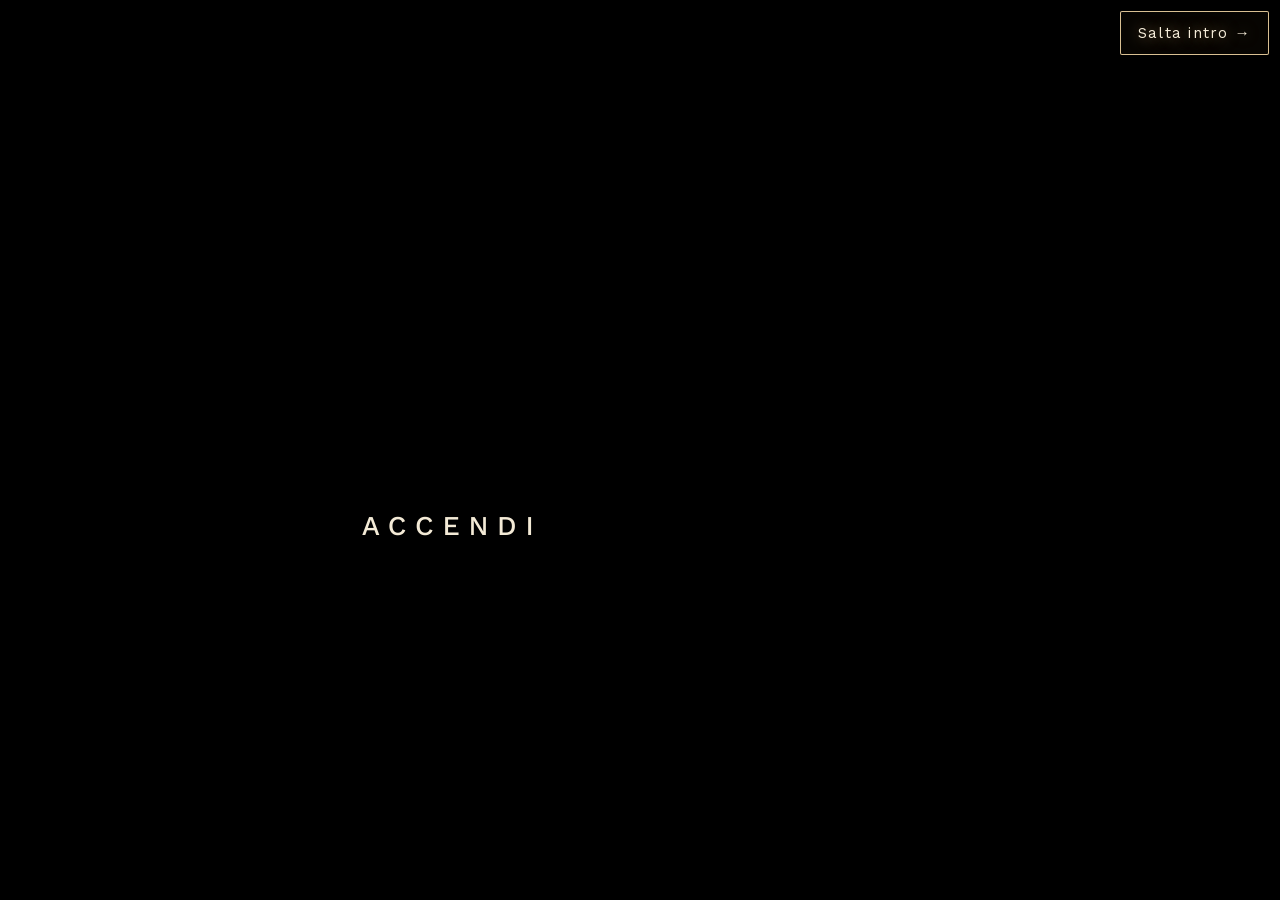
==== index.html @ a12b442b "Anteprima: fiamma piu piccola, Accendi piu in alto" ====
<!DOCTYPE html><html lang="it"><head><meta charSet="utf-8"/><meta name="viewport" content="width=device-width, initial-scale=1, viewport-fit=cover"/><link rel="preload" href="/_next/static/media/6ba5f591ae6c56f6-s.p.woff2" as="font" crossorigin="" type="font/woff2"/><link rel="preload" href="/_next/static/media/87069f06a4f1ee13-s.p.woff2" as="font" crossorigin="" type="font/woff2"/><link rel="preload" href="/_next/static/media/af4bf8399d1aacdf-s.p.woff2" as="font" crossorigin="" type="font/woff2"/><link rel="preload" href="/_next/static/media/c9e6921c7fc300d8-s.p.woff2" as="font" crossorigin="" type="font/woff2"/><link rel="preload" as="image" href="/images/logo-bottega-corona.png"/><link rel="preload" as="image" href="/images/asporto-kf-1.png"/><link rel="preload" as="image" href="/images/menu-asporto.jpg"/><link rel="preload" as="image" href="/images/tavola-sala.png"/><link rel="preload" as="image" href="/images/contatti-page.png"/><link rel="stylesheet" href="/_next/static/css/d52656f56b5d2362.css" data-precedence="next"/><link rel="stylesheet" href="/_next/static/css/df1c307e728e1927.css" data-precedence="next"/><link rel="stylesheet" href="/_next/static/css/0bf7b33f3ce89c4a.css" data-precedence="next"/><link rel="preload" as="script" fetchPriority="low" href="/_next/static/chunks/webpack-6dbf7d933fd09b98.js"/><script src="/_next/static/chunks/fd9d1056-65332a031ad937ac.js" async=""></script><script src="/_next/static/chunks/117-2fbd37e157126edd.js" async=""></script><script src="/_next/static/chunks/main-app-62ab36a6db87a66d.js" async=""></script><script src="/_next/static/chunks/718-ef84189339f17ed2.js" async=""></script><script src="/_next/static/chunks/app/page-3d5e47e44d1b2013.js" async=""></script><title>La Bottega Roma</title><meta name="description" content="Cucina di sostanza e mixology d&#x27;autore nel cuore di Roma, dal 2016."/><meta name="next-size-adjust"/><script src="/_next/static/chunks/polyfills-42372ed130431b0a.js" noModule=""></script></head><body><div class="IntroExperience_root__WcEtL __variable_dd45d0 __variable_b25b6e __variable_3c58c0"><div class="IntroExperience_full___cg0J IntroExperience_gate__bGM25"></div><div class="IntroExperience_full___cg0J IntroExperience_prelude__rFRLn"><div class="IntroExperience_preludeGlow__ZhUgM" aria-hidden="true"></div><img class="IntroExperience_preludeLogo__oQqB0" src="/images/logo-bottega-corona.png" alt="" draggable="false"/><button type="button" class="IntroExperience_preludeAccendi__fowSN">Accendi</button></div><div class="IntroExperience_flameFlash__oqZbN" aria-hidden="true"></div><button class="IntroExperience_skip__A72X5">Salta intro →</button><button type="button" class="IntroExperience_replayIntro__3iPoN">Rivedi intro</button><div class="IntroExperience_full___cg0J IntroExperience_intro__GiOJ1"><div class="IntroExperience_wakeLayer__KO1cQ"><div class="IntroExperience_wakeVeil__K62kF"></div><div class="IntroExperience_wakeFlame__dwJIY" aria-hidden="true"></div><img class="IntroExperience_wakeLogo__ti6WD" src="/images/logo-bottega-corona.png" alt="" draggable="false"/></div><div class="IntroExperience_scene__GtgSl IntroExperience_sceneCard__zH_v8"><div class="IntroExperience_rays__T7Q60"></div><div class="IntroExperience_presenta__ujwMh">PRESENTA</div><div class="IntroExperience_brand__qotDK">La Bottega <span class="IntroExperience_brandRoma__N3cMB">Roma</span></div><div class="IntroExperience_ragione__5GSnI">S.R.L.</div><div class="IntroExperience_filo__uVNzK"></div></div><div class="IntroExperience_scene__GtgSl IntroExperience_sceneCountdown__YYTrM IntroExperience_flicker__61wC5"><div class="IntroExperience_wheel__QIVkY"><svg viewBox="0 0 200 200"><circle cx="100" cy="100" r="92" fill="none" stroke="#171717" stroke-width="2"></circle><circle cx="100" cy="100" r="85" fill="none" stroke="#171717" stroke-width="2"></circle></svg><div class="IntroExperience_num__zJdkq">3</div></div><div class="IntroExperience_dust__0qQx0" style="top:22%;left:38%;animation-delay:.3s"></div><div class="IntroExperience_dust__0qQx0" style="top:64%;left:70%;animation-delay:1.4s"></div><div class="IntroExperience_dust__0qQx0" style="top:78%;left:30%;animation-delay:2.1s"></div><div class="IntroExperience_dust__0qQx0" style="top:35%;left:82%;animation-delay:.9s"></div><div class="IntroExperience_grain__JC4yp"></div><div class="IntroExperience_grain2__vFQzq"></div><div class="IntroExperience_scratches__h9PSv"></div></div><div class="IntroExperience_scene__GtgSl IntroExperience_sceneReel__hMjik"><div class="IntroExperience_letterbox__MqDfe IntroExperience_top__TfP9o"></div><div class="IntroExperience_letterbox__MqDfe IntroExperience_bottom__w7LhG"></div><div class="IntroExperience_sprocket__ai3rq IntroExperience_left__4omrA"></div><div class="IntroExperience_sprocket__ai3rq IntroExperience_right__xHvzP"></div><div class="IntroExperience_screen__RsZ1l"><div class="IntroExperience_frame__pNX6u IntroExperience_show__QHjaz" data-i="0"><span>anteprima — sostituire con video reale</span></div><div class="IntroExperience_frame__pNX6u" data-i="1"><span>clienti al tavolo</span></div><div class="IntroExperience_frame__pNX6u" data-i="2"><span>cucina al lavoro</span></div><div class="IntroExperience_grain__JC4yp IntroExperience_jitter__xOl_1"></div></div><div class="IntroExperience_devnote__tnvQN">bozza — qui andrà il montaggio reale con colonna sonora</div></div><div class="IntroExperience_scene__GtgSl IntroExperience_sceneFlash__NYPw4"><div class="IntroExperience_flashwhite__6F2yH"></div><div class="IntroExperience_logoReveal__X2Xdf"><img alt="La Bottega Roma" loading="lazy" width="1622" height="970" decoding="async" data-nimg="1" class="IntroExperience_logoImg__0SXFh" style="color:transparent" src="/images/logo-bottega.png"/></div></div></div><div class="IntroExperience_full___cg0J IntroExperience_menuWrap__TGirk"><div class="IntroExperience_bookStage__8FA2U"><div class="IntroExperience_prenotaUnder__7l3hJ" aria-hidden="true"><iframe class="IntroExperience_prenotaUnderFrame__Xhjdf" src="/prenota/" title="" tabindex="-1" scrolling="no"></iframe></div><div class="IntroExperience_asportoUnder__9QeoV" aria-hidden="true"><div class="IntroExperience_asportoRideAnim__WTTjP IntroExperience_asportoRideAnimVideo__XH92E" aria-hidden="true"><img class="IntroExperience_asportoRidePoster__lwOr8" src="/images/asporto-kf-1.png" alt="" draggable="false"/><video class="IntroExperience_asportoRideVideo__wJRaK" muted="" playsInline="" loop="" preload="auto" poster="/images/asporto-kf-1.png" disablePictureInPicture="" disableRemotePlayback="" webkit-playsinline="true" x5-playsinline="true" x5-video-player-type="h5"><source src="/images/asporto-rider.mp4" type="video/mp4"/><source src="/images/asporto-rider.webm" type="video/webm"/></video></div><div class="IntroExperience_asportoZoom__4JZ7I"><div class="IntroExperience_asportoZoomPan__s35nZ"><img class="IntroExperience_asportoImg__QMzJo" src="/images/menu-asporto.jpg" alt="" draggable="false"/></div></div></div><div class="IntroExperience_pageSheet__au3uT"><div class="IntroExperience_pageSheetBack__7kYon" aria-hidden="true"><video class="IntroExperience_pageSheetBackVideo__WqfQ8" muted="" playsInline="" loop="" preload="auto" poster="/images/asporto-kf-1.png" disablePictureInPicture=""><source src="/images/asporto-rider.mp4" type="video/mp4"/><source src="/images/asporto-rider.webm" type="video/webm"/></video><img class="IntroExperience_pageSheetBackImg__BVpGj" src="/images/menu-asporto.jpg" alt="" draggable="false"/></div><span class="IntroExperience_peelCurl__Nc2ZB" aria-hidden="true"></span><span class="IntroExperience_asportoCurl__0Pbrg" aria-hidden="true"></span><div class="IntroExperience_tableChrome__dGpDT"><header class="IntroExperience_header___jAcA"><div class="IntroExperience_brandMark__PBIEz"><img alt="La Bottega Roma" fetchPriority="high" width="280" height="220" decoding="async" data-nimg="1" class="IntroExperience_brandMarkImg__BzQWq" style="color:transparent" src="/images/logo-bottega-corona.png"/></div></header><div class="IntroExperience_tableNav__iQYNY"><button type="button" class="IntroExperience_storiaBtn__C2Jle">Il Ristorante — La Storia</button><div class="IntroExperience_tableNavRight__hYjsm"><button type="button" class="IntroExperience_contattiBtn__VsDex">Contatti</button><button type="button" class="IntroExperience_asportoBtn__HbTRZ">Menù d&#x27;asporto</button><button type="button" class="IntroExperience_prenotaBtn__dgs0Y">Prenota</button></div></div></div><div class="IntroExperience_tablePage__Y_8b3"><div class="IntroExperience_tableScene__D47ST"><div class="IntroExperience_woodBg__kpeM8"></div><div class="IntroExperience_glow___3e7R"></div><div class="IntroExperience_headerSpacer__Uoszm" aria-hidden="true"></div><div class="IntroExperience_photoStage__39yK0"><div class="IntroExperience_photoFrame__kAtEa"><div class="IntroExperience_phoneZoomPan__nIOR5"><img src="/images/tavola-sala.png" alt="Tavola apparecchiata da La Bottega Roma: forchetta, calice di vino, candela accesa e locandina di benvenuto" class="IntroExperience_tablePhoto__kjcyr" draggable="false"/><button type="button" class="IntroExperience_zone__r4ig1 IntroExperience_zonePhone___fZJr" aria-haspopup="dialog"><span class="IntroExperience_zoneLabel__rS2ws"><b>Gallery &amp; Social</b><span>Tocca per seguirci</span></span></button><button type="button" class="IntroExperience_zone__r4ig1 IntroExperience_zoneCandle__ZFZH3" aria-label="Occasioni Speciali, pagina in arrivo"><span class="IntroExperience_zoneLabel__rS2ws"><b>Occasioni Speciali</b><span>Pagina in arrivo</span></span></button><button type="button" class="IntroExperience_zone__r4ig1 IntroExperience_zoneMenuCover__WNmzc" aria-haspopup="dialog"><span class="IntroExperience_menuTableFold__sm3zf" aria-hidden="true"><span class="IntroExperience_menuTableLeaf__c3G2g IntroExperience_menuTableLeafLeft__fAbyw"></span><span class="IntroExperience_menuTableLeaf__c3G2g IntroExperience_menuTableLeafRight__FXo9V"></span><span class="IntroExperience_menuCrease__lQLb5"></span></span><span class="IntroExperience_zoneLabel__rS2ws"><b>Il Menù</b><span>Antipasti, primi, secondi, dolci</span></span></button></div></div></div></div></div><div class="IntroExperience_phoneOverlay__A0535"><div class="IntroExperience_phoneOverlayBackdrop__rbm3S"></div></div><div class="IntroExperience_phoneZoomBox__3xbGX"><span class="IntroExperience_phoneHoloFrame__gfaiF" aria-hidden="true"></span><span class="IntroExperience_phoneHoloNotch__9YWyj" aria-hidden="true"></span><span class="IntroExperience_phoneHoloBtnLeft__CYJ2B" aria-hidden="true"></span><span class="IntroExperience_phoneHoloBtnRight__fm5Yt" aria-hidden="true"></span><span class="IntroExperience_phoneHoloWall__31veR" aria-hidden="true"></span><div class="IntroExperience_phoneHoloLock__5ySvX"><span class="IntroExperience_phoneHoloCarrier__vDB76">La Bottega</span><span class="IntroExperience_phoneHoloClock__Mma_T"></span><span class="IntroExperience_phoneHoloDate__SOtlr"></span><span class="IntroExperience_phoneHoloWeather__xOcrc"></span></div><div class="IntroExperience_phoneHoloStatus__L2WDN" aria-hidden="true"><svg class="IntroExperience_phoneHoloStatusIcon__Yl5cq IntroExperience_phoneHoloWifi__0roWv" viewBox="0 0 24 24"><path d="M12 19.4a1.35 1.35 0 1 1 0-2.7 1.35 1.35 0 0 1 0 2.7z"></path><path d="M8.2 15.3a5.5 5.5 0 0 1 7.6 0l-1.45 1.15a3.6 3.6 0 0 0-4.7 0z"></path><path d="M4.8 11.8A10.2 10.2 0 0 1 19.2 11.8l-1.45 1.15a8.2 8.2 0 0 0-11.5 0z"></path></svg><span class="IntroExperience_phoneHoloSignalWrap__XYZyi"><span class="IntroExperience_phoneHolo5g__63jtn">5G</span><svg class="IntroExperience_phoneHoloStatusIcon__Yl5cq" viewBox="0 0 24 24"><rect x="2" y="16.5" width="3.2" height="4.5" rx="0.4"></rect><rect x="6.6" y="13.5" width="3.2" height="7.5" rx="0.4"></rect><rect x="11.2" y="10.2" width="3.2" height="10.8" rx="0.4"></rect><rect x="15.8" y="6.5" width="3.2" height="14.5" rx="0.4" opacity="0.35"></rect></svg></span><svg class="IntroExperience_phoneHoloStatusIcon__Yl5cq IntroExperience_phoneHoloBattery__2ZRHZ" viewBox="0 0 28 14"><rect x="1" y="3" width="22" height="8" rx="1.6" fill="none" stroke="currentColor" stroke-width="1.4"></rect><rect x="23.4" y="5.2" width="2.2" height="3.6" rx="0.5"></rect><rect x="2.6" y="4.6" width="16.2" height="4.8" rx="0.7"></rect></svg></div><span class="IntroExperience_phoneHoloNoise__ANjLe" aria-hidden="true"></span><div class="IntroExperience_phoneZoomPanIcons__i_LY0"><a href="https://www.instagram.com/bottega.roma/" target="_blank" rel="noopener noreferrer" class="IntroExperience_phoneAppIcon__0ckaa IntroExperience_phoneAppIconIg__5J51K" aria-label="Apri Instagram di La Bottega Roma in una nuova scheda" draggable="false"><svg viewBox="0 0 24 24" aria-hidden="true"><defs><linearGradient id="lbIgLogo" x1="0" y1="24" x2="24" y2="0" gradientUnits="userSpaceOnUse"><stop offset="0" stop-color="#feda75"></stop><stop offset="0.25" stop-color="#fa7e1e"></stop><stop offset="0.5" stop-color="#d62976"></stop><stop offset="0.75" stop-color="#962fbf"></stop><stop offset="1" stop-color="#4f5bd5"></stop></linearGradient></defs><rect width="24" height="24" rx="6" fill="url(#lbIgLogo)" stroke="none"></rect><rect x="5" y="5" width="14" height="14" rx="4" fill="none" stroke="#fff" stroke-width="1.7"></rect><circle cx="12" cy="12" r="3.3" fill="none" stroke="#fff" stroke-width="1.7"></circle><circle cx="16.6" cy="7.5" r="0.9" fill="#fff" stroke="none"></circle></svg><span>Instagram</span></a><a href="https://www.facebook.com/BottegaRoma?locale=it_IT" target="_blank" rel="noopener noreferrer" class="IntroExperience_phoneAppIcon__0ckaa IntroExperience_phoneAppIconFb__TPweI" aria-label="Apri Facebook di La Bottega Roma in una nuova scheda" draggable="false"><svg viewBox="0 0 24 24" aria-hidden="true"><path fill="#1877F2" stroke="none" d="M24 12.07C24 5.4 18.63 0 12 0S0 5.4 0 12.07C0 18.1 4.39 23.09 10.13 24v-8.44H7.08v-3.49h3.05V9.41c0-3.02 1.79-4.7 4.53-4.7 1.31 0 2.69.24 2.69.24v2.96h-1.51c-1.49 0-1.96.93-1.96 1.89v2.27h3.33l-.53 3.49h-2.8V24C19.61 23.09 24 18.1 24 12.07z"></path></svg><span>Facebook</span></a><button type="button" class="IntroExperience_phoneAppIcon__0ckaa IntroExperience_phoneAppIconGallery__7blAP"><svg viewBox="0 0 48 48" aria-hidden="true"><defs><clipPath id="lbGalClip"><rect x="1" y="1" width="46" height="46" rx="11"></rect></clipPath><linearGradient id="lbGalSky" x1="0" y1="0" x2="0" y2="1"><stop offset="0" stop-color="#4fc3f7"></stop><stop offset="1" stop-color="#b3e5fc"></stop></linearGradient></defs><g clip-path="url(#lbGalClip)"><rect width="48" height="48" fill="url(#lbGalSky)" stroke="none"></rect><circle cx="34" cy="13" r="5" fill="#ffe082" stroke="none"></circle><path fill="#8bc34a" stroke="none" d="M0 29l14-11 9 8 8-7 17 11v18H0z"></path><path fill="#558b2f" stroke="none" d="M0 36l12-8 8 6 9-6 19 9v11H0z"></path></g></svg><span>Gallery</span></button></div></div><span class="IntroExperience_phoneHoloBeam__3LPCu" aria-hidden="true"><span class="IntroExperience_phoneHoloFlare__yM7UR"></span></span><button type="button" class="IntroExperience_phoneClose__0vn9m" aria-label="Chiudi">×</button></div></div></div><div class="IntroExperience_menuOverlay__5CQx6"><div class="IntroExperience_menuOverlayBackdrop__0OIn7"><img alt="" draggable="false" loading="lazy" decoding="async" data-nimg="fill" class="IntroExperience_sceneBlurImg__QBneM" style="position:absolute;height:100%;width:100%;left:0;top:0;right:0;bottom:0;color:transparent" src="/images/tavola-sala.png"/></div><div class="IntroExperience_menuBookSlot__SDt1t"><div class="IntroExperience_menuBookBig__VQk6s"><div class="IntroExperience_menuZoomPan__tSltZ"><div class="IntroExperience_menuBookInner__PjZGt"><div class="IntroExperience_menuFold__27cdY"><div class="IntroExperience_menuLeaf__Nrm2e IntroExperience_menuLeafLeft__kOGiM"><div class="IntroExperience_menuLeafFace__rnApY IntroExperience_menuLeafCover__f2HHU"></div><div class="IntroExperience_menuLeafFace__rnApY IntroExperience_menuLeafPages__H65TM"></div></div><div class="IntroExperience_menuLeaf__Nrm2e IntroExperience_menuLeafRight__bOUKr"><div class="IntroExperience_menuLeafFace__rnApY IntroExperience_menuLeafCover__f2HHU"></div><div class="IntroExperience_menuLeafFace__rnApY IntroExperience_menuLeafPages__H65TM"></div></div><span class="IntroExperience_menuCrease__lQLb5" aria-hidden="true"></span></div></div></div></div></div><button type="button" class="IntroExperience_menuClose__FjkQK" aria-label="Chiudi il menù">×</button></div><button type="button" class="IntroExperience_asportoBack__ahkMB">← Torna alla tavola</button><div class="IntroExperience_storiaOverlay__ds6yu" role="dialog" aria-label="La Storia"><div class="IntroExperience_storiaBackdrop__A6PZ8"></div><div class="IntroExperience_storiaSheet__22oLN"><video class="IntroExperience_storiaVideo__37gpe" muted="" playsInline="" preload="auto" poster="/images/pergamena.png"><source src="/images/pergamena-storia.webm" type="video/webm"/><source src="/images/pergamena-storia.mp4" type="video/mp4"/></video></div></div><div class="IntroExperience_contattiOverlay__LOSeH" role="dialog" aria-label="Contatti"><div class="IntroExperience_contattiTrack__DQQUm"><div class="IntroExperience_contattiSlide__oH3_m"><div class="IntroExperience_contattiVeil__uxxAP"><button type="button" class="IntroExperience_contattiBack__2VZcg">← Torna alla tavola</button><div class="IntroExperience_contattiFit__Dand3"><div class="IntroExperience_contattiGlobeWrap__dwKKV" aria-hidden="true"><video class="IntroExperience_contattiGlobe__ur8nc" src="/images/contatti-bg.mp4" poster="/images/contatti-bg-poster.jpg" muted="" playsInline="" loop="" autoPlay="" preload="auto" disablePictureInPicture=""></video></div><img class="IntroExperience_contattiPhoto__oTvOg" src="/images/contatti-page.png" alt="" draggable="false"/><form class="IntroExperience_contattiCard__1h79h IntroExperience_contattiCardDocked__Eedfw" noValidate="" autoComplete="off"><button type="button" class="IntroExperience_contattiCardClose__Nfgdq" aria-label="Chiudi scheda contatti">×</button><div class="IntroExperience_contattiCardZoom__xwp7w"><p class="IntroExperience_contattiOpenHint__QspLI" aria-hidden="true"><span class="IntroExperience_contattiOpenArrow__SzKhJ">↑</span>APRI</p><h2 class="IntroExperience_contattiCardTitle__r0e0J"><i></i><span>I nostri contatti</span><i></i></h2><p class="IntroExperience_contattiCardLead__Dd1nK">Siamo sempre a disposizione<br/>per voi</p><label class="IntroExperience_cfRow__AO4qB"><span class="IntroExperience_cfIco__0uvUA" aria-hidden="true"><svg viewBox="0 0 24 24"><path fill="currentColor" d="M12 12a4.15 4.15 0 1 0-4.15-4.15A4.15 4.15 0 0 0 12 12Zm0 2c-3.4 0-7.4 1.6-7.4 4.6V20h14.8v-1.4c0-3-4-4.6-7.4-4.6Z"></path></svg></span><span class="IntroExperience_srOnly__Bv6iH">Nome e cognome</span><input type="text" autoComplete="off" placeholder="Nome e cognome" required="" name="lb_fn"/></label><label class="IntroExperience_cfRow__AO4qB"><span class="IntroExperience_cfIco__0uvUA" aria-hidden="true"><svg viewBox="0 0 24 24"><path fill="currentColor" d="M6.7 3.8h2.1l1 3.9-1.7 1a12.4 12.4 0 0 0 6.7 6.7l1-1.7 3.9 1v2.1c0 .7-.6 1.3-1.3 1.3C10.7 18.1 5.4 12.8 5.4 6.1c0-.7.6-1.3 1.3-1.3Z"></path></svg></span><span class="IntroExperience_srOnly__Bv6iH">Telefono</span><input type="tel" autoComplete="off" inputMode="tel" placeholder="Telefono" name="lb_ph"/><span class="IntroExperience_cfLock__BDEC9" aria-hidden="true"><svg viewBox="0 0 24 24"><path fill="#c45c4a" d="M17 10h-1V8a4 4 0 0 0-8 0v2H7a1 1 0 0 0-1 1v8a1 1 0 0 0 1 1h10a1 1 0 0 0 1-1v-8a1 1 0 0 0-1-1Zm-6 0V8a2 2 0 0 1 4 0v2Z"></path></svg></span></label><label class="IntroExperience_cfRow__AO4qB"><span class="IntroExperience_cfIco__0uvUA" aria-hidden="true"><svg viewBox="0 0 24 24"><path fill="currentColor" d="M3.5 6.2h17v11.6h-17Zm8.5 6.2 8.5-5.3H3.5Z"></path></svg></span><span class="IntroExperience_srOnly__Bv6iH">Email</span><input type="text" inputMode="email" autoComplete="off" autoCorrect="off" autoCapitalize="off" spellCheck="false" data-lpignore="true" data-1p-ignore="true" data-form-type="other" placeholder="Email" required="" readOnly="" name="lb_em"/><span class="IntroExperience_cfLock__BDEC9" aria-hidden="true"><svg viewBox="0 0 24 24"><path fill="#c45c4a" d="M17 10h-1V8a4 4 0 0 0-8 0v2H7a1 1 0 0 0-1 1v8a1 1 0 0 0 1 1h10a1 1 0 0 0 1-1v-8a1 1 0 0 0-1-1Zm-6 0V8a2 2 0 0 1 4 0v2Z"></path></svg></span></label><label class="IntroExperience_cfRow__AO4qB IntroExperience_cfMsg__x7x9L"><span class="IntroExperience_cfIco__0uvUA" aria-hidden="true"><svg viewBox="0 0 24 24"><path fill="currentColor" d="M4.2 5.4h15.6v13.2H4.2Zm2.6 3.6h10.4v1.3H6.8Zm0 3h7.8v1.3H6.8Z"></path></svg></span><span class="IntroExperience_srOnly__Bv6iH">Messaggio</span><textarea name="lb_ms" rows="2" autoComplete="off" placeholder="Messaggio" required=""></textarea></label><button type="submit" class="IntroExperience_cfSend__Jv3_Y">Invia messaggio <span aria-hidden="true">→</span></button><p class="IntroExperience_contattiFeel__AuuEE">Ci piacerebbe sentirti</p><div class="IntroExperience_contattiReach__md6dm"><a href="tel:+390689015088"><svg viewBox="0 0 24 24" aria-hidden="true"><path fill="currentColor" d="M6.7 3.8h2.1l1 3.9-1.7 1a12.4 12.4 0 0 0 6.7 6.7l1-1.7 3.9 1v2.1c0 .7-.6 1.3-1.3 1.3C10.7 18.1 5.4 12.8 5.4 6.1c0-.7.6-1.3 1.3-1.3Z"></path></svg>06.89015088 - 327.2483027</a><span class="IntroExperience_contattiReachDiv__p6Deb" aria-hidden="true"></span><a href="mailto:clienti.labottegaroma@gmail.com"><svg viewBox="0 0 24 24" aria-hidden="true"><path fill="currentColor" d="M3.5 6.2h17v11.6h-17Zm8.5 6.2 8.5-5.3H3.5Z"></path></svg>clienti.labottegaroma@gmail.com</a></div><div class="IntroExperience_contattiHours__5Pva7"><p class="IntroExperience_contattiHoursTitle__zcY45"><svg viewBox="0 0 24 24" aria-hidden="true"><path fill="currentColor" d="M12 3.2A8.8 8.8 0 1 0 20.8 12 8.8 8.8 0 0 0 12 3.2Zm.7 8.3V7.4h-1.5v5.4l4.2 2.5.8-1.2Z"></path></svg>Orari di apertura</p><p class="IntroExperience_contattiHoursDays__BPmVG">Lun - Dom</p><p>12:30 – 15:00</p><p>18:00 – 23:00</p><p class="IntroExperience_contattiHoursDays__BPmVG">Ogni giorno</p><p class="IntroExperience_contattiHoursNote__FaNRf">Dalle 18,00 vieni a gustare il nostro aperitivo</p></div><a class="IntroExperience_contattiMaps__f4S7q" href="https://www.google.com/maps/dir/?api=1&amp;destination=Ristorante%20La%20Bottega%20Roma%2C%20Viale%20Battista%20Bardanzellu%2027-29%2C%2000155%20Roma%20RM&amp;travelmode=driving" target="_blank" rel="noopener noreferrer">Dove siamo</a><div class="IntroExperience_contattiLeaf__p67lp" aria-hidden="true"><svg viewBox="0 0 64 28"><path fill="#c4a36a" d="M32 26c8-9 18-14 30-16-6 8-16 14-30 16C18 24 8 18 2 10c12 2 22 7 30 16Zm-2-7c-2-6-1-12 3-18 5 6 6 12 3 18-1 2-4 2-6 0Z"></path></svg></div><p class="IntroExperience_contattiCardFoot__ei7oB">Un ristorante,<br/>tante belle conversazioni.</p></div></form></div></div><span class="IntroExperience_contattiCurl__y118j" aria-hidden="true"></span></div></div></div><div class="IntroExperience_prenotaFlip__gRt7T" aria-hidden="true"><div class="IntroExperience_prenotaBook__LMH4y"><div class="IntroExperience_prenotaLeaf__2hF1N"><div class="IntroExperience_prenotaLeafFront__oZY_A" style="background-image:url(/images/tavola-sala.png)"></div><div class="IntroExperience_prenotaLeafBack__Oa84n">Prenotazioni</div></div></div></div></div><script src="/_next/static/chunks/webpack-6dbf7d933fd09b98.js" async=""></script><script>(self.__next_f=self.__next_f||[]).push([0]);self.__next_f.push([2,null])</script><script>self.__next_f.push([1,"1:HL[\"/_next/static/css/d52656f56b5d2362.css\",\"style\"]\n2:HL[\"/_next/static/media/6ba5f591ae6c56f6-s.p.woff2\",\"font\",{\"crossOrigin\":\"\",\"type\":\"font/woff2\"}]\n3:HL[\"/_next/static/media/87069f06a4f1ee13-s.p.woff2\",\"font\",{\"crossOrigin\":\"\",\"type\":\"font/woff2\"}]\n4:HL[\"/_next/static/media/af4bf8399d1aacdf-s.p.woff2\",\"font\",{\"crossOrigin\":\"\",\"type\":\"font/woff2\"}]\n5:HL[\"/_next/static/media/c9e6921c7fc300d8-s.p.woff2\",\"font\",{\"crossOrigin\":\"\",\"type\":\"font/woff2\"}]\n6:HL[\"/_next/static/css/df1c307e728e1927.css\",\"style\"]\n7:HL[\"/_next/static/css/0bf7b33f3ce89c4a.css\",\"style\"]\n"])</script><script>self.__next_f.push([1,"8:I[2846,[],\"\"]\na:I[7807,[\"718\",\"static/chunks/718-ef84189339f17ed2.js\",\"931\",\"static/chunks/app/page-3d5e47e44d1b2013.js\"],\"default\"]\nb:I[4707,[],\"\"]\nc:I[6423,[],\"\"]\ne:I[1060,[],\"\"]\nf:[]\n"])</script><script>self.__next_f.push([1,"0:[\"$\",\"$L8\",null,{\"buildId\":\"Asz2WapRBizBKHHZL6EOA\",\"assetPrefix\":\"\",\"urlParts\":[\"\",\"\"],\"initialTree\":[\"\",{\"children\":[\"__PAGE__\",{}]},\"$undefined\",\"$undefined\",true],\"initialSeedData\":[\"\",{\"children\":[\"__PAGE__\",{},[[\"$L9\",[\"$\",\"$La\",null,{}],[[\"$\",\"link\",\"0\",{\"rel\":\"stylesheet\",\"href\":\"/_next/static/css/df1c307e728e1927.css\",\"precedence\":\"next\",\"crossOrigin\":\"$undefined\"}],[\"$\",\"link\",\"1\",{\"rel\":\"stylesheet\",\"href\":\"/_next/static/css/0bf7b33f3ce89c4a.css\",\"precedence\":\"next\",\"crossOrigin\":\"$undefined\"}]]],null],null]},[[[[\"$\",\"link\",\"0\",{\"rel\":\"stylesheet\",\"href\":\"/_next/static/css/d52656f56b5d2362.css\",\"precedence\":\"next\",\"crossOrigin\":\"$undefined\"}]],[\"$\",\"html\",null,{\"lang\":\"it\",\"children\":[\"$\",\"body\",null,{\"children\":[\"$\",\"$Lb\",null,{\"parallelRouterKey\":\"children\",\"segmentPath\":[\"children\"],\"error\":\"$undefined\",\"errorStyles\":\"$undefined\",\"errorScripts\":\"$undefined\",\"template\":[\"$\",\"$Lc\",null,{}],\"templateStyles\":\"$undefined\",\"templateScripts\":\"$undefined\",\"notFound\":[[\"$\",\"title\",null,{\"children\":\"404: This page could not be found.\"}],[\"$\",\"div\",null,{\"style\":{\"fontFamily\":\"system-ui,\\\"Segoe UI\\\",Roboto,Helvetica,Arial,sans-serif,\\\"Apple Color Emoji\\\",\\\"Segoe UI Emoji\\\"\",\"height\":\"100vh\",\"textAlign\":\"center\",\"display\":\"flex\",\"flexDirection\":\"column\",\"alignItems\":\"center\",\"justifyContent\":\"center\"},\"children\":[\"$\",\"div\",null,{\"children\":[[\"$\",\"style\",null,{\"dangerouslySetInnerHTML\":{\"__html\":\"body{color:#000;background:#fff;margin:0}.next-error-h1{border-right:1px solid rgba(0,0,0,.3)}@media (prefers-color-scheme:dark){body{color:#fff;background:#000}.next-error-h1{border-right:1px solid rgba(255,255,255,.3)}}\"}}],[\"$\",\"h1\",null,{\"className\":\"next-error-h1\",\"style\":{\"display\":\"inline-block\",\"margin\":\"0 20px 0 0\",\"padding\":\"0 23px 0 0\",\"fontSize\":24,\"fontWeight\":500,\"verticalAlign\":\"top\",\"lineHeight\":\"49px\"},\"children\":\"404\"}],[\"$\",\"div\",null,{\"style\":{\"display\":\"inline-block\"},\"children\":[\"$\",\"h2\",null,{\"style\":{\"fontSize\":14,\"fontWeight\":400,\"lineHeight\":\"49px\",\"margin\":0},\"children\":\"This page could not be found.\"}]}]]}]}]],\"notFoundStyles\":[]}]}]}]],null],null],\"couldBeIntercepted\":false,\"initialHead\":[null,\"$Ld\"],\"globalErrorComponent\":\"$e\",\"missingSlots\":\"$Wf\"}]\n"])</script><script>self.__next_f.push([1,"d:[[\"$\",\"meta\",\"0\",{\"name\":\"viewport\",\"content\":\"width=device-width, initial-scale=1, viewport-fit=cover\"}],[\"$\",\"meta\",\"1\",{\"charSet\":\"utf-8\"}],[\"$\",\"title\",\"2\",{\"children\":\"La Bottega Roma\"}],[\"$\",\"meta\",\"3\",{\"name\":\"description\",\"content\":\"Cucina di sostanza e mixology d'autore nel cuore di Roma, dal 2016.\"}],[\"$\",\"meta\",\"4\",{\"name\":\"next-size-adjust\"}]]\n9:null\n"])</script></body></html>
---- _next/static/css/d52656f56b5d2362.css ----
*,:after,:before{--tw-border-spacing-x:0;--tw-border-spacing-y:0;--tw-translate-x:0;--tw-translate-y:0;--tw-rotate:0;--tw-skew-x:0;--tw-skew-y:0;--tw-scale-x:1;--tw-scale-y:1;--tw-pan-x: ;--tw-pan-y: ;--tw-pinch-zoom: ;--tw-scroll-snap-strictness:proximity;--tw-gradient-from-position: ;--tw-gradient-via-position: ;--tw-gradient-to-position: ;--tw-ordinal: ;--tw-slashed-zero: ;--tw-numeric-figure: ;--tw-numeric-spacing: ;--tw-numeric-fraction: ;--tw-ring-inset: ;--tw-ring-offset-width:0px;--tw-ring-offset-color:#fff;--tw-ring-color:rgba(59,130,246,.5);--tw-ring-offset-shadow:0 0 #0000;--tw-ring-shadow:0 0 #0000;--tw-shadow:0 0 #0000;--tw-shadow-colored:0 0 #0000;--tw-blur: ;--tw-brightness: ;--tw-contrast: ;--tw-grayscale: ;--tw-hue-rotate: ;--tw-invert: ;--tw-saturate: ;--tw-sepia: ;--tw-drop-shadow: ;--tw-backdrop-blur: ;--tw-backdrop-brightness: ;--tw-backdrop-contrast: ;--tw-backdrop-grayscale: ;--tw-backdrop-hue-rotate: ;--tw-backdrop-invert: ;--tw-backdrop-opacity: ;--tw-backdrop-saturate: ;--tw-backdrop-sepia: ;--tw-contain-size: ;--tw-contain-layout: ;--tw-contain-paint: ;--tw-contain-style: }::backdrop{--tw-border-spacing-x:0;--tw-border-spacing-y:0;--tw-translate-x:0;--tw-translate-y:0;--tw-rotate:0;--tw-skew-x:0;--tw-skew-y:0;--tw-scale-x:1;--tw-scale-y:1;--tw-pan-x: ;--tw-pan-y: ;--tw-pinch-zoom: ;--tw-scroll-snap-strictness:proximity;--tw-gradient-from-position: ;--tw-gradient-via-position: ;--tw-gradient-to-position: ;--tw-ordinal: ;--tw-slashed-zero: ;--tw-numeric-figure: ;--tw-numeric-spacing: ;--tw-numeric-fraction: ;--tw-ring-inset: ;--tw-ring-offset-width:0px;--tw-ring-offset-color:#fff;--tw-ring-color:rgba(59,130,246,.5);--tw-ring-offset-shadow:0 0 #0000;--tw-ring-shadow:0 0 #0000;--tw-shadow:0 0 #0000;--tw-shadow-colored:0 0 #0000;--tw-blur: ;--tw-brightness: ;--tw-contrast: ;--tw-grayscale: ;--tw-hue-rotate: ;--tw-invert: ;--tw-saturate: ;--tw-sepia: ;--tw-drop-shadow: ;--tw-backdrop-blur: ;--tw-backdrop-brightness: ;--tw-backdrop-contrast: ;--tw-backdrop-grayscale: ;--tw-backdrop-hue-rotate: ;--tw-backdrop-invert: ;--tw-backdrop-opacity: ;--tw-backdrop-saturate: ;--tw-backdrop-sepia: ;--tw-contain-size: ;--tw-contain-layout: ;--tw-contain-paint: ;--tw-contain-style: }/*
! tailwindcss v3.4.19 | MIT License | https://tailwindcss.com
*/*,:after,:before{box-sizing:border-box;border:0 solid #e5e7eb}:after,:before{--tw-content:""}:host,html{line-height:1.5;-webkit-text-size-adjust:100%;-moz-tab-size:4;-o-tab-size:4;tab-size:4;font-family:ui-sans-serif,system-ui,sans-serif,Apple Color Emoji,Segoe UI Emoji,Segoe UI Symbol,Noto Color Emoji;font-feature-settings:normal;font-variation-settings:normal;-webkit-tap-highlight-color:transparent}body{margin:0;line-height:inherit}hr{height:0;color:inherit;border-top-width:1px}abbr:where([title]){-webkit-text-decoration:underline dotted;text-decoration:underline dotted}h1,h2,h3,h4,h5,h6{font-size:inherit;font-weight:inherit}a{color:inherit;text-decoration:inherit}b,strong{font-weight:bolder}code,kbd,pre,samp{font-family:ui-monospace,SFMono-Regular,Menlo,Monaco,Consolas,Liberation Mono,Courier New,monospace;font-feature-settings:normal;font-variation-settings:normal;font-size:1em}small{font-size:80%}sub,sup{font-size:75%;line-height:0;position:relative;vertical-align:baseline}sub{bottom:-.25em}sup{top:-.5em}table{text-indent:0;border-color:inherit;border-collapse:collapse}button,input,optgroup,select,textarea{font-family:inherit;font-feature-settings:inherit;font-variation-settings:inherit;font-size:100%;font-weight:inherit;line-height:inherit;letter-spacing:inherit;color:inherit;margin:0;padding:0}button,select{text-transform:none}button,input:where([type=button]),input:where([type=reset]),input:where([type=submit]){-webkit-appearance:button;background-color:transparent;background-image:none}:-moz-focusring{outline:auto}:-moz-ui-invalid{box-shadow:none}progress{vertical-align:baseline}::-webkit-inner-spin-button,::-webkit-outer-spin-button{height:auto}[type=search]{-webkit-appearance:textfield;outline-offset:-2px}::-webkit-search-decoration{-webkit-appearance:none}::-webkit-file-upload-button{-webkit-appearance:button;font:inherit}summary{display:list-item}blockquote,dd,dl,figure,h1,h2,h3,h4,h5,h6,hr,p,pre{margin:0}fieldset{margin:0}fieldset,legend{padding:0}menu,ol,ul{list-style:none;margin:0;padding:0}dialog{padding:0}textarea{resize:vertical}input::-moz-placeholder,textarea::-moz-placeholder{opacity:1;color:#9ca3af}input::placeholder,textarea::placeholder{opacity:1;color:#9ca3af}[role=button],button{cursor:pointer}:disabled{cursor:default}audio,canvas,embed,iframe,img,object,svg,video{display:block;vertical-align:middle}img,video{max-width:100%;height:auto}[hidden]:where(:not([hidden=until-found])){display:none}.block{display:block}.hidden{display:none}.transform{transform:translate(var(--tw-translate-x),var(--tw-translate-y)) rotate(var(--tw-rotate)) skewX(var(--tw-skew-x)) skewY(var(--tw-skew-y)) scaleX(var(--tw-scale-x)) scaleY(var(--tw-scale-y))}.resize{resize:both}.italic{font-style:italic}.filter{filter:var(--tw-blur) var(--tw-brightness) var(--tw-contrast) var(--tw-grayscale) var(--tw-hue-rotate) var(--tw-invert) var(--tw-saturate) var(--tw-sepia) var(--tw-drop-shadow)}.transition{transition-property:color,background-color,border-color,text-decoration-color,fill,stroke,opacity,box-shadow,transform,filter,backdrop-filter;transition-timing-function:cubic-bezier(.4,0,.2,1);transition-duration:.15s}.ease-in{transition-timing-function:cubic-bezier(.4,0,1,1)}.ease-out{transition-timing-function:cubic-bezier(0,0,.2,1)}@import url("https://fonts.googleapis.com/css2?family=Playfair+Display:ital,wght@0,500;0,700;0,900;1,500&family=Cormorant+Garamond:ital,wght@0,400;0,600;1,500&family=Jost:wght@300;400;500&family=Tangerine:wght@700&family=Caveat:wght@400;600;700&family=Lora:ital,wght@1,500;1,600&display=swap");body,html{background:#14120f;color:#ede6d6;touch-action:manipulation;-webkit-text-size-adjust:100%;-moz-text-size-adjust:100%;text-size-adjust:100%}.font-display{font-family:Playfair Display,serif}.font-script{font-family:Tangerine,cursive}.font-accent{font-family:Cormorant Garamond,serif}.font-caveat{font-family:Caveat,cursive}.hairline{border-color:#3a362f}.gold{color:#c9a15e}.gold-bg{background-color:#c9a15e}.wine-bg{background-color:#6b1f2a}.spice-float{position:absolute;z-index:-1;pointer-events:none;animation:spiceFloat var(--duration,16s) ease-in-out infinite;animation-delay:var(--delay,0s)}@keyframes spiceFloat{0%{transform:translate(0) rotate(0deg)}25%{transform:translate(var(--drift,10px),-14px) rotate(4deg)}50%{transform:translateY(-26px) rotate(-3deg)}75%{transform:translate(calc(var(--drift, 10px) * -1),-14px) rotate(3deg)}to{transform:translate(0) rotate(0deg)}}.hero-breathing-bg{background:linear-gradient(120deg,#14120f,#1b1815 50%,#1a1013);background-size:220% 220%;animation:heroBreathe 20s ease-in-out infinite alternate}@keyframes heroBreathe{0%{background-position:0 50%}to{background-position:100% 50%}}@keyframes fadeUp{0%{opacity:0;transform:translateY(14px)}to{opacity:1;transform:translateY(0)}}.fade-up{animation:fadeUp .9s ease-out both}.reveal{opacity:0;transform:translateY(24px);transition:opacity .9s ease-out,transform .9s ease-out}.reveal.in-view{opacity:1;transform:translateY(0)}.reveal.in-view.reveal-settled{transform:none}.reveal.menu-book-zoom-active{transform:none!important;transition:none!important}.nav-link{color:#a79c87;background:none;border:none;cursor:pointer;transition:color .2s ease}.btn-outline,.nav-link:hover{color:#ede6d6}.btn-outline{border:1px solid #3a362f;background:transparent;cursor:pointer;transition:background-color .2s ease,color .2s ease}.btn-outline:hover{background-color:#c9a15e;color:#14120f}.field{background:transparent;border:1px solid #3a362f;color:#ede6d6;transition:border-color .2s ease}.field:focus{outline:none;border-color:#c9a15e}.link-gold{color:#a79c87;text-decoration:underline;background:none;border:none;cursor:pointer;transition:color .2s ease}.link-gold:hover,.tag-pill{color:#c9a15e}.tag-pill{font-size:10px;letter-spacing:.15em;text-transform:uppercase;border:1px solid #3a362f;padding:2px 8px;display:inline-block}.stf__parent{display:block;transform:translateZ(0);touch-action:pan-y}.stf__parent,.stf__wrapper{position:relative;box-sizing:border-box}.stf__wrapper{width:100%}.stf__parent canvas{left:0;top:0}.stf__block,.stf__parent canvas{position:absolute;width:100%;height:100%}.stf__block{box-sizing:border-box;perspective:2000px}.stf__item{display:none;position:absolute;transform-style:preserve-3d}.stf__hardInnerShadow,.stf__hardShadow,.stf__innerShadow,.stf__outerShadow{position:absolute;left:0;top:0}.menu-book-wrapper{position:relative;overflow:hidden;background-image:url(/legno-sfondo.jpg);background-size:cover;background-position:50%;background-repeat:no-repeat}.menu-book-mover{position:relative;box-shadow:0 40px 80px rgba(0,0,0,.55);opacity:1;transform:translateX(0) scale(1);transition:opacity .19s ease,transform .55s ease-in-out}.menu-book-mover--closed-front{transform:translateX(calc(var(--menu-book-shift, 0px) * -1)) scale(1)}.menu-book-mover--open{transform:translateX(0) scale(1)}.menu-book-mover--closed-back{transform:translateX(var(--menu-book-shift,0)) scale(1)}.menu-book-mover--quick-transition{opacity:.15}:root{--menu-zoom-scale:1.4}@media (max-height:640px),(max-width:640px){:root{--menu-zoom-scale:1.08}}.menu-book-mover--closing,.menu-book-mover--zoomed{position:fixed;inset:0;display:flex;align-items:center;justify-content:center;z-index:210;box-shadow:none}.menu-book-mover--zoomed{transform:translateX(0) scale(var(--menu-zoom-scale));transition:transform var(--menu-zoom-open-ms,.55s) cubic-bezier(.22,1,.36,1)}.menu-book-mover--closing.menu-book-mover--closed-front{transform:translateX(calc(var(--menu-book-shift, 0px) * -1)) scale(1)}.menu-book-mover--closing.menu-book-mover--open{transform:translateX(0) scale(1)}.menu-book-mover--closing.menu-book-mover--closed-back{transform:translateX(var(--menu-book-shift,0)) scale(1)}.menu-book-mover--closing{transition:transform var(--menu-zoom-close-ms,2.12s) cubic-bezier(.22,1,.36,1)}.menu-book-spine{position:absolute;top:0;left:50%;transform:translateX(-50%);width:44px;height:100%;pointer-events:none;z-index:3;opacity:1;transition:opacity .15s ease;background:linear-gradient(90deg,transparent 0,rgba(0,0,0,.14) 42%,rgba(0,0,0,.2) 50%,rgba(0,0,0,.14) 58%,transparent)}.menu-book-spine--hidden{opacity:0}.menu-flipbook{margin:0 auto}.menu-flip-page{background-color:#f5f0e6;background-image:linear-gradient(160deg,hsla(0,0%,100%,.5),transparent 45%),radial-gradient(circle at 88% 92%,rgba(150,130,95,.1) 0,transparent 55%),radial-gradient(circle at 6% 8%,rgba(150,130,95,.07) 0,transparent 45%);border:1px solid #d9cdb8;color:#2a2620;overflow:hidden;backface-visibility:hidden;-webkit-backface-visibility:hidden}.menu-flip-page--left{border-radius:4px 0 0 4px;box-shadow:inset -16px 0 22px -20px rgba(0,0,0,.25)}.menu-flip-page--right{border-radius:0 4px 4px 0;box-shadow:inset 16px 0 22px -20px rgba(0,0,0,.25)}.menu-flip-page .gold{color:#8a6a2e}.menu-flip-page .tag-pill{color:#8a6a2e;border-color:#c9bba0}.menu-cover{background-color:#14120f;border:none;cursor:pointer;padding:0;font:inherit;text-align:inherit;backface-visibility:hidden;-webkit-backface-visibility:hidden}.menu-cover,.menu-cover-image{display:block;width:100%;height:100%}.menu-cover-image{-o-object-fit:cover;object-fit:cover;pointer-events:none}.menu-flip-page-inner{height:100%;display:flex;flex-direction:column;padding:32px 24px;box-sizing:border-box;background-color:#f5f0e6;background-image:url(/parchment-texture.jpg);background-size:cover;background-position:50%;background-repeat:no-repeat;position:relative;isolation:isolate}.menu-page-ornaments{position:absolute;inset:0;pointer-events:none;z-index:-1}.menu-page-frame{position:absolute;inset:22px;border:1px solid #a87c2d;outline:1px solid #a87c2d;outline-offset:5px}.menu-page-corner{position:absolute;width:clamp(50px,10vw,130px);height:clamp(50px,10vw,130px);background-image:url(/corner-flourish.svg);background-repeat:no-repeat;background-size:contain;background-position:0 0;opacity:.85}.menu-page-corner--tl{top:4px;left:4px}.menu-page-corner--bl{bottom:4px;left:4px;transform:scaleY(-1)}.menu-page-corner--tr{top:4px;right:4px;transform:scaleX(-1)}.menu-page-corner--br{bottom:4px;right:4px;transform:scale(-1)}.menu-flip-page-items{flex:1;overflow:hidden}.menu-item-name{font-size:var(--menu-name-size,18px);line-height:var(--menu-name-line,23.4px)}.menu-item-desc{font-size:var(--menu-desc-size,14px);line-height:var(--menu-desc-line,18.2px)}.menu-item-allergeni{font-size:var(--menu-allergeni-size,12px);line-height:var(--menu-allergeni-line,15.6px)}.menu-item-price{font-size:var(--menu-name-size,18px)}.menu-cat-title-wrap{display:flex;flex-direction:column;align-items:center;font-size:var(--menu-title-size,24px)}.menu-cat-title-row{display:inline-flex;align-items:center;gap:.55em;max-width:min(84%,430px)}.menu-cat-dropcap-box{flex:none;width:2.6em;height:2.6em;box-sizing:border-box;display:flex;align-items:center;justify-content:center;background-color:#4f161e;border:2px solid #a87c2d;box-shadow:inset 0 0 0 1px #c49b4e;background-image:radial-gradient(circle,#c49b4e 0 1.6px,transparent 1.8px) top 5px left 5px /7px 7px no-repeat,radial-gradient(circle,#c49b4e 0 1.6px,transparent 1.8px) top 5px right 5px /7px 7px no-repeat,radial-gradient(circle,#c49b4e 0 1.6px,transparent 1.8px) bottom 5px left 5px /7px 7px no-repeat,radial-gradient(circle,#c49b4e 0 1.6px,transparent 1.8px) bottom 5px right 5px /7px 7px no-repeat}.menu-cat-dropcap{font-weight:600;font-size:2.3em;line-height:1;color:#c49b4e}.menu-cat-dropcap,.menu-cat-title-rest{font-family:Lora,serif;font-style:italic}.menu-cat-title-rest{font-weight:500;font-size:1.3em;color:#a87c2d;letter-spacing:.01em;min-width:0}.menu-cat-divider{display:block;width:250px;max-width:90%;height:16px;margin:10px auto 0}.menu-item-bullet{position:relative;flex:none;width:8px;height:8px;border:1px solid #a87c2d;transform:rotate(45deg)}.menu-item-bullet:after{content:"";position:absolute;top:50%;left:50%;width:3px;height:3px;background:#a87c2d;transform:translate(-50%,-50%)}.menu-cat-block--stacked{margin-top:20px;padding-top:7px;border-top:1px solid #3a362f}.menu-item-row{opacity:0;transform:translateY(8px)}.menu-page-active .menu-item-row{animation:menuItemIn .45s ease forwards;animation-delay:calc(var(--i, 0) * .1s)}@keyframes menuItemIn{to{opacity:1;transform:translateY(0)}}.menu-anim-off .menu-item-row{opacity:1!important;transform:none!important;animation:none!important}.menu-item-name-trigger{cursor:pointer;display:inline-block;border-bottom:1px dashed transparent;transition:color .2s ease,border-color .2s ease}.menu-item-name-trigger:focus-visible,.menu-item-name-trigger:hover{color:#8a6a2e;border-bottom-color:#8a6a2e}.menu-preview-popover{position:absolute;left:50%;box-sizing:border-box;transform:translateX(-50%);background:#1b1815;border:1px solid #c9a15e;border-radius:10px;box-shadow:0 14px 32px rgba(0,0,0,.45);padding:10px;display:flex;flex-direction:column;gap:8px;z-index:40;animation:menuPreviewIn .16s ease forwards}@keyframes menuPreviewIn{0%{opacity:0;transform:translateX(-50%) scale(.96)}to{opacity:1;transform:translateX(-50%) scale(1)}}.menu-preview-photo{-o-object-fit:cover;object-fit:cover;display:block}.menu-preview-photo,.menu-preview-placeholder{width:100%;height:auto;aspect-ratio:2/3;border-radius:6px}.menu-preview-placeholder{background:radial-gradient(circle at 50% 35%,rgba(201,161,94,.14) 0,transparent 70%),#14120f;border:1px solid #3a362f;display:flex;flex-direction:column;align-items:center;justify-content:center;gap:10px;color:#c9a15e}.menu-preview-placeholder-icon{width:54px;height:41px}.menu-preview-placeholder-text{font-family:Cormorant Garamond,serif;font-style:italic;font-size:14px;letter-spacing:.04em;color:#a79c87}.menu-preview-name{margin:0;font-family:Cormorant Garamond,serif;font-size:13px;line-height:1.2;color:#ede6d6;text-align:center;white-space:nowrap;overflow:hidden;text-overflow:ellipsis}.menu-flip-corner-hotspot{position:absolute;width:50px;height:50px;z-index:50;cursor:grab}.menu-flip-corner-hotspot--top-left{top:0;left:0}.menu-flip-corner-hotspot--top-right{top:0;right:0}.menu-flip-corner-hotspot--bottom-left{bottom:0;left:0}.menu-flip-corner-hotspot--bottom-right{bottom:0;right:0}.menu-flip-arrow{display:flex;align-items:center;justify-content:center;width:44px;height:44px;min-width:44px;border-radius:50%;border:1px solid #3a362f;background:transparent;color:#c9a15e;font-size:1.6rem;line-height:1;cursor:pointer;transition:background-color .2s ease,color .2s ease,border-color .2s ease}.menu-flip-arrow:hover{background-color:#c9a15e;color:#14120f;border-color:#c9a15e}.menu-flip-arrow--zoomed-hidden{opacity:0;pointer-events:none;transition:opacity .2s ease}.typewriter-cursor{display:inline-block;margin-left:2px;animation:typewriterBlink .9s steps(1) infinite}.typewriter-cursor-done{opacity:0;animation:none}@keyframes typewriterBlink{0%,50%{opacity:1}50.01%,to{opacity:0}}.shimmer-gold{background-image:linear-gradient(100deg,#c9a15e 35%,#f5e4c3 50%,#c9a15e 65%);background-size:300% 100%;-webkit-background-clip:text;background-clip:text;color:transparent;animation:shimmerGold 5s ease-in-out infinite}@keyframes shimmerGold{0%{background-position:200% 0}30%{background-position:-100% 0}to{background-position:-100% 0}}.flourish-path{stroke-dasharray:300;stroke-dashoffset:300;transition:stroke-dashoffset 1s ease-in-out}.flourish-path.flourish-drawn{stroke-dashoffset:0}.flourish-dot{opacity:0;transition:opacity .4s ease .9s}.flourish-dot.flourish-dot-in{opacity:.8}.btn-prenota-glow{animation:prenotaGlow 2.6s ease-in-out infinite}@keyframes prenotaGlow{0%,to{box-shadow:0 0 4px rgba(201,161,94,.25)}50%{box-shadow:0 0 12px rgba(201,161,94,.6)}}.ls-1{letter-spacing:.15em}.ls-2{letter-spacing:.2em}.ls-3{letter-spacing:.3em}.lh-tight2{line-height:.95}
---- _next/static/css/df1c307e728e1927.css ----
.IntroExperience_root__WcEtL{--ink:#0e0b09;--bordeaux:#5c1a26;--gold:#b8935a;--gold-light:#d9bc8c;--cream:#f3ead6;--wine:#6b1522;--wood:#1c130f;--wood-light:#2b1d15;position:fixed;inset:0;height:100%;overflow:hidden;background:#000;color:var(--cream);font-family:var(--font-work-sans),sans-serif;box-sizing:border-box}.IntroExperience_root__WcEtL *,.IntroExperience_root__WcEtL :after,.IntroExperience_root__WcEtL :before{box-sizing:inherit}.IntroExperience_full___cg0J{position:fixed;inset:0}.IntroExperience_gate__bGM25{z-index:50;display:flex;flex-direction:column;align-items:center;justify-content:center;gap:1.4rem;background:var(--ink);cursor:pointer}.IntroExperience_prelude__rFRLn{z-index:130;display:none;align-items:center;justify-content:center;background:#000}.IntroExperience_prelude__rFRLn.IntroExperience_on__8hMtS{display:flex}.IntroExperience_preludeGlow__ZhUgM{position:absolute;width:min(80vw,760px);height:min(80vw,760px);border-radius:50%;background:radial-gradient(circle,rgba(255,214,150,.42) 0,rgba(255,170,70,.12) 42%,transparent 70%);opacity:0;pointer-events:none;animation:IntroExperience_preludeGlow__ZhUgM 13.2s linear 2s forwards}.IntroExperience_preludeLogo__oQqB0{width:min(92vw,1080px);height:auto;opacity:0;filter:drop-shadow(0 0 22px rgba(255,220,160,.45));transform:translateZ(0);pointer-events:none;-webkit-user-select:none;-moz-user-select:none;user-select:none;-webkit-user-drag:none;animation:IntroExperience_preludeLogo__oQqB0 13.2s linear 2s forwards}@keyframes IntroExperience_preludeGlow__ZhUgM{0%{opacity:0}6%{opacity:.04}13%{opacity:.16}19%{opacity:.36}26%{opacity:.58}32%{opacity:.78}38%{opacity:.92}43%{opacity:.9}71%{opacity:.9}76%{opacity:.84}82%{opacity:.68}88%{opacity:.4}94%{opacity:.14}to{opacity:0}}@keyframes IntroExperience_preludeLogo__oQqB0{0%{opacity:0}6%{opacity:.04}13%{opacity:.16}19%{opacity:.36}26%{opacity:.58}32%{opacity:.8}38%{opacity:.94}43%{opacity:1}71%{opacity:1}76%{opacity:.94}82%{opacity:.74}88%{opacity:.42}94%{opacity:.14}to{opacity:0}}.IntroExperience_preludeAccendi__fowSN{position:absolute;left:50%;top:50%;transform:translate(-50%,-50%);display:flex;flex-direction:column;align-items:center;gap:.85rem;min-width:44px;min-height:44px;padding:1rem 1.4rem;border:0;background:transparent;color:#f3ead6;cursor:pointer;font-family:var(--font-work-sans),sans-serif;font-size:clamp(1.15rem,2.2vw,1.7rem);font-weight:500;letter-spacing:.32em;text-transform:uppercase;-webkit-font-smoothing:antialiased;text-rendering:geometricPrecision;opacity:0;pointer-events:auto;animation:IntroExperience_preludeAccendi__fowSN 13.2s linear 2s forwards}.IntroExperience_preludeAccendi__fowSN:disabled{cursor:default}.IntroExperience_flameFlash__oqZbN{position:fixed;z-index:240;left:0;top:0;width:22px;height:36px;margin:0;pointer-events:none;opacity:0;border-radius:50% 50% 46% 46%;background:radial-gradient(ellipse at 50% 70%,#fffef8 0,#ffe7a8 38%,rgba(255,186,70,.35) 68%,rgba(255,160,40,0) 78%);box-shadow:0 0 6px 2px rgba(255,236,190,.9),0 0 12px 4px rgba(255,190,80,.4);transform:translate(-50%,-88%)}.IntroExperience_flameFlashOn__UBfBr{animation:IntroExperience_flameBurst__KBmZO .16s ease-out forwards}@keyframes IntroExperience_flameBurst__KBmZO{0%{opacity:0;transform:translate(-50%,-88%) scale(.72)}12%{opacity:1;transform:translate(-50%,-88%) scale(1)}to{opacity:0;transform:translate(-50%,-88%) scale(1.08)}}.IntroExperience_preludeFlame__o3Z_r{position:relative;width:34px;height:58px;border-radius:50% 50% 45% 45%;background:radial-gradient(ellipse at 50% 82%,#fffef6 0 7%,#ffe7a0 18%,#ffb13a 42%,#f15c12 64%,rgba(160,36,0,0) 76%);box-shadow:0 0 8px rgba(255,214,140,.9),0 0 18px rgba(255,140,40,.45);animation:IntroExperience_wakeFlicker__Pm77o .16s ease-in-out infinite alternate}.IntroExperience_preludeFlame__o3Z_r:before{content:"";position:absolute;left:50%;bottom:10px;width:10px;height:28px;transform:translateX(-50%);border-radius:50%;background:radial-gradient(ellipse at 50% 80%,#fff 0,#fff4c8 42%,rgba(255,210,110,0) 74%)}.IntroExperience_preludeFlame__o3Z_r:after{content:"";position:absolute;left:50%;bottom:0;width:3px;height:9px;transform:translateX(-50%);border-radius:1px;background:linear-gradient(#6a4324,#e0a04a)}@keyframes IntroExperience_preludeAccendi__fowSN{0%,71%{opacity:0}78%{opacity:.08}84%{opacity:.28}90%{opacity:.58}96%{opacity:.86}to{opacity:1}}.IntroExperience_prelude__rFRLn.IntroExperience_instant__jb7uF .IntroExperience_preludeGlow__ZhUgM,.IntroExperience_prelude__rFRLn.IntroExperience_instant__jb7uF .IntroExperience_preludeLogo__oQqB0{animation:none;opacity:0}.IntroExperience_preludeAccendi__fowSN.IntroExperience_ready__51vry,.IntroExperience_prelude__rFRLn.IntroExperience_instant__jb7uF .IntroExperience_preludeAccendi__fowSN{animation:none;opacity:1;pointer-events:auto}.IntroExperience_intro__GiOJ1{z-index:40;background:#000;display:none;pointer-events:none}.IntroExperience_intro__GiOJ1.IntroExperience_active__LtE3R{display:block}.IntroExperience_intro__GiOJ1.IntroExperience_wake__G7TlI{background:transparent}.IntroExperience_wakeLayer__KO1cQ{display:none}.IntroExperience_intro__GiOJ1.IntroExperience_wake__G7TlI .IntroExperience_wakeLayer__KO1cQ{display:block;position:absolute;inset:0;pointer-events:none;z-index:6}.IntroExperience_wakeVeil__K62kF{position:absolute;inset:0;background:#070503;z-index:1}.IntroExperience_wakeFlame__dwJIY{position:absolute;z-index:2;width:10px;height:16px;margin:-14px 0 0 -5px;border-radius:50% 50% 42% 42%;background:radial-gradient(ellipse at 50% 75%,#fff6dc 0,#ffc56a 36%,rgba(255,90,20,0) 74%);mix-blend-mode:screen;filter:blur(.4px);opacity:0;animation:IntroExperience_wakeFlicker__Pm77o .16s ease-in-out infinite alternate,IntroExperience_wakeFlameLife__QNnu7 6.4s linear forwards}@keyframes IntroExperience_wakeFlicker__Pm77o{0%{transform:scaleX(.88) translateY(0)}to{transform:scale(1.08,1.2) translateY(-2px)}}@keyframes IntroExperience_wakeFlameLife__QNnu7{0%,6%{opacity:0}14%,30%{opacity:1}50%{opacity:.3}64%,to{opacity:0}}.IntroExperience_wakeLogo__ti6WD{position:fixed;left:0;top:0;z-index:4;width:280px;height:auto;margin:0;pointer-events:none;opacity:0;-webkit-user-select:none;-moz-user-select:none;user-select:none;-webkit-user-drag:none}.IntroExperience_introFilm__CkOHc{position:absolute;inset:0;z-index:5;width:100%;height:100%;-o-object-fit:cover;object-fit:cover;-o-object-position:center center;object-position:center center;background:#000;pointer-events:none}.IntroExperience_scene__GtgSl{position:absolute;inset:0;display:flex;align-items:center;justify-content:center;opacity:0;pointer-events:none;transition:opacity .6s ease}.IntroExperience_scene__GtgSl.IntroExperience_show__QHjaz{opacity:1}.IntroExperience_skip__A72X5{position:fixed;top:max(.7rem,env(safe-area-inset-top));right:max(.7rem,env(safe-area-inset-right));z-index:160;min-height:44px;font-size:.95rem;letter-spacing:.08em;color:rgba(255,246,226,.96);background:rgba(18,12,6,.42);border:1px solid hsla(39,72%,79%,.9);border-radius:2px;padding:.55rem 1.05rem;cursor:pointer;font-family:var(--font-work-sans),sans-serif;text-shadow:0 0 14px rgba(255,214,150,.55);touch-action:manipulation;display:none}.IntroExperience_skip__A72X5:hover{color:#fff;border-color:#ffe7bf;background:rgba(28,18,8,.55)}.IntroExperience_replayIntro__3iPoN{position:fixed;left:max(.85rem,env(safe-area-inset-left));bottom:max(.7rem,env(safe-area-inset-bottom));z-index:120;white-space:nowrap;font-size:clamp(.55rem,.72vw,.8rem);font-weight:500;letter-spacing:.16em;text-transform:uppercase;color:transparent;background:linear-gradient(90deg,#f3ead6,#f3ead6 35%,#d9bc8c 45%,#fff4d4 50%,#b8935a 55%,#f3ead6 65%,#f3ead6);background-size:220% 100%;-webkit-background-clip:text;background-clip:text;-webkit-text-fill-color:transparent;animation:IntroExperience_goldFlow__zZjzk 3.6s linear infinite;border:0;border-bottom:1px solid var(--gold);border-radius:0;padding:.35rem .15rem .4rem;box-shadow:none;cursor:pointer;font-family:var(--font-work-sans),sans-serif;touch-action:manipulation}.IntroExperience_replayIntro__3iPoN:focus-visible,.IntroExperience_replayIntro__3iPoN:hover{border-bottom-color:var(--gold-light)}.IntroExperience_sceneCard__zH_v8{flex-direction:column;gap:1rem;text-align:center;background:#000}.IntroExperience_rays__T7Q60{position:absolute;inset:-20%;background:repeating-conic-gradient(from 0deg,rgba(184,147,90,.08) 0deg 4deg,transparent 4deg 12deg);animation:IntroExperience_spin__25Uw3 40s linear infinite}@keyframes IntroExperience_spin__25Uw3{to{transform:rotate(1turn)}}.IntroExperience_presenta__ujwMh{font-size:.72rem;letter-spacing:.22em;color:var(--gold-light);opacity:0;transform:translateY(6px);transition:opacity .9s ease .35s,transform .9s ease .35s}.IntroExperience_sceneCard__zH_v8.IntroExperience_show__QHjaz .IntroExperience_presenta__ujwMh{opacity:1;transform:none}.IntroExperience_brand__qotDK{font-family:var(--font-fraunces),serif;font-weight:500;font-size:clamp(2rem,6vw,3.4rem);opacity:0;transform:translateY(10px);transition:opacity 1s ease 1s,transform 1s ease 1s}.IntroExperience_sceneCard__zH_v8.IntroExperience_show__QHjaz .IntroExperience_brand__qotDK{opacity:1;transform:none}.IntroExperience_brandRoma__N3cMB{font-size:.6em}.IntroExperience_ragione__5GSnI{font-size:.68rem;letter-spacing:.16em;color:var(--gold-light);opacity:0;transition:opacity .9s ease 1.4s}.IntroExperience_sceneCard__zH_v8.IntroExperience_show__QHjaz .IntroExperience_ragione__5GSnI{opacity:.85}.IntroExperience_filo__uVNzK{width:0;height:1px;background:var(--gold);transition:width 1.1s ease 1.9s}.IntroExperience_sceneCard__zH_v8.IntroExperience_show__QHjaz .IntroExperience_filo__uVNzK{width:64px}.IntroExperience_sceneCountdown__YYTrM{flex-direction:column;background:linear-gradient(128deg,hsla(0,0%,100%,.24),transparent 40%),linear-gradient(200deg,#7c7c7c,#949494 55%,#838383);filter:grayscale(1) contrast(1.14) brightness(.98)}.IntroExperience_sceneCountdown__YYTrM:after,.IntroExperience_sceneCountdown__YYTrM:before{content:"";position:absolute;background:hsla(0,0%,6%,.6)}.IntroExperience_sceneCountdown__YYTrM:before{top:0;bottom:0;left:50%;width:1px;transform:translateX(-50%)}.IntroExperience_sceneCountdown__YYTrM:after{left:0;right:0;top:50%;height:1px;transform:translateY(-50%)}.IntroExperience_wheel__QIVkY{position:relative;width:min(50vh,340px);height:min(50vh,340px)}.IntroExperience_wheel__QIVkY svg{width:100%;height:100%;overflow:visible}.IntroExperience_num__zJdkq{position:absolute;inset:0;display:flex;align-items:center;justify-content:center;font-family:Arial Black,Arial,sans-serif;font-weight:900;font-size:min(20vh,150px);color:#171717;letter-spacing:-.02em}.IntroExperience_grain__JC4yp{position:absolute;inset:0;pointer-events:none;mix-blend-mode:overlay;opacity:.5;background-image:url("data:image/svg+xml,%3Csvg xmlns='http://www.w3.org/2000/svg' width='120' height='120'%3E%3Cfilter id='n'%3E%3CfeTurbulence type='fractalNoise' baseFrequency='0.9' numOctaves='2' stitchTiles='stitch'/%3E%3C/filter%3E%3Crect width='100%25' height='100%25' filter='url(%23n)'/%3E%3C/svg%3E")}.IntroExperience_sceneCountdown__YYTrM .IntroExperience_grain__JC4yp{opacity:.7}.IntroExperience_grain2__vFQzq{position:absolute;inset:0;pointer-events:none;mix-blend-mode:overlay;opacity:.4;background-image:url("data:image/svg+xml,%3Csvg xmlns='http://www.w3.org/2000/svg' width='50' height='50'%3E%3Cfilter id='n2'%3E%3CfeTurbulence type='fractalNoise' baseFrequency='1.7' numOctaves='2' stitchTiles='stitch'/%3E%3C/filter%3E%3Crect width='100%25' height='100%25' filter='url(%23n2)'/%3E%3C/svg%3E")}.IntroExperience_dust__0qQx0{position:absolute;width:2px;height:2px;border-radius:50%;background:#fff;opacity:0;animation:IntroExperience_speck__FJeT4 3.2s linear infinite}@keyframes IntroExperience_speck__FJeT4{0%,96%{opacity:0}97%{opacity:.9}98%{opacity:0}to{opacity:0}}.IntroExperience_scratches__h9PSv{position:absolute;inset:0;pointer-events:none;opacity:.4;mix-blend-mode:screen;background-image:repeating-linear-gradient(90deg,transparent 0 6%,hsla(0,0%,100%,.55) 6.05% 6.1%,transparent 6.15% 21%),repeating-linear-gradient(90deg,transparent 0 58%,hsla(0,0%,100%,.4) 58.05% 58.1%,transparent 58.15% 100%);animation:IntroExperience_scratchdrift__hRmox 2.6s linear infinite}@keyframes IntroExperience_scratchdrift__hRmox{0%{background-position:0 0,0 0}to{background-position:3% 0,-4% 0}}.IntroExperience_flicker__61wC5{animation:IntroExperience_flick__ygD4w 6s steps(30) infinite}@keyframes IntroExperience_flick__ygD4w{0%,to{filter:grayscale(1) contrast(1.14) brightness(.98)}12%{filter:grayscale(1) contrast(1.14) brightness(.86)}13%{filter:grayscale(1) contrast(1.14) brightness(1)}47%{filter:grayscale(1) contrast(1.14) brightness(.9)}48%{filter:grayscale(1) contrast(1.14) brightness(1)}}.IntroExperience_sceneReel__hMjik{inset:0}.IntroExperience_screen__RsZ1l{position:absolute;inset:0 4.6%;overflow:hidden}.IntroExperience_frame__pNX6u{position:absolute;inset:0;opacity:0;transition:opacity .35s ease,filter .35s ease;background:linear-gradient(135deg,#241713,#150e0c 60%);display:flex;align-items:center;justify-content:center;filter:saturate(.85) contrast(1.05) blur(6px)}.IntroExperience_frame__pNX6u.IntroExperience_show__QHjaz{opacity:1;filter:saturate(.85) contrast(1.05) blur(0)}.IntroExperience_frame__pNX6u span{font-size:.75rem;letter-spacing:.1em;color:hsla(37,50%,70%,.55);font-style:italic;font-family:var(--font-fraunces),serif}.IntroExperience_jitter__xOl_1{animation:IntroExperience_jit__J1oY5 .12s steps(2) infinite}@keyframes IntroExperience_jit__J1oY5{0%{transform:translate(0)}50%{transform:translateY(1px)}to{transform:translate(0)}}.IntroExperience_letterbox__MqDfe{position:absolute;left:0;right:0;height:9%;background:#000;z-index:3}.IntroExperience_letterbox__MqDfe.IntroExperience_top__TfP9o{top:0}.IntroExperience_letterbox__MqDfe.IntroExperience_bottom__w7LhG{bottom:0}.IntroExperience_sprocket__ai3rq{position:absolute;top:0;bottom:0;width:4.6%;z-index:3;background:#0b0806 repeating-linear-gradient(180deg,transparent 0 3%,rgba(20,16,13,.9) 3% 5%,transparent 5% 12%)}.IntroExperience_sprocket__ai3rq.IntroExperience_left__4omrA{left:0}.IntroExperience_sprocket__ai3rq.IntroExperience_right__xHvzP{right:0}.IntroExperience_devnote__tnvQN{position:absolute;top:12%;left:8%;z-index:4;font-size:.7rem;font-style:italic;letter-spacing:.02em;color:hsla(41,55%,90%,.45);font-family:var(--font-fraunces),serif}.IntroExperience_sceneFlash__NYPw4{background:transparent}.IntroExperience_flashwhite__6F2yH{position:absolute;inset:0;background:#fff;opacity:0;pointer-events:none}.IntroExperience_logoReveal__X2Xdf{position:relative;display:flex;flex-direction:column;align-items:center;gap:.7rem;opacity:0;transform:scale(1)}.IntroExperience_logoReveal__X2Xdf.IntroExperience_show__QHjaz{animation:IntroExperience_logoApproach__xXvXN 8.7s linear forwards}@keyframes IntroExperience_logoApproach__xXvXN{0%{opacity:0;transform:scale(1)}10%{opacity:1}to{opacity:1;transform:scale(2.14)}}.IntroExperience_logoImg__0SXFh{width:min(58vw,280px);height:auto;display:block}.IntroExperience_menuWrap__TGirk{z-index:30;opacity:0;filter:blur(18px);transition:opacity 1.7s ease,filter 1.7s ease;pointer-events:none}.IntroExperience_menuWrap__TGirk.IntroExperience_show__QHjaz{opacity:1;filter:none;pointer-events:auto}@media (prefers-reduced-motion:reduce){.IntroExperience_root__WcEtL *{animation-duration:.01ms!important;animation-iteration-count:1!important;transition-duration:.2s!important}}.IntroExperience_bookStage__8FA2U{--peel-ease:cubic-bezier(0.22,0.61,0.36,1);--peel-ms:1.5s;position:fixed;inset:0;z-index:2;isolation:isolate;overflow:visible}.IntroExperience_prenotaUnder__7l3hJ{position:absolute;inset:0;z-index:0;display:flex;align-items:center;justify-content:center;background-color:#000;background-image:none;background-size:cover;background-position:50%;overflow:hidden;color:#e6d3a0;font-family:var(--font-fraunces),serif;font-size:clamp(2rem,6vw,3.4rem)}.IntroExperience_prenotaUnderFrame__Xhjdf{position:absolute;inset:0;width:100%;height:100%;border:0;pointer-events:none;overflow:hidden}.IntroExperience_bookStage__8FA2U.IntroExperience_prenotaOpen__U8n33 .IntroExperience_prenotaUnderFrame__Xhjdf{pointer-events:auto}.IntroExperience_bookStage__8FA2U.IntroExperience_prenotaOpen__U8n33 .IntroExperience_tableChrome__dGpDT,.IntroExperience_bookStage__8FA2U.IntroExperience_prenotaOpen__U8n33 .IntroExperience_tablePage__Y_8b3{clip-path:polygon(0 0,0 0,0 100%,0 100%)}.IntroExperience_bookStage__8FA2U.IntroExperience_prenotaOpen__U8n33 .IntroExperience_peelCurl__Nc2ZB{opacity:0;visibility:hidden;pointer-events:none}.IntroExperience_tableChrome__dGpDT{position:fixed;inset:0;z-index:8;pointer-events:none;transform:translateZ(0);will-change:clip-path;backface-visibility:hidden;contain:paint}.IntroExperience_tableNav__iQYNY{position:absolute;top:0;left:0;right:0;z-index:4;justify-content:space-between;gap:1.2rem;padding:max(.55rem,env(safe-area-inset-top)) max(4vw,env(safe-area-inset-right)) 0 max(4vw,env(safe-area-inset-left));box-sizing:border-box}.IntroExperience_tableNavRight__hYjsm,.IntroExperience_tableNav__iQYNY{display:flex;flex-direction:row;align-items:baseline;pointer-events:none}.IntroExperience_tableNavRight__hYjsm{justify-content:flex-end;-moz-column-gap:clamp(.7rem,4.2vw,5rem);column-gap:clamp(.7rem,4.2vw,5rem);min-width:0}.IntroExperience_tableNavRight__hYjsm .IntroExperience_asportoBtn__HbTRZ,.IntroExperience_tableNavRight__hYjsm .IntroExperience_contattiBtn__VsDex,.IntroExperience_tableNavRight__hYjsm .IntroExperience_prenotaBtn__dgs0Y,.IntroExperience_tableNav__iQYNY .IntroExperience_storiaBtn__C2Jle{position:static;top:auto;right:auto;left:auto;flex:0 0 auto;pointer-events:auto}.IntroExperience_tablePage__Y_8b3{position:absolute;inset:0;z-index:1;background:#000;clip-path:polygon(0 0,100% 0,100% 100%,0 100%);transform:translateZ(0);will-change:clip-path;backface-visibility:hidden}.IntroExperience_peelCurl__Nc2ZB{position:fixed;top:0;bottom:0;height:100%;width:88px;right:-100px;z-index:12;pointer-events:none;opacity:0;transform:translateZ(0);will-change:right,opacity;backface-visibility:hidden;border-radius:2px 10px 10px 2px;background:linear-gradient(90deg,#2a1c12,#8a6a3a 10%,#e8d5a8 22%,#f6ecd2 38%,#efe0c0 55%,#d9bc8c 78%,#6b4e2c 92%,#1a120c);box-shadow:-10px 0 18px rgba(20,12,6,.35),8px 0 16px rgba(20,12,6,.28),inset 8px 0 10px rgba(255,244,220,.35),inset -6px 0 8px rgba(80,50,20,.25)}.IntroExperience_peelCurl__Nc2ZB:after{content:"";position:absolute;inset:8px 13px;pointer-events:none;border-left:1px solid rgba(107,78,44,.38);border-right:1px solid hsla(43,67%,89%,.32)}.IntroExperience_peelCurl__Nc2ZB:before{content:"";position:absolute;inset:0 18px 0 16px;pointer-events:none;opacity:.64;background-image:url("data:image/svg+xml;utf8,<svg xmlns='http://www.w3.org/2000/svg' viewBox='0 0 40 160'><g fill='none' stroke='%236b4e2c' stroke-width='1.1' stroke-linecap='round' stroke-linejoin='round'><path d='M20 4v28'/><path d='M20 10c-6-2-10 2-9 7 4 1 8-2 9-7z'/><path d='M20 16c6-2 10 2 9 7-4 1-8-2-9-7z'/><path d='M20 22c-5-1-9 3-8 7 4 0 7-3 8-7z'/><circle cx='20' cy='42' r='2.2' fill='%237a3a2a' stroke='%235c1a26'/><circle cx='16.5' cy='46' r='2' fill='%237a3a2a' stroke='%235c1a26'/><circle cx='23.5' cy='46' r='2' fill='%237a3a2a' stroke='%235c1a26'/><circle cx='18' cy='50' r='1.8' fill='%237a3a2a' stroke='%235c1a26'/><circle cx='22' cy='50' r='1.8' fill='%237a3a2a' stroke='%235c1a26'/><path d='M20 58v26'/><path d='M20 64l-7-6M20 68l-8-4M20 72l-7-2M20 64l7-6M20 68l8-4M20 72l7-2'/><path d='M20 92v28'/><path d='M20 98c-6-1-10 3-8 8 4 0 7-4 8-8z'/><path d='M20 104c6-1 10 3 8 8-4 0-7-4-8-8z'/><path d='M20 110c-5 0-9 4-7 8 4-1 6-5 7-8z'/><path d='M20 128v24'/><path d='M20 134l-6-5M20 138l-7-3M20 142l-6-1M20 134l6-5M20 138l7-3M20 142l6-1'/></g></svg>");background-repeat:repeat-y;background-position:top;background-size:32px 120px}.IntroExperience_bookStage__8FA2U.IntroExperience_bookTurn__N24EV .IntroExperience_tableChrome__dGpDT,.IntroExperience_bookStage__8FA2U.IntroExperience_bookTurn__N24EV .IntroExperience_tablePage__Y_8b3{clip-path:polygon(0 0,0 0,0 100%,0 100%);transition:clip-path var(--peel-ms) var(--peel-ease)}.IntroExperience_bookStage__8FA2U.IntroExperience_bookTurn__N24EV .IntroExperience_peelCurl__Nc2ZB{right:100%;opacity:1;transform:translateZ(0);transition:right var(--peel-ms) var(--peel-ease),opacity .18s linear}.IntroExperience_bookStage__8FA2U.IntroExperience_bookTurnSnap__fOL35 .IntroExperience_peelCurl__Nc2ZB,.IntroExperience_bookStage__8FA2U.IntroExperience_bookTurnSnap__fOL35 .IntroExperience_tableChrome__dGpDT,.IntroExperience_bookStage__8FA2U.IntroExperience_bookTurnSnap__fOL35 .IntroExperience_tablePage__Y_8b3{transition:none!important}.IntroExperience_bookStage__8FA2U.IntroExperience_bookReturnStart__eQYRi .IntroExperience_tableChrome__dGpDT,.IntroExperience_bookStage__8FA2U.IntroExperience_bookReturnStart__eQYRi .IntroExperience_tablePage__Y_8b3{clip-path:polygon(0 0,0 0,0 100%,0 100%);transition:none!important}.IntroExperience_bookStage__8FA2U.IntroExperience_bookReturnStart__eQYRi .IntroExperience_peelCurl__Nc2ZB{right:100%;opacity:1;transform:translateZ(0);transition:none!important}.IntroExperience_bookStage__8FA2U.IntroExperience_bookReturn__tEvew .IntroExperience_tableChrome__dGpDT,.IntroExperience_bookStage__8FA2U.IntroExperience_bookReturn__tEvew .IntroExperience_tablePage__Y_8b3{clip-path:polygon(0 0,100% 0,100% 100%,0 100%);transition:clip-path var(--peel-ms) var(--peel-ease)}.IntroExperience_bookStage__8FA2U.IntroExperience_bookReturn__tEvew .IntroExperience_peelCurl__Nc2ZB{right:-46px;opacity:1;transform:translateZ(0);transition:right var(--peel-ms) var(--peel-ease),opacity .18s linear}.IntroExperience_tableScene__D47ST{position:absolute;inset:0;display:flex;flex-direction:column}.IntroExperience_woodBg__kpeM8{position:absolute;inset:0;z-index:-2;pointer-events:none;background:#000}.IntroExperience_glow___3e7R{display:none}.IntroExperience_glow___3e7R:after,.IntroExperience_glow___3e7R:before{content:"";position:absolute;width:28vw;height:22vw;max-width:340px;max-height:260px;border-radius:50%;pointer-events:none;filter:blur(18px)}.IntroExperience_glow___3e7R:before{top:18%;left:6%;background:radial-gradient(circle,rgba(255,214,150,.2),transparent 68%);animation:IntroExperience_lampPulse__3M3Ex 7.5s ease-in-out infinite}.IntroExperience_glow___3e7R:after{top:14%;right:7%;background:radial-gradient(circle,rgba(255,214,150,.16),transparent 68%);animation:IntroExperience_lampPulse__3M3Ex 8.6s ease-in-out 1.2s infinite}@keyframes IntroExperience_breathe__Of3By{0%,to{opacity:.72}50%{opacity:1}}@keyframes IntroExperience_lampPulse__3M3Ex{0%,to{opacity:.45;transform:scale(1)}50%{opacity:.9;transform:scale(1.08)}}@keyframes IntroExperience_tickerMove__EVC3E{0%{transform:translateX(0)}to{transform:translateX(-50%)}}.IntroExperience_headerSpacer__Uoszm{flex:none;min-height:3.2rem;padding:max(.35rem,env(safe-area-inset-top)) 1.5rem 0;visibility:hidden;pointer-events:none}@media (max-width:640px){.IntroExperience_headerSpacer__Uoszm{padding:max(3vh,env(safe-area-inset-top)) 1rem 0}}.IntroExperience_header___jAcA{text-align:center;padding:max(.35rem,env(safe-area-inset-top)) 1.5rem 0;position:relative;z-index:5;flex:none;min-height:3.2rem;pointer-events:none}.IntroExperience_brandMark__PBIEz{position:absolute;left:50%;top:max(-5.2vw,calc(env(safe-area-inset-top) - 3.2vw));transform:translateX(-50%);width:clamp(160px,18vw,300px);z-index:6;pointer-events:none}.IntroExperience_brandMarkImg__BzQWq{width:100%;height:auto;display:block;-o-object-fit:contain;object-fit:contain;animation:IntroExperience_logoGoldPulse__jLiAm 2.6s ease-in-out infinite}@keyframes IntroExperience_logoGoldPulse__jLiAm{0%,to{filter:drop-shadow(0 0 3px rgba(255,236,190,.45)) drop-shadow(0 0 10px rgba(184,147,90,.35))}50%{filter:drop-shadow(0 0 6px rgba(255,244,214,.95)) drop-shadow(0 0 18px rgba(217,188,140,.8)) drop-shadow(0 0 32px rgba(184,147,90,.45))}}@media (max-width:720px){.IntroExperience_brandMark__PBIEz{width:clamp(150px,48vw,240px)}}@media (orientation:landscape) and (max-height:500px){.IntroExperience_brandMark__PBIEz{width:clamp(120px,22vw,200px);top:0}}.IntroExperience_headerLogoTicker__1LHg7{overflow:hidden;width:calc(100% + 3rem);margin:0 -1.5rem;pointer-events:none}.IntroExperience_headerLogoTrack__xMN5D{display:flex;align-items:center;gap:3.2rem;width:-moz-max-content;width:max-content;animation:IntroExperience_tickerMove__EVC3E 28s linear infinite}.IntroExperience_headerLogo__zTnBP{height:clamp(50px,11vw,162px);width:auto;display:block;flex:none}.IntroExperience_tagline__mZ885{margin-top:0;font-size:.82rem;color:var(--gold-light);font-style:italic;font-family:var(--font-fraunces),serif;opacity:.85}@keyframes IntroExperience_goldFlow__zZjzk{0%{background-position:0 50%}to{background-position:200% 50%}}.IntroExperience_storiaBtn__C2Jle{position:static;white-space:nowrap;font-size:clamp(.62rem,1.05vw,1.15rem);font-weight:500;letter-spacing:.16em;text-transform:uppercase;color:transparent;background:linear-gradient(90deg,#f3ead6,#f3ead6 35%,#d9bc8c 45%,#fff4d4 50%,#b8935a 55%,#f3ead6 65%,#f3ead6);background-size:220% 100%;-webkit-background-clip:text;background-clip:text;-webkit-text-fill-color:transparent;animation:IntroExperience_goldFlow__zZjzk 3.6s linear infinite;border:0;border-bottom:1px solid var(--gold);border-radius:0;padding:.35rem .15rem .4rem;box-shadow:none;cursor:pointer;font-family:var(--font-work-sans),sans-serif;transition:border-color .25s ease;touch-action:manipulation}.IntroExperience_storiaBtn__C2Jle:focus-visible,.IntroExperience_storiaBtn__C2Jle:hover{border-bottom-color:var(--gold);transform:none}.IntroExperience_asportoBack__ahkMB,.IntroExperience_asportoBtn__HbTRZ,.IntroExperience_contattiBtn__VsDex,.IntroExperience_menuClose__FjkQK,.IntroExperience_phoneClose__0vn9m,.IntroExperience_prenotaBtn__dgs0Y{touch-action:manipulation}.IntroExperience_prenotaBtn__dgs0Y{position:static;white-space:nowrap;font-size:clamp(.62rem,1.05vw,1.15rem);font-weight:500;text-transform:uppercase;color:transparent;text-decoration:none;background:linear-gradient(90deg,#f3ead6,#f3ead6 35%,#d9bc8c 45%,#fff4d4 50%,#b8935a 55%,#f3ead6 65%,#f3ead6);background-size:220% 100%;-webkit-background-clip:text;background-clip:text;-webkit-text-fill-color:transparent;animation:IntroExperience_goldFlow__zZjzk 3.6s linear infinite;border:0;border-bottom:1px solid var(--gold);border-radius:0;padding:.35rem .15rem .4rem;box-shadow:none;letter-spacing:.16em;transition:color .25s ease,border-color .25s ease}.IntroExperience_asportoBtn__HbTRZ:focus-visible,.IntroExperience_asportoBtn__HbTRZ:hover,.IntroExperience_prenotaBtn__dgs0Y:focus-visible,.IntroExperience_prenotaBtn__dgs0Y:hover{border-bottom-color:var(--gold);transform:none}.IntroExperience_asportoBtn__HbTRZ,.IntroExperience_contattiBtn__VsDex{position:static;white-space:nowrap;font-size:clamp(.62rem,1.05vw,1.15rem);font-weight:500;letter-spacing:.16em;text-transform:uppercase;color:transparent;text-decoration:none;background:linear-gradient(90deg,#f3ead6,#f3ead6 35%,#d9bc8c 45%,#fff4d4 50%,#b8935a 55%,#f3ead6 65%,#f3ead6);background-size:220% 100%;-webkit-background-clip:text;background-clip:text;-webkit-text-fill-color:transparent;animation:IntroExperience_goldFlow__zZjzk 3.6s linear infinite;border:0;border-bottom:1px solid var(--gold);border-radius:0;padding:.35rem .15rem .4rem;box-shadow:none;cursor:pointer;font-family:var(--font-work-sans),sans-serif;transition:color .25s ease,border-color .25s ease}.IntroExperience_contattiBtn__VsDex:focus-visible,.IntroExperience_contattiBtn__VsDex:hover{border-bottom-color:var(--gold);transform:none}.IntroExperience_photoStage__39yK0{position:relative;z-index:1;flex:none;height:calc(100dvh - 3.2rem);min-height:0;margin:0;padding:.4vh max(4vw,env(safe-area-inset-right)) 3vh max(4vw,env(safe-area-inset-left));box-sizing:border-box}@media (orientation:portrait){.IntroExperience_photoStage__39yK0{margin-top:1vh;margin-bottom:2.4vh}}@media (orientation:landscape){.IntroExperience_photoStage__39yK0{margin:.2vh max(2vw,env(safe-area-inset-right)) 1.2vh max(2vw,env(safe-area-inset-left))}}.IntroExperience_photoFrame__kAtEa{position:absolute;left:0;right:0;top:50%;transform:translateY(-50%);aspect-ratio:1842/854;width:100%;height:auto;max-width:100%;max-height:100%;--photo-zoom-duration:1.7s;transition:none}.IntroExperience_tablePhoto__kjcyr{position:absolute;inset:0;width:100%;height:100%;-o-object-fit:contain;object-fit:contain;-o-object-position:center;object-position:center;display:block;pointer-events:none}.IntroExperience_photoFrame__kAtEa.IntroExperience_zooming__Yad_g{transition:none;animation:IntroExperience_photoApproach__csadQ var(--photo-zoom-duration) linear forwards;z-index:45}@keyframes IntroExperience_photoApproach__csadQ{0%{transform:translateY(-50%) scale(1)}to{transform:translateY(-50%) scale(36)}}.IntroExperience_photoFrame__kAtEa.IntroExperience_zoomingPhone__mMqPz{transition:none;animation:IntroExperience_phoneZoomApproach__rVF8d var(--photo-zoom-duration) linear forwards;z-index:81}.IntroExperience_photoFrame__kAtEa.IntroExperience_zoomingPhoneOut__fwl1Z{transition:none;animation:IntroExperience_phoneZoomApproach__rVF8d var(--photo-zoom-duration) linear reverse forwards;z-index:81}@keyframes IntroExperience_phoneZoomApproach__rVF8d{0%{transform:translateY(-50%) scale(1)}to{transform:translateY(-50%) scale(var(--phone-zoom-scale,8))}}.IntroExperience_zone__r4ig1{position:absolute;display:block;text-decoration:none;color:inherit;font:inherit;background:none;border:none;padding:0;margin:0;cursor:pointer;outline:none;-webkit-tap-highlight-color:transparent;touch-action:manipulation;-webkit-touch-callout:none;min-width:44px;min-height:44px}.IntroExperience_zone__r4ig1:before{content:"";position:absolute;inset:0;border-radius:12px;border:1px solid transparent;box-shadow:0 0 0 hsla(37,50%,70%,0);transition:box-shadow .35s ease,border-color .35s ease;pointer-events:none}.IntroExperience_zone__r4ig1:active:before,.IntroExperience_zone__r4ig1:focus-visible:before,.IntroExperience_zone__r4ig1:hover:before{border-color:hsla(37,50%,70%,.55);box-shadow:0 0 18px hsla(37,50%,70%,.35),inset 0 0 14px hsla(37,50%,70%,.18)}.IntroExperience_zoneLabel__rS2ws{position:absolute;top:100%;left:50%;transform:translate(-50%,-6px) scale(.86);margin-top:.6rem;width:-moz-max-content;width:max-content;max-width:min(17rem,72vw);padding:.32rem .7rem .38rem;border-radius:8px;background:rgba(8,5,4,.82);box-shadow:0 6px 18px rgba(0,0,0,.45);text-align:center;opacity:0;pointer-events:none;z-index:6;white-space:normal;transform-origin:center;transition:opacity .12s cubic-bezier(.16,1,.3,1),transform .12s cubic-bezier(.16,1,.3,1)}.IntroExperience_zone__r4ig1:active .IntroExperience_zoneLabel__rS2ws,.IntroExperience_zone__r4ig1:focus-visible .IntroExperience_zoneLabel__rS2ws,.IntroExperience_zone__r4ig1:hover .IntroExperience_zoneLabel__rS2ws{opacity:1;transform:translate(-50%) scale(1)}.IntroExperience_zoneCandle__ZFZH3 .IntroExperience_zoneLabel__rS2ws,.IntroExperience_zoneMenuCover__WNmzc .IntroExperience_zoneLabel__rS2ws{top:auto;bottom:100%;margin-top:0;margin-bottom:.45rem;transform:translate(-50%,8px) scale(.86)}.IntroExperience_zoneCandle__ZFZH3:active .IntroExperience_zoneLabel__rS2ws,.IntroExperience_zoneCandle__ZFZH3:focus-visible .IntroExperience_zoneLabel__rS2ws,.IntroExperience_zoneCandle__ZFZH3:hover .IntroExperience_zoneLabel__rS2ws,.IntroExperience_zoneMenuCover__WNmzc:active .IntroExperience_zoneLabel__rS2ws,.IntroExperience_zoneMenuCover__WNmzc:focus-visible .IntroExperience_zoneLabel__rS2ws,.IntroExperience_zoneMenuCover__WNmzc:hover .IntroExperience_zoneLabel__rS2ws{transform:translate(-50%) scale(1)}.IntroExperience_zoneGlass__kInnE .IntroExperience_zoneLabel__rS2ws{top:50%;bottom:auto;left:100%;margin:0 0 0 .55rem;transform:translate(8px,-50%) scale(.86);text-align:left}.IntroExperience_zoneGlass__kInnE:active .IntroExperience_zoneLabel__rS2ws,.IntroExperience_zoneGlass__kInnE:focus-visible .IntroExperience_zoneLabel__rS2ws,.IntroExperience_zoneGlass__kInnE:hover .IntroExperience_zoneLabel__rS2ws{transform:translateY(-50%) scale(1)}.IntroExperience_zoneLabel__rS2ws b{font-family:var(--font-fraunces),serif;font-style:italic;font-weight:500;font-size:1.14rem;color:#f7f0e2;text-shadow:0 1px 2px rgba(0,0,0,.65);display:block}.IntroExperience_zoneLabel__rS2ws span{display:block;margin-top:.12rem;font-size:.78rem;color:#f3ead6;line-height:1.35;white-space:normal}.IntroExperience_zonePhone___fZJr{left:23.78%;top:65.22%;width:7.6%;height:19.2%;transform:skewX(-10.2deg);transform-origin:50% 100%}.IntroExperience_zonePhone___fZJr .IntroExperience_zoneLabel__rS2ws{margin-top:.45rem;transform-origin:50% 0;transform:translate(-50%,-6px) skewX(10.2deg) scale(.86)}.IntroExperience_zonePhone___fZJr:active .IntroExperience_zoneLabel__rS2ws,.IntroExperience_zonePhone___fZJr:focus-visible .IntroExperience_zoneLabel__rS2ws,.IntroExperience_zonePhone___fZJr:hover .IntroExperience_zoneLabel__rS2ws{transform:translate(-50%) skewX(10.2deg) scale(1)}.IntroExperience_zoneGlass__kInnE{display:none;pointer-events:none}.IntroExperience_zoneCandle__ZFZH3{left:30.8%;top:50.2%;width:7.2%;height:16%}.IntroExperience_zoneMenuCover__WNmzc{left:40%;top:36%;width:18.8%;height:30%;background:transparent;overflow:visible;perspective:900px}.IntroExperience_menuTableFold__sm3zf{position:absolute;inset:-1% -1% 0;transform-style:preserve-3d;transform:rotateX(-8deg);transform-origin:50% 100%;pointer-events:none;z-index:2}.IntroExperience_menuTableLeaf__c3G2g{position:absolute;top:0;width:50.6%;height:100%;background-image:url(/images/copertina-menu.jpeg);background-repeat:no-repeat;background-size:200% 100%;box-shadow:0 10px 14px rgba(0,0,0,.2);backface-visibility:hidden}.IntroExperience_menuTableLeafLeft__fAbyw{left:0;transform-origin:100% 50%;transform:rotateY(42deg);background-position:0}.IntroExperience_menuTableLeafRight__FXo9V{right:0;transform-origin:0 50%;transform:rotateY(-42deg);background-position:100%}.IntroExperience_menuCrease__lQLb5{position:absolute;top:0;bottom:0;left:50%;width:1px;transform:translateX(-50%);pointer-events:none;z-index:6;background:rgba(28,16,8,.28);box-shadow:1px 0 0 rgba(255,246,226,.16)}.IntroExperience_zoneMenuCover__WNmzc:before{content:none}.IntroExperience_menuCoverSharp__PVwyw{position:absolute;inset:0;width:100%;height:100%;-o-object-fit:fill;object-fit:fill;pointer-events:none;display:block}.IntroExperience_menuCoverHalf__LwwPH{position:relative;width:50%;height:100%;background-image:url(/images/copertina-menu.jpeg);background-size:200% 100%;background-repeat:no-repeat}.IntroExperience_menuCoverHalfLeft__Yko__{background-position:0;transform:none;border-radius:3px 0 0 3px}.IntroExperience_menuCoverHalfRight__Qov15{background-position:100%;transform:none;border-radius:0 3px 3px 0}.IntroExperience_zoneMenuCover__WNmzc:active .IntroExperience_menuCoverFold__yNh3Q,.IntroExperience_zoneMenuCover__WNmzc:focus-visible .IntroExperience_menuCoverFold__yNh3Q,.IntroExperience_zoneMenuCover__WNmzc:hover .IntroExperience_menuCoverFold__yNh3Q{filter:drop-shadow(0 14px 26px rgba(0,0,0,.65)) drop-shadow(0 0 14px rgba(217,188,140,.35))}.IntroExperience_phoneOverlay__A0535{position:fixed;inset:0;z-index:80;opacity:0;pointer-events:none;transition:opacity .4s ease}.IntroExperience_phoneOverlay__A0535.IntroExperience_show__QHjaz{opacity:1;pointer-events:auto}.IntroExperience_phoneOverlayBackdrop__rbm3S{position:absolute;inset:0;background:rgba(6,4,3,.62)}.IntroExperience_phoneClose__0vn9m{position:fixed;top:1.4rem;right:1.6rem;z-index:90;opacity:0;pointer-events:none;transition:opacity .3s ease;background:rgba(14,11,9,.82);border:1px solid #d9bc8c;color:#f4e6c8;width:38px;height:38px;border-radius:50%;font-size:1.3rem;line-height:1;cursor:pointer}.IntroExperience_phoneClose__0vn9m.IntroExperience_show__QHjaz{opacity:1;pointer-events:auto}.IntroExperience_phoneClose__0vn9m:hover{border-color:var(--gold-light)}.IntroExperience_phoneZoomBox__3xbGX{position:fixed;z-index:81;left:50%;top:12vh;width:min(78vw,340px);height:min(72dvh,640px);aspect-ratio:9/19.5;border-radius:38px;overflow:visible;opacity:0;pointer-events:none;contain:layout style;will-change:left,top,width,height,transform;touch-action:manipulation;-webkit-tap-highlight-color:transparent;transform:translateZ(0) scale(.86);background:repeating-linear-gradient(180deg,rgba(80,200,255,.16) 0 1px,rgba(20,60,110,.08) 1px 3px),linear-gradient(180deg,rgba(40,90,140,.22),rgba(10,30,55,.32));border:3px solid rgba(210,235,255,.55);box-shadow:0 0 0 2px rgba(160,210,240,.25),0 0 28px rgba(100,190,240,.35),inset 0 0 0 10px rgba(18,40,70,.45),inset 0 0 40px rgba(180,230,255,.12);animation:IntroExperience_holoBoxShake__nPNWi .45s steps(2) infinite;backdrop-filter:blur(8px);-webkit-backdrop-filter:blur(8px);transition:opacity .35s ease,transform .45s cubic-bezier(.22,1,.36,1)}.IntroExperience_phoneZoomBox__3xbGX.IntroExperience_show__QHjaz{opacity:1;pointer-events:auto;transform:translateZ(0) scale(1)}.IntroExperience_phoneHoloFrame__gfaiF{position:absolute;inset:0;border-radius:inherit;pointer-events:none;box-shadow:inset 0 0 0 1px hsla(0,0%,100%,.28);animation:IntroExperience_holoEdge__txxjw 2.8s ease-in-out infinite}.IntroExperience_phoneHoloFrame__gfaiF:before{content:"";position:absolute;inset:-3px;border-radius:inherit;pointer-events:none;background:conic-gradient(from 0deg,transparent 0 70%,rgba(170,230,255,0) 74%,rgba(220,250,255,.95) 77%,rgba(170,230,255,0) 80%,transparent 100%);-webkit-mask:radial-gradient(farthest-side,transparent calc(100% - 3px),#000 calc(100% - 2px));mask:radial-gradient(farthest-side,transparent calc(100% - 3px),#000 calc(100% - 2px));animation:IntroExperience_holoRing__Tnjsh 8s linear infinite}.IntroExperience_phoneHoloFrame__gfaiF:after{content:"";position:absolute;inset:10px;border-radius:28px;pointer-events:none;background:linear-gradient(118deg,hsla(0,0%,100%,.16),hsla(0,0%,100%,.03) 18%,transparent 42%,transparent);animation:IntroExperience_holoGlare___6Bbs 7s ease-in-out infinite}.IntroExperience_phoneHoloNotch__9YWyj{position:absolute;top:10px;left:50%;width:18%;height:14px;transform:translateX(-50%);border-radius:10px;background:rgba(8,18,32,.7);box-shadow:inset 0 0 0 1px rgba(200,240,255,.35);pointer-events:none;z-index:4}.IntroExperience_phoneHoloNotch__9YWyj:after{content:"";position:absolute;right:6px;top:50%;width:6px;height:6px;transform:translateY(-50%);border-radius:50%;background:rgba(160,210,255,.55)}.IntroExperience_phoneHoloBtnLeft__CYJ2B,.IntroExperience_phoneHoloBtnRight__fm5Yt{position:absolute;width:3px;background:rgba(190,230,255,.45);border-radius:2px;pointer-events:none;z-index:4}.IntroExperience_phoneHoloBtnLeft__CYJ2B{left:-5px;top:22%;height:14%}.IntroExperience_phoneHoloBtnRight__fm5Yt{right:-5px;top:28%;height:8%}.IntroExperience_phoneHoloWall__31veR{position:absolute;inset:10px;border-radius:28px;z-index:0;pointer-events:none;background:url(/images/holo-lockscreen.png) 50%/cover no-repeat;transform-origin:center center;animation:IntroExperience_holoBreathe__wqtbU 3.2s ease-in-out infinite}.IntroExperience_phoneHoloWall__31veR:after,.IntroExperience_phoneHoloWall__31veR:before{content:"";position:absolute;inset:-1px;border-radius:inherit;pointer-events:none;background:inherit;background-size:cover;mix-blend-mode:screen}.IntroExperience_phoneHoloWall__31veR:before{transform:translate(1px);filter:drop-shadow(1px 0 0 rgba(255,40,70,.28));opacity:.22}.IntroExperience_phoneHoloWall__31veR:after{transform:translate(-1px);filter:drop-shadow(-1px 0 0 rgba(40,210,255,.28));opacity:.22}.IntroExperience_phoneAppDragging__HTV4F{z-index:6;filter:drop-shadow(0 6px 10px rgba(0,0,0,.45))}.IntroExperience_phoneHoloStatus__L2WDN{position:absolute;top:11px;right:12%;z-index:4;display:flex;align-items:center;gap:3px;height:12px;pointer-events:none}.IntroExperience_phoneHoloWifi__0roWv{width:13px;height:12px}.IntroExperience_phoneHoloBattery__2ZRHZ{width:16px;height:10px}.IntroExperience_phoneHoloSignalWrap__XYZyi{position:relative;display:inline-flex;flex-direction:row;align-items:center;height:12px;gap:1px}.IntroExperience_phoneHolo5g__63jtn{position:static;font-size:4px;line-height:1;font-weight:700;margin:0 1px 0 0;color:rgba(245,252,255,.95);font-family:-apple-system,system-ui,sans-serif;pointer-events:none}.IntroExperience_phoneHoloStatusIcon__Yl5cq{width:13px;height:13px;fill:rgba(245,252,255,.92);color:rgba(245,252,255,.92)}.IntroExperience_phoneHoloLock__5ySvX{position:absolute;top:11%;left:8%;right:10%;z-index:4;display:flex;flex-direction:column;align-items:flex-start;gap:.12rem;pointer-events:none;font-family:Roboto,Google Sans,Noto Sans,Arial,sans-serif;color:rgba(245,252,255,.96);text-shadow:0 1px 8px rgba(0,0,0,.35)}.IntroExperience_phoneHoloLock__5ySvX span{pointer-events:auto;touch-action:manipulation}.IntroExperience_phoneHoloCarrier__vDB76{font-size:clamp(.62rem,2.4vw,.78rem);font-weight:400;letter-spacing:.08em;text-transform:uppercase;opacity:.92;margin-bottom:.15rem}.IntroExperience_phoneHoloClock__Mma_T{font-size:clamp(2.5rem,9.4vw,3.25rem);line-height:.95;font-variant-numeric:tabular-nums lining-nums;font-feature-settings:"tnum" 1,"lnum" 1}.IntroExperience_phoneHoloClock__Mma_T,.IntroExperience_phoneHoloDate__SOtlr{display:block;margin:0;font-weight:300;letter-spacing:0;padding:0 0 0 .06em;text-align:left}.IntroExperience_phoneHoloDate__SOtlr{font-size:clamp(1.82rem,7vw,2.4rem);line-height:1;font-variant-numeric:tabular-nums lining-nums;font-feature-settings:"tnum" 1,"lnum" 1}.IntroExperience_phoneHoloDate__SOtlr span{font-size:.42em;font-weight:400;letter-spacing:.06em;margin-left:.25em;vertical-align:super}.IntroExperience_phoneHoloWeather__xOcrc{font-weight:300;font-size:clamp(1.72rem,6.6vw,2.25rem);line-height:1.1;margin:.15rem 0 0;font-variant-numeric:tabular-nums lining-nums;font-feature-settings:"tnum" 1,"lnum" 1;padding:0 0 0 .06em;text-align:left}.IntroExperience_phoneHoloTail___WGZU{display:none}.IntroExperience_phoneHoloBeam__3LPCu{position:fixed;z-index:80;inset:0;width:100%;height:100%;margin:0;pointer-events:none;opacity:0;will-change:opacity,clip-path;transition:opacity .35s ease}.IntroExperience_phoneHoloBeam__3LPCu.IntroExperience_show__QHjaz{opacity:1}.IntroExperience_phoneHoloFlare__yM7UR{position:absolute;left:0;top:0;width:46px;height:46px;margin:-23px 0 0 -23px;pointer-events:none;background:radial-gradient(circle,hsla(0,0%,100%,.95) 0 3px,rgba(180,235,255,.55) 7px,transparent 18px),radial-gradient(circle at 70% 130%,rgba(255,210,160,.35) 0 5px,transparent 13px),radial-gradient(circle at 30% 220%,rgba(120,200,255,.28) 0 8px,transparent 18px);filter:blur(.3px);animation:IntroExperience_holoFlick__vUUkf .18s steps(2) infinite}.IntroExperience_phoneHoloBeam__3LPCu:before{content:"";position:absolute;inset:0;background:linear-gradient(180deg,rgba(160,230,255,.85) 0,rgba(80,200,255,.28) 35%,rgba(70,190,255,.12));filter:drop-shadow(0 0 12px rgba(90,210,255,.75));animation:IntroExperience_holoFlick__vUUkf .14s steps(2) infinite}.IntroExperience_phoneHoloBeam__3LPCu:after{content:"";position:absolute;inset:0;background:linear-gradient(180deg,hsla(0,0%,100%,.7) 0,rgba(190,240,255,.28) 28%,transparent 70%),repeating-linear-gradient(-18deg,transparent 0 18px,hsla(0,0%,100%,.07) 18px 20px),radial-gradient(circle at 50% 12%,hsla(0,0%,100%,.9) 0 1.2px,transparent 2.2px),radial-gradient(circle at 42% 38%,rgba(180,230,255,.75) 0 1px,transparent 2px),radial-gradient(circle at 58% 55%,hsla(0,0%,100%,.65) 0 1px,transparent 2px),radial-gradient(circle at 47% 78%,rgba(160,220,255,.55) 0 1.1px,transparent 2.2px);background-size:auto,auto,14px 42px,18px 50px,16px 46px,20px 54px;mix-blend-mode:screen;pointer-events:none;animation:IntroExperience_holoFlick__vUUkf .16s steps(2) infinite,IntroExperience_holoDust__QXt2_ 1.05s linear infinite}@keyframes IntroExperience_holoDust__QXt2_{0%{background-position:0 0,0 0,50% 0,42% 0,58% 0,47% 0}to{background-position:0 0,0 0,50% 42px,42% 50px,58% 46px,47% 54px}}.IntroExperience_phoneHoloNoise__ANjLe{position:absolute;inset:10px;border-radius:28px;overflow:hidden;pointer-events:none;z-index:3;background:repeating-linear-gradient(180deg,rgba(180,230,255,.09) 0 1px,transparent 1px 5px),repeating-radial-gradient(circle at 20% 30%,hsla(0,0%,100%,.07) 0 1px,transparent 1px 3px);mix-blend-mode:screen;opacity:.38;animation:IntroExperience_holoScan__DsJhY 2.4s linear infinite,IntroExperience_holoGrain__gJcL2 .18s steps(3) infinite}.IntroExperience_phoneHoloNoise__ANjLe:after{content:"";position:absolute;left:0;right:0;height:18%;background:linear-gradient(180deg,transparent,rgba(220,245,255,.16) 45%,hsla(0,0%,100%,.28) 50%,rgba(220,245,255,.14) 55%,transparent);animation:IntroExperience_holoSweep__xzq7b 4.8s ease-in-out infinite;pointer-events:none}@keyframes IntroExperience_holoScan__DsJhY{0%{background-position:0 0}to{background-position:0 12px}}@keyframes IntroExperience_holoFlick__vUUkf{0%,to{opacity:.32}50%{opacity:.5}}@keyframes IntroExperience_holoBars__hOGi7{0%{transform:translateY(-20%)}to{transform:translateY(120%)}}@keyframes IntroExperience_holoSweep__xzq7b{0%{transform:translateY(-80%);opacity:0}12%{opacity:.85}to{transform:translateY(420%);opacity:.15}}@keyframes IntroExperience_holoRing__Tnjsh{to{transform:rotate(1turn)}}@keyframes IntroExperience_holoSlashA__oy_vK{0%{top:-4%;transform:rotate(-11deg) translateX(-8%);opacity:.15}35%{opacity:.9}to{top:108%;transform:rotate(-6deg) translateX(12%);opacity:.2}}@keyframes IntroExperience_holoSlashB__0bMRo{0%{top:-8%;transform:rotate(14deg) translateX(10%);opacity:.1}40%{opacity:.8}to{top:112%;transform:rotate(8deg) translateX(-14%);opacity:.15}}@keyframes IntroExperience_holoBoxShake__nPNWi{0%,to{filter:contrast(1) saturate(1.05)}50%{filter:contrast(1.08) saturate(1.1)}}@keyframes IntroExperience_holoBreathe__wqtbU{0%,to{opacity:1}50%{opacity:.86}}@keyframes IntroExperience_holoGrain__gJcL2{0%{opacity:.3;background-position:0 0,0 0}50%{opacity:.46;background-position:1px 2px,-1px 1px}to{opacity:.34;background-position:0 4px,2px 0}}@keyframes IntroExperience_holoGlare___6Bbs{0%,to{opacity:.35;transform:translateX(0)}50%{opacity:.55;transform:translateX(6%)}}@keyframes IntroExperience_holoEdge__txxjw{0%,to{box-shadow:inset 0 0 0 1px hsla(0,0%,100%,.22)}50%{box-shadow:inset 0 0 0 1px rgba(180,230,255,.5)}}.IntroExperience_phoneZoomBox__3xbGX.IntroExperience_show__QHjaz .IntroExperience_phoneAppIcon__0ckaa{animation:IntroExperience_holoIn__bvErf .45s ease forwards;opacity:0}.IntroExperience_phoneZoomBox__3xbGX.IntroExperience_show__QHjaz .IntroExperience_phoneAppIconIg__5J51K{animation-delay:.12s}.IntroExperience_phoneZoomBox__3xbGX.IntroExperience_show__QHjaz .IntroExperience_phoneAppIconFb__TPweI{animation-delay:.24s}.IntroExperience_phoneZoomBox__3xbGX.IntroExperience_show__QHjaz .IntroExperience_phoneAppIconGallery__7blAP{animation-delay:.36s}.IntroExperience_phoneZoomBox__3xbGX.IntroExperience_show__QHjaz .IntroExperience_phoneAppIconAsporto__tEnYJ{animation-delay:.48s}.IntroExperience_phoneZoomBox__3xbGX.IntroExperience_show__QHjaz .IntroExperience_phoneAppIconContatti__TLj6t{animation-delay:.6s}@keyframes IntroExperience_holoIn__bvErf{0%{opacity:0;filter:blur(6px)}to{opacity:1;filter:blur(0)}}.IntroExperience_phoneZoomPanIcons__i_LY0{position:absolute;inset:10px;z-index:5;display:block;padding:0;box-sizing:border-box;pointer-events:none;container-type:size}.IntroExperience_phoneZoomPanIcons__i_LY0 a,.IntroExperience_phoneZoomPanIcons__i_LY0 button{pointer-events:none}.IntroExperience_phoneZoomBox__3xbGX.IntroExperience_show__QHjaz .IntroExperience_phoneZoomPanIcons__i_LY0 a,.IntroExperience_phoneZoomBox__3xbGX.IntroExperience_show__QHjaz .IntroExperience_phoneZoomPanIcons__i_LY0 button{pointer-events:auto}.IntroExperience_phoneZoomPan__nIOR5{position:absolute;inset:0}.IntroExperience_phoneHitZone__kd1PQ{position:absolute;width:15%;aspect-ratio:1;transform:translate(-50%,-50%);border-radius:50%;transition:box-shadow .3s ease}.IntroExperience_phoneHitZone__kd1PQ:active,.IntroExperience_phoneHitZone__kd1PQ:focus-visible,.IntroExperience_phoneHitZone__kd1PQ:hover{box-shadow:0 0 0 4px hsla(0,0%,100%,.28)}.IntroExperience_phoneHitLabel__lqbHu{position:absolute;bottom:100%;left:50%;transform:translate(-50%,6px);margin-bottom:.3rem;font-size:.65rem;font-family:var(--font-fraunces),serif;font-style:italic;color:#fff;background:rgba(0,0,0,.55);padding:.15rem .5rem;border-radius:2px;white-space:nowrap;opacity:0;pointer-events:none;transition:opacity .25s ease,transform .25s ease}.IntroExperience_phoneHitZone__kd1PQ:active .IntroExperience_phoneHitLabel__lqbHu,.IntroExperience_phoneHitZone__kd1PQ:focus-visible .IntroExperience_phoneHitLabel__lqbHu,.IntroExperience_phoneHitZone__kd1PQ:hover .IntroExperience_phoneHitLabel__lqbHu{opacity:1;transform:translate(-50%)}.IntroExperience_phoneAppIcon__0ckaa{position:relative;width:64%;max-width:80px;touch-action:none;-webkit-user-select:none;-moz-user-select:none;user-select:none;-webkit-touch-callout:none;aspect-ratio:1;transform:translate(var(--drag-x,0),var(--drag-y,0));margin:0;display:flex;flex-direction:column;align-items:center;gap:.3rem;text-decoration:none;background:none;border:0;padding:0;color:inherit}.IntroExperience_phoneAppIcon__0ckaa svg{width:100%;height:100%;stroke:#f4ebff;fill:none;stroke-width:1.6;filter:drop-shadow(0 2px 1px rgba(0,0,0,.85)) drop-shadow(0 6px 10px rgba(0,0,0,.55));transition:transform .3s ease}.IntroExperience_phoneAppIconFb__TPweI svg,.IntroExperience_phoneAppIconGallery__7blAP svg,.IntroExperience_phoneAppIconIg__5J51K svg{stroke:none;fill:none}.IntroExperience_phoneAppIcon__0ckaa:active svg,.IntroExperience_phoneAppIcon__0ckaa:focus-visible svg,.IntroExperience_phoneAppIcon__0ckaa:hover svg{transform:translateY(-4px) scale(1.08)}.IntroExperience_phoneAppIcon__0ckaa span{position:absolute;top:100%;left:50%;transform:translateX(-50%);margin-top:3.2cqw;font-size:6.3cqw;font-family:var(--font-fraunces),serif;font-style:italic;letter-spacing:.02em;color:#fff;background:rgba(0,0,0,.58);padding:.6cqw 2.2cqw;box-shadow:0 2px 8px rgba(0,0,0,.45);border-radius:2px;white-space:nowrap;opacity:1;transition:opacity .25s ease}.IntroExperience_phoneAppIconAsporto__tEnYJ{position:absolute;left:18%;top:44%;width:17%;max-width:72px}.IntroExperience_phoneAppIconContatti__TLj6t{position:absolute;left:65%;top:44%;width:17%;max-width:72px}.IntroExperience_phoneAppIconGallery__7blAP{position:absolute;left:50%;top:47.7%;width:18%;max-width:none;transform:translateX(-50%) translate(var(--drag-x,0),var(--drag-y,0))}.IntroExperience_phoneAppIconFb__TPweI{position:absolute;left:66%;top:67.5%;width:18%;max-width:none}.IntroExperience_phoneAppIconIg__5J51K{position:absolute;left:15.9%;top:67.5%;width:18%;max-width:none}.IntroExperience_menuOverlay__5CQx6{position:fixed;inset:0;z-index:80;display:flex;align-items:center;justify-content:center;padding:5vh 4vw;container-type:size;opacity:0;pointer-events:none;transition:opacity .35s ease}.IntroExperience_menuOverlay__5CQx6.IntroExperience_show__QHjaz{opacity:1;pointer-events:auto;touch-action:none}.IntroExperience_menuOverlayBackdrop__0OIn7{position:absolute;inset:0;overflow:hidden;background:#0e0b09}.IntroExperience_sceneBlurImg__QBneM{-o-object-fit:cover;object-fit:cover;filter:blur(22px) saturate(.85);transform:scale(1.08)}.IntroExperience_menuOverlayBackdrop__0OIn7:after,.IntroExperience_phoneOverlayBackdrop__rbm3S:after{content:"";position:absolute;inset:0;background:rgba(10,7,5,.45)}.IntroExperience_menuOverlayClose__A7YUO{position:absolute;top:1.4rem;right:1.6rem;z-index:2;background:rgba(14,11,9,.82);border:1px solid #d9bc8c;color:#f4e6c8;width:38px;height:38px;border-radius:50%;font-size:1.3rem;line-height:1;cursor:pointer}.IntroExperience_menuOverlayClose__A7YUO:hover{border-color:var(--gold-light)}.IntroExperience_menuClose__FjkQK{position:fixed;top:1.2rem;right:1.4rem;z-index:200;width:44px;height:44px;border-radius:50%;border:1px solid #d9bc8c;background:#1a1510;color:#f4e6c8;font-size:1.7rem;line-height:1;cursor:pointer;pointer-events:none}.IntroExperience_menuOverlay__5CQx6.IntroExperience_show__QHjaz .IntroExperience_menuClose__FjkQK{pointer-events:auto}.IntroExperience_menuBookSlot__SDt1t{position:relative;z-index:1;touch-action:none;-webkit-user-select:none;-moz-user-select:none;user-select:none;aspect-ratio:1726/1137;width:min(92vw,calc(88dvh * 1726 / 1137));max-width:92vw;max-height:88dvh;perspective:2400px}.IntroExperience_menuBookBig__VQk6s{position:absolute;inset:0;filter:drop-shadow(0 25px 60px rgba(0,0,0,.6));transition:transform .75s cubic-bezier(.22,.7,.25,1);will-change:transform}.IntroExperience_menuZoomPan__tSltZ{position:absolute;inset:0}.IntroExperience_menuBookInner__PjZGt{position:absolute;inset:0;perspective:1800px;transform-style:preserve-3d}.IntroExperience_menuFold__27cdY{position:absolute;inset:0;transform-style:preserve-3d;transform-origin:50% 100%;transition:transform .7s cubic-bezier(.33,1,.68,1)}.IntroExperience_menuBookInner__PjZGt.IntroExperience_menuBookFolding__HvLO4 .IntroExperience_menuFold__27cdY{transform:rotateX(-8deg)}.IntroExperience_menuBookInner__PjZGt.IntroExperience_menuBookOpen__QY7tI .IntroExperience_menuFold__27cdY{transform:rotateX(0deg)}.IntroExperience_menuLeaf__Nrm2e{position:absolute;top:0;width:50.4%;height:100%;transform-style:preserve-3d;transition:transform .7s cubic-bezier(.33,1,.68,1)}.IntroExperience_menuLeafLeft__kOGiM{left:0;transform-origin:right center;transform:rotateY(42deg)}.IntroExperience_menuLeafRight__bOUKr{right:0;transform-origin:left center;transform:rotateY(-42deg)}.IntroExperience_menuBookInner__PjZGt.IntroExperience_menuBookOpen__QY7tI .IntroExperience_menuLeafLeft__kOGiM,.IntroExperience_menuBookInner__PjZGt.IntroExperience_menuBookOpen__QY7tI .IntroExperience_menuLeafRight__bOUKr{transform:rotateY(0deg);transition:transform .95s cubic-bezier(.22,.7,.25,1)}.IntroExperience_menuBookInner__PjZGt.IntroExperience_menuBookOpen__QY7tI .IntroExperience_menuFold__27cdY{transition:transform .95s cubic-bezier(.22,.7,.25,1)}.IntroExperience_menuBookInner__PjZGt.IntroExperience_menuBookOpen__QY7tI .IntroExperience_menuLeafCover__f2HHU,.IntroExperience_menuBookInner__PjZGt.IntroExperience_menuBookOpen__QY7tI .IntroExperience_menuLeafPages__H65TM{transition:none}.IntroExperience_menuBookInner__PjZGt.IntroExperience_menuBookShowPages__WYIjU .IntroExperience_menuLeafPages__H65TM{opacity:1;transition:none}.IntroExperience_menuBookInner__PjZGt.IntroExperience_menuBookShowPages__WYIjU .IntroExperience_menuLeafCover__f2HHU{opacity:0;transition:none}.IntroExperience_menuBookInner__PjZGt.IntroExperience_menuBookFolding__HvLO4 .IntroExperience_menuLeafLeft__kOGiM{transform:rotateY(42deg)}.IntroExperience_menuBookInner__PjZGt.IntroExperience_menuBookFolding__HvLO4 .IntroExperience_menuLeafRight__bOUKr{transform:rotateY(-42deg)}.IntroExperience_menuLeafFace__rnApY{position:absolute;inset:0;background-repeat:no-repeat;background-size:200% 100%;transition:opacity .45s ease}.IntroExperience_menuLeafLeft__kOGiM .IntroExperience_menuLeafCover__f2HHU{background-image:url(/images/copertina-menu.jpeg);background-position:0}.IntroExperience_menuLeafRight__bOUKr .IntroExperience_menuLeafCover__f2HHU{background-image:url(/images/copertina-menu.jpeg);background-position:100%}.IntroExperience_menuLeafLeft__kOGiM .IntroExperience_menuLeafPages__H65TM{background-image:url(/images/pagine-menu.jpeg);background-position:0}.IntroExperience_menuLeafRight__bOUKr .IntroExperience_menuLeafPages__H65TM{background-image:url(/images/pagine-menu.jpeg);background-position:100%}.IntroExperience_menuLeafPages__H65TM{opacity:0}.IntroExperience_menuBookInner__PjZGt.IntroExperience_menuBookOpen__QY7tI .IntroExperience_menuLeafPages__H65TM,.IntroExperience_menuLeafCover__f2HHU{opacity:1}.IntroExperience_menuBookInner__PjZGt.IntroExperience_menuBookOpen__QY7tI .IntroExperience_menuLeafCover__f2HHU{opacity:0}.IntroExperience_menuBookInner__PjZGt.IntroExperience_menuBookTurning__Irx3i .IntroExperience_menuFold__27cdY{transform-origin:50% 50%;animation:IntroExperience_menuFlipCover__H_oDf .58s linear forwards}.IntroExperience_menuBookInner__PjZGt.IntroExperience_menuBookTurning__Irx3i .IntroExperience_menuLeafPages__H65TM{animation:IntroExperience_menuPagesOut__ymqZR .58s linear forwards}.IntroExperience_menuBookInner__PjZGt.IntroExperience_menuBookTurning__Irx3i .IntroExperience_menuLeafCover__f2HHU{transform:rotateX(180deg);animation:IntroExperience_menuCoverIn__Detza .58s linear forwards}@keyframes IntroExperience_menuFlipCover__H_oDf{0%{transform:rotateX(0deg)}50%{transform:rotateX(90deg)}to{transform:rotateX(180deg)}}@keyframes IntroExperience_menuPagesOut__ymqZR{0%,49%{opacity:1}50%,to{opacity:0}}@keyframes IntroExperience_menuCoverIn__Detza{0%,49%{opacity:0}50%,to{opacity:1}}.IntroExperience_menuBookInner__PjZGt.IntroExperience_menuBookFlat__C50xK .IntroExperience_menuFold__27cdY{transform:rotateX(0deg);transition:none;animation:none}.IntroExperience_menuBookInner__PjZGt.IntroExperience_menuBookFlat__C50xK .IntroExperience_menuLeafLeft__kOGiM,.IntroExperience_menuBookInner__PjZGt.IntroExperience_menuBookFlat__C50xK .IntroExperience_menuLeafRight__bOUKr{transform:rotateY(0deg);transition:none}.IntroExperience_menuBookInner__PjZGt.IntroExperience_menuBookFlat__C50xK .IntroExperience_menuLeafPages__H65TM{opacity:0;transition:none;animation:none}.IntroExperience_menuBookInner__PjZGt.IntroExperience_menuBookFlat__C50xK .IntroExperience_menuLeafCover__f2HHU{opacity:1;transform:none;transition:none;animation:none}.IntroExperience_menuBookInner__PjZGt.IntroExperience_menuBookQuick__5n4qQ .IntroExperience_menuFold__27cdY,.IntroExperience_menuBookInner__PjZGt.IntroExperience_menuBookQuick__5n4qQ .IntroExperience_menuLeaf__Nrm2e{transition-duration:.52s}@media (prefers-reduced-motion:reduce){.IntroExperience_menuLeafFace__rnApY,.IntroExperience_menuLeaf__Nrm2e{transition:none}}.IntroExperience_menuBookInner__PjZGt.IntroExperience_menuBookCoverOnly__4Mq2Z .IntroExperience_menuBookFaceBack__qGaWr{display:none!important;visibility:hidden!important}.IntroExperience_menuBookFace__VdsbQ{position:absolute;inset:0;backface-visibility:hidden}.IntroExperience_menuBookFaceBack__qGaWr{transform:rotateY(180deg)}.IntroExperience_menuBookFaceInner__Fm5Fu{position:absolute;inset:0;border-radius:4px;overflow:hidden;background:#fff}.IntroExperience_menuBookImg__4mkYz{-o-object-fit:contain;object-fit:contain;-webkit-user-drag:none;-moz-user-select:none;user-select:none;-webkit-user-select:none;pointer-events:none}.IntroExperience_menuBookBig__VQk6s,.IntroExperience_menuBookSlot__SDt1t,.IntroExperience_menuZoomPan__tSltZ{-webkit-user-drag:none;-moz-user-select:none;user-select:none;-webkit-user-select:none;cursor:grab}.IntroExperience_menuBookBig__VQk6s:active,.IntroExperience_menuZoomPan__tSltZ:active{cursor:grabbing}@media (max-width:640px){.IntroExperience_photoStage__39yK0{margin:1vh 4vw 5vh}.IntroExperience_header___jAcA{padding:max(3vh,env(safe-area-inset-top)) 1rem 0}.IntroExperience_asportoBtn__HbTRZ,.IntroExperience_contattiBtn__VsDex,.IntroExperience_prenotaBtn__dgs0Y,.IntroExperience_replayIntro__3iPoN,.IntroExperience_storiaBtn__C2Jle{font-size:clamp(.58rem,3.1vw,.74rem);letter-spacing:.05em;padding:.8rem .28rem .55rem}.IntroExperience_tableNavRight__hYjsm{-moz-column-gap:calc(10.8rem - 2cm - 5.4em);column-gap:calc(10.8rem - 2cm - 5.4em)}.IntroExperience_menuClose__FjkQK,.IntroExperience_phoneClose__0vn9m{top:max(.8rem,env(safe-area-inset-top));right:max(.8rem,env(safe-area-inset-right))}.IntroExperience_zoneLabel__rS2ws{font-size:.68rem}}@media (max-width:430px){.IntroExperience_tagline__mZ885{font-size:.74rem}}@media (orientation:landscape) and (max-height:430px){.IntroExperience_photoStage__39yK0{margin-top:0;margin-bottom:.4vh}}@media (orientation:landscape) and (max-height:500px){.IntroExperience_phoneHoloLock__5ySvX{top:8%;left:7%;transform:scale(.82);transform-origin:top left}.IntroExperience_phoneZoomPanIcons__i_LY0{padding:46% 12% 4%;gap:.7rem .7rem}.IntroExperience_phoneAppIcon__0ckaa{max-width:76px}.IntroExperience_phoneAppIconIg__5J51K{max-width:84px}}.IntroExperience_root__WcEtL.IntroExperience_asportoMode__2DN5S .IntroExperience_asportoBtn__HbTRZ,.IntroExperience_root__WcEtL.IntroExperience_asportoMode__2DN5S .IntroExperience_contattiBtn__VsDex,.IntroExperience_root__WcEtL.IntroExperience_asportoMode__2DN5S .IntroExperience_prenotaBtn__dgs0Y,.IntroExperience_root__WcEtL.IntroExperience_asportoMode__2DN5S .IntroExperience_replayIntro__3iPoN,.IntroExperience_root__WcEtL.IntroExperience_asportoMode__2DN5S .IntroExperience_storiaBtn__C2Jle,.IntroExperience_root__WcEtL.IntroExperience_asportoMode__2DN5S .IntroExperience_zone__r4ig1,.IntroExperience_root__WcEtL.IntroExperience_contattiMode__SW2Ac .IntroExperience_asportoBtn__HbTRZ,.IntroExperience_root__WcEtL.IntroExperience_contattiMode__SW2Ac .IntroExperience_contattiBtn__VsDex,.IntroExperience_root__WcEtL.IntroExperience_contattiMode__SW2Ac .IntroExperience_prenotaBtn__dgs0Y,.IntroExperience_root__WcEtL.IntroExperience_contattiMode__SW2Ac .IntroExperience_replayIntro__3iPoN,.IntroExperience_root__WcEtL.IntroExperience_contattiMode__SW2Ac .IntroExperience_storiaBtn__C2Jle,.IntroExperience_root__WcEtL.IntroExperience_contattiMode__SW2Ac .IntroExperience_zone__r4ig1,.IntroExperience_root__WcEtL:has(.IntroExperience_asportoCloseStart__4L1lW) .IntroExperience_replayIntro__3iPoN,.IntroExperience_root__WcEtL:has(.IntroExperience_asportoClose__wHFPg) .IntroExperience_replayIntro__3iPoN,.IntroExperience_root__WcEtL:has(.IntroExperience_asportoDrop__eqY0M) .IntroExperience_replayIntro__3iPoN,.IntroExperience_root__WcEtL:has(.IntroExperience_asportoOpen__CzmSs) .IntroExperience_asportoBtn__HbTRZ,.IntroExperience_root__WcEtL:has(.IntroExperience_asportoOpen__CzmSs) .IntroExperience_contattiBtn__VsDex,.IntroExperience_root__WcEtL:has(.IntroExperience_asportoOpen__CzmSs) .IntroExperience_prenotaBtn__dgs0Y,.IntroExperience_root__WcEtL:has(.IntroExperience_asportoOpen__CzmSs) .IntroExperience_replayIntro__3iPoN,.IntroExperience_root__WcEtL:has(.IntroExperience_asportoOpen__CzmSs) .IntroExperience_storiaBtn__C2Jle,.IntroExperience_root__WcEtL:has(.IntroExperience_asportoOpen__CzmSs) .IntroExperience_zone__r4ig1,.IntroExperience_root__WcEtL:has(.IntroExperience_asportoShow__A_x6y) .IntroExperience_asportoBtn__HbTRZ,.IntroExperience_root__WcEtL:has(.IntroExperience_asportoShow__A_x6y) .IntroExperience_contattiBtn__VsDex,.IntroExperience_root__WcEtL:has(.IntroExperience_asportoShow__A_x6y) .IntroExperience_prenotaBtn__dgs0Y,.IntroExperience_root__WcEtL:has(.IntroExperience_asportoShow__A_x6y) .IntroExperience_replayIntro__3iPoN,.IntroExperience_root__WcEtL:has(.IntroExperience_asportoShow__A_x6y) .IntroExperience_storiaBtn__C2Jle,.IntroExperience_root__WcEtL:has(.IntroExperience_asportoShow__A_x6y) .IntroExperience_zone__r4ig1,.IntroExperience_root__WcEtL:has(.IntroExperience_bookReturnStart__eQYRi) .IntroExperience_replayIntro__3iPoN,.IntroExperience_root__WcEtL:has(.IntroExperience_bookReturn__tEvew) .IntroExperience_replayIntro__3iPoN,.IntroExperience_root__WcEtL:has(.IntroExperience_bookTurn__N24EV) .IntroExperience_replayIntro__3iPoN,.IntroExperience_root__WcEtL:has(.IntroExperience_contattiOverlay__LOSeH.IntroExperience_show__QHjaz) .IntroExperience_asportoBtn__HbTRZ,.IntroExperience_root__WcEtL:has(.IntroExperience_contattiOverlay__LOSeH.IntroExperience_show__QHjaz) .IntroExperience_contattiBtn__VsDex,.IntroExperience_root__WcEtL:has(.IntroExperience_contattiOverlay__LOSeH.IntroExperience_show__QHjaz) .IntroExperience_prenotaBtn__dgs0Y,.IntroExperience_root__WcEtL:has(.IntroExperience_contattiOverlay__LOSeH.IntroExperience_show__QHjaz) .IntroExperience_replayIntro__3iPoN,.IntroExperience_root__WcEtL:has(.IntroExperience_contattiOverlay__LOSeH.IntroExperience_show__QHjaz) .IntroExperience_storiaBtn__C2Jle,.IntroExperience_root__WcEtL:has(.IntroExperience_contattiOverlay__LOSeH.IntroExperience_show__QHjaz) .IntroExperience_zone__r4ig1,.IntroExperience_root__WcEtL:has(.IntroExperience_menuOverlay__5CQx6.IntroExperience_show__QHjaz) .IntroExperience_asportoBtn__HbTRZ,.IntroExperience_root__WcEtL:has(.IntroExperience_menuOverlay__5CQx6.IntroExperience_show__QHjaz) .IntroExperience_contattiBtn__VsDex,.IntroExperience_root__WcEtL:has(.IntroExperience_menuOverlay__5CQx6.IntroExperience_show__QHjaz) .IntroExperience_prenotaBtn__dgs0Y,.IntroExperience_root__WcEtL:has(.IntroExperience_menuOverlay__5CQx6.IntroExperience_show__QHjaz) .IntroExperience_replayIntro__3iPoN,.IntroExperience_root__WcEtL:has(.IntroExperience_menuOverlay__5CQx6.IntroExperience_show__QHjaz) .IntroExperience_storiaBtn__C2Jle,.IntroExperience_root__WcEtL:has(.IntroExperience_menuOverlay__5CQx6.IntroExperience_show__QHjaz) .IntroExperience_zone__r4ig1,.IntroExperience_root__WcEtL:has(.IntroExperience_phoneOverlay__A0535.IntroExperience_show__QHjaz) .IntroExperience_asportoBtn__HbTRZ,.IntroExperience_root__WcEtL:has(.IntroExperience_phoneOverlay__A0535.IntroExperience_show__QHjaz) .IntroExperience_contattiBtn__VsDex,.IntroExperience_root__WcEtL:has(.IntroExperience_phoneOverlay__A0535.IntroExperience_show__QHjaz) .IntroExperience_prenotaBtn__dgs0Y,.IntroExperience_root__WcEtL:has(.IntroExperience_phoneOverlay__A0535.IntroExperience_show__QHjaz) .IntroExperience_replayIntro__3iPoN,.IntroExperience_root__WcEtL:has(.IntroExperience_phoneOverlay__A0535.IntroExperience_show__QHjaz) .IntroExperience_storiaBtn__C2Jle,.IntroExperience_root__WcEtL:has(.IntroExperience_phoneOverlay__A0535.IntroExperience_show__QHjaz) .IntroExperience_zone__r4ig1,.IntroExperience_root__WcEtL:has(.IntroExperience_prenotaFlip__gRt7T.IntroExperience_show__QHjaz) .IntroExperience_asportoBtn__HbTRZ,.IntroExperience_root__WcEtL:has(.IntroExperience_prenotaFlip__gRt7T.IntroExperience_show__QHjaz) .IntroExperience_contattiBtn__VsDex,.IntroExperience_root__WcEtL:has(.IntroExperience_prenotaFlip__gRt7T.IntroExperience_show__QHjaz) .IntroExperience_prenotaBtn__dgs0Y,.IntroExperience_root__WcEtL:has(.IntroExperience_prenotaFlip__gRt7T.IntroExperience_show__QHjaz) .IntroExperience_storiaBtn__C2Jle,.IntroExperience_root__WcEtL:has(.IntroExperience_prenotaFlip__gRt7T.IntroExperience_show__QHjaz) .IntroExperience_zone__r4ig1,.IntroExperience_root__WcEtL:has(.IntroExperience_prenotaOpen__U8n33) .IntroExperience_replayIntro__3iPoN,.IntroExperience_root__WcEtL:has(.IntroExperience_storiaOverlay__ds6yu.IntroExperience_show__QHjaz) .IntroExperience_asportoBtn__HbTRZ,.IntroExperience_root__WcEtL:has(.IntroExperience_storiaOverlay__ds6yu.IntroExperience_show__QHjaz) .IntroExperience_contattiBtn__VsDex,.IntroExperience_root__WcEtL:has(.IntroExperience_storiaOverlay__ds6yu.IntroExperience_show__QHjaz) .IntroExperience_prenotaBtn__dgs0Y,.IntroExperience_root__WcEtL:has(.IntroExperience_storiaOverlay__ds6yu.IntroExperience_show__QHjaz) .IntroExperience_replayIntro__3iPoN,.IntroExperience_root__WcEtL:has(.IntroExperience_storiaOverlay__ds6yu.IntroExperience_show__QHjaz) .IntroExperience_storiaBtn__C2Jle,.IntroExperience_root__WcEtL:has(.IntroExperience_storiaOverlay__ds6yu.IntroExperience_show__QHjaz) .IntroExperience_zone__r4ig1{pointer-events:none}.IntroExperience_root__WcEtL.IntroExperience_asportoMode__2DN5S .IntroExperience_replayIntro__3iPoN,.IntroExperience_root__WcEtL.IntroExperience_contattiMode__SW2Ac .IntroExperience_replayIntro__3iPoN,.IntroExperience_root__WcEtL:has(.IntroExperience_asportoCloseStart__4L1lW) .IntroExperience_replayIntro__3iPoN,.IntroExperience_root__WcEtL:has(.IntroExperience_asportoClose__wHFPg) .IntroExperience_replayIntro__3iPoN,.IntroExperience_root__WcEtL:has(.IntroExperience_asportoDrop__eqY0M) .IntroExperience_replayIntro__3iPoN,.IntroExperience_root__WcEtL:has(.IntroExperience_asportoOpen__CzmSs) .IntroExperience_replayIntro__3iPoN,.IntroExperience_root__WcEtL:has(.IntroExperience_asportoShow__A_x6y) .IntroExperience_replayIntro__3iPoN,.IntroExperience_root__WcEtL:has(.IntroExperience_bookReturnStart__eQYRi) .IntroExperience_replayIntro__3iPoN,.IntroExperience_root__WcEtL:has(.IntroExperience_bookReturn__tEvew) .IntroExperience_replayIntro__3iPoN,.IntroExperience_root__WcEtL:has(.IntroExperience_bookTurn__N24EV) .IntroExperience_replayIntro__3iPoN,.IntroExperience_root__WcEtL:has(.IntroExperience_contattiOverlay__LOSeH.IntroExperience_show__QHjaz) .IntroExperience_replayIntro__3iPoN,.IntroExperience_root__WcEtL:has(.IntroExperience_menuOverlay__5CQx6.IntroExperience_show__QHjaz) .IntroExperience_replayIntro__3iPoN,.IntroExperience_root__WcEtL:has(.IntroExperience_phoneOverlay__A0535.IntroExperience_show__QHjaz) .IntroExperience_replayIntro__3iPoN,.IntroExperience_root__WcEtL:has(.IntroExperience_prenotaOpen__U8n33) .IntroExperience_replayIntro__3iPoN,.IntroExperience_root__WcEtL:has(.IntroExperience_storiaOverlay__ds6yu.IntroExperience_show__QHjaz) .IntroExperience_replayIntro__3iPoN{visibility:hidden}.IntroExperience_bookStage__8FA2U{--asporto-ms:var(--peel-ms);--asporto-ease:var(--peel-ease);--clip-full:polygon(0 0,100% 0,100% 100%,0 100%);--clip-top:polygon(0 0,100% 0,100% 0,0 0);--clip-bot:polygon(0 100%,100% 100%,100% 100%,0 100%)}.IntroExperience_asportoUnder__9QeoV{position:absolute;inset:0;z-index:0;background:#000;display:none;clip-path:var(--clip-full);transform:translateZ(0);backface-visibility:hidden}.IntroExperience_bookStage__8FA2U.IntroExperience_asportoFlip__m2RpN{overflow:visible;perspective:2400px;perspective-origin:50%;background:#000}.IntroExperience_bookStage__8FA2U.IntroExperience_asportoFlip__m2RpN .IntroExperience_asportoUnder__9QeoV{visibility:hidden!important}.IntroExperience_pageSheet__au3uT{position:absolute;inset:0;z-index:12;transform-origin:center center}.IntroExperience_bookStage__8FA2U.IntroExperience_asportoFlip__m2RpN .IntroExperience_pageSheet__au3uT{transform-style:preserve-3d;-webkit-transform-style:preserve-3d}.IntroExperience_bookStage__8FA2U.IntroExperience_asportoFlip__m2RpN .IntroExperience_pageSheet__au3uT>:not(.IntroExperience_pageSheetBack__7kYon),.IntroExperience_pageSheetBack__7kYon{backface-visibility:hidden;-webkit-backface-visibility:hidden}.IntroExperience_pageSheetBack__7kYon{position:absolute;inset:0;transform:rotateX(-180deg);background:#000 url(/images/asporto-kf-1.png) 50%/cover no-repeat;pointer-events:none;display:none}.IntroExperience_bookStage__8FA2U.IntroExperience_asportoFlip__m2RpN .IntroExperience_pageSheetBack__7kYon,.IntroExperience_bookStage__8FA2U.IntroExperience_asportoShow__A_x6y .IntroExperience_pageSheetBack__7kYon{display:block}.IntroExperience_pageSheetBackImg__BVpGj{position:relative;z-index:1;-o-object-fit:contain;object-fit:contain;display:block;background:transparent;-webkit-user-select:none;-moz-user-select:none;user-select:none;-webkit-user-drag:none;clip-path:inset(8px)}.IntroExperience_pageSheetBackImg__BVpGj,.IntroExperience_pageSheetBackVideo__WqfQ8{width:100%;height:100%;-o-object-position:center center;object-position:center center;pointer-events:none}.IntroExperience_pageSheetBackVideo__WqfQ8{position:absolute;inset:0;-o-object-fit:cover;object-fit:cover;z-index:0;background:#000}.IntroExperience_bookStage__8FA2U.IntroExperience_asportoOpen__CzmSs .IntroExperience_pageSheet__au3uT,.IntroExperience_bookStage__8FA2U.IntroExperience_prenotaOpen__U8n33 .IntroExperience_pageSheet__au3uT{visibility:hidden;pointer-events:none}.IntroExperience_bookStage__8FA2U.IntroExperience_prenotaOpen__U8n33 .IntroExperience_prenotaUnder__7l3hJ{z-index:20}.IntroExperience_bookStage__8FA2U.IntroExperience_asportoCloseStart__4L1lW .IntroExperience_asportoUnder__9QeoV,.IntroExperience_bookStage__8FA2U.IntroExperience_asportoClose__wHFPg .IntroExperience_asportoUnder__9QeoV,.IntroExperience_bookStage__8FA2U.IntroExperience_asportoDrop__eqY0M .IntroExperience_asportoUnder__9QeoV,.IntroExperience_bookStage__8FA2U.IntroExperience_asportoOpen__CzmSs .IntroExperience_asportoUnder__9QeoV,.IntroExperience_bookStage__8FA2U.IntroExperience_asportoShow__A_x6y .IntroExperience_asportoUnder__9QeoV{display:block}.IntroExperience_bookStage__8FA2U.IntroExperience_asportoCloseStart__4L1lW .IntroExperience_prenotaUnder__7l3hJ,.IntroExperience_bookStage__8FA2U.IntroExperience_asportoClose__wHFPg .IntroExperience_prenotaUnder__7l3hJ,.IntroExperience_bookStage__8FA2U.IntroExperience_asportoDrop__eqY0M .IntroExperience_prenotaUnder__7l3hJ,.IntroExperience_bookStage__8FA2U.IntroExperience_asportoOpen__CzmSs .IntroExperience_prenotaUnder__7l3hJ,.IntroExperience_bookStage__8FA2U.IntroExperience_asportoShow__A_x6y .IntroExperience_prenotaUnder__7l3hJ{display:none!important;visibility:hidden!important;pointer-events:none!important}.IntroExperience_bookStage__8FA2U.IntroExperience_bookReturnStart__eQYRi .IntroExperience_asportoUnder__9QeoV,.IntroExperience_bookStage__8FA2U.IntroExperience_bookReturn__tEvew .IntroExperience_asportoUnder__9QeoV,.IntroExperience_bookStage__8FA2U.IntroExperience_bookTurn__N24EV .IntroExperience_asportoUnder__9QeoV,.IntroExperience_bookStage__8FA2U.IntroExperience_prenotaOpen__U8n33 .IntroExperience_asportoUnder__9QeoV{display:none!important}.IntroExperience_bookStage__8FA2U.IntroExperience_asportoClose__wHFPg .IntroExperience_asportoUnder__9QeoV,.IntroExperience_bookStage__8FA2U.IntroExperience_asportoClose__wHFPg .IntroExperience_tableChrome__dGpDT,.IntroExperience_bookStage__8FA2U.IntroExperience_asportoClose__wHFPg .IntroExperience_tablePage__Y_8b3,.IntroExperience_bookStage__8FA2U.IntroExperience_asportoDrop__eqY0M .IntroExperience_tableChrome__dGpDT,.IntroExperience_bookStage__8FA2U.IntroExperience_asportoDrop__eqY0M .IntroExperience_tablePage__Y_8b3{will-change:clip-path}.IntroExperience_bookStage__8FA2U.IntroExperience_asportoDrop__eqY0M .IntroExperience_tableChrome__dGpDT,.IntroExperience_bookStage__8FA2U.IntroExperience_asportoDrop__eqY0M .IntroExperience_tablePage__Y_8b3{clip-path:var(--clip-bot);transition:clip-path var(--asporto-ms) var(--asporto-ease)}.IntroExperience_bookStage__8FA2U.IntroExperience_asportoOpen__CzmSs .IntroExperience_tableChrome__dGpDT,.IntroExperience_bookStage__8FA2U.IntroExperience_asportoOpen__CzmSs .IntroExperience_tablePage__Y_8b3{clip-path:var(--clip-bot)}.IntroExperience_bookStage__8FA2U.IntroExperience_asportoCloseStart__4L1lW .IntroExperience_tableChrome__dGpDT,.IntroExperience_bookStage__8FA2U.IntroExperience_asportoCloseStart__4L1lW .IntroExperience_tablePage__Y_8b3{clip-path:var(--clip-bot);transition:none}.IntroExperience_bookStage__8FA2U.IntroExperience_asportoClose__wHFPg .IntroExperience_tableChrome__dGpDT,.IntroExperience_bookStage__8FA2U.IntroExperience_asportoClose__wHFPg .IntroExperience_tablePage__Y_8b3{clip-path:var(--clip-full);transition:clip-path var(--asporto-ms) var(--asporto-ease)}.IntroExperience_bookStage__8FA2U.IntroExperience_asportoCloseStart__4L1lW .IntroExperience_asportoUnder__9QeoV{clip-path:var(--clip-full);transition:none}.IntroExperience_bookStage__8FA2U.IntroExperience_asportoClose__wHFPg .IntroExperience_asportoUnder__9QeoV{clip-path:var(--clip-top);transition:clip-path var(--asporto-ms) var(--asporto-ease)}.IntroExperience_asportoMissing__wHgbp{position:absolute;inset:0;display:flex;align-items:center;justify-content:center;margin:0;padding:2rem;text-align:center;color:#e2c48a;font-size:.95rem;letter-spacing:.04em}.IntroExperience_asportoRideAnim__WTTjP{position:absolute;inset:0;z-index:0;pointer-events:none;overflow:hidden;contain:paint;transform:translateZ(0);isolation:isolate;filter:brightness(.88) saturate(.97)}.IntroExperience_asportoRideAnim__WTTjP:after{content:"";position:absolute;inset:0;z-index:3;pointer-events:none;background:repeating-linear-gradient(180deg,transparent 0 12px,rgba(255,210,140,.07) 12px 13px,transparent 13px 26px),linear-gradient(90deg,rgba(0,0,0,.15),transparent 22%,transparent 78%,rgba(0,0,0,.15));mix-blend-mode:screen;opacity:.7;animation:IntroExperience_asportoSpeedLines__34wXB .18s linear infinite}.IntroExperience_asportoRideAnimVideo__XH92E{filter:brightness(.96) saturate(.94) contrast(1.06)}.IntroExperience_asportoRideAnimVideo__XH92E:after{content:"";position:absolute;inset:0;z-index:4;pointer-events:none;opacity:0;background:radial-gradient(ellipse 46% 88% at 28% 50%,hsla(0,0%,100%,.78),transparent 70%),radial-gradient(ellipse 46% 88% at 72% 50%,hsla(0,0%,100%,.78),transparent 70%),radial-gradient(ellipse 78% 64% at 50% 50%,hsla(0,0%,100%,.28),transparent 74%);mix-blend-mode:screen;transition:opacity .12s linear}.IntroExperience_asportoRideAnimVideo__XH92E.IntroExperience_asportoRideSeam__N4i86:after{opacity:1}.IntroExperience_asportoRidePoster__lwOr8{position:absolute;inset:0;width:100%;height:100%;-o-object-fit:cover;object-fit:cover;-o-object-position:center center;object-position:center center;z-index:1;pointer-events:none;opacity:1;transition:opacity .22s linear}.IntroExperience_asportoRideAnimVideo__XH92E.IntroExperience_asportoRideLive__xPJZV .IntroExperience_asportoRidePoster__lwOr8{opacity:0}.IntroExperience_asportoRideVideo__wJRaK{position:absolute;inset:0;width:100%;height:100%;-o-object-fit:cover;object-fit:cover;-o-object-position:center center;object-position:center center;display:block;pointer-events:none;background:#000;z-index:0;transform:translateZ(0);backface-visibility:hidden;contain:layout paint}@keyframes IntroExperience_asportoSpeedLines__34wXB{0%{transform:translateZ(0)}to{transform:translate3d(0,38px,0)}}.IntroExperience_asportoRideAnim__WTTjP img{position:absolute;inset:0;width:100%;height:100%;-o-object-fit:cover;object-fit:cover;-o-object-position:center;object-position:center;opacity:0;will-change:opacity;transform:translateZ(0);backface-visibility:hidden;contain:layout style paint}.IntroExperience_asportoRideAnim__WTTjP img:first-child{animation:IntroExperience_asportoKf__XOtYl 1.4s linear infinite;animation-delay:0s;animation-fill-mode:both}.IntroExperience_asportoRideAnim__WTTjP img:nth-child(2){animation:IntroExperience_asportoKf__XOtYl 1.4s linear infinite;animation-delay:61ms;animation-fill-mode:both}.IntroExperience_asportoRideAnim__WTTjP img:nth-child(3){animation:IntroExperience_asportoKf__XOtYl 1.4s linear infinite;animation-delay:.122s;animation-fill-mode:both}.IntroExperience_asportoRideAnim__WTTjP img:nth-child(4){animation:IntroExperience_asportoKf__XOtYl 1.4s linear infinite;animation-delay:.183s;animation-fill-mode:both}.IntroExperience_asportoRideAnim__WTTjP img:nth-child(5){animation:IntroExperience_asportoKf__XOtYl 1.4s linear infinite;animation-delay:.243s;animation-fill-mode:both}.IntroExperience_asportoRideAnim__WTTjP img:nth-child(6){animation:IntroExperience_asportoKf__XOtYl 1.4s linear infinite;animation-delay:.304s;animation-fill-mode:both}.IntroExperience_asportoRideAnim__WTTjP img:nth-child(7){animation:IntroExperience_asportoKf__XOtYl 1.4s linear infinite;animation-delay:.365s;animation-fill-mode:both}.IntroExperience_asportoRideAnim__WTTjP img:nth-child(8){animation:IntroExperience_asportoKf__XOtYl 1.4s linear infinite;animation-delay:.426s;animation-fill-mode:both}.IntroExperience_asportoRideAnim__WTTjP img:nth-child(9){animation:IntroExperience_asportoKf__XOtYl 1.4s linear infinite;animation-delay:.487s;animation-fill-mode:both}.IntroExperience_asportoRideAnim__WTTjP img:nth-child(10){animation:IntroExperience_asportoKf__XOtYl 1.4s linear infinite;animation-delay:.548s;animation-fill-mode:both}.IntroExperience_asportoRideAnim__WTTjP img:nth-child(11){animation:IntroExperience_asportoKf__XOtYl 1.4s linear infinite;animation-delay:.609s;animation-fill-mode:both}.IntroExperience_asportoRideAnim__WTTjP img:nth-child(12){animation:IntroExperience_asportoKf__XOtYl 1.4s linear infinite;animation-delay:.67s;animation-fill-mode:both}.IntroExperience_asportoRideAnim__WTTjP img:nth-child(13){animation:IntroExperience_asportoKf__XOtYl 1.4s linear infinite;animation-delay:.73s;animation-fill-mode:both}.IntroExperience_asportoRideAnim__WTTjP img:nth-child(14){animation:IntroExperience_asportoKf__XOtYl 1.4s linear infinite;animation-delay:.791s;animation-fill-mode:both}.IntroExperience_asportoRideAnim__WTTjP img:nth-child(15){animation:IntroExperience_asportoKf__XOtYl 1.4s linear infinite;animation-delay:.852s;animation-fill-mode:both}.IntroExperience_asportoRideAnim__WTTjP img:nth-child(16){animation:IntroExperience_asportoKf__XOtYl 1.4s linear infinite;animation-delay:.913s;animation-fill-mode:both}.IntroExperience_asportoRideAnim__WTTjP img:nth-child(17){animation:IntroExperience_asportoKf__XOtYl 1.4s linear infinite;animation-delay:.974s;animation-fill-mode:both}.IntroExperience_asportoRideAnim__WTTjP img:nth-child(18){animation:IntroExperience_asportoKf__XOtYl 1.4s linear infinite;animation-delay:1.035s;animation-fill-mode:both}.IntroExperience_asportoRideAnim__WTTjP img:nth-child(19){animation:IntroExperience_asportoKf__XOtYl 1.4s linear infinite;animation-delay:1.096s;animation-fill-mode:both}.IntroExperience_asportoRideAnim__WTTjP img:nth-child(20){animation:IntroExperience_asportoKf__XOtYl 1.4s linear infinite;animation-delay:1.157s;animation-fill-mode:both}.IntroExperience_asportoRideAnim__WTTjP img:nth-child(21){animation:IntroExperience_asportoKf__XOtYl 1.4s linear infinite;animation-delay:1.217s;animation-fill-mode:both}.IntroExperience_asportoRideAnim__WTTjP img:nth-child(22){animation:IntroExperience_asportoKf__XOtYl 1.4s linear infinite;animation-delay:1.278s;animation-fill-mode:both}.IntroExperience_asportoRideAnim__WTTjP img:nth-child(23){animation:IntroExperience_asportoKf__XOtYl 1.4s linear infinite;animation-delay:1.339s;animation-fill-mode:both}.IntroExperience_asportoRideAnimVideo__XH92E img{display:none!important;animation:none!important}.IntroExperience_asportoRideAnimVideo__XH92E.IntroExperience_asportoRideAnim__WTTjP:after{animation:none}.IntroExperience_bookStage__8FA2U.IntroExperience_asportoDrop__eqY0M .IntroExperience_asportoRideAnim__WTTjP img,.IntroExperience_bookStage__8FA2U.IntroExperience_asportoOpen__CzmSs .IntroExperience_asportoRideAnim__WTTjP img,.IntroExperience_bookStage__8FA2U.IntroExperience_asportoShow__A_x6y .IntroExperience_asportoRideAnim__WTTjP img{animation-play-state:running}@keyframes IntroExperience_asportoKf__XOtYl{0%{opacity:0}2%,6%{opacity:1}8.5%,to{opacity:0}}@media (prefers-reduced-motion:reduce){.IntroExperience_asportoRideAnim__WTTjP img{animation:none!important;opacity:0}.IntroExperience_asportoRideAnim__WTTjP img:first-child{opacity:1}}.IntroExperience_asportoZoom__4JZ7I{position:absolute;inset:0;z-index:1;overflow:hidden;touch-action:none;-webkit-user-select:none;-moz-user-select:none;user-select:none}.IntroExperience_asportoZoom__4JZ7I:before{content:"";position:absolute;inset:0;z-index:0;pointer-events:none;background:radial-gradient(ellipse 32% 90% at 36% 50%,hsla(0,0%,100%,.1),transparent 80%),radial-gradient(ellipse 32% 90% at 64% 50%,hsla(0,0%,100%,.1),transparent 80%);mix-blend-mode:screen}.IntroExperience_asportoZoomPan__s35nZ{position:relative;z-index:1;width:100%;height:100%;transform-origin:center center;will-change:transform;backface-visibility:hidden}.IntroExperience_bookStage__8FA2U.IntroExperience_asportoOpen__CzmSs .IntroExperience_asportoUnder__9QeoV{pointer-events:auto;z-index:6}.IntroExperience_asportoImg__QMzJo{width:100%;height:100%;-o-object-fit:contain;object-fit:contain;-o-object-position:center center;object-position:center center;display:block;background:transparent;pointer-events:none;-webkit-user-select:none;-moz-user-select:none;user-select:none;-webkit-user-drag:none;clip-path:inset(8px);-webkit-clip-path:inset(8px);filter:drop-shadow(0 10px 18px rgba(0,0,0,.48))}.IntroExperience_bookStage__8FA2U.IntroExperience_asportoGlow___wDax .IntroExperience_asportoImg__QMzJo{filter:drop-shadow(0 10px 18px rgba(0,0,0,.48)) drop-shadow(-10px 0 18px rgba(255,255,255,.16)) drop-shadow(10px 0 18px rgba(255,255,255,.16)) drop-shadow(-24px 0 34px rgba(255,255,255,.1)) drop-shadow(24px 0 34px rgba(255,255,255,.1)) drop-shadow(-42px 0 52px rgba(255,255,255,.06)) drop-shadow(42px 0 52px rgba(255,255,255,.06))}@media (min-resolution:2dppx){.IntroExperience_asportoImg__QMzJo{clip-path:inset(7px);-webkit-clip-path:inset(7px)}}@media (min-resolution:3dppx){.IntroExperience_asportoImg__QMzJo{clip-path:inset(6px);-webkit-clip-path:inset(6px)}}.IntroExperience_bookStage__8FA2U.IntroExperience_asportoCloseStart__4L1lW .IntroExperience_peelCurl__Nc2ZB,.IntroExperience_bookStage__8FA2U.IntroExperience_asportoClose__wHFPg .IntroExperience_peelCurl__Nc2ZB,.IntroExperience_bookStage__8FA2U.IntroExperience_asportoDrop__eqY0M .IntroExperience_peelCurl__Nc2ZB,.IntroExperience_bookStage__8FA2U.IntroExperience_asportoOpen__CzmSs .IntroExperience_peelCurl__Nc2ZB,.IntroExperience_bookStage__8FA2U.IntroExperience_asportoShow__A_x6y .IntroExperience_peelCurl__Nc2ZB{opacity:0!important;visibility:hidden!important;pointer-events:none!important}.IntroExperience_bookStage__8FA2U .IntroExperience_asportoCurl__0Pbrg{position:absolute;left:0;right:0;height:78px;top:0;z-index:12;pointer-events:none;opacity:0;transform:translate3d(0,-100%,0);will-change:top,transform;backface-visibility:hidden;isolation:isolate;contain:layout style paint;border-radius:10px 10px 2px 2px;background-color:#cbb07a;background:linear-gradient(180deg,#2a1c12,#8a6a3a 10%,#e8d5a8 22%,#f6ecd2 38%,#efe0c0 55%,#d9bc8c 78%,#6b4e2c 92%,#1a120c);box-shadow:0 10px 18px rgba(20,12,6,.35),0 -8px 16px rgba(20,12,6,.28),inset 0 8px 10px rgba(255,244,220,.35),inset 0 -6px 8px rgba(80,50,20,.25)}.IntroExperience_asportoCurl__0Pbrg:before{content:"";position:absolute;inset:16px 8px;opacity:.58;background-image:url("data:image/svg+xml;utf8,<svg xmlns='http://www.w3.org/2000/svg' viewBox='0 0 160 40'><g fill='none' stroke='%236b4e2c' stroke-width='1.1' stroke-linecap='round'><path d='M4 20h28'/><path d='M10 20c-2-6 2-10 7-9 1 4-2 8-7 9z'/><path d='M16 20c-2 6 2 10 7 9-1-4-2-8-7-9z'/><circle cx='42' cy='20' r='2.2' fill='%237a3a2a' stroke='%235c1a26'/><circle cx='46' cy='16.5' r='2' fill='%237a3a2a' stroke='%235c1a26'/><circle cx='46' cy='23.5' r='2' fill='%237a3a2a' stroke='%235c1a26'/><path d='M58 20h26'/><path d='M64 20l-6-7M68 20l-4-8M72 20l-2-7M64 20l-6 7M68 20l-4 8M72 20l-2 7'/><path d='M92 20h28'/><path d='M98 20c-1-6 3-10 8-8 0 4-4 7-8 8z'/></g></svg>");background-repeat:repeat-x;background-position:50%;background-size:148px 32px}.IntroExperience_bookStage__8FA2U.IntroExperience_asportoShow__A_x6y .IntroExperience_asportoCurl__0Pbrg{top:0;transform:translate3d(0,-100%,0);opacity:1}.IntroExperience_bookStage__8FA2U.IntroExperience_asportoDrop__eqY0M .IntroExperience_asportoCurl__0Pbrg{top:100%;transform:translate3d(0,8px,0);opacity:1;transition:top var(--asporto-ms) var(--asporto-ease),transform var(--asporto-ms) var(--asporto-ease)}.IntroExperience_bookStage__8FA2U.IntroExperience_asportoOpen__CzmSs .IntroExperience_asportoCurl__0Pbrg{top:100%;transform:translate3d(0,8px,0);opacity:0}.IntroExperience_bookStage__8FA2U.IntroExperience_asportoCloseStart__4L1lW .IntroExperience_asportoCurl__0Pbrg{top:100%;transform:translate3d(0,8px,0);opacity:1;transition:none}.IntroExperience_bookStage__8FA2U.IntroExperience_asportoClose__wHFPg .IntroExperience_asportoCurl__0Pbrg{top:0;transform:translate3d(0,-100%,0);opacity:1;transition:top var(--asporto-ms) var(--asporto-ease),transform var(--asporto-ms) var(--asporto-ease)}.IntroExperience_asportoBack__ahkMB{position:fixed;top:max(.55rem,env(safe-area-inset-top));right:max(.7rem,env(safe-area-inset-right));z-index:90;margin:0;color:#fffdf6;background:rgba(10,8,6,.92);border:2px solid #f3ead6;border-radius:999px;cursor:pointer;font:inherit;font-weight:700;letter-spacing:.14em;text-transform:uppercase;font-size:1.12rem;line-height:1.15;padding:.78rem 1.35rem .78rem 1.15rem;box-shadow:0 8px 26px rgba(0,0,0,.6);backdrop-filter:blur(10px);-webkit-backdrop-filter:blur(10px);opacity:0;pointer-events:none}.IntroExperience_root__WcEtL.IntroExperience_asportoMode__2DN5S .IntroExperience_asportoBack__ahkMB,.IntroExperience_root__WcEtL:has(.IntroExperience_asportoOpen__CzmSs) .IntroExperience_asportoBack__ahkMB{opacity:1;pointer-events:auto;animation:IntroExperience_asportoBackAlarm__Q_RBp .85s steps(2) infinite}.IntroExperience_root__WcEtL:has(.IntroExperience_asportoCloseStart__4L1lW) .IntroExperience_asportoBack__ahkMB,.IntroExperience_root__WcEtL:has(.IntroExperience_asportoClose__wHFPg) .IntroExperience_asportoBack__ahkMB{opacity:0!important;pointer-events:none!important;animation:none!important}.IntroExperience_asportoBack__ahkMB:focus-visible,.IntroExperience_asportoBack__ahkMB:hover{color:#fff;background:rgba(18,14,10,.96);border-color:#fff;animation:none}@media (max-width:640px){.IntroExperience_asportoBack__ahkMB{font-size:.98rem;letter-spacing:.12em;padding:.68rem 1.12rem .68rem .95rem}}@media (prefers-reduced-motion:reduce){.IntroExperience_root__WcEtL.IntroExperience_asportoMode__2DN5S .IntroExperience_asportoBack__ahkMB,.IntroExperience_root__WcEtL:has(.IntroExperience_asportoOpen__CzmSs) .IntroExperience_asportoBack__ahkMB{animation:none}}@keyframes IntroExperience_asportoBackAlarm__Q_RBp{0%,49%{opacity:1;color:#fff5f5;background:rgba(18,4,4,.92);border-color:#ff3b3b;box-shadow:0 8px 26px rgba(0,0,0,.6),0 0 0 0 rgba(255,50,50,0)}50%,to{opacity:1;color:#fffdfd;background:#d01212;border-color:#ff6b6b;box-shadow:0 8px 26px rgba(80,0,0,.55),0 0 22px rgba(255,48,48,.85)}}.IntroExperience_storiaOverlay__ds6yu{position:fixed;inset:0;z-index:85;display:flex;align-items:center;justify-content:center;padding:max(4vh,env(safe-area-inset-top)) 4vw max(4vh,env(safe-area-inset-bottom));opacity:0;pointer-events:none;transition:opacity .28s ease}.IntroExperience_storiaOverlay__ds6yu.IntroExperience_show__QHjaz{opacity:1;pointer-events:auto}.IntroExperience_storiaBackdrop__A6PZ8{position:absolute;inset:0;background:rgba(4,2,2,.78);pointer-events:none}.IntroExperience_storiaSheet__22oLN{position:relative;z-index:1;width:min(92vw,920px);height:min(86dvh,860px);display:flex;align-items:center;justify-content:center;transform:translate3d(0,-118%,0);cursor:pointer;-webkit-tap-highlight-color:transparent;will-change:transform;contain:layout style;backface-visibility:hidden}.IntroExperience_storiaSheet__22oLN.IntroExperience_storiaIn___riQc{transition:transform .62s cubic-bezier(.22,1,.36,1);transform:translateZ(0)}.IntroExperience_storiaSheet__22oLN.IntroExperience_storiaOut__4xUCO{transition:transform .62s cubic-bezier(.64,0,.78,0);transform:translate3d(0,-118%,0)}.IntroExperience_storiaVideo__37gpe{width:100%;height:100%;-o-object-fit:contain;object-fit:contain;background:transparent;mix-blend-mode:screen;pointer-events:none}.IntroExperience_prenotaFlip__gRt7T{position:fixed;inset:0;z-index:95;pointer-events:none;opacity:0}.IntroExperience_prenotaFlip__gRt7T.IntroExperience_show__QHjaz{pointer-events:auto;opacity:1}.IntroExperience_prenotaBook__LMH4y{position:absolute;inset:0;perspective:1800px;perspective-origin:0}.IntroExperience_prenotaLeaf__2hF1N{position:absolute;inset:0;transform-origin:left center;transform-style:preserve-3d;transform:rotateY(0deg)}.IntroExperience_prenotaFlip__gRt7T.IntroExperience_turning__KztBO .IntroExperience_prenotaLeaf__2hF1N{transform:rotateY(-178deg);transition:transform 1s cubic-bezier(.45,.05,.2,1)}.IntroExperience_prenotaLeafBack__Oa84n,.IntroExperience_prenotaLeafFront__oZY_A{position:absolute;inset:0;backface-visibility:hidden;-webkit-backface-visibility:hidden}.IntroExperience_prenotaLeafFront__oZY_A{background-color:#0e0b09;background-position:50%;background-size:cover;background-repeat:no-repeat;box-shadow:inset -18px 0 28px rgba(0,0,0,.28)}.IntroExperience_prenotaLeafBack__Oa84n{transform:rotateY(180deg);background:linear-gradient(180deg,#f3ead6,#e4d2b0);color:#5c1a26;display:flex;align-items:center;justify-content:center;font-family:var(--font-fraunces),serif;font-size:clamp(2rem,6vw,3.4rem)}@media (prefers-reduced-motion:reduce){.IntroExperience_asportoRideAnimVideo__XH92E:after,.IntroExperience_asportoRideAnim__WTTjP img,.IntroExperience_asportoRideAnim__WTTjP:after{animation:none!important}.IntroExperience_asportoRideAnimVideo__XH92E.IntroExperience_asportoRideSeam__N4i86:after{opacity:0!important}}.IntroExperience_contattiOverlay__LOSeH{position:fixed;inset:0;z-index:70;overflow:hidden;background:#000;opacity:0;visibility:hidden;pointer-events:none}.IntroExperience_contattiOverlay__LOSeH.IntroExperience_show__QHjaz{opacity:1;visibility:visible;pointer-events:auto;touch-action:none}.IntroExperience_contattiOverlay__LOSeH.IntroExperience_contattiWipe__oEGQB{background:transparent;pointer-events:none;transition:none}.IntroExperience_contattiOverlay__LOSeH.IntroExperience_contattiWipe__oEGQB .IntroExperience_contattiGlobe__ur8nc{visibility:hidden}.IntroExperience_contattiOverlay__LOSeH.IntroExperience_contattiWipe__oEGQB .IntroExperience_contattiCurl__y118j{opacity:1}.IntroExperience_contattiTrack__DQQUm{position:absolute;inset:0;z-index:1;overflow:hidden;background:transparent;isolation:isolate;transform:translateZ(0)}.IntroExperience_contattiSlide__oH3_m{position:absolute;top:0;bottom:0;left:0;width:100%;transform:translateZ(0);will-change:transform;backface-visibility:hidden;-webkit-backface-visibility:hidden}.IntroExperience_contattiVeil__uxxAP{position:absolute;inset:0;background:#000}.IntroExperience_contattiCurl__y118j{position:absolute;top:0;bottom:0;left:100%;width:110px;height:auto;margin-left:-28px;z-index:14;opacity:0;pointer-events:none;transform:none;will-change:auto;backface-visibility:hidden;border-radius:2px 10px 10px 2px;background:linear-gradient(90deg,#2a1c12,#8a6a3a 10%,#e8d5a8 22%,#f6ecd2 38%,#efe0c0 55%,#d9bc8c 78%,#6b4e2c 92%,#1a120c);box-shadow:-10px 0 18px rgba(20,12,6,.35),8px 0 16px rgba(20,12,6,.28),inset 8px 0 10px rgba(255,244,220,.35),inset -6px 0 8px rgba(80,50,20,.25)}.IntroExperience_contattiCurl__y118j:after{content:"";position:absolute;inset:8px 13px;pointer-events:none;border-left:1px solid rgba(107,78,44,.38);border-right:1px solid hsla(43,67%,89%,.32)}.IntroExperience_contattiCurl__y118j:before{content:"";position:absolute;inset:0 18px 0 16px;pointer-events:none;opacity:.64;background-image:url("data:image/svg+xml;utf8,<svg xmlns='http://www.w3.org/2000/svg' viewBox='0 0 40 160'><g fill='none' stroke='%236b4e2c' stroke-width='1.1' stroke-linecap='round' stroke-linejoin='round'><path d='M20 4v28'/><path d='M20 10c-6-2-10 2-9 7 4 1 8-2 9-7z'/><path d='M20 16c6-2 10 2 9 7-4 1-8-2-9-7z'/><path d='M20 22c-5-1-9 3-8 7 4 0 7-3 8-7z'/><circle cx='20' cy='42' r='2.2' fill='%237a3a2a' stroke='%235c1a26'/><circle cx='16.5' cy='46' r='2' fill='%237a3a2a' stroke='%235c1a26'/><circle cx='23.5' cy='46' r='2' fill='%237a3a2a' stroke='%235c1a26'/><circle cx='18' cy='50' r='1.8' fill='%237a3a2a' stroke='%235c1a26'/><circle cx='22' cy='50' r='1.8' fill='%237a3a2a' stroke='%235c1a26'/><path d='M20 58v26'/><path d='M20 64l-7-6M20 68l-8-4M20 72l-7-2M20 64l7-6M20 68l8-4M20 72l7-2'/><path d='M20 92v28'/><path d='M20 98c-6-1-10 3-8 8 4 0 7-4 8-8z'/><path d='M20 104c6-1 10 3 8 8-4 0-7-4-8-8z'/><path d='M20 110c-5 0-9 4-7 8 4-1 6-5 7-8z'/><path d='M20 128v24'/><path d='M20 134l-6-5M20 138l-7-3M20 142l-6-1M20 134l6-5M20 138l7-3M20 142l6-1'/></g></svg>");background-repeat:repeat-y;background-position:top;background-size:32px 120px}.IntroExperience_contattiOverlay__LOSeH.IntroExperience_contattiInStart__L25_c .IntroExperience_contattiCurl__y118j,.IntroExperience_contattiOverlay__LOSeH.IntroExperience_contattiIn__asv1n .IntroExperience_contattiCurl__y118j,.IntroExperience_contattiOverlay__LOSeH.IntroExperience_contattiOutStart__0tcDl .IntroExperience_contattiCurl__y118j,.IntroExperience_contattiOverlay__LOSeH.IntroExperience_contattiOut__zUxzW .IntroExperience_contattiCurl__y118j{opacity:1;transform:none;transition:none}.IntroExperience_contattiBack__2VZcg{position:absolute;top:max(.5rem,env(safe-area-inset-top));right:max(.6rem,env(safe-area-inset-right));z-index:6;margin:0;color:#fffdf6;background:rgba(10,8,6,.9);border:1px solid #d7c094;border-radius:999px;padding:.48rem .95rem;font-family:var(--font-work-sans),sans-serif;font-size:.78rem;letter-spacing:.08em;text-transform:uppercase;cursor:pointer}.IntroExperience_contattiFit__Dand3{position:absolute;z-index:2}.IntroExperience_contattiGlobeWrap__dwKKV{display:block;position:absolute;left:39.4%;top:0;width:60.6%;height:100%;z-index:1;overflow:hidden;pointer-events:none;background-color:#000;background-image:url(/images/contatti-bg-poster.jpg);background-size:cover;background-position:58% 42%;background-repeat:no-repeat}.IntroExperience_contattiGlobe__ur8nc{-o-object-fit:cover;object-fit:cover;-o-object-position:58% 42%;object-position:58% 42%;opacity:1;transform:translateZ(0);backface-visibility:hidden}.IntroExperience_contattiGlobe__ur8nc,.IntroExperience_contattiPhoto__oTvOg{position:absolute;inset:0;width:100%;height:100%;pointer-events:none;-webkit-user-select:none;-moz-user-select:none;user-select:none}.IntroExperience_contattiPhoto__oTvOg{-o-object-fit:fill;object-fit:fill;z-index:2;image-rendering:-webkit-optimize-contrast;-webkit-mask-image:linear-gradient(90deg,#000 0,#000 39.4%,rgba(0,0,0,.6) 40.6%,transparent 42%);mask-image:linear-gradient(90deg,#000 0,#000 39.4%,rgba(0,0,0,.6) 40.6%,transparent 42%)}.IntroExperience_srOnly__Bv6iH{position:absolute;width:1px;height:1px;padding:0;margin:-1px;overflow:hidden;clip:rect(0,0,0,0);white-space:nowrap;border:0}.IntroExperience_contattiCard__1h79h{position:absolute;left:auto;right:1.4%;top:auto;bottom:3.2%;width:22.5%;height:auto;max-height:88%;z-index:6;margin:0;padding:1.35rem 1.45rem 1.15rem;box-sizing:border-box;display:flex;flex-direction:column;align-items:stretch;color:#ead9b0;background:#0c0b09;border:1px solid #d7c094;border-radius:16px;box-shadow:none;overflow:hidden;pointer-events:auto;touch-action:none}.IntroExperience_contattiCard__1h79h a,.IntroExperience_contattiCard__1h79h button,.IntroExperience_contattiCard__1h79h input,.IntroExperience_contattiCard__1h79h select,.IntroExperience_contattiCard__1h79h textarea{touch-action:manipulation}.IntroExperience_contattiCard__1h79h:before{content:"";position:absolute;inset:11px;border:1px solid #cbb58a;border-radius:12px;pointer-events:none}.IntroExperience_contattiCardDocked__Eedfw{left:auto;right:2.2%;top:auto;bottom:3.4%;width:26.5%;height:auto;max-height:none;padding:1.05rem 1.2rem 1.15rem;cursor:pointer;transform:none!important}.IntroExperience_contattiCardOpen__cmeC1{position:fixed;left:50%;right:auto;top:50%;bottom:auto;width:clamp(500px,34vw,600px);max-height:none;height:auto;z-index:8;padding:1.35rem 1.45rem 1.15rem;transform:translate(-50%,-50%);transform-origin:center center;cursor:default;overflow:visible;scrollbar-width:none}.IntroExperience_contattiCardOpen__cmeC1::-webkit-scrollbar{display:none;width:0;height:0}.IntroExperience_contattiCardOpen__cmeC1 .IntroExperience_contattiCardTitle__r0e0J{font-size:clamp(2.55rem,3.9vw,3.55rem)}.IntroExperience_contattiCardOpen__cmeC1 .IntroExperience_contattiCardLead__Dd1nK{font-size:clamp(.54rem,.72vw,.64rem);margin-bottom:.82rem}.IntroExperience_contattiCardOpen__cmeC1 .IntroExperience_cfRow__AO4qB input,.IntroExperience_contattiCardOpen__cmeC1 .IntroExperience_cfRow__AO4qB textarea{font-size:max(16px,clamp(.7rem,.88vw,.9rem));padding:.56rem .4rem .56rem 0}.IntroExperience_contattiCardOpen__cmeC1 .IntroExperience_cfRow__AO4qB textarea{min-height:3.45rem}.IntroExperience_contattiCardOpen__cmeC1 .IntroExperience_cfSend__Jv3_Y{min-height:2.65rem;font-size:clamp(.62rem,.82vw,.76rem)}.IntroExperience_contattiCardClose__Nfgdq{display:none;position:absolute;top:14px;right:16px;z-index:2;width:28px;height:28px;border:1px solid #c4a36a;border-radius:50%;background:rgba(12,11,9,.9);color:#f3e6c8;font-size:1.15rem;line-height:1;cursor:pointer}.IntroExperience_contattiCardOpen__cmeC1 .IntroExperience_contattiCardClose__Nfgdq{display:block}.IntroExperience_contattiCardZoom__xwp7w{transform-origin:center center;will-change:transform}.IntroExperience_contattiOpenHint__QspLI{display:none;margin:0 0 .35rem;text-align:center;font-family:var(--font-work-sans),sans-serif;font-size:clamp(.72rem,1.05vw,.88rem);letter-spacing:.22em;text-transform:uppercase;color:#f3e6c8;font-weight:700}.IntroExperience_contattiOpenArrow__SzKhJ{display:block;margin:0 auto .12rem;font-size:1.05em;line-height:1;color:#ead9b4}.IntroExperience_contattiCardDocked__Eedfw .IntroExperience_contattiOpenHint__QspLI{display:block;animation:IntroExperience_contattiApriBlink__9ZlV0 1s steps(2) infinite}@keyframes IntroExperience_contattiApriBlink__9ZlV0{0%,49%{opacity:1;color:#fff8e8}50%,to{opacity:.28;color:#c4a36a}}.IntroExperience_contattiCardDocked__Eedfw .IntroExperience_cfRow__AO4qB,.IntroExperience_contattiCardDocked__Eedfw .IntroExperience_cfSend__Jv3_Y,.IntroExperience_contattiCardDocked__Eedfw .IntroExperience_contattiCardFoot__ei7oB,.IntroExperience_contattiCardDocked__Eedfw .IntroExperience_contattiCardLead__Dd1nK,.IntroExperience_contattiCardDocked__Eedfw .IntroExperience_contattiFeel__AuuEE,.IntroExperience_contattiCardDocked__Eedfw .IntroExperience_contattiHours__5Pva7,.IntroExperience_contattiCardDocked__Eedfw .IntroExperience_contattiLeaf__p67lp,.IntroExperience_contattiCardDocked__Eedfw .IntroExperience_contattiMaps__f4S7q,.IntroExperience_contattiCardDocked__Eedfw .IntroExperience_contattiNote__ZucXw,.IntroExperience_contattiCardDocked__Eedfw .IntroExperience_contattiReach__md6dm{display:none!important}.IntroExperience_contattiCardDocked__Eedfw .IntroExperience_contattiCardTitle__r0e0J{font-size:clamp(1.7rem,2.55vw,2.35rem)}@media (max-width:900px),(orientation:portrait){.IntroExperience_contattiCardDocked__Eedfw{width:52%;right:3.2%;bottom:3.6%}.IntroExperience_contattiCardOpen__cmeC1{width:min(86vw,520px)}}.IntroExperience_contattiCardTitle__r0e0J{display:flex;align-items:center;justify-content:center;gap:.55em;margin:.2rem .15rem;text-align:center;font-family:var(--font-great-vibes),cursive;font-weight:400;font-size:clamp(2.35rem,3.6vw,3.35rem);line-height:.95;color:#f3e6c8}.IntroExperience_contattiCardTitle__r0e0J span{display:inline-block}.IntroExperience_contattiCardTitle__r0e0J i{display:block;flex:0 0 1.35rem;width:1.35rem;height:1px;background:#c4a36a;pointer-events:none}.IntroExperience_contattiCardDocked__Eedfw .IntroExperience_contattiCardTitle__r0e0J i{flex-basis:1.05rem;width:1.05rem}.IntroExperience_contattiCardLead__Dd1nK{margin:0 0 .7rem;text-align:center;font-family:var(--font-work-sans),sans-serif;font-size:clamp(.5rem,.68vw,.6rem);letter-spacing:.22em;text-transform:uppercase;color:#d4c09a}.IntroExperience_cfRow__AO4qB{position:relative;display:flex;align-items:center;margin:0 0 .42rem;min-height:2.35rem;border:1px solid #3f3930;border-radius:8px;background:#141210}.IntroExperience_cfIco__0uvUA{flex:0 0 1.85rem;display:flex;align-items:center;justify-content:center;color:#cbb68a;pointer-events:none}.IntroExperience_cfIco__0uvUA svg,.IntroExperience_cfLock__BDEC9 svg,.IntroExperience_contattiHoursTitle__zcY45 svg,.IntroExperience_contattiReach__md6dm svg{width:15px;height:15px;display:block}.IntroExperience_cfLock__BDEC9{flex:0 0 1.5rem;display:flex;align-items:center;justify-content:center;pointer-events:none}.IntroExperience_cfRow__AO4qB input,.IntroExperience_cfRow__AO4qB textarea{flex:1 1 auto;width:auto;min-width:0;border:0;outline:none;-moz-appearance:none;appearance:none;-webkit-appearance:none;background:#141210;background-color:#141210;box-shadow:inset 0 0 0 1000px #141210;color:#f3e6c8;-webkit-text-fill-color:#f3e6c8;caret-color:#f3e6c8;color-scheme:dark;font-family:var(--font-work-sans),sans-serif;font-size:max(16px,clamp(.64rem,.8vw,.82rem));padding:.48rem .35rem .48rem 0}.IntroExperience_cfRow__AO4qB input::-webkit-contacts-auto-fill-button,.IntroExperience_cfRow__AO4qB input::-webkit-credentials-auto-fill-button,.IntroExperience_cfRow__AO4qB input::-webkit-strong-password-auto-fill-button{visibility:hidden;display:none!important;pointer-events:none;width:0;height:0;margin:0}.IntroExperience_cfMsg__x7x9L{align-items:flex-start}.IntroExperience_cfMsg__x7x9L .IntroExperience_cfIco__0uvUA{padding-top:.48rem}.IntroExperience_cfRow__AO4qB textarea{resize:none;min-height:3.1rem;padding-top:.5rem}.IntroExperience_cfRow__AO4qB input::-moz-placeholder,.IntroExperience_cfRow__AO4qB textarea::-moz-placeholder{color:#9d8e70;opacity:1}.IntroExperience_cfRow__AO4qB input::placeholder,.IntroExperience_cfRow__AO4qB textarea::placeholder{color:#9d8e70;opacity:1}.IntroExperience_cfRow__AO4qB input:-webkit-autofill,.IntroExperience_cfRow__AO4qB textarea:-webkit-autofill{-webkit-text-fill-color:#f3e6c8!important;caret-color:#f3e6c8;appearance:none!important;-webkit-appearance:none!important;box-shadow:inset 0 0 0 1000px #141210!important;-webkit-box-shadow:inset 0 0 0 1000px #141210!important;background-color:#141210!important;background-image:none!important;-webkit-transition:background-color 99999s ease-out 0s;transition:background-color 99999s ease-out 0s;filter:none;color-scheme:dark}.IntroExperience_cfRow__AO4qB input:-internal-autofill-previewed,.IntroExperience_cfRow__AO4qB input:-internal-autofill-selected,.IntroExperience_cfRow__AO4qB input:-webkit-autofill,.IntroExperience_cfRow__AO4qB input:-webkit-autofill:active,.IntroExperience_cfRow__AO4qB input:-webkit-autofill:focus,.IntroExperience_cfRow__AO4qB input:-webkit-autofill:hover,.IntroExperience_cfRow__AO4qB input:autofill,.IntroExperience_cfRow__AO4qB textarea:-webkit-autofill,.IntroExperience_cfRow__AO4qB textarea:-webkit-autofill:focus,.IntroExperience_cfRow__AO4qB textarea:-webkit-autofill:hover,.IntroExperience_cfRow__AO4qB textarea:autofill{-webkit-text-fill-color:#f3e6c8!important;caret-color:#f3e6c8;appearance:none!important;-webkit-appearance:none!important;box-shadow:inset 0 0 0 1000px #141210!important;-webkit-box-shadow:inset 0 0 0 1000px #141210!important;background-color:#141210!important;background-image:none!important;-webkit-transition:background-color 99999s ease-out 0s;transition:background-color 99999s ease-out 0s;filter:none;color-scheme:dark}.IntroExperience_cfSend__Jv3_Y{display:flex;align-items:center;justify-content:center;width:100%;align-self:stretch;margin:.28rem 0 .7rem;border:0;border-radius:8px;min-height:2.45rem;background:linear-gradient(180deg,#ead9b4,#c4a36a);color:#14100b;font-family:var(--font-work-sans),sans-serif;font-weight:600;font-size:clamp(.58rem,.76vw,.7rem);letter-spacing:.16em;text-transform:uppercase;cursor:pointer}.IntroExperience_cfSend__Jv3_Y:disabled{opacity:.65;cursor:wait}.IntroExperience_contattiFeel__AuuEE{margin:0 0 .45rem;text-align:center;font-family:var(--font-work-sans),sans-serif;font-size:clamp(.48rem,.64vw,.56rem);letter-spacing:.2em;text-transform:uppercase;color:#cbb68a;background-image:linear-gradient(#c4a36a,#c4a36a),linear-gradient(#c4a36a,#c4a36a);background-repeat:no-repeat;background-size:18% 1px,18% 1px;background-position:0,100%}.IntroExperience_contattiReach__md6dm{display:flex;flex-wrap:wrap;align-items:center;justify-content:center;gap:.35rem .45rem;margin:0 0 .55rem;font-size:clamp(.58rem,.78vw,.72rem);color:#e8d5a8}.IntroExperience_contattiReach__md6dm a{color:#e8d5a8;text-decoration:none;display:inline-flex;align-items:center;gap:.28rem}.IntroExperience_contattiReach__md6dm a:hover{color:#fff4d8}.IntroExperience_contattiReachDiv__p6Deb{width:1px;height:.9rem;background:#c4a36a;opacity:.7}.IntroExperience_contattiHours__5Pva7{margin:0 0 .35rem;text-align:center;font-family:var(--font-work-sans),sans-serif;font-size:clamp(.52rem,.7vw,.64rem);line-height:1.32;color:#e6d4ae}.IntroExperience_contattiHoursTitle__zcY45{margin:0 0 .2rem;display:flex;align-items:center;justify-content:center;gap:.35rem;font-family:var(--font-fraunces),serif;font-size:clamp(1.02rem,1.35vw,1.22rem);color:#f0e0bc}.IntroExperience_contattiHoursDays__BPmVG{margin:.12rem 0 .04rem;letter-spacing:.14em;text-transform:uppercase;font-size:.78em;color:#d7c094}.IntroExperience_contattiHours__5Pva7 p{margin:0}.IntroExperience_contattiHoursNote__FaNRf{margin-top:.22rem!important;letter-spacing:.06em;text-transform:uppercase;font-size:.78em}.IntroExperience_contattiMaps__f4S7q{display:flex;align-items:center;justify-content:center;width:100%;align-self:stretch;box-sizing:border-box;margin:.15rem 0 .4rem;padding:0;min-height:2.45rem;border-radius:8px;background:linear-gradient(180deg,#ead9b4,#c4a36a);color:#14100b;text-decoration:none;text-align:center;font-family:var(--font-work-sans),sans-serif;font-weight:600;font-size:clamp(.58rem,.76vw,.7rem);letter-spacing:.16em;text-transform:uppercase}.IntroExperience_contattiLeaf__p67lp{display:flex;justify-content:center;margin:.1rem 0 .15rem;color:#c4a36a}.IntroExperience_contattiLeaf__p67lp svg{width:42px;height:18px}.IntroExperience_contattiCardFoot__ei7oB{margin:.1rem 0 .15rem;padding-top:0;text-align:center;font-family:var(--font-work-sans),sans-serif;font-size:clamp(.48rem,.64vw,.56rem);letter-spacing:.14em;text-transform:uppercase;color:#d7c094}.IntroExperience_contattiNote__ZucXw{position:relative;left:auto;right:auto;top:auto;margin:.2rem 0 0;text-align:center;font-family:var(--font-work-sans),sans-serif;font-size:clamp(.5rem,.66vw,.6rem);letter-spacing:.06em;color:#e8d5a8;pointer-events:none}.IntroExperience_contattiNoteErr__K9mhi{color:#e8b4a0}.IntroExperience_contattiNoteOk__JCvL3{color:#c9d7b0}@media (max-width:900px),(orientation:portrait){.IntroExperience_contattiCardOpen__cmeC1 .IntroExperience_contattiCardTitle__r0e0J{font-size:clamp(1.7rem,7vw,2.4rem)}}@media (orientation:landscape) and (max-height:500px){.IntroExperience_asportoBtn__HbTRZ,.IntroExperience_contattiBtn__VsDex,.IntroExperience_prenotaBtn__dgs0Y,.IntroExperience_replayIntro__3iPoN,.IntroExperience_storiaBtn__C2Jle{font-size:clamp(.56rem,2.5vh,.78rem);letter-spacing:.05em;padding:.45rem .22rem .35rem}}@media (max-width:800px){.IntroExperience_tableNavRight__hYjsm{-moz-column-gap:.7rem;column-gap:.7rem}}@media (max-width:700px){.IntroExperience_tableNav__iQYNY{flex-wrap:wrap;row-gap:.2rem}.IntroExperience_tableNavRight__hYjsm{flex:1 1 auto;margin-left:auto;-moz-column-gap:.65rem;column-gap:.65rem}}
---- _next/static/css/0bf7b33f3ce89c4a.css ----
@font-face{font-family:__Fraunces_dd45d0;font-style:italic;font-weight:400;font-display:swap;src:url(/_next/static/media/f3deaf8281908ff2-s.woff2) format("woff2");unicode-range:u+0102-0103,u+0110-0111,u+0128-0129,u+0168-0169,u+01a0-01a1,u+01af-01b0,u+0300-0301,u+0303-0304,u+0308-0309,u+0323,u+0329,u+1ea0-1ef9,u+20ab}@font-face{font-family:__Fraunces_dd45d0;font-style:italic;font-weight:400;font-display:swap;src:url(/_next/static/media/c62081b071647022-s.woff2) format("woff2");unicode-range:u+0100-02ba,u+02bd-02c5,u+02c7-02cc,u+02ce-02d7,u+02dd-02ff,u+0304,u+0308,u+0329,u+1d00-1dbf,u+1e00-1e9f,u+1ef2-1eff,u+2020,u+20a0-20ab,u+20ad-20c4,u+2113,u+2c60-2c7f,u+a720-a7ff}@font-face{font-family:__Fraunces_dd45d0;font-style:italic;font-weight:400;font-display:swap;src:url(/_next/static/media/6ba5f591ae6c56f6-s.p.woff2) format("woff2");unicode-range:u+00??,u+0131,u+0152-0153,u+02bb-02bc,u+02c6,u+02da,u+02dc,u+0304,u+0308,u+0329,u+2000-206f,u+20ac,u+2122,u+2191,u+2193,u+2212,u+2215,u+feff,u+fffd}@font-face{font-family:__Fraunces_dd45d0;font-style:italic;font-weight:500;font-display:swap;src:url(/_next/static/media/f3deaf8281908ff2-s.woff2) format("woff2");unicode-range:u+0102-0103,u+0110-0111,u+0128-0129,u+0168-0169,u+01a0-01a1,u+01af-01b0,u+0300-0301,u+0303-0304,u+0308-0309,u+0323,u+0329,u+1ea0-1ef9,u+20ab}@font-face{font-family:__Fraunces_dd45d0;font-style:italic;font-weight:500;font-display:swap;src:url(/_next/static/media/c62081b071647022-s.woff2) format("woff2");unicode-range:u+0100-02ba,u+02bd-02c5,u+02c7-02cc,u+02ce-02d7,u+02dd-02ff,u+0304,u+0308,u+0329,u+1d00-1dbf,u+1e00-1e9f,u+1ef2-1eff,u+2020,u+20a0-20ab,u+20ad-20c4,u+2113,u+2c60-2c7f,u+a720-a7ff}@font-face{font-family:__Fraunces_dd45d0;font-style:italic;font-weight:500;font-display:swap;src:url(/_next/static/media/6ba5f591ae6c56f6-s.p.woff2) format("woff2");unicode-range:u+00??,u+0131,u+0152-0153,u+02bb-02bc,u+02c6,u+02da,u+02dc,u+0304,u+0308,u+0329,u+2000-206f,u+20ac,u+2122,u+2191,u+2193,u+2212,u+2215,u+feff,u+fffd}@font-face{font-family:__Fraunces_dd45d0;font-style:normal;font-weight:400;font-display:swap;src:url(/_next/static/media/fb526027db1fc1ae-s.woff2) format("woff2");unicode-range:u+0102-0103,u+0110-0111,u+0128-0129,u+0168-0169,u+01a0-01a1,u+01af-01b0,u+0300-0301,u+0303-0304,u+0308-0309,u+0323,u+0329,u+1ea0-1ef9,u+20ab}@font-face{font-family:__Fraunces_dd45d0;font-style:normal;font-weight:400;font-display:swap;src:url(/_next/static/media/4da3161b738b07dd-s.woff2) format("woff2");unicode-range:u+0100-02ba,u+02bd-02c5,u+02c7-02cc,u+02ce-02d7,u+02dd-02ff,u+0304,u+0308,u+0329,u+1d00-1dbf,u+1e00-1e9f,u+1ef2-1eff,u+2020,u+20a0-20ab,u+20ad-20c4,u+2113,u+2c60-2c7f,u+a720-a7ff}@font-face{font-family:__Fraunces_dd45d0;font-style:normal;font-weight:400;font-display:swap;src:url(/_next/static/media/af4bf8399d1aacdf-s.p.woff2) format("woff2");unicode-range:u+00??,u+0131,u+0152-0153,u+02bb-02bc,u+02c6,u+02da,u+02dc,u+0304,u+0308,u+0329,u+2000-206f,u+20ac,u+2122,u+2191,u+2193,u+2212,u+2215,u+feff,u+fffd}@font-face{font-family:__Fraunces_dd45d0;font-style:normal;font-weight:500;font-display:swap;src:url(/_next/static/media/fb526027db1fc1ae-s.woff2) format("woff2");unicode-range:u+0102-0103,u+0110-0111,u+0128-0129,u+0168-0169,u+01a0-01a1,u+01af-01b0,u+0300-0301,u+0303-0304,u+0308-0309,u+0323,u+0329,u+1ea0-1ef9,u+20ab}@font-face{font-family:__Fraunces_dd45d0;font-style:normal;font-weight:500;font-display:swap;src:url(/_next/static/media/4da3161b738b07dd-s.woff2) format("woff2");unicode-range:u+0100-02ba,u+02bd-02c5,u+02c7-02cc,u+02ce-02d7,u+02dd-02ff,u+0304,u+0308,u+0329,u+1d00-1dbf,u+1e00-1e9f,u+1ef2-1eff,u+2020,u+20a0-20ab,u+20ad-20c4,u+2113,u+2c60-2c7f,u+a720-a7ff}@font-face{font-family:__Fraunces_dd45d0;font-style:normal;font-weight:500;font-display:swap;src:url(/_next/static/media/af4bf8399d1aacdf-s.p.woff2) format("woff2");unicode-range:u+00??,u+0131,u+0152-0153,u+02bb-02bc,u+02c6,u+02da,u+02dc,u+0304,u+0308,u+0329,u+2000-206f,u+20ac,u+2122,u+2191,u+2193,u+2212,u+2215,u+feff,u+fffd}@font-face{font-family:__Fraunces_Fallback_dd45d0;src:local("Times New Roman");ascent-override:84.71%;descent-override:22.09%;line-gap-override:0.00%;size-adjust:115.45%}.__className_dd45d0{font-family:__Fraunces_dd45d0,__Fraunces_Fallback_dd45d0}.__variable_dd45d0{--font-fraunces:"__Fraunces_dd45d0","__Fraunces_Fallback_dd45d0"}@font-face{font-family:__Work_Sans_b25b6e;font-style:normal;font-weight:400;font-display:swap;src:url(/_next/static/media/10f65c94012f0d89-s.woff2) format("woff2");unicode-range:u+0102-0103,u+0110-0111,u+0128-0129,u+0168-0169,u+01a0-01a1,u+01af-01b0,u+0300-0301,u+0303-0304,u+0308-0309,u+0323,u+0329,u+1ea0-1ef9,u+20ab}@font-face{font-family:__Work_Sans_b25b6e;font-style:normal;font-weight:400;font-display:swap;src:url(/_next/static/media/f0a6239bc4153746-s.woff2) format("woff2");unicode-range:u+0100-02ba,u+02bd-02c5,u+02c7-02cc,u+02ce-02d7,u+02dd-02ff,u+0304,u+0308,u+0329,u+1d00-1dbf,u+1e00-1e9f,u+1ef2-1eff,u+2020,u+20a0-20ab,u+20ad-20c4,u+2113,u+2c60-2c7f,u+a720-a7ff}@font-face{font-family:__Work_Sans_b25b6e;font-style:normal;font-weight:400;font-display:swap;src:url(/_next/static/media/c9e6921c7fc300d8-s.p.woff2) format("woff2");unicode-range:u+00??,u+0131,u+0152-0153,u+02bb-02bc,u+02c6,u+02da,u+02dc,u+0304,u+0308,u+0329,u+2000-206f,u+20ac,u+2122,u+2191,u+2193,u+2212,u+2215,u+feff,u+fffd}@font-face{font-family:__Work_Sans_b25b6e;font-style:normal;font-weight:500;font-display:swap;src:url(/_next/static/media/10f65c94012f0d89-s.woff2) format("woff2");unicode-range:u+0102-0103,u+0110-0111,u+0128-0129,u+0168-0169,u+01a0-01a1,u+01af-01b0,u+0300-0301,u+0303-0304,u+0308-0309,u+0323,u+0329,u+1ea0-1ef9,u+20ab}@font-face{font-family:__Work_Sans_b25b6e;font-style:normal;font-weight:500;font-display:swap;src:url(/_next/static/media/f0a6239bc4153746-s.woff2) format("woff2");unicode-range:u+0100-02ba,u+02bd-02c5,u+02c7-02cc,u+02ce-02d7,u+02dd-02ff,u+0304,u+0308,u+0329,u+1d00-1dbf,u+1e00-1e9f,u+1ef2-1eff,u+2020,u+20a0-20ab,u+20ad-20c4,u+2113,u+2c60-2c7f,u+a720-a7ff}@font-face{font-family:__Work_Sans_b25b6e;font-style:normal;font-weight:500;font-display:swap;src:url(/_next/static/media/c9e6921c7fc300d8-s.p.woff2) format("woff2");unicode-range:u+00??,u+0131,u+0152-0153,u+02bb-02bc,u+02c6,u+02da,u+02dc,u+0304,u+0308,u+0329,u+2000-206f,u+20ac,u+2122,u+2191,u+2193,u+2212,u+2215,u+feff,u+fffd}@font-face{font-family:__Work_Sans_Fallback_b25b6e;src:local("Arial");ascent-override:83.09%;descent-override:21.71%;line-gap-override:0.00%;size-adjust:111.93%}.__className_b25b6e{font-family:__Work_Sans_b25b6e,__Work_Sans_Fallback_b25b6e;font-style:normal}.__variable_b25b6e{--font-work-sans:"__Work_Sans_b25b6e","__Work_Sans_Fallback_b25b6e"}@font-face{font-family:__Great_Vibes_3c58c0;font-style:normal;font-weight:400;font-display:swap;src:url(/_next/static/media/dad5af6a451969b9-s.woff2) format("woff2");unicode-range:u+0460-052f,u+1c80-1c8a,u+20b4,u+2de0-2dff,u+a640-a69f,u+fe2e-fe2f}@font-face{font-family:__Great_Vibes_3c58c0;font-style:normal;font-weight:400;font-display:swap;src:url(/_next/static/media/f751862dd005bbab-s.woff2) format("woff2");unicode-range:u+0301,u+0400-045f,u+0490-0491,u+04b0-04b1,u+2116}@font-face{font-family:__Great_Vibes_3c58c0;font-style:normal;font-weight:400;font-display:swap;src:url(/_next/static/media/162bae04ee86dd69-s.woff2) format("woff2");unicode-range:u+1f??}@font-face{font-family:__Great_Vibes_3c58c0;font-style:normal;font-weight:400;font-display:swap;src:url(/_next/static/media/67d172d8d0152ee1-s.woff2) format("woff2");unicode-range:u+0102-0103,u+0110-0111,u+0128-0129,u+0168-0169,u+01a0-01a1,u+01af-01b0,u+0300-0301,u+0303-0304,u+0308-0309,u+0323,u+0329,u+1ea0-1ef9,u+20ab}@font-face{font-family:__Great_Vibes_3c58c0;font-style:normal;font-weight:400;font-display:swap;src:url(/_next/static/media/536d9d896eaf4f3f-s.woff2) format("woff2");unicode-range:u+0100-02ba,u+02bd-02c5,u+02c7-02cc,u+02ce-02d7,u+02dd-02ff,u+0304,u+0308,u+0329,u+1d00-1dbf,u+1e00-1e9f,u+1ef2-1eff,u+2020,u+20a0-20ab,u+20ad-20c4,u+2113,u+2c60-2c7f,u+a720-a7ff}@font-face{font-family:__Great_Vibes_3c58c0;font-style:normal;font-weight:400;font-display:swap;src:url(/_next/static/media/87069f06a4f1ee13-s.p.woff2) format("woff2");unicode-range:u+00??,u+0131,u+0152-0153,u+02bb-02bc,u+02c6,u+02da,u+02dc,u+0304,u+0308,u+0329,u+2000-206f,u+20ac,u+2122,u+2191,u+2193,u+2212,u+2215,u+feff,u+fffd}@font-face{font-family:__Great_Vibes_Fallback_3c58c0;src:local("Arial");ascent-override:119.68%;descent-override:56.39%;line-gap-override:0.00%;size-adjust:71.11%}.__className_3c58c0{font-family:__Great_Vibes_3c58c0,__Great_Vibes_Fallback_3c58c0;font-weight:400;font-style:normal}.__variable_3c58c0{--font-great-vibes:"__Great_Vibes_3c58c0","__Great_Vibes_Fallback_3c58c0"}
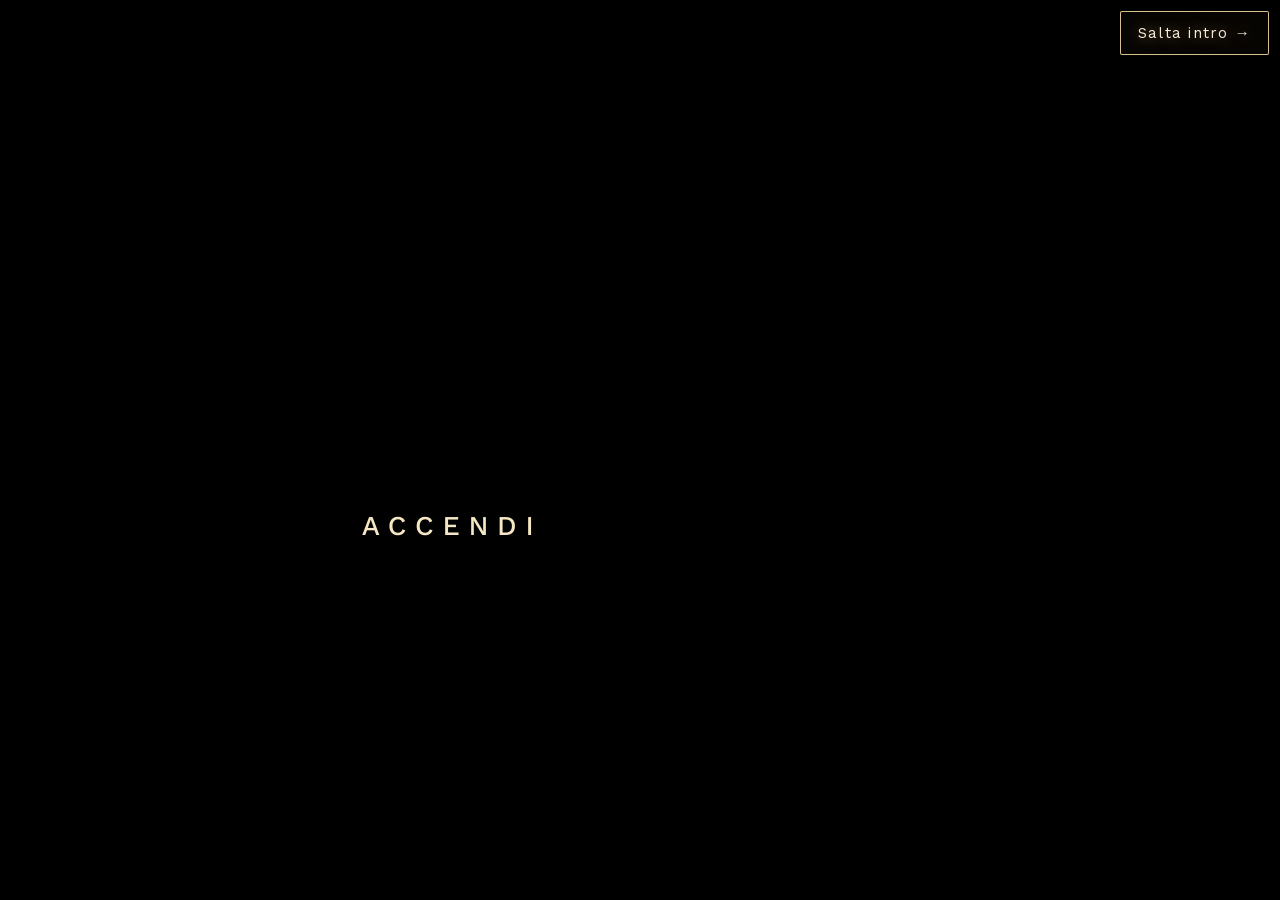
==== commit 70c4b407: "Anteprima: Accendi pulsa di luce dorata" ====
--- a/index.html
+++ b/index.html
@@ -1 +1 @@
-<!DOCTYPE html><html lang="it"><head><meta charSet="utf-8"/><meta name="viewport" content="width=device-width, initial-scale=1, viewport-fit=cover"/><link rel="preload" href="/_next/static/media/6ba5f591ae6c56f6-s.p.woff2" as="font" crossorigin="" type="font/woff2"/><link rel="preload" href="/_next/static/media/87069f06a4f1ee13-s.p.woff2" as="font" crossorigin="" type="font/woff2"/><link rel="preload" href="/_next/static/media/af4bf8399d1aacdf-s.p.woff2" as="font" crossorigin="" type="font/woff2"/><link rel="preload" href="/_next/static/media/c9e6921c7fc300d8-s.p.woff2" as="font" crossorigin="" type="font/woff2"/><link rel="preload" as="image" href="/images/logo-bottega-corona.png"/><link rel="preload" as="image" href="/images/asporto-kf-1.png"/><link rel="preload" as="image" href="/images/menu-asporto.jpg"/><link rel="preload" as="image" href="/images/tavola-sala.png"/><link rel="preload" as="image" href="/images/contatti-page.png"/><link rel="stylesheet" href="/_next/static/css/d52656f56b5d2362.css" data-precedence="next"/><link rel="stylesheet" href="/_next/static/css/df1c307e728e1927.css" data-precedence="next"/><link rel="stylesheet" href="/_next/static/css/0bf7b33f3ce89c4a.css" data-precedence="next"/><link rel="preload" as="script" fetchPriority="low" href="/_next/static/chunks/webpack-6dbf7d933fd09b98.js"/><script src="/_next/static/chunks/fd9d1056-65332a031ad937ac.js" async=""></script><script src="/_next/static/chunks/117-2fbd37e157126edd.js" async=""></script><script src="/_next/static/chunks/main-app-62ab36a6db87a66d.js" async=""></script><script src="/_next/static/chunks/718-ef84189339f17ed2.js" async=""></script><script src="/_next/static/chunks/app/page-3d5e47e44d1b2013.js" async=""></script><title>La Bottega Roma</title><meta name="description" content="Cucina di sostanza e mixology d&#x27;autore nel cuore di Roma, dal 2016."/><meta name="next-size-adjust"/><script src="/_next/static/chunks/polyfills-42372ed130431b0a.js" noModule=""></script></head><body><div class="IntroExperience_root__WcEtL __variable_dd45d0 __variable_b25b6e __variable_3c58c0"><div class="IntroExperience_full___cg0J IntroExperience_gate__bGM25"></div><div class="IntroExperience_full___cg0J IntroExperience_prelude__rFRLn"><div class="IntroExperience_preludeGlow__ZhUgM" aria-hidden="true"></div><img class="IntroExperience_preludeLogo__oQqB0" src="/images/logo-bottega-corona.png" alt="" draggable="false"/><button type="button" class="IntroExperience_preludeAccendi__fowSN">Accendi</button></div><div class="IntroExperience_flameFlash__oqZbN" aria-hidden="true"></div><button class="IntroExperience_skip__A72X5">Salta intro →</button><button type="button" class="IntroExperience_replayIntro__3iPoN">Rivedi intro</button><div class="IntroExperience_full___cg0J IntroExperience_intro__GiOJ1"><div class="IntroExperience_wakeLayer__KO1cQ"><div class="IntroExperience_wakeVeil__K62kF"></div><div class="IntroExperience_wakeFlame__dwJIY" aria-hidden="true"></div><img class="IntroExperience_wakeLogo__ti6WD" src="/images/logo-bottega-corona.png" alt="" draggable="false"/></div><div class="IntroExperience_scene__GtgSl IntroExperience_sceneCard__zH_v8"><div class="IntroExperience_rays__T7Q60"></div><div class="IntroExperience_presenta__ujwMh">PRESENTA</div><div class="IntroExperience_brand__qotDK">La Bottega <span class="IntroExperience_brandRoma__N3cMB">Roma</span></div><div class="IntroExperience_ragione__5GSnI">S.R.L.</div><div class="IntroExperience_filo__uVNzK"></div></div><div class="IntroExperience_scene__GtgSl IntroExperience_sceneCountdown__YYTrM IntroExperience_flicker__61wC5"><div class="IntroExperience_wheel__QIVkY"><svg viewBox="0 0 200 200"><circle cx="100" cy="100" r="92" fill="none" stroke="#171717" stroke-width="2"></circle><circle cx="100" cy="100" r="85" fill="none" stroke="#171717" stroke-width="2"></circle></svg><div class="IntroExperience_num__zJdkq">3</div></div><div class="IntroExperience_dust__0qQx0" style="top:22%;left:38%;animation-delay:.3s"></div><div class="IntroExperience_dust__0qQx0" style="top:64%;left:70%;animation-delay:1.4s"></div><div class="IntroExperience_dust__0qQx0" style="top:78%;left:30%;animation-delay:2.1s"></div><div class="IntroExperience_dust__0qQx0" style="top:35%;left:82%;animation-delay:.9s"></div><div class="IntroExperience_grain__JC4yp"></div><div class="IntroExperience_grain2__vFQzq"></div><div class="IntroExperience_scratches__h9PSv"></div></div><div class="IntroExperience_scene__GtgSl IntroExperience_sceneReel__hMjik"><div class="IntroExperience_letterbox__MqDfe IntroExperience_top__TfP9o"></div><div class="IntroExperience_letterbox__MqDfe IntroExperience_bottom__w7LhG"></div><div class="IntroExperience_sprocket__ai3rq IntroExperience_left__4omrA"></div><div class="IntroExperience_sprocket__ai3rq IntroExperience_right__xHvzP"></div><div class="IntroExperience_screen__RsZ1l"><div class="IntroExperience_frame__pNX6u IntroExperience_show__QHjaz" data-i="0"><span>anteprima — sostituire con video reale</span></div><div class="IntroExperience_frame__pNX6u" data-i="1"><span>clienti al tavolo</span></div><div class="IntroExperience_frame__pNX6u" data-i="2"><span>cucina al lavoro</span></div><div class="IntroExperience_grain__JC4yp IntroExperience_jitter__xOl_1"></div></div><div class="IntroExperience_devnote__tnvQN">bozza — qui andrà il montaggio reale con colonna sonora</div></div><div class="IntroExperience_scene__GtgSl IntroExperience_sceneFlash__NYPw4"><div class="IntroExperience_flashwhite__6F2yH"></div><div class="IntroExperience_logoReveal__X2Xdf"><img alt="La Bottega Roma" loading="lazy" width="1622" height="970" decoding="async" data-nimg="1" class="IntroExperience_logoImg__0SXFh" style="color:transparent" src="/images/logo-bottega.png"/></div></div></div><div class="IntroExperience_full___cg0J IntroExperience_menuWrap__TGirk"><div class="IntroExperience_bookStage__8FA2U"><div class="IntroExperience_prenotaUnder__7l3hJ" aria-hidden="true"><iframe class="IntroExperience_prenotaUnderFrame__Xhjdf" src="/prenota/" title="" tabindex="-1" scrolling="no"></iframe></div><div class="IntroExperience_asportoUnder__9QeoV" aria-hidden="true"><div class="IntroExperience_asportoRideAnim__WTTjP IntroExperience_asportoRideAnimVideo__XH92E" aria-hidden="true"><img class="IntroExperience_asportoRidePoster__lwOr8" src="/images/asporto-kf-1.png" alt="" draggable="false"/><video class="IntroExperience_asportoRideVideo__wJRaK" muted="" playsInline="" loop="" preload="auto" poster="/images/asporto-kf-1.png" disablePictureInPicture="" disableRemotePlayback="" webkit-playsinline="true" x5-playsinline="true" x5-video-player-type="h5"><source src="/images/asporto-rider.mp4" type="video/mp4"/><source src="/images/asporto-rider.webm" type="video/webm"/></video></div><div class="IntroExperience_asportoZoom__4JZ7I"><div class="IntroExperience_asportoZoomPan__s35nZ"><img class="IntroExperience_asportoImg__QMzJo" src="/images/menu-asporto.jpg" alt="" draggable="false"/></div></div></div><div class="IntroExperience_pageSheet__au3uT"><div class="IntroExperience_pageSheetBack__7kYon" aria-hidden="true"><video class="IntroExperience_pageSheetBackVideo__WqfQ8" muted="" playsInline="" loop="" preload="auto" poster="/images/asporto-kf-1.png" disablePictureInPicture=""><source src="/images/asporto-rider.mp4" type="video/mp4"/><source src="/images/asporto-rider.webm" type="video/webm"/></video><img class="IntroExperience_pageSheetBackImg__BVpGj" src="/images/menu-asporto.jpg" alt="" draggable="false"/></div><span class="IntroExperience_peelCurl__Nc2ZB" aria-hidden="true"></span><span class="IntroExperience_asportoCurl__0Pbrg" aria-hidden="true"></span><div class="IntroExperience_tableChrome__dGpDT"><header class="IntroExperience_header___jAcA"><div class="IntroExperience_brandMark__PBIEz"><img alt="La Bottega Roma" fetchPriority="high" width="280" height="220" decoding="async" data-nimg="1" class="IntroExperience_brandMarkImg__BzQWq" style="color:transparent" src="/images/logo-bottega-corona.png"/></div></header><div class="IntroExperience_tableNav__iQYNY"><button type="button" class="IntroExperience_storiaBtn__C2Jle">Il Ristorante — La Storia</button><div class="IntroExperience_tableNavRight__hYjsm"><button type="button" class="IntroExperience_contattiBtn__VsDex">Contatti</button><button type="button" class="IntroExperience_asportoBtn__HbTRZ">Menù d&#x27;asporto</button><button type="button" class="IntroExperience_prenotaBtn__dgs0Y">Prenota</button></div></div></div><div class="IntroExperience_tablePage__Y_8b3"><div class="IntroExperience_tableScene__D47ST"><div class="IntroExperience_woodBg__kpeM8"></div><div class="IntroExperience_glow___3e7R"></div><div class="IntroExperience_headerSpacer__Uoszm" aria-hidden="true"></div><div class="IntroExperience_photoStage__39yK0"><div class="IntroExperience_photoFrame__kAtEa"><div class="IntroExperience_phoneZoomPan__nIOR5"><img src="/images/tavola-sala.png" alt="Tavola apparecchiata da La Bottega Roma: forchetta, calice di vino, candela accesa e locandina di benvenuto" class="IntroExperience_tablePhoto__kjcyr" draggable="false"/><button type="button" class="IntroExperience_zone__r4ig1 IntroExperience_zonePhone___fZJr" aria-haspopup="dialog"><span class="IntroExperience_zoneLabel__rS2ws"><b>Gallery &amp; Social</b><span>Tocca per seguirci</span></span></button><button type="button" class="IntroExperience_zone__r4ig1 IntroExperience_zoneCandle__ZFZH3" aria-label="Occasioni Speciali, pagina in arrivo"><span class="IntroExperience_zoneLabel__rS2ws"><b>Occasioni Speciali</b><span>Pagina in arrivo</span></span></button><button type="button" class="IntroExperience_zone__r4ig1 IntroExperience_zoneMenuCover__WNmzc" aria-haspopup="dialog"><span class="IntroExperience_menuTableFold__sm3zf" aria-hidden="true"><span class="IntroExperience_menuTableLeaf__c3G2g IntroExperience_menuTableLeafLeft__fAbyw"></span><span class="IntroExperience_menuTableLeaf__c3G2g IntroExperience_menuTableLeafRight__FXo9V"></span><span class="IntroExperience_menuCrease__lQLb5"></span></span><span class="IntroExperience_zoneLabel__rS2ws"><b>Il Menù</b><span>Antipasti, primi, secondi, dolci</span></span></button></div></div></div></div></div><div class="IntroExperience_phoneOverlay__A0535"><div class="IntroExperience_phoneOverlayBackdrop__rbm3S"></div></div><div class="IntroExperience_phoneZoomBox__3xbGX"><span class="IntroExperience_phoneHoloFrame__gfaiF" aria-hidden="true"></span><span class="IntroExperience_phoneHoloNotch__9YWyj" aria-hidden="true"></span><span class="IntroExperience_phoneHoloBtnLeft__CYJ2B" aria-hidden="true"></span><span class="IntroExperience_phoneHoloBtnRight__fm5Yt" aria-hidden="true"></span><span class="IntroExperience_phoneHoloWall__31veR" aria-hidden="true"></span><div class="IntroExperience_phoneHoloLock__5ySvX"><span class="IntroExperience_phoneHoloCarrier__vDB76">La Bottega</span><span class="IntroExperience_phoneHoloClock__Mma_T"></span><span class="IntroExperience_phoneHoloDate__SOtlr"></span><span class="IntroExperience_phoneHoloWeather__xOcrc"></span></div><div class="IntroExperience_phoneHoloStatus__L2WDN" aria-hidden="true"><svg class="IntroExperience_phoneHoloStatusIcon__Yl5cq IntroExperience_phoneHoloWifi__0roWv" viewBox="0 0 24 24"><path d="M12 19.4a1.35 1.35 0 1 1 0-2.7 1.35 1.35 0 0 1 0 2.7z"></path><path d="M8.2 15.3a5.5 5.5 0 0 1 7.6 0l-1.45 1.15a3.6 3.6 0 0 0-4.7 0z"></path><path d="M4.8 11.8A10.2 10.2 0 0 1 19.2 11.8l-1.45 1.15a8.2 8.2 0 0 0-11.5 0z"></path></svg><span class="IntroExperience_phoneHoloSignalWrap__XYZyi"><span class="IntroExperience_phoneHolo5g__63jtn">5G</span><svg class="IntroExperience_phoneHoloStatusIcon__Yl5cq" viewBox="0 0 24 24"><rect x="2" y="16.5" width="3.2" height="4.5" rx="0.4"></rect><rect x="6.6" y="13.5" width="3.2" height="7.5" rx="0.4"></rect><rect x="11.2" y="10.2" width="3.2" height="10.8" rx="0.4"></rect><rect x="15.8" y="6.5" width="3.2" height="14.5" rx="0.4" opacity="0.35"></rect></svg></span><svg class="IntroExperience_phoneHoloStatusIcon__Yl5cq IntroExperience_phoneHoloBattery__2ZRHZ" viewBox="0 0 28 14"><rect x="1" y="3" width="22" height="8" rx="1.6" fill="none" stroke="currentColor" stroke-width="1.4"></rect><rect x="23.4" y="5.2" width="2.2" height="3.6" rx="0.5"></rect><rect x="2.6" y="4.6" width="16.2" height="4.8" rx="0.7"></rect></svg></div><span class="IntroExperience_phoneHoloNoise__ANjLe" aria-hidden="true"></span><div class="IntroExperience_phoneZoomPanIcons__i_LY0"><a href="https://www.instagram.com/bottega.roma/" target="_blank" rel="noopener noreferrer" class="IntroExperience_phoneAppIcon__0ckaa IntroExperience_phoneAppIconIg__5J51K" aria-label="Apri Instagram di La Bottega Roma in una nuova scheda" draggable="false"><svg viewBox="0 0 24 24" aria-hidden="true"><defs><linearGradient id="lbIgLogo" x1="0" y1="24" x2="24" y2="0" gradientUnits="userSpaceOnUse"><stop offset="0" stop-color="#feda75"></stop><stop offset="0.25" stop-color="#fa7e1e"></stop><stop offset="0.5" stop-color="#d62976"></stop><stop offset="0.75" stop-color="#962fbf"></stop><stop offset="1" stop-color="#4f5bd5"></stop></linearGradient></defs><rect width="24" height="24" rx="6" fill="url(#lbIgLogo)" stroke="none"></rect><rect x="5" y="5" width="14" height="14" rx="4" fill="none" stroke="#fff" stroke-width="1.7"></rect><circle cx="12" cy="12" r="3.3" fill="none" stroke="#fff" stroke-width="1.7"></circle><circle cx="16.6" cy="7.5" r="0.9" fill="#fff" stroke="none"></circle></svg><span>Instagram</span></a><a href="https://www.facebook.com/BottegaRoma?locale=it_IT" target="_blank" rel="noopener noreferrer" class="IntroExperience_phoneAppIcon__0ckaa IntroExperience_phoneAppIconFb__TPweI" aria-label="Apri Facebook di La Bottega Roma in una nuova scheda" draggable="false"><svg viewBox="0 0 24 24" aria-hidden="true"><path fill="#1877F2" stroke="none" d="M24 12.07C24 5.4 18.63 0 12 0S0 5.4 0 12.07C0 18.1 4.39 23.09 10.13 24v-8.44H7.08v-3.49h3.05V9.41c0-3.02 1.79-4.7 4.53-4.7 1.31 0 2.69.24 2.69.24v2.96h-1.51c-1.49 0-1.96.93-1.96 1.89v2.27h3.33l-.53 3.49h-2.8V24C19.61 23.09 24 18.1 24 12.07z"></path></svg><span>Facebook</span></a><button type="button" class="IntroExperience_phoneAppIcon__0ckaa IntroExperience_phoneAppIconGallery__7blAP"><svg viewBox="0 0 48 48" aria-hidden="true"><defs><clipPath id="lbGalClip"><rect x="1" y="1" width="46" height="46" rx="11"></rect></clipPath><linearGradient id="lbGalSky" x1="0" y1="0" x2="0" y2="1"><stop offset="0" stop-color="#4fc3f7"></stop><stop offset="1" stop-color="#b3e5fc"></stop></linearGradient></defs><g clip-path="url(#lbGalClip)"><rect width="48" height="48" fill="url(#lbGalSky)" stroke="none"></rect><circle cx="34" cy="13" r="5" fill="#ffe082" stroke="none"></circle><path fill="#8bc34a" stroke="none" d="M0 29l14-11 9 8 8-7 17 11v18H0z"></path><path fill="#558b2f" stroke="none" d="M0 36l12-8 8 6 9-6 19 9v11H0z"></path></g></svg><span>Gallery</span></button></div></div><span class="IntroExperience_phoneHoloBeam__3LPCu" aria-hidden="true"><span class="IntroExperience_phoneHoloFlare__yM7UR"></span></span><button type="button" class="IntroExperience_phoneClose__0vn9m" aria-label="Chiudi">×</button></div></div></div><div class="IntroExperience_menuOverlay__5CQx6"><div class="IntroExperience_menuOverlayBackdrop__0OIn7"><img alt="" draggable="false" loading="lazy" decoding="async" data-nimg="fill" class="IntroExperience_sceneBlurImg__QBneM" style="position:absolute;height:100%;width:100%;left:0;top:0;right:0;bottom:0;color:transparent" src="/images/tavola-sala.png"/></div><div class="IntroExperience_menuBookSlot__SDt1t"><div class="IntroExperience_menuBookBig__VQk6s"><div class="IntroExperience_menuZoomPan__tSltZ"><div class="IntroExperience_menuBookInner__PjZGt"><div class="IntroExperience_menuFold__27cdY"><div class="IntroExperience_menuLeaf__Nrm2e IntroExperience_menuLeafLeft__kOGiM"><div class="IntroExperience_menuLeafFace__rnApY IntroExperience_menuLeafCover__f2HHU"></div><div class="IntroExperience_menuLeafFace__rnApY IntroExperience_menuLeafPages__H65TM"></div></div><div class="IntroExperience_menuLeaf__Nrm2e IntroExperience_menuLeafRight__bOUKr"><div class="IntroExperience_menuLeafFace__rnApY IntroExperience_menuLeafCover__f2HHU"></div><div class="IntroExperience_menuLeafFace__rnApY IntroExperience_menuLeafPages__H65TM"></div></div><span class="IntroExperience_menuCrease__lQLb5" aria-hidden="true"></span></div></div></div></div></div><button type="button" class="IntroExperience_menuClose__FjkQK" aria-label="Chiudi il menù">×</button></div><button type="button" class="IntroExperience_asportoBack__ahkMB">← Torna alla tavola</button><div class="IntroExperience_storiaOverlay__ds6yu" role="dialog" aria-label="La Storia"><div class="IntroExperience_storiaBackdrop__A6PZ8"></div><div class="IntroExperience_storiaSheet__22oLN"><video class="IntroExperience_storiaVideo__37gpe" muted="" playsInline="" preload="auto" poster="/images/pergamena.png"><source src="/images/pergamena-storia.webm" type="video/webm"/><source src="/images/pergamena-storia.mp4" type="video/mp4"/></video></div></div><div class="IntroExperience_contattiOverlay__LOSeH" role="dialog" aria-label="Contatti"><div class="IntroExperience_contattiTrack__DQQUm"><div class="IntroExperience_contattiSlide__oH3_m"><div class="IntroExperience_contattiVeil__uxxAP"><button type="button" class="IntroExperience_contattiBack__2VZcg">← Torna alla tavola</button><div class="IntroExperience_contattiFit__Dand3"><div class="IntroExperience_contattiGlobeWrap__dwKKV" aria-hidden="true"><video class="IntroExperience_contattiGlobe__ur8nc" src="/images/contatti-bg.mp4" poster="/images/contatti-bg-poster.jpg" muted="" playsInline="" loop="" autoPlay="" preload="auto" disablePictureInPicture=""></video></div><img class="IntroExperience_contattiPhoto__oTvOg" src="/images/contatti-page.png" alt="" draggable="false"/><form class="IntroExperience_contattiCard__1h79h IntroExperience_contattiCardDocked__Eedfw" noValidate="" autoComplete="off"><button type="button" class="IntroExperience_contattiCardClose__Nfgdq" aria-label="Chiudi scheda contatti">×</button><div class="IntroExperience_contattiCardZoom__xwp7w"><p class="IntroExperience_contattiOpenHint__QspLI" aria-hidden="true"><span class="IntroExperience_contattiOpenArrow__SzKhJ">↑</span>APRI</p><h2 class="IntroExperience_contattiCardTitle__r0e0J"><i></i><span>I nostri contatti</span><i></i></h2><p class="IntroExperience_contattiCardLead__Dd1nK">Siamo sempre a disposizione<br/>per voi</p><label class="IntroExperience_cfRow__AO4qB"><span class="IntroExperience_cfIco__0uvUA" aria-hidden="true"><svg viewBox="0 0 24 24"><path fill="currentColor" d="M12 12a4.15 4.15 0 1 0-4.15-4.15A4.15 4.15 0 0 0 12 12Zm0 2c-3.4 0-7.4 1.6-7.4 4.6V20h14.8v-1.4c0-3-4-4.6-7.4-4.6Z"></path></svg></span><span class="IntroExperience_srOnly__Bv6iH">Nome e cognome</span><input type="text" autoComplete="off" placeholder="Nome e cognome" required="" name="lb_fn"/></label><label class="IntroExperience_cfRow__AO4qB"><span class="IntroExperience_cfIco__0uvUA" aria-hidden="true"><svg viewBox="0 0 24 24"><path fill="currentColor" d="M6.7 3.8h2.1l1 3.9-1.7 1a12.4 12.4 0 0 0 6.7 6.7l1-1.7 3.9 1v2.1c0 .7-.6 1.3-1.3 1.3C10.7 18.1 5.4 12.8 5.4 6.1c0-.7.6-1.3 1.3-1.3Z"></path></svg></span><span class="IntroExperience_srOnly__Bv6iH">Telefono</span><input type="tel" autoComplete="off" inputMode="tel" placeholder="Telefono" name="lb_ph"/><span class="IntroExperience_cfLock__BDEC9" aria-hidden="true"><svg viewBox="0 0 24 24"><path fill="#c45c4a" d="M17 10h-1V8a4 4 0 0 0-8 0v2H7a1 1 0 0 0-1 1v8a1 1 0 0 0 1 1h10a1 1 0 0 0 1-1v-8a1 1 0 0 0-1-1Zm-6 0V8a2 2 0 0 1 4 0v2Z"></path></svg></span></label><label class="IntroExperience_cfRow__AO4qB"><span class="IntroExperience_cfIco__0uvUA" aria-hidden="true"><svg viewBox="0 0 24 24"><path fill="currentColor" d="M3.5 6.2h17v11.6h-17Zm8.5 6.2 8.5-5.3H3.5Z"></path></svg></span><span class="IntroExperience_srOnly__Bv6iH">Email</span><input type="text" inputMode="email" autoComplete="off" autoCorrect="off" autoCapitalize="off" spellCheck="false" data-lpignore="true" data-1p-ignore="true" data-form-type="other" placeholder="Email" required="" readOnly="" name="lb_em"/><span class="IntroExperience_cfLock__BDEC9" aria-hidden="true"><svg viewBox="0 0 24 24"><path fill="#c45c4a" d="M17 10h-1V8a4 4 0 0 0-8 0v2H7a1 1 0 0 0-1 1v8a1 1 0 0 0 1 1h10a1 1 0 0 0 1-1v-8a1 1 0 0 0-1-1Zm-6 0V8a2 2 0 0 1 4 0v2Z"></path></svg></span></label><label class="IntroExperience_cfRow__AO4qB IntroExperience_cfMsg__x7x9L"><span class="IntroExperience_cfIco__0uvUA" aria-hidden="true"><svg viewBox="0 0 24 24"><path fill="currentColor" d="M4.2 5.4h15.6v13.2H4.2Zm2.6 3.6h10.4v1.3H6.8Zm0 3h7.8v1.3H6.8Z"></path></svg></span><span class="IntroExperience_srOnly__Bv6iH">Messaggio</span><textarea name="lb_ms" rows="2" autoComplete="off" placeholder="Messaggio" required=""></textarea></label><button type="submit" class="IntroExperience_cfSend__Jv3_Y">Invia messaggio <span aria-hidden="true">→</span></button><p class="IntroExperience_contattiFeel__AuuEE">Ci piacerebbe sentirti</p><div class="IntroExperience_contattiReach__md6dm"><a href="tel:+390689015088"><svg viewBox="0 0 24 24" aria-hidden="true"><path fill="currentColor" d="M6.7 3.8h2.1l1 3.9-1.7 1a12.4 12.4 0 0 0 6.7 6.7l1-1.7 3.9 1v2.1c0 .7-.6 1.3-1.3 1.3C10.7 18.1 5.4 12.8 5.4 6.1c0-.7.6-1.3 1.3-1.3Z"></path></svg>06.89015088 - 327.2483027</a><span class="IntroExperience_contattiReachDiv__p6Deb" aria-hidden="true"></span><a href="mailto:clienti.labottegaroma@gmail.com"><svg viewBox="0 0 24 24" aria-hidden="true"><path fill="currentColor" d="M3.5 6.2h17v11.6h-17Zm8.5 6.2 8.5-5.3H3.5Z"></path></svg>clienti.labottegaroma@gmail.com</a></div><div class="IntroExperience_contattiHours__5Pva7"><p class="IntroExperience_contattiHoursTitle__zcY45"><svg viewBox="0 0 24 24" aria-hidden="true"><path fill="currentColor" d="M12 3.2A8.8 8.8 0 1 0 20.8 12 8.8 8.8 0 0 0 12 3.2Zm.7 8.3V7.4h-1.5v5.4l4.2 2.5.8-1.2Z"></path></svg>Orari di apertura</p><p class="IntroExperience_contattiHoursDays__BPmVG">Lun - Dom</p><p>12:30 – 15:00</p><p>18:00 – 23:00</p><p class="IntroExperience_contattiHoursDays__BPmVG">Ogni giorno</p><p class="IntroExperience_contattiHoursNote__FaNRf">Dalle 18,00 vieni a gustare il nostro aperitivo</p></div><a class="IntroExperience_contattiMaps__f4S7q" href="https://www.google.com/maps/dir/?api=1&amp;destination=Ristorante%20La%20Bottega%20Roma%2C%20Viale%20Battista%20Bardanzellu%2027-29%2C%2000155%20Roma%20RM&amp;travelmode=driving" target="_blank" rel="noopener noreferrer">Dove siamo</a><div class="IntroExperience_contattiLeaf__p67lp" aria-hidden="true"><svg viewBox="0 0 64 28"><path fill="#c4a36a" d="M32 26c8-9 18-14 30-16-6 8-16 14-30 16C18 24 8 18 2 10c12 2 22 7 30 16Zm-2-7c-2-6-1-12 3-18 5 6 6 12 3 18-1 2-4 2-6 0Z"></path></svg></div><p class="IntroExperience_contattiCardFoot__ei7oB">Un ristorante,<br/>tante belle conversazioni.</p></div></form></div></div><span class="IntroExperience_contattiCurl__y118j" aria-hidden="true"></span></div></div></div><div class="IntroExperience_prenotaFlip__gRt7T" aria-hidden="true"><div class="IntroExperience_prenotaBook__LMH4y"><div class="IntroExperience_prenotaLeaf__2hF1N"><div class="IntroExperience_prenotaLeafFront__oZY_A" style="background-image:url(/images/tavola-sala.png)"></div><div class="IntroExperience_prenotaLeafBack__Oa84n">Prenotazioni</div></div></div></div></div><script src="/_next/static/chunks/webpack-6dbf7d933fd09b98.js" async=""></script><script>(self.__next_f=self.__next_f||[]).push([0]);self.__next_f.push([2,null])</script><script>self.__next_f.push([1,"1:HL[\"/_next/static/css/d52656f56b5d2362.css\",\"style\"]\n2:HL[\"/_next/static/media/6ba5f591ae6c56f6-s.p.woff2\",\"font\",{\"crossOrigin\":\"\",\"type\":\"font/woff2\"}]\n3:HL[\"/_next/static/media/87069f06a4f1ee13-s.p.woff2\",\"font\",{\"crossOrigin\":\"\",\"type\":\"font/woff2\"}]\n4:HL[\"/_next/static/media/af4bf8399d1aacdf-s.p.woff2\",\"font\",{\"crossOrigin\":\"\",\"type\":\"font/woff2\"}]\n5:HL[\"/_next/static/media/c9e6921c7fc300d8-s.p.woff2\",\"font\",{\"crossOrigin\":\"\",\"type\":\"font/woff2\"}]\n6:HL[\"/_next/static/css/df1c307e728e1927.css\",\"style\"]\n7:HL[\"/_next/static/css/0bf7b33f3ce89c4a.css\",\"style\"]\n"])</script><script>self.__next_f.push([1,"8:I[2846,[],\"\"]\na:I[7807,[\"718\",\"static/chunks/718-ef84189339f17ed2.js\",\"931\",\"static/chunks/app/page-3d5e47e44d1b2013.js\"],\"default\"]\nb:I[4707,[],\"\"]\nc:I[6423,[],\"\"]\ne:I[1060,[],\"\"]\nf:[]\n"])</script><script>self.__next_f.push([1,"0:[\"$\",\"$L8\",null,{\"buildId\":\"Asz2WapRBizBKHHZL6EOA\",\"assetPrefix\":\"\",\"urlParts\":[\"\",\"\"],\"initialTree\":[\"\",{\"children\":[\"__PAGE__\",{}]},\"$undefined\",\"$undefined\",true],\"initialSeedData\":[\"\",{\"children\":[\"__PAGE__\",{},[[\"$L9\",[\"$\",\"$La\",null,{}],[[\"$\",\"link\",\"0\",{\"rel\":\"stylesheet\",\"href\":\"/_next/static/css/df1c307e728e1927.css\",\"precedence\":\"next\",\"crossOrigin\":\"$undefined\"}],[\"$\",\"link\",\"1\",{\"rel\":\"stylesheet\",\"href\":\"/_next/static/css/0bf7b33f3ce89c4a.css\",\"precedence\":\"next\",\"crossOrigin\":\"$undefined\"}]]],null],null]},[[[[\"$\",\"link\",\"0\",{\"rel\":\"stylesheet\",\"href\":\"/_next/static/css/d52656f56b5d2362.css\",\"precedence\":\"next\",\"crossOrigin\":\"$undefined\"}]],[\"$\",\"html\",null,{\"lang\":\"it\",\"children\":[\"$\",\"body\",null,{\"children\":[\"$\",\"$Lb\",null,{\"parallelRouterKey\":\"children\",\"segmentPath\":[\"children\"],\"error\":\"$undefined\",\"errorStyles\":\"$undefined\",\"errorScripts\":\"$undefined\",\"template\":[\"$\",\"$Lc\",null,{}],\"templateStyles\":\"$undefined\",\"templateScripts\":\"$undefined\",\"notFound\":[[\"$\",\"title\",null,{\"children\":\"404: This page could not be found.\"}],[\"$\",\"div\",null,{\"style\":{\"fontFamily\":\"system-ui,\\\"Segoe UI\\\",Roboto,Helvetica,Arial,sans-serif,\\\"Apple Color Emoji\\\",\\\"Segoe UI Emoji\\\"\",\"height\":\"100vh\",\"textAlign\":\"center\",\"display\":\"flex\",\"flexDirection\":\"column\",\"alignItems\":\"center\",\"justifyContent\":\"center\"},\"children\":[\"$\",\"div\",null,{\"children\":[[\"$\",\"style\",null,{\"dangerouslySetInnerHTML\":{\"__html\":\"body{color:#000;background:#fff;margin:0}.next-error-h1{border-right:1px solid rgba(0,0,0,.3)}@media (prefers-color-scheme:dark){body{color:#fff;background:#000}.next-error-h1{border-right:1px solid rgba(255,255,255,.3)}}\"}}],[\"$\",\"h1\",null,{\"className\":\"next-error-h1\",\"style\":{\"display\":\"inline-block\",\"margin\":\"0 20px 0 0\",\"padding\":\"0 23px 0 0\",\"fontSize\":24,\"fontWeight\":500,\"verticalAlign\":\"top\",\"lineHeight\":\"49px\"},\"children\":\"404\"}],[\"$\",\"div\",null,{\"style\":{\"display\":\"inline-block\"},\"children\":[\"$\",\"h2\",null,{\"style\":{\"fontSize\":14,\"fontWeight\":400,\"lineHeight\":\"49px\",\"margin\":0},\"children\":\"This page could not be found.\"}]}]]}]}]],\"notFoundStyles\":[]}]}]}]],null],null],\"couldBeIntercepted\":false,\"initialHead\":[null,\"$Ld\"],\"globalErrorComponent\":\"$e\",\"missingSlots\":\"$Wf\"}]\n"])</script><script>self.__next_f.push([1,"d:[[\"$\",\"meta\",\"0\",{\"name\":\"viewport\",\"content\":\"width=device-width, initial-scale=1, viewport-fit=cover\"}],[\"$\",\"meta\",\"1\",{\"charSet\":\"utf-8\"}],[\"$\",\"title\",\"2\",{\"children\":\"La Bottega Roma\"}],[\"$\",\"meta\",\"3\",{\"name\":\"description\",\"content\":\"Cucina di sostanza e mixology d'autore nel cuore di Roma, dal 2016.\"}],[\"$\",\"meta\",\"4\",{\"name\":\"next-size-adjust\"}]]\n9:null\n"])</script></body></html>+<!DOCTYPE html><html lang="it"><head><meta charSet="utf-8"/><meta name="viewport" content="width=device-width, initial-scale=1, viewport-fit=cover"/><link rel="preload" href="/_next/static/media/6ba5f591ae6c56f6-s.p.woff2" as="font" crossorigin="" type="font/woff2"/><link rel="preload" href="/_next/static/media/87069f06a4f1ee13-s.p.woff2" as="font" crossorigin="" type="font/woff2"/><link rel="preload" href="/_next/static/media/af4bf8399d1aacdf-s.p.woff2" as="font" crossorigin="" type="font/woff2"/><link rel="preload" href="/_next/static/media/c9e6921c7fc300d8-s.p.woff2" as="font" crossorigin="" type="font/woff2"/><link rel="preload" as="image" href="/images/logo-bottega-corona.png"/><link rel="preload" as="image" href="/images/asporto-kf-1.png"/><link rel="preload" as="image" href="/images/menu-asporto.jpg"/><link rel="preload" as="image" href="/images/tavola-sala.png"/><link rel="preload" as="image" href="/images/contatti-page.png"/><link rel="stylesheet" href="/_next/static/css/d52656f56b5d2362.css" data-precedence="next"/><link rel="stylesheet" href="/_next/static/css/1d2bc284bf4f5623.css" data-precedence="next"/><link rel="stylesheet" href="/_next/static/css/0bf7b33f3ce89c4a.css" data-precedence="next"/><link rel="preload" as="script" fetchPriority="low" href="/_next/static/chunks/webpack-6dbf7d933fd09b98.js"/><script src="/_next/static/chunks/fd9d1056-65332a031ad937ac.js" async=""></script><script src="/_next/static/chunks/117-2fbd37e157126edd.js" async=""></script><script src="/_next/static/chunks/main-app-62ab36a6db87a66d.js" async=""></script><script src="/_next/static/chunks/718-ef84189339f17ed2.js" async=""></script><script src="/_next/static/chunks/app/page-24b878e780154a54.js" async=""></script><title>La Bottega Roma</title><meta name="description" content="Cucina di sostanza e mixology d&#x27;autore nel cuore di Roma, dal 2016."/><meta name="next-size-adjust"/><script src="/_next/static/chunks/polyfills-42372ed130431b0a.js" noModule=""></script></head><body><div class="IntroExperience_root__WcEtL __variable_dd45d0 __variable_b25b6e __variable_3c58c0"><div class="IntroExperience_full___cg0J IntroExperience_gate__bGM25"></div><div class="IntroExperience_full___cg0J IntroExperience_prelude__rFRLn"><div class="IntroExperience_preludeGlow__ZhUgM" aria-hidden="true"></div><img class="IntroExperience_preludeLogo__oQqB0" src="/images/logo-bottega-corona.png" alt="" draggable="false"/><button type="button" class="IntroExperience_preludeAccendi__fowSN">Accendi</button></div><div class="IntroExperience_flameFlash__oqZbN" aria-hidden="true"></div><button class="IntroExperience_skip__A72X5">Salta intro →</button><button type="button" class="IntroExperience_replayIntro__3iPoN">Rivedi intro</button><div class="IntroExperience_full___cg0J IntroExperience_intro__GiOJ1"><div class="IntroExperience_wakeLayer__KO1cQ"><div class="IntroExperience_wakeVeil__K62kF"></div><div class="IntroExperience_wakeFlame__dwJIY" aria-hidden="true"></div><img class="IntroExperience_wakeLogo__ti6WD" src="/images/logo-bottega-corona.png" alt="" draggable="false"/></div><div class="IntroExperience_scene__GtgSl IntroExperience_sceneCard__zH_v8"><div class="IntroExperience_rays__T7Q60"></div><div class="IntroExperience_presenta__ujwMh">PRESENTA</div><div class="IntroExperience_brand__qotDK">La Bottega <span class="IntroExperience_brandRoma__N3cMB">Roma</span></div><div class="IntroExperience_ragione__5GSnI">S.R.L.</div><div class="IntroExperience_filo__uVNzK"></div></div><div class="IntroExperience_scene__GtgSl IntroExperience_sceneCountdown__YYTrM IntroExperience_flicker__61wC5"><div class="IntroExperience_wheel__QIVkY"><svg viewBox="0 0 200 200"><circle cx="100" cy="100" r="92" fill="none" stroke="#171717" stroke-width="2"></circle><circle cx="100" cy="100" r="85" fill="none" stroke="#171717" stroke-width="2"></circle></svg><div class="IntroExperience_num__zJdkq">3</div></div><div class="IntroExperience_dust__0qQx0" style="top:22%;left:38%;animation-delay:.3s"></div><div class="IntroExperience_dust__0qQx0" style="top:64%;left:70%;animation-delay:1.4s"></div><div class="IntroExperience_dust__0qQx0" style="top:78%;left:30%;animation-delay:2.1s"></div><div class="IntroExperience_dust__0qQx0" style="top:35%;left:82%;animation-delay:.9s"></div><div class="IntroExperience_grain__JC4yp"></div><div class="IntroExperience_grain2__vFQzq"></div><div class="IntroExperience_scratches__h9PSv"></div></div><div class="IntroExperience_scene__GtgSl IntroExperience_sceneReel__hMjik"><div class="IntroExperience_letterbox__MqDfe IntroExperience_top__TfP9o"></div><div class="IntroExperience_letterbox__MqDfe IntroExperience_bottom__w7LhG"></div><div class="IntroExperience_sprocket__ai3rq IntroExperience_left__4omrA"></div><div class="IntroExperience_sprocket__ai3rq IntroExperience_right__xHvzP"></div><div class="IntroExperience_screen__RsZ1l"><div class="IntroExperience_frame__pNX6u IntroExperience_show__QHjaz" data-i="0"><span>anteprima — sostituire con video reale</span></div><div class="IntroExperience_frame__pNX6u" data-i="1"><span>clienti al tavolo</span></div><div class="IntroExperience_frame__pNX6u" data-i="2"><span>cucina al lavoro</span></div><div class="IntroExperience_grain__JC4yp IntroExperience_jitter__xOl_1"></div></div><div class="IntroExperience_devnote__tnvQN">bozza — qui andrà il montaggio reale con colonna sonora</div></div><div class="IntroExperience_scene__GtgSl IntroExperience_sceneFlash__NYPw4"><div class="IntroExperience_flashwhite__6F2yH"></div><div class="IntroExperience_logoReveal__X2Xdf"><img alt="La Bottega Roma" loading="lazy" width="1622" height="970" decoding="async" data-nimg="1" class="IntroExperience_logoImg__0SXFh" style="color:transparent" src="/images/logo-bottega.png"/></div></div></div><div class="IntroExperience_full___cg0J IntroExperience_menuWrap__TGirk"><div class="IntroExperience_bookStage__8FA2U"><div class="IntroExperience_prenotaUnder__7l3hJ" aria-hidden="true"><iframe class="IntroExperience_prenotaUnderFrame__Xhjdf" src="/prenota/" title="" tabindex="-1" scrolling="no"></iframe></div><div class="IntroExperience_asportoUnder__9QeoV" aria-hidden="true"><div class="IntroExperience_asportoRideAnim__WTTjP IntroExperience_asportoRideAnimVideo__XH92E" aria-hidden="true"><img class="IntroExperience_asportoRidePoster__lwOr8" src="/images/asporto-kf-1.png" alt="" draggable="false"/><video class="IntroExperience_asportoRideVideo__wJRaK" muted="" playsInline="" loop="" preload="auto" poster="/images/asporto-kf-1.png" disablePictureInPicture="" disableRemotePlayback="" webkit-playsinline="true" x5-playsinline="true" x5-video-player-type="h5"><source src="/images/asporto-rider.mp4" type="video/mp4"/><source src="/images/asporto-rider.webm" type="video/webm"/></video></div><div class="IntroExperience_asportoZoom__4JZ7I"><div class="IntroExperience_asportoZoomPan__s35nZ"><img class="IntroExperience_asportoImg__QMzJo" src="/images/menu-asporto.jpg" alt="" draggable="false"/></div></div></div><div class="IntroExperience_pageSheet__au3uT"><div class="IntroExperience_pageSheetBack__7kYon" aria-hidden="true"><video class="IntroExperience_pageSheetBackVideo__WqfQ8" muted="" playsInline="" loop="" preload="auto" poster="/images/asporto-kf-1.png" disablePictureInPicture=""><source src="/images/asporto-rider.mp4" type="video/mp4"/><source src="/images/asporto-rider.webm" type="video/webm"/></video><img class="IntroExperience_pageSheetBackImg__BVpGj" src="/images/menu-asporto.jpg" alt="" draggable="false"/></div><span class="IntroExperience_peelCurl__Nc2ZB" aria-hidden="true"></span><span class="IntroExperience_asportoCurl__0Pbrg" aria-hidden="true"></span><div class="IntroExperience_tableChrome__dGpDT"><header class="IntroExperience_header___jAcA"><div class="IntroExperience_brandMark__PBIEz"><img alt="La Bottega Roma" fetchPriority="high" width="280" height="220" decoding="async" data-nimg="1" class="IntroExperience_brandMarkImg__BzQWq" style="color:transparent" src="/images/logo-bottega-corona.png"/></div></header><div class="IntroExperience_tableNav__iQYNY"><button type="button" class="IntroExperience_storiaBtn__C2Jle">Il Ristorante — La Storia</button><div class="IntroExperience_tableNavRight__hYjsm"><button type="button" class="IntroExperience_contattiBtn__VsDex">Contatti</button><button type="button" class="IntroExperience_asportoBtn__HbTRZ">Menù d&#x27;asporto</button><button type="button" class="IntroExperience_prenotaBtn__dgs0Y">Prenota</button></div></div></div><div class="IntroExperience_tablePage__Y_8b3"><div class="IntroExperience_tableScene__D47ST"><div class="IntroExperience_woodBg__kpeM8"></div><div class="IntroExperience_glow___3e7R"></div><div class="IntroExperience_headerSpacer__Uoszm" aria-hidden="true"></div><div class="IntroExperience_photoStage__39yK0"><div class="IntroExperience_photoFrame__kAtEa"><div class="IntroExperience_phoneZoomPan__nIOR5"><img src="/images/tavola-sala.png" alt="Tavola apparecchiata da La Bottega Roma: forchetta, calice di vino, candela accesa e locandina di benvenuto" class="IntroExperience_tablePhoto__kjcyr" draggable="false"/><button type="button" class="IntroExperience_zone__r4ig1 IntroExperience_zonePhone___fZJr" aria-haspopup="dialog"><span class="IntroExperience_zoneLabel__rS2ws"><b>Gallery &amp; Social</b><span>Tocca per seguirci</span></span></button><button type="button" class="IntroExperience_zone__r4ig1 IntroExperience_zoneCandle__ZFZH3" aria-label="Occasioni Speciali, pagina in arrivo"><span class="IntroExperience_zoneLabel__rS2ws"><b>Occasioni Speciali</b><span>Pagina in arrivo</span></span></button><button type="button" class="IntroExperience_zone__r4ig1 IntroExperience_zoneMenuCover__WNmzc" aria-haspopup="dialog"><span class="IntroExperience_menuTableFold__sm3zf" aria-hidden="true"><span class="IntroExperience_menuTableLeaf__c3G2g IntroExperience_menuTableLeafLeft__fAbyw"></span><span class="IntroExperience_menuTableLeaf__c3G2g IntroExperience_menuTableLeafRight__FXo9V"></span><span class="IntroExperience_menuCrease__lQLb5"></span></span><span class="IntroExperience_zoneLabel__rS2ws"><b>Il Menù</b><span>Antipasti, primi, secondi, dolci</span></span></button></div></div></div></div></div><div class="IntroExperience_phoneOverlay__A0535"><div class="IntroExperience_phoneOverlayBackdrop__rbm3S"></div></div><div class="IntroExperience_phoneZoomBox__3xbGX"><span class="IntroExperience_phoneHoloFrame__gfaiF" aria-hidden="true"></span><span class="IntroExperience_phoneHoloNotch__9YWyj" aria-hidden="true"></span><span class="IntroExperience_phoneHoloBtnLeft__CYJ2B" aria-hidden="true"></span><span class="IntroExperience_phoneHoloBtnRight__fm5Yt" aria-hidden="true"></span><span class="IntroExperience_phoneHoloWall__31veR" aria-hidden="true"></span><div class="IntroExperience_phoneHoloLock__5ySvX"><span class="IntroExperience_phoneHoloCarrier__vDB76">La Bottega</span><span class="IntroExperience_phoneHoloClock__Mma_T"></span><span class="IntroExperience_phoneHoloDate__SOtlr"></span><span class="IntroExperience_phoneHoloWeather__xOcrc"></span></div><div class="IntroExperience_phoneHoloStatus__L2WDN" aria-hidden="true"><svg class="IntroExperience_phoneHoloStatusIcon__Yl5cq IntroExperience_phoneHoloWifi__0roWv" viewBox="0 0 24 24"><path d="M12 19.4a1.35 1.35 0 1 1 0-2.7 1.35 1.35 0 0 1 0 2.7z"></path><path d="M8.2 15.3a5.5 5.5 0 0 1 7.6 0l-1.45 1.15a3.6 3.6 0 0 0-4.7 0z"></path><path d="M4.8 11.8A10.2 10.2 0 0 1 19.2 11.8l-1.45 1.15a8.2 8.2 0 0 0-11.5 0z"></path></svg><span class="IntroExperience_phoneHoloSignalWrap__XYZyi"><span class="IntroExperience_phoneHolo5g__63jtn">5G</span><svg class="IntroExperience_phoneHoloStatusIcon__Yl5cq" viewBox="0 0 24 24"><rect x="2" y="16.5" width="3.2" height="4.5" rx="0.4"></rect><rect x="6.6" y="13.5" width="3.2" height="7.5" rx="0.4"></rect><rect x="11.2" y="10.2" width="3.2" height="10.8" rx="0.4"></rect><rect x="15.8" y="6.5" width="3.2" height="14.5" rx="0.4" opacity="0.35"></rect></svg></span><svg class="IntroExperience_phoneHoloStatusIcon__Yl5cq IntroExperience_phoneHoloBattery__2ZRHZ" viewBox="0 0 28 14"><rect x="1" y="3" width="22" height="8" rx="1.6" fill="none" stroke="currentColor" stroke-width="1.4"></rect><rect x="23.4" y="5.2" width="2.2" height="3.6" rx="0.5"></rect><rect x="2.6" y="4.6" width="16.2" height="4.8" rx="0.7"></rect></svg></div><span class="IntroExperience_phoneHoloNoise__ANjLe" aria-hidden="true"></span><div class="IntroExperience_phoneZoomPanIcons__i_LY0"><a href="https://www.instagram.com/bottega.roma/" target="_blank" rel="noopener noreferrer" class="IntroExperience_phoneAppIcon__0ckaa IntroExperience_phoneAppIconIg__5J51K" aria-label="Apri Instagram di La Bottega Roma in una nuova scheda" draggable="false"><svg viewBox="0 0 24 24" aria-hidden="true"><defs><linearGradient id="lbIgLogo" x1="0" y1="24" x2="24" y2="0" gradientUnits="userSpaceOnUse"><stop offset="0" stop-color="#feda75"></stop><stop offset="0.25" stop-color="#fa7e1e"></stop><stop offset="0.5" stop-color="#d62976"></stop><stop offset="0.75" stop-color="#962fbf"></stop><stop offset="1" stop-color="#4f5bd5"></stop></linearGradient></defs><rect width="24" height="24" rx="6" fill="url(#lbIgLogo)" stroke="none"></rect><rect x="5" y="5" width="14" height="14" rx="4" fill="none" stroke="#fff" stroke-width="1.7"></rect><circle cx="12" cy="12" r="3.3" fill="none" stroke="#fff" stroke-width="1.7"></circle><circle cx="16.6" cy="7.5" r="0.9" fill="#fff" stroke="none"></circle></svg><span>Instagram</span></a><a href="https://www.facebook.com/BottegaRoma?locale=it_IT" target="_blank" rel="noopener noreferrer" class="IntroExperience_phoneAppIcon__0ckaa IntroExperience_phoneAppIconFb__TPweI" aria-label="Apri Facebook di La Bottega Roma in una nuova scheda" draggable="false"><svg viewBox="0 0 24 24" aria-hidden="true"><path fill="#1877F2" stroke="none" d="M24 12.07C24 5.4 18.63 0 12 0S0 5.4 0 12.07C0 18.1 4.39 23.09 10.13 24v-8.44H7.08v-3.49h3.05V9.41c0-3.02 1.79-4.7 4.53-4.7 1.31 0 2.69.24 2.69.24v2.96h-1.51c-1.49 0-1.96.93-1.96 1.89v2.27h3.33l-.53 3.49h-2.8V24C19.61 23.09 24 18.1 24 12.07z"></path></svg><span>Facebook</span></a><button type="button" class="IntroExperience_phoneAppIcon__0ckaa IntroExperience_phoneAppIconGallery__7blAP"><svg viewBox="0 0 48 48" aria-hidden="true"><defs><clipPath id="lbGalClip"><rect x="1" y="1" width="46" height="46" rx="11"></rect></clipPath><linearGradient id="lbGalSky" x1="0" y1="0" x2="0" y2="1"><stop offset="0" stop-color="#4fc3f7"></stop><stop offset="1" stop-color="#b3e5fc"></stop></linearGradient></defs><g clip-path="url(#lbGalClip)"><rect width="48" height="48" fill="url(#lbGalSky)" stroke="none"></rect><circle cx="34" cy="13" r="5" fill="#ffe082" stroke="none"></circle><path fill="#8bc34a" stroke="none" d="M0 29l14-11 9 8 8-7 17 11v18H0z"></path><path fill="#558b2f" stroke="none" d="M0 36l12-8 8 6 9-6 19 9v11H0z"></path></g></svg><span>Gallery</span></button></div></div><span class="IntroExperience_phoneHoloBeam__3LPCu" aria-hidden="true"><span class="IntroExperience_phoneHoloFlare__yM7UR"></span></span><button type="button" class="IntroExperience_phoneClose__0vn9m" aria-label="Chiudi">×</button></div></div></div><div class="IntroExperience_menuOverlay__5CQx6"><div class="IntroExperience_menuOverlayBackdrop__0OIn7"><img alt="" draggable="false" loading="lazy" decoding="async" data-nimg="fill" class="IntroExperience_sceneBlurImg__QBneM" style="position:absolute;height:100%;width:100%;left:0;top:0;right:0;bottom:0;color:transparent" src="/images/tavola-sala.png"/></div><div class="IntroExperience_menuBookSlot__SDt1t"><div class="IntroExperience_menuBookBig__VQk6s"><div class="IntroExperience_menuZoomPan__tSltZ"><div class="IntroExperience_menuBookInner__PjZGt"><div class="IntroExperience_menuFold__27cdY"><div class="IntroExperience_menuLeaf__Nrm2e IntroExperience_menuLeafLeft__kOGiM"><div class="IntroExperience_menuLeafFace__rnApY IntroExperience_menuLeafCover__f2HHU"></div><div class="IntroExperience_menuLeafFace__rnApY IntroExperience_menuLeafPages__H65TM"></div></div><div class="IntroExperience_menuLeaf__Nrm2e IntroExperience_menuLeafRight__bOUKr"><div class="IntroExperience_menuLeafFace__rnApY IntroExperience_menuLeafCover__f2HHU"></div><div class="IntroExperience_menuLeafFace__rnApY IntroExperience_menuLeafPages__H65TM"></div></div><span class="IntroExperience_menuCrease__lQLb5" aria-hidden="true"></span></div></div></div></div></div><button type="button" class="IntroExperience_menuClose__FjkQK" aria-label="Chiudi il menù">×</button></div><button type="button" class="IntroExperience_asportoBack__ahkMB">← Torna alla tavola</button><div class="IntroExperience_storiaOverlay__ds6yu" role="dialog" aria-label="La Storia"><div class="IntroExperience_storiaBackdrop__A6PZ8"></div><div class="IntroExperience_storiaSheet__22oLN"><video class="IntroExperience_storiaVideo__37gpe" muted="" playsInline="" preload="auto" poster="/images/pergamena.png"><source src="/images/pergamena-storia.webm" type="video/webm"/><source src="/images/pergamena-storia.mp4" type="video/mp4"/></video></div></div><div class="IntroExperience_contattiOverlay__LOSeH" role="dialog" aria-label="Contatti"><div class="IntroExperience_contattiTrack__DQQUm"><div class="IntroExperience_contattiSlide__oH3_m"><div class="IntroExperience_contattiVeil__uxxAP"><button type="button" class="IntroExperience_contattiBack__2VZcg">← Torna alla tavola</button><div class="IntroExperience_contattiFit__Dand3"><div class="IntroExperience_contattiGlobeWrap__dwKKV" aria-hidden="true"><video class="IntroExperience_contattiGlobe__ur8nc" src="/images/contatti-bg.mp4" poster="/images/contatti-bg-poster.jpg" muted="" playsInline="" loop="" autoPlay="" preload="auto" disablePictureInPicture=""></video></div><img class="IntroExperience_contattiPhoto__oTvOg" src="/images/contatti-page.png" alt="" draggable="false"/><form class="IntroExperience_contattiCard__1h79h IntroExperience_contattiCardDocked__Eedfw" noValidate="" autoComplete="off"><button type="button" class="IntroExperience_contattiCardClose__Nfgdq" aria-label="Chiudi scheda contatti">×</button><div class="IntroExperience_contattiCardZoom__xwp7w"><p class="IntroExperience_contattiOpenHint__QspLI" aria-hidden="true"><span class="IntroExperience_contattiOpenArrow__SzKhJ">↑</span>APRI</p><h2 class="IntroExperience_contattiCardTitle__r0e0J"><i></i><span>I nostri contatti</span><i></i></h2><p class="IntroExperience_contattiCardLead__Dd1nK">Siamo sempre a disposizione<br/>per voi</p><label class="IntroExperience_cfRow__AO4qB"><span class="IntroExperience_cfIco__0uvUA" aria-hidden="true"><svg viewBox="0 0 24 24"><path fill="currentColor" d="M12 12a4.15 4.15 0 1 0-4.15-4.15A4.15 4.15 0 0 0 12 12Zm0 2c-3.4 0-7.4 1.6-7.4 4.6V20h14.8v-1.4c0-3-4-4.6-7.4-4.6Z"></path></svg></span><span class="IntroExperience_srOnly__Bv6iH">Nome e cognome</span><input type="text" autoComplete="off" placeholder="Nome e cognome" required="" name="lb_fn"/></label><label class="IntroExperience_cfRow__AO4qB"><span class="IntroExperience_cfIco__0uvUA" aria-hidden="true"><svg viewBox="0 0 24 24"><path fill="currentColor" d="M6.7 3.8h2.1l1 3.9-1.7 1a12.4 12.4 0 0 0 6.7 6.7l1-1.7 3.9 1v2.1c0 .7-.6 1.3-1.3 1.3C10.7 18.1 5.4 12.8 5.4 6.1c0-.7.6-1.3 1.3-1.3Z"></path></svg></span><span class="IntroExperience_srOnly__Bv6iH">Telefono</span><input type="tel" autoComplete="off" inputMode="tel" placeholder="Telefono" name="lb_ph"/><span class="IntroExperience_cfLock__BDEC9" aria-hidden="true"><svg viewBox="0 0 24 24"><path fill="#c45c4a" d="M17 10h-1V8a4 4 0 0 0-8 0v2H7a1 1 0 0 0-1 1v8a1 1 0 0 0 1 1h10a1 1 0 0 0 1-1v-8a1 1 0 0 0-1-1Zm-6 0V8a2 2 0 0 1 4 0v2Z"></path></svg></span></label><label class="IntroExperience_cfRow__AO4qB"><span class="IntroExperience_cfIco__0uvUA" aria-hidden="true"><svg viewBox="0 0 24 24"><path fill="currentColor" d="M3.5 6.2h17v11.6h-17Zm8.5 6.2 8.5-5.3H3.5Z"></path></svg></span><span class="IntroExperience_srOnly__Bv6iH">Email</span><input type="text" inputMode="email" autoComplete="off" autoCorrect="off" autoCapitalize="off" spellCheck="false" data-lpignore="true" data-1p-ignore="true" data-form-type="other" placeholder="Email" required="" readOnly="" name="lb_em"/><span class="IntroExperience_cfLock__BDEC9" aria-hidden="true"><svg viewBox="0 0 24 24"><path fill="#c45c4a" d="M17 10h-1V8a4 4 0 0 0-8 0v2H7a1 1 0 0 0-1 1v8a1 1 0 0 0 1 1h10a1 1 0 0 0 1-1v-8a1 1 0 0 0-1-1Zm-6 0V8a2 2 0 0 1 4 0v2Z"></path></svg></span></label><label class="IntroExperience_cfRow__AO4qB IntroExperience_cfMsg__x7x9L"><span class="IntroExperience_cfIco__0uvUA" aria-hidden="true"><svg viewBox="0 0 24 24"><path fill="currentColor" d="M4.2 5.4h15.6v13.2H4.2Zm2.6 3.6h10.4v1.3H6.8Zm0 3h7.8v1.3H6.8Z"></path></svg></span><span class="IntroExperience_srOnly__Bv6iH">Messaggio</span><textarea name="lb_ms" rows="2" autoComplete="off" placeholder="Messaggio" required=""></textarea></label><button type="submit" class="IntroExperience_cfSend__Jv3_Y">Invia messaggio <span aria-hidden="true">→</span></button><p class="IntroExperience_contattiFeel__AuuEE">Ci piacerebbe sentirti</p><div class="IntroExperience_contattiReach__md6dm"><a href="tel:+390689015088"><svg viewBox="0 0 24 24" aria-hidden="true"><path fill="currentColor" d="M6.7 3.8h2.1l1 3.9-1.7 1a12.4 12.4 0 0 0 6.7 6.7l1-1.7 3.9 1v2.1c0 .7-.6 1.3-1.3 1.3C10.7 18.1 5.4 12.8 5.4 6.1c0-.7.6-1.3 1.3-1.3Z"></path></svg>06.89015088 - 327.2483027</a><span class="IntroExperience_contattiReachDiv__p6Deb" aria-hidden="true"></span><a href="mailto:clienti.labottegaroma@gmail.com"><svg viewBox="0 0 24 24" aria-hidden="true"><path fill="currentColor" d="M3.5 6.2h17v11.6h-17Zm8.5 6.2 8.5-5.3H3.5Z"></path></svg>clienti.labottegaroma@gmail.com</a></div><div class="IntroExperience_contattiHours__5Pva7"><p class="IntroExperience_contattiHoursTitle__zcY45"><svg viewBox="0 0 24 24" aria-hidden="true"><path fill="currentColor" d="M12 3.2A8.8 8.8 0 1 0 20.8 12 8.8 8.8 0 0 0 12 3.2Zm.7 8.3V7.4h-1.5v5.4l4.2 2.5.8-1.2Z"></path></svg>Orari di apertura</p><p class="IntroExperience_contattiHoursDays__BPmVG">Lun - Dom</p><p>12:30 – 15:00</p><p>18:00 – 23:00</p><p class="IntroExperience_contattiHoursDays__BPmVG">Ogni giorno</p><p class="IntroExperience_contattiHoursNote__FaNRf">Dalle 18,00 vieni a gustare il nostro aperitivo</p></div><a class="IntroExperience_contattiMaps__f4S7q" href="https://www.google.com/maps/dir/?api=1&amp;destination=Ristorante%20La%20Bottega%20Roma%2C%20Viale%20Battista%20Bardanzellu%2027-29%2C%2000155%20Roma%20RM&amp;travelmode=driving" target="_blank" rel="noopener noreferrer">Dove siamo</a><div class="IntroExperience_contattiLeaf__p67lp" aria-hidden="true"><svg viewBox="0 0 64 28"><path fill="#c4a36a" d="M32 26c8-9 18-14 30-16-6 8-16 14-30 16C18 24 8 18 2 10c12 2 22 7 30 16Zm-2-7c-2-6-1-12 3-18 5 6 6 12 3 18-1 2-4 2-6 0Z"></path></svg></div><p class="IntroExperience_contattiCardFoot__ei7oB">Un ristorante,<br/>tante belle conversazioni.</p></div></form></div></div><span class="IntroExperience_contattiCurl__y118j" aria-hidden="true"></span></div></div></div><div class="IntroExperience_prenotaFlip__gRt7T" aria-hidden="true"><div class="IntroExperience_prenotaBook__LMH4y"><div class="IntroExperience_prenotaLeaf__2hF1N"><div class="IntroExperience_prenotaLeafFront__oZY_A" style="background-image:url(/images/tavola-sala.png)"></div><div class="IntroExperience_prenotaLeafBack__Oa84n">Prenotazioni</div></div></div></div></div><script src="/_next/static/chunks/webpack-6dbf7d933fd09b98.js" async=""></script><script>(self.__next_f=self.__next_f||[]).push([0]);self.__next_f.push([2,null])</script><script>self.__next_f.push([1,"1:HL[\"/_next/static/css/d52656f56b5d2362.css\",\"style\"]\n2:HL[\"/_next/static/media/6ba5f591ae6c56f6-s.p.woff2\",\"font\",{\"crossOrigin\":\"\",\"type\":\"font/woff2\"}]\n3:HL[\"/_next/static/media/87069f06a4f1ee13-s.p.woff2\",\"font\",{\"crossOrigin\":\"\",\"type\":\"font/woff2\"}]\n4:HL[\"/_next/static/media/af4bf8399d1aacdf-s.p.woff2\",\"font\",{\"crossOrigin\":\"\",\"type\":\"font/woff2\"}]\n5:HL[\"/_next/static/media/c9e6921c7fc300d8-s.p.woff2\",\"font\",{\"crossOrigin\":\"\",\"type\":\"font/woff2\"}]\n6:HL[\"/_next/static/css/1d2bc284bf4f5623.css\",\"style\"]\n7:HL[\"/_next/static/css/0bf7b33f3ce89c4a.css\",\"style\"]\n"])</script><script>self.__next_f.push([1,"8:I[2846,[],\"\"]\na:I[7807,[\"718\",\"static/chunks/718-ef84189339f17ed2.js\",\"931\",\"static/chunks/app/page-24b878e780154a54.js\"],\"default\"]\nb:I[4707,[],\"\"]\nc:I[6423,[],\"\"]\ne:I[1060,[],\"\"]\nf:[]\n"])</script><script>self.__next_f.push([1,"0:[\"$\",\"$L8\",null,{\"buildId\":\"rQUeudEvDM6iVhG3GQP4X\",\"assetPrefix\":\"\",\"urlParts\":[\"\",\"\"],\"initialTree\":[\"\",{\"children\":[\"__PAGE__\",{}]},\"$undefined\",\"$undefined\",true],\"initialSeedData\":[\"\",{\"children\":[\"__PAGE__\",{},[[\"$L9\",[\"$\",\"$La\",null,{}],[[\"$\",\"link\",\"0\",{\"rel\":\"stylesheet\",\"href\":\"/_next/static/css/1d2bc284bf4f5623.css\",\"precedence\":\"next\",\"crossOrigin\":\"$undefined\"}],[\"$\",\"link\",\"1\",{\"rel\":\"stylesheet\",\"href\":\"/_next/static/css/0bf7b33f3ce89c4a.css\",\"precedence\":\"next\",\"crossOrigin\":\"$undefined\"}]]],null],null]},[[[[\"$\",\"link\",\"0\",{\"rel\":\"stylesheet\",\"href\":\"/_next/static/css/d52656f56b5d2362.css\",\"precedence\":\"next\",\"crossOrigin\":\"$undefined\"}]],[\"$\",\"html\",null,{\"lang\":\"it\",\"children\":[\"$\",\"body\",null,{\"children\":[\"$\",\"$Lb\",null,{\"parallelRouterKey\":\"children\",\"segmentPath\":[\"children\"],\"error\":\"$undefined\",\"errorStyles\":\"$undefined\",\"errorScripts\":\"$undefined\",\"template\":[\"$\",\"$Lc\",null,{}],\"templateStyles\":\"$undefined\",\"templateScripts\":\"$undefined\",\"notFound\":[[\"$\",\"title\",null,{\"children\":\"404: This page could not be found.\"}],[\"$\",\"div\",null,{\"style\":{\"fontFamily\":\"system-ui,\\\"Segoe UI\\\",Roboto,Helvetica,Arial,sans-serif,\\\"Apple Color Emoji\\\",\\\"Segoe UI Emoji\\\"\",\"height\":\"100vh\",\"textAlign\":\"center\",\"display\":\"flex\",\"flexDirection\":\"column\",\"alignItems\":\"center\",\"justifyContent\":\"center\"},\"children\":[\"$\",\"div\",null,{\"children\":[[\"$\",\"style\",null,{\"dangerouslySetInnerHTML\":{\"__html\":\"body{color:#000;background:#fff;margin:0}.next-error-h1{border-right:1px solid rgba(0,0,0,.3)}@media (prefers-color-scheme:dark){body{color:#fff;background:#000}.next-error-h1{border-right:1px solid rgba(255,255,255,.3)}}\"}}],[\"$\",\"h1\",null,{\"className\":\"next-error-h1\",\"style\":{\"display\":\"inline-block\",\"margin\":\"0 20px 0 0\",\"padding\":\"0 23px 0 0\",\"fontSize\":24,\"fontWeight\":500,\"verticalAlign\":\"top\",\"lineHeight\":\"49px\"},\"children\":\"404\"}],[\"$\",\"div\",null,{\"style\":{\"display\":\"inline-block\"},\"children\":[\"$\",\"h2\",null,{\"style\":{\"fontSize\":14,\"fontWeight\":400,\"lineHeight\":\"49px\",\"margin\":0},\"children\":\"This page could not be found.\"}]}]]}]}]],\"notFoundStyles\":[]}]}]}]],null],null],\"couldBeIntercepted\":false,\"initialHead\":[null,\"$Ld\"],\"globalErrorComponent\":\"$e\",\"missingSlots\":\"$Wf\"}]\n"])</script><script>self.__next_f.push([1,"d:[[\"$\",\"meta\",\"0\",{\"name\":\"viewport\",\"content\":\"width=device-width, initial-scale=1, viewport-fit=cover\"}],[\"$\",\"meta\",\"1\",{\"charSet\":\"utf-8\"}],[\"$\",\"title\",\"2\",{\"children\":\"La Bottega Roma\"}],[\"$\",\"meta\",\"3\",{\"name\":\"description\",\"content\":\"Cucina di sostanza e mixology d'autore nel cuore di Roma, dal 2016.\"}],[\"$\",\"meta\",\"4\",{\"name\":\"next-size-adjust\"}]]\n9:null\n"])</script></body></html>
--- a/_next/static/css/1d2bc284bf4f5623.css
+++ b/_next/static/css/1d2bc284bf4f5623.css
@@ -0,0 +1 @@
+.IntroExperience_root__WcEtL{--ink:#0e0b09;--bordeaux:#5c1a26;--gold:#b8935a;--gold-light:#d9bc8c;--cream:#f3ead6;--wine:#6b1522;--wood:#1c130f;--wood-light:#2b1d15;position:fixed;inset:0;height:100%;overflow:hidden;background:#000;color:var(--cream);font-family:var(--font-work-sans),sans-serif;box-sizing:border-box}.IntroExperience_root__WcEtL *,.IntroExperience_root__WcEtL :after,.IntroExperience_root__WcEtL :before{box-sizing:inherit}.IntroExperience_full___cg0J{position:fixed;inset:0}.IntroExperience_gate__bGM25{z-index:50;display:flex;flex-direction:column;align-items:center;justify-content:center;gap:1.4rem;background:var(--ink);cursor:pointer}.IntroExperience_prelude__rFRLn{z-index:130;display:none;align-items:center;justify-content:center;background:#000}.IntroExperience_prelude__rFRLn.IntroExperience_on__8hMtS{display:flex}.IntroExperience_preludeGlow__ZhUgM{position:absolute;width:min(80vw,760px);height:min(80vw,760px);border-radius:50%;background:radial-gradient(circle,rgba(255,214,150,.42) 0,rgba(255,170,70,.12) 42%,transparent 70%);opacity:0;pointer-events:none;animation:IntroExperience_preludeGlow__ZhUgM 13.2s linear 2s forwards}.IntroExperience_preludeLogo__oQqB0{width:min(92vw,1080px);height:auto;opacity:0;filter:drop-shadow(0 0 22px rgba(255,220,160,.45));transform:translateZ(0);pointer-events:none;-webkit-user-select:none;-moz-user-select:none;user-select:none;-webkit-user-drag:none;animation:IntroExperience_preludeLogo__oQqB0 13.2s linear 2s forwards}@keyframes IntroExperience_preludeGlow__ZhUgM{0%{opacity:0}6%{opacity:.04}13%{opacity:.16}19%{opacity:.36}26%{opacity:.58}32%{opacity:.78}38%{opacity:.92}43%{opacity:.9}71%{opacity:.9}76%{opacity:.84}82%{opacity:.68}88%{opacity:.4}94%{opacity:.14}to{opacity:0}}@keyframes IntroExperience_preludeLogo__oQqB0{0%{opacity:0}6%{opacity:.04}13%{opacity:.16}19%{opacity:.36}26%{opacity:.58}32%{opacity:.8}38%{opacity:.94}43%{opacity:1}71%{opacity:1}76%{opacity:.94}82%{opacity:.74}88%{opacity:.42}94%{opacity:.14}to{opacity:0}}.IntroExperience_preludeAccendi__fowSN{position:absolute;left:50%;top:50%;transform:translate(-50%,-50%);display:flex;flex-direction:column;align-items:center;gap:.85rem;min-width:44px;min-height:44px;padding:1rem 1.4rem;border:0;background:transparent;color:#f6e7c4;cursor:pointer;font-family:var(--font-work-sans),sans-serif;font-size:clamp(1.15rem,2.2vw,1.7rem);font-weight:500;letter-spacing:.32em;text-transform:uppercase;-webkit-font-smoothing:antialiased;text-rendering:geometricPrecision;opacity:0;pointer-events:auto;animation:IntroExperience_preludeAccendi__fowSN 13.2s linear 2s forwards,IntroExperience_accendiPulse__IDhgn 1.15s ease-in-out 2s infinite}.IntroExperience_preludeAccendi__fowSN:disabled{cursor:default}.IntroExperience_flameFlash__oqZbN{position:fixed;z-index:240;left:0;top:0;width:34px;height:52px;margin:-14px 0 0;pointer-events:none;opacity:0;border-radius:50%;background:radial-gradient(circle at 50% 62%,#fff 0,#fff6d4 28%,rgba(255,214,140,.55) 58%,rgba(255,180,60,0) 76%);box-shadow:0 0 10px 4px rgba(255,248,220,.95),0 0 22px 8px rgba(255,196,90,.45);transform:translate(-50%,-70%)}.IntroExperience_flameFlashOn__UBfBr{animation:IntroExperience_flameBurst__KBmZO .38s ease-out forwards}@keyframes IntroExperience_flameBurst__KBmZO{0%{opacity:0;transform:translate(-50%,-70%) scale(.4)}18%{opacity:1;transform:translate(-50%,-70%) scale(1)}to{opacity:0;transform:translate(-50%,-70%) scale(1.35)}}.IntroExperience_preludeFlame__o3Z_r{position:relative;width:34px;height:58px;border-radius:50% 50% 45% 45%;background:radial-gradient(ellipse at 50% 82%,#fffef6 0 7%,#ffe7a0 18%,#ffb13a 42%,#f15c12 64%,rgba(160,36,0,0) 76%);box-shadow:0 0 8px rgba(255,214,140,.9),0 0 18px rgba(255,140,40,.45);animation:IntroExperience_wakeFlicker__Pm77o .16s ease-in-out infinite alternate}.IntroExperience_preludeFlame__o3Z_r:before{content:"";position:absolute;left:50%;bottom:10px;width:10px;height:28px;transform:translateX(-50%);border-radius:50%;background:radial-gradient(ellipse at 50% 80%,#fff 0,#fff4c8 42%,rgba(255,210,110,0) 74%)}.IntroExperience_preludeFlame__o3Z_r:after{content:"";position:absolute;left:50%;bottom:0;width:3px;height:9px;transform:translateX(-50%);border-radius:1px;background:linear-gradient(#6a4324,#e0a04a)}@keyframes IntroExperience_accendiPulse__IDhgn{0%,to{color:#c4a36a;text-shadow:0 0 0 rgba(255,214,140,0)}50%{color:#fff8e4;text-shadow:0 0 6px #ffe6aa,0 0 14px rgba(217,176,96,.95),0 0 24px rgba(184,140,60,.55)}}@keyframes IntroExperience_preludeAccendi__fowSN{0%,71%{opacity:0}78%{opacity:.08}84%{opacity:.28}90%{opacity:.58}96%{opacity:.86}to{opacity:1}}.IntroExperience_prelude__rFRLn.IntroExperience_instant__jb7uF .IntroExperience_preludeGlow__ZhUgM,.IntroExperience_prelude__rFRLn.IntroExperience_instant__jb7uF .IntroExperience_preludeLogo__oQqB0{animation:none;opacity:0}.IntroExperience_preludeAccendi__fowSN.IntroExperience_ready__51vry,.IntroExperience_prelude__rFRLn.IntroExperience_instant__jb7uF .IntroExperience_preludeAccendi__fowSN{animation:none;opacity:1;pointer-events:auto}.IntroExperience_intro__GiOJ1{z-index:40;background:#000;display:none;pointer-events:none}.IntroExperience_intro__GiOJ1.IntroExperience_active__LtE3R{display:block}.IntroExperience_intro__GiOJ1.IntroExperience_wake__G7TlI{background:transparent}.IntroExperience_wakeLayer__KO1cQ{display:none}.IntroExperience_intro__GiOJ1.IntroExperience_wake__G7TlI .IntroExperience_wakeLayer__KO1cQ{display:block;position:absolute;inset:0;pointer-events:none;z-index:6}.IntroExperience_wakeVeil__K62kF{position:absolute;inset:0;background:#070503;z-index:1}.IntroExperience_wakeFlame__dwJIY{position:absolute;z-index:2;width:10px;height:16px;margin:-14px 0 0 -5px;border-radius:50% 50% 42% 42%;background:radial-gradient(ellipse at 50% 75%,#fff6dc 0,#ffc56a 36%,rgba(255,90,20,0) 74%);mix-blend-mode:screen;filter:blur(.4px);opacity:1;transform-origin:50% 80%;animation:IntroExperience_wakeExplode__wnv1n .85s ease-out forwards}@keyframes IntroExperience_wakeExplode__wnv1n{0%{opacity:1;transform:scale(.45);filter:blur(0) brightness(1.6)}18%{opacity:1;transform:scale(2.4);filter:blur(0) brightness(2)}42%{opacity:.95;transform:scale(7);filter:blur(.8px) brightness(1.5)}70%{opacity:.35;transform:scale(14);filter:blur(2px) brightness(1.15)}to{opacity:0;transform:scale(18);filter:blur(8px) brightness(1)}}@keyframes IntroExperience_wakeFlicker__Pm77o{0%{transform:scaleX(.88) translateY(0)}to{transform:scale(1.08,1.2) translateY(-2px)}}.IntroExperience_wakeLogo__ti6WD{position:fixed;left:0;top:0;z-index:4;width:280px;height:auto;margin:0;pointer-events:none;opacity:0;-webkit-user-select:none;-moz-user-select:none;user-select:none;-webkit-user-drag:none}.IntroExperience_introFilm__CkOHc{position:absolute;inset:0;z-index:5;width:100%;height:100%;-o-object-fit:cover;object-fit:cover;-o-object-position:center center;object-position:center center;background:#000;pointer-events:none}.IntroExperience_scene__GtgSl{position:absolute;inset:0;display:flex;align-items:center;justify-content:center;opacity:0;pointer-events:none;transition:opacity .6s ease}.IntroExperience_scene__GtgSl.IntroExperience_show__QHjaz{opacity:1}.IntroExperience_skip__A72X5{position:fixed;top:max(.7rem,env(safe-area-inset-top));right:max(.7rem,env(safe-area-inset-right));z-index:160;min-height:44px;font-size:.95rem;letter-spacing:.08em;color:rgba(255,246,226,.96);background:rgba(18,12,6,.42);border:1px solid hsla(39,72%,79%,.9);border-radius:2px;padding:.55rem 1.05rem;cursor:pointer;font-family:var(--font-work-sans),sans-serif;text-shadow:0 0 14px rgba(255,214,150,.55);touch-action:manipulation;display:none}.IntroExperience_skip__A72X5:hover{color:#fff;border-color:#ffe7bf;background:rgba(28,18,8,.55)}.IntroExperience_replayIntro__3iPoN{position:fixed;left:max(.85rem,env(safe-area-inset-left));bottom:max(.7rem,env(safe-area-inset-bottom));z-index:120;white-space:nowrap;font-size:clamp(.55rem,.72vw,.8rem);font-weight:500;letter-spacing:.16em;text-transform:uppercase;color:transparent;background:linear-gradient(90deg,#f3ead6,#f3ead6 35%,#d9bc8c 45%,#fff4d4 50%,#b8935a 55%,#f3ead6 65%,#f3ead6);background-size:220% 100%;-webkit-background-clip:text;background-clip:text;-webkit-text-fill-color:transparent;animation:IntroExperience_goldFlow__zZjzk 3.6s linear infinite;border:0;border-bottom:1px solid var(--gold);border-radius:0;padding:.35rem .15rem .4rem;box-shadow:none;cursor:pointer;font-family:var(--font-work-sans),sans-serif;touch-action:manipulation}.IntroExperience_replayIntro__3iPoN:focus-visible,.IntroExperience_replayIntro__3iPoN:hover{border-bottom-color:var(--gold-light)}.IntroExperience_sceneCard__zH_v8{flex-direction:column;gap:1rem;text-align:center;background:#000}.IntroExperience_rays__T7Q60{position:absolute;inset:-20%;background:repeating-conic-gradient(from 0deg,rgba(184,147,90,.08) 0deg 4deg,transparent 4deg 12deg);animation:IntroExperience_spin__25Uw3 40s linear infinite}@keyframes IntroExperience_spin__25Uw3{to{transform:rotate(1turn)}}.IntroExperience_presenta__ujwMh{font-size:.72rem;letter-spacing:.22em;color:var(--gold-light);opacity:0;transform:translateY(6px);transition:opacity .9s ease .35s,transform .9s ease .35s}.IntroExperience_sceneCard__zH_v8.IntroExperience_show__QHjaz .IntroExperience_presenta__ujwMh{opacity:1;transform:none}.IntroExperience_brand__qotDK{font-family:var(--font-fraunces),serif;font-weight:500;font-size:clamp(2rem,6vw,3.4rem);opacity:0;transform:translateY(10px);transition:opacity 1s ease 1s,transform 1s ease 1s}.IntroExperience_sceneCard__zH_v8.IntroExperience_show__QHjaz .IntroExperience_brand__qotDK{opacity:1;transform:none}.IntroExperience_brandRoma__N3cMB{font-size:.6em}.IntroExperience_ragione__5GSnI{font-size:.68rem;letter-spacing:.16em;color:var(--gold-light);opacity:0;transition:opacity .9s ease 1.4s}.IntroExperience_sceneCard__zH_v8.IntroExperience_show__QHjaz .IntroExperience_ragione__5GSnI{opacity:.85}.IntroExperience_filo__uVNzK{width:0;height:1px;background:var(--gold);transition:width 1.1s ease 1.9s}.IntroExperience_sceneCard__zH_v8.IntroExperience_show__QHjaz .IntroExperience_filo__uVNzK{width:64px}.IntroExperience_sceneCountdown__YYTrM{flex-direction:column;background:linear-gradient(128deg,hsla(0,0%,100%,.24),transparent 40%),linear-gradient(200deg,#7c7c7c,#949494 55%,#838383);filter:grayscale(1) contrast(1.14) brightness(.98)}.IntroExperience_sceneCountdown__YYTrM:after,.IntroExperience_sceneCountdown__YYTrM:before{content:"";position:absolute;background:hsla(0,0%,6%,.6)}.IntroExperience_sceneCountdown__YYTrM:before{top:0;bottom:0;left:50%;width:1px;transform:translateX(-50%)}.IntroExperience_sceneCountdown__YYTrM:after{left:0;right:0;top:50%;height:1px;transform:translateY(-50%)}.IntroExperience_wheel__QIVkY{position:relative;width:min(50vh,340px);height:min(50vh,340px)}.IntroExperience_wheel__QIVkY svg{width:100%;height:100%;overflow:visible}.IntroExperience_num__zJdkq{position:absolute;inset:0;display:flex;align-items:center;justify-content:center;font-family:Arial Black,Arial,sans-serif;font-weight:900;font-size:min(20vh,150px);color:#171717;letter-spacing:-.02em}.IntroExperience_grain__JC4yp{position:absolute;inset:0;pointer-events:none;mix-blend-mode:overlay;opacity:.5;background-image:url("data:image/svg+xml,%3Csvg xmlns='http://www.w3.org/2000/svg' width='120' height='120'%3E%3Cfilter id='n'%3E%3CfeTurbulence type='fractalNoise' baseFrequency='0.9' numOctaves='2' stitchTiles='stitch'/%3E%3C/filter%3E%3Crect width='100%25' height='100%25' filter='url(%23n)'/%3E%3C/svg%3E")}.IntroExperience_sceneCountdown__YYTrM .IntroExperience_grain__JC4yp{opacity:.7}.IntroExperience_grain2__vFQzq{position:absolute;inset:0;pointer-events:none;mix-blend-mode:overlay;opacity:.4;background-image:url("data:image/svg+xml,%3Csvg xmlns='http://www.w3.org/2000/svg' width='50' height='50'%3E%3Cfilter id='n2'%3E%3CfeTurbulence type='fractalNoise' baseFrequency='1.7' numOctaves='2' stitchTiles='stitch'/%3E%3C/filter%3E%3Crect width='100%25' height='100%25' filter='url(%23n2)'/%3E%3C/svg%3E")}.IntroExperience_dust__0qQx0{position:absolute;width:2px;height:2px;border-radius:50%;background:#fff;opacity:0;animation:IntroExperience_speck__FJeT4 3.2s linear infinite}@keyframes IntroExperience_speck__FJeT4{0%,96%{opacity:0}97%{opacity:.9}98%{opacity:0}to{opacity:0}}.IntroExperience_scratches__h9PSv{position:absolute;inset:0;pointer-events:none;opacity:.4;mix-blend-mode:screen;background-image:repeating-linear-gradient(90deg,transparent 0 6%,hsla(0,0%,100%,.55) 6.05% 6.1%,transparent 6.15% 21%),repeating-linear-gradient(90deg,transparent 0 58%,hsla(0,0%,100%,.4) 58.05% 58.1%,transparent 58.15% 100%);animation:IntroExperience_scratchdrift__hRmox 2.6s linear infinite}@keyframes IntroExperience_scratchdrift__hRmox{0%{background-position:0 0,0 0}to{background-position:3% 0,-4% 0}}.IntroExperience_flicker__61wC5{animation:IntroExperience_flick__ygD4w 6s steps(30) infinite}@keyframes IntroExperience_flick__ygD4w{0%,to{filter:grayscale(1) contrast(1.14) brightness(.98)}12%{filter:grayscale(1) contrast(1.14) brightness(.86)}13%{filter:grayscale(1) contrast(1.14) brightness(1)}47%{filter:grayscale(1) contrast(1.14) brightness(.9)}48%{filter:grayscale(1) contrast(1.14) brightness(1)}}.IntroExperience_sceneReel__hMjik{inset:0}.IntroExperience_screen__RsZ1l{position:absolute;inset:0 4.6%;overflow:hidden}.IntroExperience_frame__pNX6u{position:absolute;inset:0;opacity:0;transition:opacity .35s ease,filter .35s ease;background:linear-gradient(135deg,#241713,#150e0c 60%);display:flex;align-items:center;justify-content:center;filter:saturate(.85) contrast(1.05) blur(6px)}.IntroExperience_frame__pNX6u.IntroExperience_show__QHjaz{opacity:1;filter:saturate(.85) contrast(1.05) blur(0)}.IntroExperience_frame__pNX6u span{font-size:.75rem;letter-spacing:.1em;color:hsla(37,50%,70%,.55);font-style:italic;font-family:var(--font-fraunces),serif}.IntroExperience_jitter__xOl_1{animation:IntroExperience_jit__J1oY5 .12s steps(2) infinite}@keyframes IntroExperience_jit__J1oY5{0%{transform:translate(0)}50%{transform:translateY(1px)}to{transform:translate(0)}}.IntroExperience_letterbox__MqDfe{position:absolute;left:0;right:0;height:9%;background:#000;z-index:3}.IntroExperience_letterbox__MqDfe.IntroExperience_top__TfP9o{top:0}.IntroExperience_letterbox__MqDfe.IntroExperience_bottom__w7LhG{bottom:0}.IntroExperience_sprocket__ai3rq{position:absolute;top:0;bottom:0;width:4.6%;z-index:3;background:#0b0806 repeating-linear-gradient(180deg,transparent 0 3%,rgba(20,16,13,.9) 3% 5%,transparent 5% 12%)}.IntroExperience_sprocket__ai3rq.IntroExperience_left__4omrA{left:0}.IntroExperience_sprocket__ai3rq.IntroExperience_right__xHvzP{right:0}.IntroExperience_devnote__tnvQN{position:absolute;top:12%;left:8%;z-index:4;font-size:.7rem;font-style:italic;letter-spacing:.02em;color:hsla(41,55%,90%,.45);font-family:var(--font-fraunces),serif}.IntroExperience_sceneFlash__NYPw4{background:transparent}.IntroExperience_flashwhite__6F2yH{position:absolute;inset:0;background:#fff;opacity:0;pointer-events:none}.IntroExperience_logoReveal__X2Xdf{position:relative;display:flex;flex-direction:column;align-items:center;gap:.7rem;opacity:0;transform:scale(1)}.IntroExperience_logoReveal__X2Xdf.IntroExperience_show__QHjaz{animation:IntroExperience_logoApproach__xXvXN 8.7s linear forwards}@keyframes IntroExperience_logoApproach__xXvXN{0%{opacity:0;transform:scale(1)}10%{opacity:1}to{opacity:1;transform:scale(2.14)}}.IntroExperience_logoImg__0SXFh{width:min(58vw,280px);height:auto;display:block}.IntroExperience_menuWrap__TGirk{z-index:30;opacity:0;filter:blur(18px);transition:opacity 1.7s ease,filter 1.7s ease;pointer-events:none}.IntroExperience_menuWrap__TGirk.IntroExperience_show__QHjaz{opacity:1;filter:none;pointer-events:auto}@media (prefers-reduced-motion:reduce){.IntroExperience_root__WcEtL *{animation-duration:.01ms!important;animation-iteration-count:1!important;transition-duration:.2s!important}}.IntroExperience_bookStage__8FA2U{--peel-ease:cubic-bezier(0.22,0.61,0.36,1);--peel-ms:1.5s;position:fixed;inset:0;z-index:2;isolation:isolate;overflow:visible}.IntroExperience_prenotaUnder__7l3hJ{position:absolute;inset:0;z-index:0;display:flex;align-items:center;justify-content:center;background-color:#000;background-image:none;background-size:cover;background-position:50%;overflow:hidden;color:#e6d3a0;font-family:var(--font-fraunces),serif;font-size:clamp(2rem,6vw,3.4rem)}.IntroExperience_prenotaUnderFrame__Xhjdf{position:absolute;inset:0;width:100%;height:100%;border:0;pointer-events:none;overflow:hidden}.IntroExperience_bookStage__8FA2U.IntroExperience_prenotaOpen__U8n33 .IntroExperience_prenotaUnderFrame__Xhjdf{pointer-events:auto}.IntroExperience_bookStage__8FA2U.IntroExperience_prenotaOpen__U8n33 .IntroExperience_tableChrome__dGpDT,.IntroExperience_bookStage__8FA2U.IntroExperience_prenotaOpen__U8n33 .IntroExperience_tablePage__Y_8b3{clip-path:polygon(0 0,0 0,0 100%,0 100%)}.IntroExperience_bookStage__8FA2U.IntroExperience_prenotaOpen__U8n33 .IntroExperience_peelCurl__Nc2ZB{opacity:0;visibility:hidden;pointer-events:none}.IntroExperience_tableChrome__dGpDT{position:fixed;inset:0;z-index:8;pointer-events:none;transform:translateZ(0);will-change:clip-path;backface-visibility:hidden;contain:paint}.IntroExperience_tableNav__iQYNY{position:absolute;top:0;left:0;right:0;z-index:4;justify-content:space-between;gap:1.2rem;padding:max(.55rem,env(safe-area-inset-top)) max(4vw,env(safe-area-inset-right)) 0 max(4vw,env(safe-area-inset-left));box-sizing:border-box}.IntroExperience_tableNavRight__hYjsm,.IntroExperience_tableNav__iQYNY{display:flex;flex-direction:row;align-items:baseline;pointer-events:none}.IntroExperience_tableNavRight__hYjsm{justify-content:flex-end;-moz-column-gap:clamp(.7rem,4.2vw,5rem);column-gap:clamp(.7rem,4.2vw,5rem);min-width:0}.IntroExperience_tableNavRight__hYjsm .IntroExperience_asportoBtn__HbTRZ,.IntroExperience_tableNavRight__hYjsm .IntroExperience_contattiBtn__VsDex,.IntroExperience_tableNavRight__hYjsm .IntroExperience_prenotaBtn__dgs0Y,.IntroExperience_tableNav__iQYNY .IntroExperience_storiaBtn__C2Jle{position:static;top:auto;right:auto;left:auto;flex:0 0 auto;pointer-events:auto}.IntroExperience_tablePage__Y_8b3{position:absolute;inset:0;z-index:1;background:#000;clip-path:polygon(0 0,100% 0,100% 100%,0 100%);transform:translateZ(0);will-change:clip-path;backface-visibility:hidden}.IntroExperience_peelCurl__Nc2ZB{position:fixed;top:0;bottom:0;height:100%;width:88px;right:-100px;z-index:12;pointer-events:none;opacity:0;transform:translateZ(0);will-change:right,opacity;backface-visibility:hidden;border-radius:2px 10px 10px 2px;background:linear-gradient(90deg,#2a1c12,#8a6a3a 10%,#e8d5a8 22%,#f6ecd2 38%,#efe0c0 55%,#d9bc8c 78%,#6b4e2c 92%,#1a120c);box-shadow:-10px 0 18px rgba(20,12,6,.35),8px 0 16px rgba(20,12,6,.28),inset 8px 0 10px rgba(255,244,220,.35),inset -6px 0 8px rgba(80,50,20,.25)}.IntroExperience_peelCurl__Nc2ZB:after{content:"";position:absolute;inset:8px 13px;pointer-events:none;border-left:1px solid rgba(107,78,44,.38);border-right:1px solid hsla(43,67%,89%,.32)}.IntroExperience_peelCurl__Nc2ZB:before{content:"";position:absolute;inset:0 18px 0 16px;pointer-events:none;opacity:.64;background-image:url("data:image/svg+xml;utf8,<svg xmlns='http://www.w3.org/2000/svg' viewBox='0 0 40 160'><g fill='none' stroke='%236b4e2c' stroke-width='1.1' stroke-linecap='round' stroke-linejoin='round'><path d='M20 4v28'/><path d='M20 10c-6-2-10 2-9 7 4 1 8-2 9-7z'/><path d='M20 16c6-2 10 2 9 7-4 1-8-2-9-7z'/><path d='M20 22c-5-1-9 3-8 7 4 0 7-3 8-7z'/><circle cx='20' cy='42' r='2.2' fill='%237a3a2a' stroke='%235c1a26'/><circle cx='16.5' cy='46' r='2' fill='%237a3a2a' stroke='%235c1a26'/><circle cx='23.5' cy='46' r='2' fill='%237a3a2a' stroke='%235c1a26'/><circle cx='18' cy='50' r='1.8' fill='%237a3a2a' stroke='%235c1a26'/><circle cx='22' cy='50' r='1.8' fill='%237a3a2a' stroke='%235c1a26'/><path d='M20 58v26'/><path d='M20 64l-7-6M20 68l-8-4M20 72l-7-2M20 64l7-6M20 68l8-4M20 72l7-2'/><path d='M20 92v28'/><path d='M20 98c-6-1-10 3-8 8 4 0 7-4 8-8z'/><path d='M20 104c6-1 10 3 8 8-4 0-7-4-8-8z'/><path d='M20 110c-5 0-9 4-7 8 4-1 6-5 7-8z'/><path d='M20 128v24'/><path d='M20 134l-6-5M20 138l-7-3M20 142l-6-1M20 134l6-5M20 138l7-3M20 142l6-1'/></g></svg>");background-repeat:repeat-y;background-position:top;background-size:32px 120px}.IntroExperience_bookStage__8FA2U.IntroExperience_bookTurn__N24EV .IntroExperience_tableChrome__dGpDT,.IntroExperience_bookStage__8FA2U.IntroExperience_bookTurn__N24EV .IntroExperience_tablePage__Y_8b3{clip-path:polygon(0 0,0 0,0 100%,0 100%);transition:clip-path var(--peel-ms) var(--peel-ease)}.IntroExperience_bookStage__8FA2U.IntroExperience_bookTurn__N24EV .IntroExperience_peelCurl__Nc2ZB{right:100%;opacity:1;transform:translateZ(0);transition:right var(--peel-ms) var(--peel-ease),opacity .18s linear}.IntroExperience_bookStage__8FA2U.IntroExperience_bookTurnSnap__fOL35 .IntroExperience_peelCurl__Nc2ZB,.IntroExperience_bookStage__8FA2U.IntroExperience_bookTurnSnap__fOL35 .IntroExperience_tableChrome__dGpDT,.IntroExperience_bookStage__8FA2U.IntroExperience_bookTurnSnap__fOL35 .IntroExperience_tablePage__Y_8b3{transition:none!important}.IntroExperience_bookStage__8FA2U.IntroExperience_bookReturnStart__eQYRi .IntroExperience_tableChrome__dGpDT,.IntroExperience_bookStage__8FA2U.IntroExperience_bookReturnStart__eQYRi .IntroExperience_tablePage__Y_8b3{clip-path:polygon(0 0,0 0,0 100%,0 100%);transition:none!important}.IntroExperience_bookStage__8FA2U.IntroExperience_bookReturnStart__eQYRi .IntroExperience_peelCurl__Nc2ZB{right:100%;opacity:1;transform:translateZ(0);transition:none!important}.IntroExperience_bookStage__8FA2U.IntroExperience_bookReturn__tEvew .IntroExperience_tableChrome__dGpDT,.IntroExperience_bookStage__8FA2U.IntroExperience_bookReturn__tEvew .IntroExperience_tablePage__Y_8b3{clip-path:polygon(0 0,100% 0,100% 100%,0 100%);transition:clip-path var(--peel-ms) var(--peel-ease)}.IntroExperience_bookStage__8FA2U.IntroExperience_bookReturn__tEvew .IntroExperience_peelCurl__Nc2ZB{right:-46px;opacity:1;transform:translateZ(0);transition:right var(--peel-ms) var(--peel-ease),opacity .18s linear}.IntroExperience_tableScene__D47ST{position:absolute;inset:0;display:flex;flex-direction:column}.IntroExperience_woodBg__kpeM8{position:absolute;inset:0;z-index:-2;pointer-events:none;background:#000}.IntroExperience_glow___3e7R{display:none}.IntroExperience_glow___3e7R:after,.IntroExperience_glow___3e7R:before{content:"";position:absolute;width:28vw;height:22vw;max-width:340px;max-height:260px;border-radius:50%;pointer-events:none;filter:blur(18px)}.IntroExperience_glow___3e7R:before{top:18%;left:6%;background:radial-gradient(circle,rgba(255,214,150,.2),transparent 68%);animation:IntroExperience_lampPulse__3M3Ex 7.5s ease-in-out infinite}.IntroExperience_glow___3e7R:after{top:14%;right:7%;background:radial-gradient(circle,rgba(255,214,150,.16),transparent 68%);animation:IntroExperience_lampPulse__3M3Ex 8.6s ease-in-out 1.2s infinite}@keyframes IntroExperience_breathe__Of3By{0%,to{opacity:.72}50%{opacity:1}}@keyframes IntroExperience_lampPulse__3M3Ex{0%,to{opacity:.45;transform:scale(1)}50%{opacity:.9;transform:scale(1.08)}}@keyframes IntroExperience_tickerMove__EVC3E{0%{transform:translateX(0)}to{transform:translateX(-50%)}}.IntroExperience_headerSpacer__Uoszm{flex:none;min-height:3.2rem;padding:max(.35rem,env(safe-area-inset-top)) 1.5rem 0;visibility:hidden;pointer-events:none}@media (max-width:640px){.IntroExperience_headerSpacer__Uoszm{padding:max(3vh,env(safe-area-inset-top)) 1rem 0}}.IntroExperience_header___jAcA{text-align:center;padding:max(.35rem,env(safe-area-inset-top)) 1.5rem 0;position:relative;z-index:5;flex:none;min-height:3.2rem;pointer-events:none}.IntroExperience_brandMark__PBIEz{position:absolute;left:50%;top:max(-5.2vw,calc(env(safe-area-inset-top) - 3.2vw));transform:translateX(-50%);width:clamp(160px,18vw,300px);z-index:6;pointer-events:none}.IntroExperience_brandMarkImg__BzQWq{width:100%;height:auto;display:block;-o-object-fit:contain;object-fit:contain;animation:IntroExperience_logoGoldPulse__jLiAm 2.6s ease-in-out infinite}@keyframes IntroExperience_logoGoldPulse__jLiAm{0%,to{filter:drop-shadow(0 0 3px rgba(255,236,190,.45)) drop-shadow(0 0 10px rgba(184,147,90,.35))}50%{filter:drop-shadow(0 0 6px rgba(255,244,214,.95)) drop-shadow(0 0 18px rgba(217,188,140,.8)) drop-shadow(0 0 32px rgba(184,147,90,.45))}}@media (max-width:720px){.IntroExperience_brandMark__PBIEz{width:clamp(150px,48vw,240px)}}@media (orientation:landscape) and (max-height:500px){.IntroExperience_brandMark__PBIEz{width:clamp(120px,22vw,200px);top:0}}.IntroExperience_headerLogoTicker__1LHg7{overflow:hidden;width:calc(100% + 3rem);margin:0 -1.5rem;pointer-events:none}.IntroExperience_headerLogoTrack__xMN5D{display:flex;align-items:center;gap:3.2rem;width:-moz-max-content;width:max-content;animation:IntroExperience_tickerMove__EVC3E 28s linear infinite}.IntroExperience_headerLogo__zTnBP{height:clamp(50px,11vw,162px);width:auto;display:block;flex:none}.IntroExperience_tagline__mZ885{margin-top:0;font-size:.82rem;color:var(--gold-light);font-style:italic;font-family:var(--font-fraunces),serif;opacity:.85}@keyframes IntroExperience_goldFlow__zZjzk{0%{background-position:0 50%}to{background-position:200% 50%}}.IntroExperience_storiaBtn__C2Jle{position:static;white-space:nowrap;font-size:clamp(.62rem,1.05vw,1.15rem);font-weight:500;letter-spacing:.16em;text-transform:uppercase;color:transparent;background:linear-gradient(90deg,#f3ead6,#f3ead6 35%,#d9bc8c 45%,#fff4d4 50%,#b8935a 55%,#f3ead6 65%,#f3ead6);background-size:220% 100%;-webkit-background-clip:text;background-clip:text;-webkit-text-fill-color:transparent;animation:IntroExperience_goldFlow__zZjzk 3.6s linear infinite;border:0;border-bottom:1px solid var(--gold);border-radius:0;padding:.35rem .15rem .4rem;box-shadow:none;cursor:pointer;font-family:var(--font-work-sans),sans-serif;transition:border-color .25s ease;touch-action:manipulation}.IntroExperience_storiaBtn__C2Jle:focus-visible,.IntroExperience_storiaBtn__C2Jle:hover{border-bottom-color:var(--gold);transform:none}.IntroExperience_asportoBack__ahkMB,.IntroExperience_asportoBtn__HbTRZ,.IntroExperience_contattiBtn__VsDex,.IntroExperience_menuClose__FjkQK,.IntroExperience_phoneClose__0vn9m,.IntroExperience_prenotaBtn__dgs0Y{touch-action:manipulation}.IntroExperience_prenotaBtn__dgs0Y{position:static;white-space:nowrap;font-size:clamp(.62rem,1.05vw,1.15rem);font-weight:500;text-transform:uppercase;color:transparent;text-decoration:none;background:linear-gradient(90deg,#f3ead6,#f3ead6 35%,#d9bc8c 45%,#fff4d4 50%,#b8935a 55%,#f3ead6 65%,#f3ead6);background-size:220% 100%;-webkit-background-clip:text;background-clip:text;-webkit-text-fill-color:transparent;animation:IntroExperience_goldFlow__zZjzk 3.6s linear infinite;border:0;border-bottom:1px solid var(--gold);border-radius:0;padding:.35rem .15rem .4rem;box-shadow:none;letter-spacing:.16em;transition:color .25s ease,border-color .25s ease}.IntroExperience_asportoBtn__HbTRZ:focus-visible,.IntroExperience_asportoBtn__HbTRZ:hover,.IntroExperience_prenotaBtn__dgs0Y:focus-visible,.IntroExperience_prenotaBtn__dgs0Y:hover{border-bottom-color:var(--gold);transform:none}.IntroExperience_asportoBtn__HbTRZ,.IntroExperience_contattiBtn__VsDex{position:static;white-space:nowrap;font-size:clamp(.62rem,1.05vw,1.15rem);font-weight:500;letter-spacing:.16em;text-transform:uppercase;color:transparent;text-decoration:none;background:linear-gradient(90deg,#f3ead6,#f3ead6 35%,#d9bc8c 45%,#fff4d4 50%,#b8935a 55%,#f3ead6 65%,#f3ead6);background-size:220% 100%;-webkit-background-clip:text;background-clip:text;-webkit-text-fill-color:transparent;animation:IntroExperience_goldFlow__zZjzk 3.6s linear infinite;border:0;border-bottom:1px solid var(--gold);border-radius:0;padding:.35rem .15rem .4rem;box-shadow:none;cursor:pointer;font-family:var(--font-work-sans),sans-serif;transition:color .25s ease,border-color .25s ease}.IntroExperience_contattiBtn__VsDex:focus-visible,.IntroExperience_contattiBtn__VsDex:hover{border-bottom-color:var(--gold);transform:none}.IntroExperience_photoStage__39yK0{position:relative;z-index:1;flex:none;height:calc(100dvh - 3.2rem);min-height:0;margin:0;padding:.4vh max(4vw,env(safe-area-inset-right)) 3vh max(4vw,env(safe-area-inset-left));box-sizing:border-box}@media (orientation:portrait){.IntroExperience_photoStage__39yK0{margin-top:1vh;margin-bottom:2.4vh}}@media (orientation:landscape){.IntroExperience_photoStage__39yK0{margin:.2vh max(2vw,env(safe-area-inset-right)) 1.2vh max(2vw,env(safe-area-inset-left))}}.IntroExperience_photoFrame__kAtEa{position:absolute;left:0;right:0;top:50%;transform:translateY(-50%);aspect-ratio:1842/854;width:100%;height:auto;max-width:100%;max-height:100%;--photo-zoom-duration:1.7s;transition:none}.IntroExperience_tablePhoto__kjcyr{position:absolute;inset:0;width:100%;height:100%;-o-object-fit:contain;object-fit:contain;-o-object-position:center;object-position:center;display:block;pointer-events:none}.IntroExperience_photoFrame__kAtEa.IntroExperience_zooming__Yad_g{transition:none;animation:IntroExperience_photoApproach__csadQ var(--photo-zoom-duration) linear forwards;z-index:45}@keyframes IntroExperience_photoApproach__csadQ{0%{transform:translateY(-50%) scale(1)}to{transform:translateY(-50%) scale(36)}}.IntroExperience_photoFrame__kAtEa.IntroExperience_zoomingPhone__mMqPz{transition:none;animation:IntroExperience_phoneZoomApproach__rVF8d var(--photo-zoom-duration) linear forwards;z-index:81}.IntroExperience_photoFrame__kAtEa.IntroExperience_zoomingPhoneOut__fwl1Z{transition:none;animation:IntroExperience_phoneZoomApproach__rVF8d var(--photo-zoom-duration) linear reverse forwards;z-index:81}@keyframes IntroExperience_phoneZoomApproach__rVF8d{0%{transform:translateY(-50%) scale(1)}to{transform:translateY(-50%) scale(var(--phone-zoom-scale,8))}}.IntroExperience_zone__r4ig1{position:absolute;display:block;text-decoration:none;color:inherit;font:inherit;background:none;border:none;padding:0;margin:0;cursor:pointer;outline:none;-webkit-tap-highlight-color:transparent;touch-action:manipulation;-webkit-touch-callout:none;min-width:44px;min-height:44px}.IntroExperience_zone__r4ig1:before{content:"";position:absolute;inset:0;border-radius:12px;border:1px solid transparent;box-shadow:0 0 0 hsla(37,50%,70%,0);transition:box-shadow .35s ease,border-color .35s ease;pointer-events:none}.IntroExperience_zone__r4ig1:active:before,.IntroExperience_zone__r4ig1:focus-visible:before,.IntroExperience_zone__r4ig1:hover:before{border-color:hsla(37,50%,70%,.55);box-shadow:0 0 18px hsla(37,50%,70%,.35),inset 0 0 14px hsla(37,50%,70%,.18)}.IntroExperience_zoneLabel__rS2ws{position:absolute;top:100%;left:50%;transform:translate(-50%,-6px) scale(.86);margin-top:.6rem;width:-moz-max-content;width:max-content;max-width:min(17rem,72vw);padding:.32rem .7rem .38rem;border-radius:8px;background:rgba(8,5,4,.82);box-shadow:0 6px 18px rgba(0,0,0,.45);text-align:center;opacity:0;pointer-events:none;z-index:6;white-space:normal;transform-origin:center;transition:opacity .12s cubic-bezier(.16,1,.3,1),transform .12s cubic-bezier(.16,1,.3,1)}.IntroExperience_zone__r4ig1:active .IntroExperience_zoneLabel__rS2ws,.IntroExperience_zone__r4ig1:focus-visible .IntroExperience_zoneLabel__rS2ws,.IntroExperience_zone__r4ig1:hover .IntroExperience_zoneLabel__rS2ws{opacity:1;transform:translate(-50%) scale(1)}.IntroExperience_zoneCandle__ZFZH3 .IntroExperience_zoneLabel__rS2ws,.IntroExperience_zoneMenuCover__WNmzc .IntroExperience_zoneLabel__rS2ws{top:auto;bottom:100%;margin-top:0;margin-bottom:.45rem;transform:translate(-50%,8px) scale(.86)}.IntroExperience_zoneCandle__ZFZH3:active .IntroExperience_zoneLabel__rS2ws,.IntroExperience_zoneCandle__ZFZH3:focus-visible .IntroExperience_zoneLabel__rS2ws,.IntroExperience_zoneCandle__ZFZH3:hover .IntroExperience_zoneLabel__rS2ws,.IntroExperience_zoneMenuCover__WNmzc:active .IntroExperience_zoneLabel__rS2ws,.IntroExperience_zoneMenuCover__WNmzc:focus-visible .IntroExperience_zoneLabel__rS2ws,.IntroExperience_zoneMenuCover__WNmzc:hover .IntroExperience_zoneLabel__rS2ws{transform:translate(-50%) scale(1)}.IntroExperience_zoneGlass__kInnE .IntroExperience_zoneLabel__rS2ws{top:50%;bottom:auto;left:100%;margin:0 0 0 .55rem;transform:translate(8px,-50%) scale(.86);text-align:left}.IntroExperience_zoneGlass__kInnE:active .IntroExperience_zoneLabel__rS2ws,.IntroExperience_zoneGlass__kInnE:focus-visible .IntroExperience_zoneLabel__rS2ws,.IntroExperience_zoneGlass__kInnE:hover .IntroExperience_zoneLabel__rS2ws{transform:translateY(-50%) scale(1)}.IntroExperience_zoneLabel__rS2ws b{font-family:var(--font-fraunces),serif;font-style:italic;font-weight:500;font-size:1.14rem;color:#f7f0e2;text-shadow:0 1px 2px rgba(0,0,0,.65);display:block}.IntroExperience_zoneLabel__rS2ws span{display:block;margin-top:.12rem;font-size:.78rem;color:#f3ead6;line-height:1.35;white-space:normal}.IntroExperience_zonePhone___fZJr{left:23.78%;top:65.22%;width:7.6%;height:19.2%;transform:skewX(-10.2deg);transform-origin:50% 100%}.IntroExperience_zonePhone___fZJr .IntroExperience_zoneLabel__rS2ws{margin-top:.45rem;transform-origin:50% 0;transform:translate(-50%,-6px) skewX(10.2deg) scale(.86)}.IntroExperience_zonePhone___fZJr:active .IntroExperience_zoneLabel__rS2ws,.IntroExperience_zonePhone___fZJr:focus-visible .IntroExperience_zoneLabel__rS2ws,.IntroExperience_zonePhone___fZJr:hover .IntroExperience_zoneLabel__rS2ws{transform:translate(-50%) skewX(10.2deg) scale(1)}.IntroExperience_zoneGlass__kInnE{display:none;pointer-events:none}.IntroExperience_zoneCandle__ZFZH3{left:30.8%;top:50.2%;width:7.2%;height:16%}.IntroExperience_zoneMenuCover__WNmzc{left:40%;top:36%;width:18.8%;height:30%;background:transparent;overflow:visible;perspective:900px}.IntroExperience_menuTableFold__sm3zf{position:absolute;inset:-1% -1% 0;transform-style:preserve-3d;transform:rotateX(-8deg);transform-origin:50% 100%;pointer-events:none;z-index:2}.IntroExperience_menuTableLeaf__c3G2g{position:absolute;top:0;width:50.6%;height:100%;background-image:url(/images/copertina-menu.jpeg);background-repeat:no-repeat;background-size:200% 100%;box-shadow:0 10px 14px rgba(0,0,0,.2);backface-visibility:hidden}.IntroExperience_menuTableLeafLeft__fAbyw{left:0;transform-origin:100% 50%;transform:rotateY(42deg);background-position:0}.IntroExperience_menuTableLeafRight__FXo9V{right:0;transform-origin:0 50%;transform:rotateY(-42deg);background-position:100%}.IntroExperience_menuCrease__lQLb5{position:absolute;top:0;bottom:0;left:50%;width:1px;transform:translateX(-50%);pointer-events:none;z-index:6;background:rgba(28,16,8,.28);box-shadow:1px 0 0 rgba(255,246,226,.16)}.IntroExperience_zoneMenuCover__WNmzc:before{content:none}.IntroExperience_menuCoverSharp__PVwyw{position:absolute;inset:0;width:100%;height:100%;-o-object-fit:fill;object-fit:fill;pointer-events:none;display:block}.IntroExperience_menuCoverHalf__LwwPH{position:relative;width:50%;height:100%;background-image:url(/images/copertina-menu.jpeg);background-size:200% 100%;background-repeat:no-repeat}.IntroExperience_menuCoverHalfLeft__Yko__{background-position:0;transform:none;border-radius:3px 0 0 3px}.IntroExperience_menuCoverHalfRight__Qov15{background-position:100%;transform:none;border-radius:0 3px 3px 0}.IntroExperience_zoneMenuCover__WNmzc:active .IntroExperience_menuCoverFold__yNh3Q,.IntroExperience_zoneMenuCover__WNmzc:focus-visible .IntroExperience_menuCoverFold__yNh3Q,.IntroExperience_zoneMenuCover__WNmzc:hover .IntroExperience_menuCoverFold__yNh3Q{filter:drop-shadow(0 14px 26px rgba(0,0,0,.65)) drop-shadow(0 0 14px rgba(217,188,140,.35))}.IntroExperience_phoneOverlay__A0535{position:fixed;inset:0;z-index:80;opacity:0;pointer-events:none;transition:opacity .4s ease}.IntroExperience_phoneOverlay__A0535.IntroExperience_show__QHjaz{opacity:1;pointer-events:auto}.IntroExperience_phoneOverlayBackdrop__rbm3S{position:absolute;inset:0;background:rgba(6,4,3,.62)}.IntroExperience_phoneClose__0vn9m{position:fixed;top:1.4rem;right:1.6rem;z-index:90;opacity:0;pointer-events:none;transition:opacity .3s ease;background:rgba(14,11,9,.82);border:1px solid #d9bc8c;color:#f4e6c8;width:38px;height:38px;border-radius:50%;font-size:1.3rem;line-height:1;cursor:pointer}.IntroExperience_phoneClose__0vn9m.IntroExperience_show__QHjaz{opacity:1;pointer-events:auto}.IntroExperience_phoneClose__0vn9m:hover{border-color:var(--gold-light)}.IntroExperience_phoneZoomBox__3xbGX{position:fixed;z-index:81;left:50%;top:12vh;width:min(78vw,340px);height:min(72dvh,640px);aspect-ratio:9/19.5;border-radius:38px;overflow:visible;opacity:0;pointer-events:none;contain:layout style;will-change:left,top,width,height,transform;touch-action:manipulation;-webkit-tap-highlight-color:transparent;transform:translateZ(0) scale(.86);background:repeating-linear-gradient(180deg,rgba(80,200,255,.16) 0 1px,rgba(20,60,110,.08) 1px 3px),linear-gradient(180deg,rgba(40,90,140,.22),rgba(10,30,55,.32));border:3px solid rgba(210,235,255,.55);box-shadow:0 0 0 2px rgba(160,210,240,.25),0 0 28px rgba(100,190,240,.35),inset 0 0 0 10px rgba(18,40,70,.45),inset 0 0 40px rgba(180,230,255,.12);animation:IntroExperience_holoBoxShake__nPNWi .45s steps(2) infinite;backdrop-filter:blur(8px);-webkit-backdrop-filter:blur(8px);transition:opacity .35s ease,transform .45s cubic-bezier(.22,1,.36,1)}.IntroExperience_phoneZoomBox__3xbGX.IntroExperience_show__QHjaz{opacity:1;pointer-events:auto;transform:translateZ(0) scale(1)}.IntroExperience_phoneHoloFrame__gfaiF{position:absolute;inset:0;border-radius:inherit;pointer-events:none;box-shadow:inset 0 0 0 1px hsla(0,0%,100%,.28);animation:IntroExperience_holoEdge__txxjw 2.8s ease-in-out infinite}.IntroExperience_phoneHoloFrame__gfaiF:before{content:"";position:absolute;inset:-3px;border-radius:inherit;pointer-events:none;background:conic-gradient(from 0deg,transparent 0 70%,rgba(170,230,255,0) 74%,rgba(220,250,255,.95) 77%,rgba(170,230,255,0) 80%,transparent 100%);-webkit-mask:radial-gradient(farthest-side,transparent calc(100% - 3px),#000 calc(100% - 2px));mask:radial-gradient(farthest-side,transparent calc(100% - 3px),#000 calc(100% - 2px));animation:IntroExperience_holoRing__Tnjsh 8s linear infinite}.IntroExperience_phoneHoloFrame__gfaiF:after{content:"";position:absolute;inset:10px;border-radius:28px;pointer-events:none;background:linear-gradient(118deg,hsla(0,0%,100%,.16),hsla(0,0%,100%,.03) 18%,transparent 42%,transparent);animation:IntroExperience_holoGlare___6Bbs 7s ease-in-out infinite}.IntroExperience_phoneHoloNotch__9YWyj{position:absolute;top:10px;left:50%;width:18%;height:14px;transform:translateX(-50%);border-radius:10px;background:rgba(8,18,32,.7);box-shadow:inset 0 0 0 1px rgba(200,240,255,.35);pointer-events:none;z-index:4}.IntroExperience_phoneHoloNotch__9YWyj:after{content:"";position:absolute;right:6px;top:50%;width:6px;height:6px;transform:translateY(-50%);border-radius:50%;background:rgba(160,210,255,.55)}.IntroExperience_phoneHoloBtnLeft__CYJ2B,.IntroExperience_phoneHoloBtnRight__fm5Yt{position:absolute;width:3px;background:rgba(190,230,255,.45);border-radius:2px;pointer-events:none;z-index:4}.IntroExperience_phoneHoloBtnLeft__CYJ2B{left:-5px;top:22%;height:14%}.IntroExperience_phoneHoloBtnRight__fm5Yt{right:-5px;top:28%;height:8%}.IntroExperience_phoneHoloWall__31veR{position:absolute;inset:10px;border-radius:28px;z-index:0;pointer-events:none;background:url(/images/holo-lockscreen.png) 50%/cover no-repeat;transform-origin:center center;animation:IntroExperience_holoBreathe__wqtbU 3.2s ease-in-out infinite}.IntroExperience_phoneHoloWall__31veR:after,.IntroExperience_phoneHoloWall__31veR:before{content:"";position:absolute;inset:-1px;border-radius:inherit;pointer-events:none;background:inherit;background-size:cover;mix-blend-mode:screen}.IntroExperience_phoneHoloWall__31veR:before{transform:translate(1px);filter:drop-shadow(1px 0 0 rgba(255,40,70,.28));opacity:.22}.IntroExperience_phoneHoloWall__31veR:after{transform:translate(-1px);filter:drop-shadow(-1px 0 0 rgba(40,210,255,.28));opacity:.22}.IntroExperience_phoneAppDragging__HTV4F{z-index:6;filter:drop-shadow(0 6px 10px rgba(0,0,0,.45))}.IntroExperience_phoneHoloStatus__L2WDN{position:absolute;top:11px;right:12%;z-index:4;display:flex;align-items:center;gap:3px;height:12px;pointer-events:none}.IntroExperience_phoneHoloWifi__0roWv{width:13px;height:12px}.IntroExperience_phoneHoloBattery__2ZRHZ{width:16px;height:10px}.IntroExperience_phoneHoloSignalWrap__XYZyi{position:relative;display:inline-flex;flex-direction:row;align-items:center;height:12px;gap:1px}.IntroExperience_phoneHolo5g__63jtn{position:static;font-size:4px;line-height:1;font-weight:700;margin:0 1px 0 0;color:rgba(245,252,255,.95);font-family:-apple-system,system-ui,sans-serif;pointer-events:none}.IntroExperience_phoneHoloStatusIcon__Yl5cq{width:13px;height:13px;fill:rgba(245,252,255,.92);color:rgba(245,252,255,.92)}.IntroExperience_phoneHoloLock__5ySvX{position:absolute;top:11%;left:8%;right:10%;z-index:4;display:flex;flex-direction:column;align-items:flex-start;gap:.12rem;pointer-events:none;font-family:Roboto,Google Sans,Noto Sans,Arial,sans-serif;color:rgba(245,252,255,.96);text-shadow:0 1px 8px rgba(0,0,0,.35)}.IntroExperience_phoneHoloLock__5ySvX span{pointer-events:auto;touch-action:manipulation}.IntroExperience_phoneHoloCarrier__vDB76{font-size:clamp(.62rem,2.4vw,.78rem);font-weight:400;letter-spacing:.08em;text-transform:uppercase;opacity:.92;margin-bottom:.15rem}.IntroExperience_phoneHoloClock__Mma_T{font-size:clamp(2.5rem,9.4vw,3.25rem);line-height:.95;font-variant-numeric:tabular-nums lining-nums;font-feature-settings:"tnum" 1,"lnum" 1}.IntroExperience_phoneHoloClock__Mma_T,.IntroExperience_phoneHoloDate__SOtlr{display:block;margin:0;font-weight:300;letter-spacing:0;padding:0 0 0 .06em;text-align:left}.IntroExperience_phoneHoloDate__SOtlr{font-size:clamp(1.82rem,7vw,2.4rem);line-height:1;font-variant-numeric:tabular-nums lining-nums;font-feature-settings:"tnum" 1,"lnum" 1}.IntroExperience_phoneHoloDate__SOtlr span{font-size:.42em;font-weight:400;letter-spacing:.06em;margin-left:.25em;vertical-align:super}.IntroExperience_phoneHoloWeather__xOcrc{font-weight:300;font-size:clamp(1.72rem,6.6vw,2.25rem);line-height:1.1;margin:.15rem 0 0;font-variant-numeric:tabular-nums lining-nums;font-feature-settings:"tnum" 1,"lnum" 1;padding:0 0 0 .06em;text-align:left}.IntroExperience_phoneHoloTail___WGZU{display:none}.IntroExperience_phoneHoloBeam__3LPCu{position:fixed;z-index:80;inset:0;width:100%;height:100%;margin:0;pointer-events:none;opacity:0;will-change:opacity,clip-path;transition:opacity .35s ease}.IntroExperience_phoneHoloBeam__3LPCu.IntroExperience_show__QHjaz{opacity:1}.IntroExperience_phoneHoloFlare__yM7UR{position:absolute;left:0;top:0;width:46px;height:46px;margin:-23px 0 0 -23px;pointer-events:none;background:radial-gradient(circle,hsla(0,0%,100%,.95) 0 3px,rgba(180,235,255,.55) 7px,transparent 18px),radial-gradient(circle at 70% 130%,rgba(255,210,160,.35) 0 5px,transparent 13px),radial-gradient(circle at 30% 220%,rgba(120,200,255,.28) 0 8px,transparent 18px);filter:blur(.3px);animation:IntroExperience_holoFlick__vUUkf .18s steps(2) infinite}.IntroExperience_phoneHoloBeam__3LPCu:before{content:"";position:absolute;inset:0;background:linear-gradient(180deg,rgba(160,230,255,.85) 0,rgba(80,200,255,.28) 35%,rgba(70,190,255,.12));filter:drop-shadow(0 0 12px rgba(90,210,255,.75));animation:IntroExperience_holoFlick__vUUkf .14s steps(2) infinite}.IntroExperience_phoneHoloBeam__3LPCu:after{content:"";position:absolute;inset:0;background:linear-gradient(180deg,hsla(0,0%,100%,.7) 0,rgba(190,240,255,.28) 28%,transparent 70%),repeating-linear-gradient(-18deg,transparent 0 18px,hsla(0,0%,100%,.07) 18px 20px),radial-gradient(circle at 50% 12%,hsla(0,0%,100%,.9) 0 1.2px,transparent 2.2px),radial-gradient(circle at 42% 38%,rgba(180,230,255,.75) 0 1px,transparent 2px),radial-gradient(circle at 58% 55%,hsla(0,0%,100%,.65) 0 1px,transparent 2px),radial-gradient(circle at 47% 78%,rgba(160,220,255,.55) 0 1.1px,transparent 2.2px);background-size:auto,auto,14px 42px,18px 50px,16px 46px,20px 54px;mix-blend-mode:screen;pointer-events:none;animation:IntroExperience_holoFlick__vUUkf .16s steps(2) infinite,IntroExperience_holoDust__QXt2_ 1.05s linear infinite}@keyframes IntroExperience_holoDust__QXt2_{0%{background-position:0 0,0 0,50% 0,42% 0,58% 0,47% 0}to{background-position:0 0,0 0,50% 42px,42% 50px,58% 46px,47% 54px}}.IntroExperience_phoneHoloNoise__ANjLe{position:absolute;inset:10px;border-radius:28px;overflow:hidden;pointer-events:none;z-index:3;background:repeating-linear-gradient(180deg,rgba(180,230,255,.09) 0 1px,transparent 1px 5px),repeating-radial-gradient(circle at 20% 30%,hsla(0,0%,100%,.07) 0 1px,transparent 1px 3px);mix-blend-mode:screen;opacity:.38;animation:IntroExperience_holoScan__DsJhY 2.4s linear infinite,IntroExperience_holoGrain__gJcL2 .18s steps(3) infinite}.IntroExperience_phoneHoloNoise__ANjLe:after{content:"";position:absolute;left:0;right:0;height:18%;background:linear-gradient(180deg,transparent,rgba(220,245,255,.16) 45%,hsla(0,0%,100%,.28) 50%,rgba(220,245,255,.14) 55%,transparent);animation:IntroExperience_holoSweep__xzq7b 4.8s ease-in-out infinite;pointer-events:none}@keyframes IntroExperience_holoScan__DsJhY{0%{background-position:0 0}to{background-position:0 12px}}@keyframes IntroExperience_holoFlick__vUUkf{0%,to{opacity:.32}50%{opacity:.5}}@keyframes IntroExperience_holoBars__hOGi7{0%{transform:translateY(-20%)}to{transform:translateY(120%)}}@keyframes IntroExperience_holoSweep__xzq7b{0%{transform:translateY(-80%);opacity:0}12%{opacity:.85}to{transform:translateY(420%);opacity:.15}}@keyframes IntroExperience_holoRing__Tnjsh{to{transform:rotate(1turn)}}@keyframes IntroExperience_holoSlashA__oy_vK{0%{top:-4%;transform:rotate(-11deg) translateX(-8%);opacity:.15}35%{opacity:.9}to{top:108%;transform:rotate(-6deg) translateX(12%);opacity:.2}}@keyframes IntroExperience_holoSlashB__0bMRo{0%{top:-8%;transform:rotate(14deg) translateX(10%);opacity:.1}40%{opacity:.8}to{top:112%;transform:rotate(8deg) translateX(-14%);opacity:.15}}@keyframes IntroExperience_holoBoxShake__nPNWi{0%,to{filter:contrast(1) saturate(1.05)}50%{filter:contrast(1.08) saturate(1.1)}}@keyframes IntroExperience_holoBreathe__wqtbU{0%,to{opacity:1}50%{opacity:.86}}@keyframes IntroExperience_holoGrain__gJcL2{0%{opacity:.3;background-position:0 0,0 0}50%{opacity:.46;background-position:1px 2px,-1px 1px}to{opacity:.34;background-position:0 4px,2px 0}}@keyframes IntroExperience_holoGlare___6Bbs{0%,to{opacity:.35;transform:translateX(0)}50%{opacity:.55;transform:translateX(6%)}}@keyframes IntroExperience_holoEdge__txxjw{0%,to{box-shadow:inset 0 0 0 1px hsla(0,0%,100%,.22)}50%{box-shadow:inset 0 0 0 1px rgba(180,230,255,.5)}}.IntroExperience_phoneZoomBox__3xbGX.IntroExperience_show__QHjaz .IntroExperience_phoneAppIcon__0ckaa{animation:IntroExperience_holoIn__bvErf .45s ease forwards;opacity:0}.IntroExperience_phoneZoomBox__3xbGX.IntroExperience_show__QHjaz .IntroExperience_phoneAppIconIg__5J51K{animation-delay:.12s}.IntroExperience_phoneZoomBox__3xbGX.IntroExperience_show__QHjaz .IntroExperience_phoneAppIconFb__TPweI{animation-delay:.24s}.IntroExperience_phoneZoomBox__3xbGX.IntroExperience_show__QHjaz .IntroExperience_phoneAppIconGallery__7blAP{animation-delay:.36s}.IntroExperience_phoneZoomBox__3xbGX.IntroExperience_show__QHjaz .IntroExperience_phoneAppIconAsporto__tEnYJ{animation-delay:.48s}.IntroExperience_phoneZoomBox__3xbGX.IntroExperience_show__QHjaz .IntroExperience_phoneAppIconContatti__TLj6t{animation-delay:.6s}@keyframes IntroExperience_holoIn__bvErf{0%{opacity:0;filter:blur(6px)}to{opacity:1;filter:blur(0)}}.IntroExperience_phoneZoomPanIcons__i_LY0{position:absolute;inset:10px;z-index:5;display:block;padding:0;box-sizing:border-box;pointer-events:none;container-type:size}.IntroExperience_phoneZoomPanIcons__i_LY0 a,.IntroExperience_phoneZoomPanIcons__i_LY0 button{pointer-events:none}.IntroExperience_phoneZoomBox__3xbGX.IntroExperience_show__QHjaz .IntroExperience_phoneZoomPanIcons__i_LY0 a,.IntroExperience_phoneZoomBox__3xbGX.IntroExperience_show__QHjaz .IntroExperience_phoneZoomPanIcons__i_LY0 button{pointer-events:auto}.IntroExperience_phoneZoomPan__nIOR5{position:absolute;inset:0}.IntroExperience_phoneHitZone__kd1PQ{position:absolute;width:15%;aspect-ratio:1;transform:translate(-50%,-50%);border-radius:50%;transition:box-shadow .3s ease}.IntroExperience_phoneHitZone__kd1PQ:active,.IntroExperience_phoneHitZone__kd1PQ:focus-visible,.IntroExperience_phoneHitZone__kd1PQ:hover{box-shadow:0 0 0 4px hsla(0,0%,100%,.28)}.IntroExperience_phoneHitLabel__lqbHu{position:absolute;bottom:100%;left:50%;transform:translate(-50%,6px);margin-bottom:.3rem;font-size:.65rem;font-family:var(--font-fraunces),serif;font-style:italic;color:#fff;background:rgba(0,0,0,.55);padding:.15rem .5rem;border-radius:2px;white-space:nowrap;opacity:0;pointer-events:none;transition:opacity .25s ease,transform .25s ease}.IntroExperience_phoneHitZone__kd1PQ:active .IntroExperience_phoneHitLabel__lqbHu,.IntroExperience_phoneHitZone__kd1PQ:focus-visible .IntroExperience_phoneHitLabel__lqbHu,.IntroExperience_phoneHitZone__kd1PQ:hover .IntroExperience_phoneHitLabel__lqbHu{opacity:1;transform:translate(-50%)}.IntroExperience_phoneAppIcon__0ckaa{position:relative;width:64%;max-width:80px;touch-action:none;-webkit-user-select:none;-moz-user-select:none;user-select:none;-webkit-touch-callout:none;aspect-ratio:1;transform:translate(var(--drag-x,0),var(--drag-y,0));margin:0;display:flex;flex-direction:column;align-items:center;gap:.3rem;text-decoration:none;background:none;border:0;padding:0;color:inherit}.IntroExperience_phoneAppIcon__0ckaa svg{width:100%;height:100%;stroke:#f4ebff;fill:none;stroke-width:1.6;filter:drop-shadow(0 2px 1px rgba(0,0,0,.85)) drop-shadow(0 6px 10px rgba(0,0,0,.55));transition:transform .3s ease}.IntroExperience_phoneAppIconFb__TPweI svg,.IntroExperience_phoneAppIconGallery__7blAP svg,.IntroExperience_phoneAppIconIg__5J51K svg{stroke:none;fill:none}.IntroExperience_phoneAppIcon__0ckaa:active svg,.IntroExperience_phoneAppIcon__0ckaa:focus-visible svg,.IntroExperience_phoneAppIcon__0ckaa:hover svg{transform:translateY(-4px) scale(1.08)}.IntroExperience_phoneAppIcon__0ckaa span{position:absolute;top:100%;left:50%;transform:translateX(-50%);margin-top:3.2cqw;font-size:6.3cqw;font-family:var(--font-fraunces),serif;font-style:italic;letter-spacing:.02em;color:#fff;background:rgba(0,0,0,.58);padding:.6cqw 2.2cqw;box-shadow:0 2px 8px rgba(0,0,0,.45);border-radius:2px;white-space:nowrap;opacity:1;transition:opacity .25s ease}.IntroExperience_phoneAppIconAsporto__tEnYJ{position:absolute;left:18%;top:44%;width:17%;max-width:72px}.IntroExperience_phoneAppIconContatti__TLj6t{position:absolute;left:65%;top:44%;width:17%;max-width:72px}.IntroExperience_phoneAppIconGallery__7blAP{position:absolute;left:50%;top:47.7%;width:18%;max-width:none;transform:translateX(-50%) translate(var(--drag-x,0),var(--drag-y,0))}.IntroExperience_phoneAppIconFb__TPweI{position:absolute;left:66%;top:67.5%;width:18%;max-width:none}.IntroExperience_phoneAppIconIg__5J51K{position:absolute;left:15.9%;top:67.5%;width:18%;max-width:none}.IntroExperience_menuOverlay__5CQx6{position:fixed;inset:0;z-index:80;display:flex;align-items:center;justify-content:center;padding:5vh 4vw;container-type:size;opacity:0;pointer-events:none;transition:opacity .35s ease}.IntroExperience_menuOverlay__5CQx6.IntroExperience_show__QHjaz{opacity:1;pointer-events:auto;touch-action:none}.IntroExperience_menuOverlayBackdrop__0OIn7{position:absolute;inset:0;overflow:hidden;background:#0e0b09}.IntroExperience_sceneBlurImg__QBneM{-o-object-fit:cover;object-fit:cover;filter:blur(22px) saturate(.85);transform:scale(1.08)}.IntroExperience_menuOverlayBackdrop__0OIn7:after,.IntroExperience_phoneOverlayBackdrop__rbm3S:after{content:"";position:absolute;inset:0;background:rgba(10,7,5,.45)}.IntroExperience_menuOverlayClose__A7YUO{position:absolute;top:1.4rem;right:1.6rem;z-index:2;background:rgba(14,11,9,.82);border:1px solid #d9bc8c;color:#f4e6c8;width:38px;height:38px;border-radius:50%;font-size:1.3rem;line-height:1;cursor:pointer}.IntroExperience_menuOverlayClose__A7YUO:hover{border-color:var(--gold-light)}.IntroExperience_menuClose__FjkQK{position:fixed;top:1.2rem;right:1.4rem;z-index:200;width:44px;height:44px;border-radius:50%;border:1px solid #d9bc8c;background:#1a1510;color:#f4e6c8;font-size:1.7rem;line-height:1;cursor:pointer;pointer-events:none}.IntroExperience_menuOverlay__5CQx6.IntroExperience_show__QHjaz .IntroExperience_menuClose__FjkQK{pointer-events:auto}.IntroExperience_menuBookSlot__SDt1t{position:relative;z-index:1;touch-action:none;-webkit-user-select:none;-moz-user-select:none;user-select:none;aspect-ratio:1726/1137;width:min(92vw,calc(88dvh * 1726 / 1137));max-width:92vw;max-height:88dvh;perspective:2400px}.IntroExperience_menuBookBig__VQk6s{position:absolute;inset:0;filter:drop-shadow(0 25px 60px rgba(0,0,0,.6));transition:transform .75s cubic-bezier(.22,.7,.25,1);will-change:transform}.IntroExperience_menuZoomPan__tSltZ{position:absolute;inset:0}.IntroExperience_menuBookInner__PjZGt{position:absolute;inset:0;perspective:1800px;transform-style:preserve-3d}.IntroExperience_menuFold__27cdY{position:absolute;inset:0;transform-style:preserve-3d;transform-origin:50% 100%;transition:transform .7s cubic-bezier(.33,1,.68,1)}.IntroExperience_menuBookInner__PjZGt.IntroExperience_menuBookFolding__HvLO4 .IntroExperience_menuFold__27cdY{transform:rotateX(-8deg)}.IntroExperience_menuBookInner__PjZGt.IntroExperience_menuBookOpen__QY7tI .IntroExperience_menuFold__27cdY{transform:rotateX(0deg)}.IntroExperience_menuLeaf__Nrm2e{position:absolute;top:0;width:50.4%;height:100%;transform-style:preserve-3d;transition:transform .7s cubic-bezier(.33,1,.68,1)}.IntroExperience_menuLeafLeft__kOGiM{left:0;transform-origin:right center;transform:rotateY(42deg)}.IntroExperience_menuLeafRight__bOUKr{right:0;transform-origin:left center;transform:rotateY(-42deg)}.IntroExperience_menuBookInner__PjZGt.IntroExperience_menuBookOpen__QY7tI .IntroExperience_menuLeafLeft__kOGiM,.IntroExperience_menuBookInner__PjZGt.IntroExperience_menuBookOpen__QY7tI .IntroExperience_menuLeafRight__bOUKr{transform:rotateY(0deg);transition:transform .95s cubic-bezier(.22,.7,.25,1)}.IntroExperience_menuBookInner__PjZGt.IntroExperience_menuBookOpen__QY7tI .IntroExperience_menuFold__27cdY{transition:transform .95s cubic-bezier(.22,.7,.25,1)}.IntroExperience_menuBookInner__PjZGt.IntroExperience_menuBookOpen__QY7tI .IntroExperience_menuLeafCover__f2HHU,.IntroExperience_menuBookInner__PjZGt.IntroExperience_menuBookOpen__QY7tI .IntroExperience_menuLeafPages__H65TM{transition:none}.IntroExperience_menuBookInner__PjZGt.IntroExperience_menuBookShowPages__WYIjU .IntroExperience_menuLeafPages__H65TM{opacity:1;transition:none}.IntroExperience_menuBookInner__PjZGt.IntroExperience_menuBookShowPages__WYIjU .IntroExperience_menuLeafCover__f2HHU{opacity:0;transition:none}.IntroExperience_menuBookInner__PjZGt.IntroExperience_menuBookFolding__HvLO4 .IntroExperience_menuLeafLeft__kOGiM{transform:rotateY(42deg)}.IntroExperience_menuBookInner__PjZGt.IntroExperience_menuBookFolding__HvLO4 .IntroExperience_menuLeafRight__bOUKr{transform:rotateY(-42deg)}.IntroExperience_menuLeafFace__rnApY{position:absolute;inset:0;background-repeat:no-repeat;background-size:200% 100%;transition:opacity .45s ease}.IntroExperience_menuLeafLeft__kOGiM .IntroExperience_menuLeafCover__f2HHU{background-image:url(/images/copertina-menu.jpeg);background-position:0}.IntroExperience_menuLeafRight__bOUKr .IntroExperience_menuLeafCover__f2HHU{background-image:url(/images/copertina-menu.jpeg);background-position:100%}.IntroExperience_menuLeafLeft__kOGiM .IntroExperience_menuLeafPages__H65TM{background-image:url(/images/pagine-menu.jpeg);background-position:0}.IntroExperience_menuLeafRight__bOUKr .IntroExperience_menuLeafPages__H65TM{background-image:url(/images/pagine-menu.jpeg);background-position:100%}.IntroExperience_menuLeafPages__H65TM{opacity:0}.IntroExperience_menuBookInner__PjZGt.IntroExperience_menuBookOpen__QY7tI .IntroExperience_menuLeafPages__H65TM,.IntroExperience_menuLeafCover__f2HHU{opacity:1}.IntroExperience_menuBookInner__PjZGt.IntroExperience_menuBookOpen__QY7tI .IntroExperience_menuLeafCover__f2HHU{opacity:0}.IntroExperience_menuBookInner__PjZGt.IntroExperience_menuBookTurning__Irx3i .IntroExperience_menuFold__27cdY{transform-origin:50% 50%;animation:IntroExperience_menuFlipCover__H_oDf .58s linear forwards}.IntroExperience_menuBookInner__PjZGt.IntroExperience_menuBookTurning__Irx3i .IntroExperience_menuLeafPages__H65TM{animation:IntroExperience_menuPagesOut__ymqZR .58s linear forwards}.IntroExperience_menuBookInner__PjZGt.IntroExperience_menuBookTurning__Irx3i .IntroExperience_menuLeafCover__f2HHU{transform:rotateX(180deg);animation:IntroExperience_menuCoverIn__Detza .58s linear forwards}@keyframes IntroExperience_menuFlipCover__H_oDf{0%{transform:rotateX(0deg)}50%{transform:rotateX(90deg)}to{transform:rotateX(180deg)}}@keyframes IntroExperience_menuPagesOut__ymqZR{0%,49%{opacity:1}50%,to{opacity:0}}@keyframes IntroExperience_menuCoverIn__Detza{0%,49%{opacity:0}50%,to{opacity:1}}.IntroExperience_menuBookInner__PjZGt.IntroExperience_menuBookFlat__C50xK .IntroExperience_menuFold__27cdY{transform:rotateX(0deg);transition:none;animation:none}.IntroExperience_menuBookInner__PjZGt.IntroExperience_menuBookFlat__C50xK .IntroExperience_menuLeafLeft__kOGiM,.IntroExperience_menuBookInner__PjZGt.IntroExperience_menuBookFlat__C50xK .IntroExperience_menuLeafRight__bOUKr{transform:rotateY(0deg);transition:none}.IntroExperience_menuBookInner__PjZGt.IntroExperience_menuBookFlat__C50xK .IntroExperience_menuLeafPages__H65TM{opacity:0;transition:none;animation:none}.IntroExperience_menuBookInner__PjZGt.IntroExperience_menuBookFlat__C50xK .IntroExperience_menuLeafCover__f2HHU{opacity:1;transform:none;transition:none;animation:none}.IntroExperience_menuBookInner__PjZGt.IntroExperience_menuBookQuick__5n4qQ .IntroExperience_menuFold__27cdY,.IntroExperience_menuBookInner__PjZGt.IntroExperience_menuBookQuick__5n4qQ .IntroExperience_menuLeaf__Nrm2e{transition-duration:.52s}@media (prefers-reduced-motion:reduce){.IntroExperience_menuLeafFace__rnApY,.IntroExperience_menuLeaf__Nrm2e{transition:none}}.IntroExperience_menuBookInner__PjZGt.IntroExperience_menuBookCoverOnly__4Mq2Z .IntroExperience_menuBookFaceBack__qGaWr{display:none!important;visibility:hidden!important}.IntroExperience_menuBookFace__VdsbQ{position:absolute;inset:0;backface-visibility:hidden}.IntroExperience_menuBookFaceBack__qGaWr{transform:rotateY(180deg)}.IntroExperience_menuBookFaceInner__Fm5Fu{position:absolute;inset:0;border-radius:4px;overflow:hidden;background:#fff}.IntroExperience_menuBookImg__4mkYz{-o-object-fit:contain;object-fit:contain;-webkit-user-drag:none;-moz-user-select:none;user-select:none;-webkit-user-select:none;pointer-events:none}.IntroExperience_menuBookBig__VQk6s,.IntroExperience_menuBookSlot__SDt1t,.IntroExperience_menuZoomPan__tSltZ{-webkit-user-drag:none;-moz-user-select:none;user-select:none;-webkit-user-select:none;cursor:grab}.IntroExperience_menuBookBig__VQk6s:active,.IntroExperience_menuZoomPan__tSltZ:active{cursor:grabbing}@media (max-width:640px){.IntroExperience_photoStage__39yK0{margin:1vh 4vw 5vh}.IntroExperience_header___jAcA{padding:max(3vh,env(safe-area-inset-top)) 1rem 0}.IntroExperience_asportoBtn__HbTRZ,.IntroExperience_contattiBtn__VsDex,.IntroExperience_prenotaBtn__dgs0Y,.IntroExperience_replayIntro__3iPoN,.IntroExperience_storiaBtn__C2Jle{font-size:clamp(.58rem,3.1vw,.74rem);letter-spacing:.05em;padding:.8rem .28rem .55rem}.IntroExperience_tableNavRight__hYjsm{-moz-column-gap:calc(10.8rem - 2cm - 5.4em);column-gap:calc(10.8rem - 2cm - 5.4em)}.IntroExperience_menuClose__FjkQK,.IntroExperience_phoneClose__0vn9m{top:max(.8rem,env(safe-area-inset-top));right:max(.8rem,env(safe-area-inset-right))}.IntroExperience_zoneLabel__rS2ws{font-size:.68rem}}@media (max-width:430px){.IntroExperience_tagline__mZ885{font-size:.74rem}}@media (orientation:landscape) and (max-height:430px){.IntroExperience_photoStage__39yK0{margin-top:0;margin-bottom:.4vh}}@media (orientation:landscape) and (max-height:500px){.IntroExperience_phoneHoloLock__5ySvX{top:8%;left:7%;transform:scale(.82);transform-origin:top left}.IntroExperience_phoneZoomPanIcons__i_LY0{padding:46% 12% 4%;gap:.7rem .7rem}.IntroExperience_phoneAppIcon__0ckaa{max-width:76px}.IntroExperience_phoneAppIconIg__5J51K{max-width:84px}}.IntroExperience_root__WcEtL.IntroExperience_asportoMode__2DN5S .IntroExperience_asportoBtn__HbTRZ,.IntroExperience_root__WcEtL.IntroExperience_asportoMode__2DN5S .IntroExperience_contattiBtn__VsDex,.IntroExperience_root__WcEtL.IntroExperience_asportoMode__2DN5S .IntroExperience_prenotaBtn__dgs0Y,.IntroExperience_root__WcEtL.IntroExperience_asportoMode__2DN5S .IntroExperience_replayIntro__3iPoN,.IntroExperience_root__WcEtL.IntroExperience_asportoMode__2DN5S .IntroExperience_storiaBtn__C2Jle,.IntroExperience_root__WcEtL.IntroExperience_asportoMode__2DN5S .IntroExperience_zone__r4ig1,.IntroExperience_root__WcEtL.IntroExperience_contattiMode__SW2Ac .IntroExperience_asportoBtn__HbTRZ,.IntroExperience_root__WcEtL.IntroExperience_contattiMode__SW2Ac .IntroExperience_contattiBtn__VsDex,.IntroExperience_root__WcEtL.IntroExperience_contattiMode__SW2Ac .IntroExperience_prenotaBtn__dgs0Y,.IntroExperience_root__WcEtL.IntroExperience_contattiMode__SW2Ac .IntroExperience_replayIntro__3iPoN,.IntroExperience_root__WcEtL.IntroExperience_contattiMode__SW2Ac .IntroExperience_storiaBtn__C2Jle,.IntroExperience_root__WcEtL.IntroExperience_contattiMode__SW2Ac .IntroExperience_zone__r4ig1,.IntroExperience_root__WcEtL:has(.IntroExperience_asportoCloseStart__4L1lW) .IntroExperience_replayIntro__3iPoN,.IntroExperience_root__WcEtL:has(.IntroExperience_asportoClose__wHFPg) .IntroExperience_replayIntro__3iPoN,.IntroExperience_root__WcEtL:has(.IntroExperience_asportoDrop__eqY0M) .IntroExperience_replayIntro__3iPoN,.IntroExperience_root__WcEtL:has(.IntroExperience_asportoOpen__CzmSs) .IntroExperience_asportoBtn__HbTRZ,.IntroExperience_root__WcEtL:has(.IntroExperience_asportoOpen__CzmSs) .IntroExperience_contattiBtn__VsDex,.IntroExperience_root__WcEtL:has(.IntroExperience_asportoOpen__CzmSs) .IntroExperience_prenotaBtn__dgs0Y,.IntroExperience_root__WcEtL:has(.IntroExperience_asportoOpen__CzmSs) .IntroExperience_replayIntro__3iPoN,.IntroExperience_root__WcEtL:has(.IntroExperience_asportoOpen__CzmSs) .IntroExperience_storiaBtn__C2Jle,.IntroExperience_root__WcEtL:has(.IntroExperience_asportoOpen__CzmSs) .IntroExperience_zone__r4ig1,.IntroExperience_root__WcEtL:has(.IntroExperience_asportoShow__A_x6y) .IntroExperience_asportoBtn__HbTRZ,.IntroExperience_root__WcEtL:has(.IntroExperience_asportoShow__A_x6y) .IntroExperience_contattiBtn__VsDex,.IntroExperience_root__WcEtL:has(.IntroExperience_asportoShow__A_x6y) .IntroExperience_prenotaBtn__dgs0Y,.IntroExperience_root__WcEtL:has(.IntroExperience_asportoShow__A_x6y) .IntroExperience_replayIntro__3iPoN,.IntroExperience_root__WcEtL:has(.IntroExperience_asportoShow__A_x6y) .IntroExperience_storiaBtn__C2Jle,.IntroExperience_root__WcEtL:has(.IntroExperience_asportoShow__A_x6y) .IntroExperience_zone__r4ig1,.IntroExperience_root__WcEtL:has(.IntroExperience_bookReturnStart__eQYRi) .IntroExperience_replayIntro__3iPoN,.IntroExperience_root__WcEtL:has(.IntroExperience_bookReturn__tEvew) .IntroExperience_replayIntro__3iPoN,.IntroExperience_root__WcEtL:has(.IntroExperience_bookTurn__N24EV) .IntroExperience_replayIntro__3iPoN,.IntroExperience_root__WcEtL:has(.IntroExperience_contattiOverlay__LOSeH.IntroExperience_show__QHjaz) .IntroExperience_asportoBtn__HbTRZ,.IntroExperience_root__WcEtL:has(.IntroExperience_contattiOverlay__LOSeH.IntroExperience_show__QHjaz) .IntroExperience_contattiBtn__VsDex,.IntroExperience_root__WcEtL:has(.IntroExperience_contattiOverlay__LOSeH.IntroExperience_show__QHjaz) .IntroExperience_prenotaBtn__dgs0Y,.IntroExperience_root__WcEtL:has(.IntroExperience_contattiOverlay__LOSeH.IntroExperience_show__QHjaz) .IntroExperience_replayIntro__3iPoN,.IntroExperience_root__WcEtL:has(.IntroExperience_contattiOverlay__LOSeH.IntroExperience_show__QHjaz) .IntroExperience_storiaBtn__C2Jle,.IntroExperience_root__WcEtL:has(.IntroExperience_contattiOverlay__LOSeH.IntroExperience_show__QHjaz) .IntroExperience_zone__r4ig1,.IntroExperience_root__WcEtL:has(.IntroExperience_menuOverlay__5CQx6.IntroExperience_show__QHjaz) .IntroExperience_asportoBtn__HbTRZ,.IntroExperience_root__WcEtL:has(.IntroExperience_menuOverlay__5CQx6.IntroExperience_show__QHjaz) .IntroExperience_contattiBtn__VsDex,.IntroExperience_root__WcEtL:has(.IntroExperience_menuOverlay__5CQx6.IntroExperience_show__QHjaz) .IntroExperience_prenotaBtn__dgs0Y,.IntroExperience_root__WcEtL:has(.IntroExperience_menuOverlay__5CQx6.IntroExperience_show__QHjaz) .IntroExperience_replayIntro__3iPoN,.IntroExperience_root__WcEtL:has(.IntroExperience_menuOverlay__5CQx6.IntroExperience_show__QHjaz) .IntroExperience_storiaBtn__C2Jle,.IntroExperience_root__WcEtL:has(.IntroExperience_menuOverlay__5CQx6.IntroExperience_show__QHjaz) .IntroExperience_zone__r4ig1,.IntroExperience_root__WcEtL:has(.IntroExperience_phoneOverlay__A0535.IntroExperience_show__QHjaz) .IntroExperience_asportoBtn__HbTRZ,.IntroExperience_root__WcEtL:has(.IntroExperience_phoneOverlay__A0535.IntroExperience_show__QHjaz) .IntroExperience_contattiBtn__VsDex,.IntroExperience_root__WcEtL:has(.IntroExperience_phoneOverlay__A0535.IntroExperience_show__QHjaz) .IntroExperience_prenotaBtn__dgs0Y,.IntroExperience_root__WcEtL:has(.IntroExperience_phoneOverlay__A0535.IntroExperience_show__QHjaz) .IntroExperience_replayIntro__3iPoN,.IntroExperience_root__WcEtL:has(.IntroExperience_phoneOverlay__A0535.IntroExperience_show__QHjaz) .IntroExperience_storiaBtn__C2Jle,.IntroExperience_root__WcEtL:has(.IntroExperience_phoneOverlay__A0535.IntroExperience_show__QHjaz) .IntroExperience_zone__r4ig1,.IntroExperience_root__WcEtL:has(.IntroExperience_prenotaFlip__gRt7T.IntroExperience_show__QHjaz) .IntroExperience_asportoBtn__HbTRZ,.IntroExperience_root__WcEtL:has(.IntroExperience_prenotaFlip__gRt7T.IntroExperience_show__QHjaz) .IntroExperience_contattiBtn__VsDex,.IntroExperience_root__WcEtL:has(.IntroExperience_prenotaFlip__gRt7T.IntroExperience_show__QHjaz) .IntroExperience_prenotaBtn__dgs0Y,.IntroExperience_root__WcEtL:has(.IntroExperience_prenotaFlip__gRt7T.IntroExperience_show__QHjaz) .IntroExperience_storiaBtn__C2Jle,.IntroExperience_root__WcEtL:has(.IntroExperience_prenotaFlip__gRt7T.IntroExperience_show__QHjaz) .IntroExperience_zone__r4ig1,.IntroExperience_root__WcEtL:has(.IntroExperience_prenotaOpen__U8n33) .IntroExperience_replayIntro__3iPoN,.IntroExperience_root__WcEtL:has(.IntroExperience_storiaOverlay__ds6yu.IntroExperience_show__QHjaz) .IntroExperience_asportoBtn__HbTRZ,.IntroExperience_root__WcEtL:has(.IntroExperience_storiaOverlay__ds6yu.IntroExperience_show__QHjaz) .IntroExperience_contattiBtn__VsDex,.IntroExperience_root__WcEtL:has(.IntroExperience_storiaOverlay__ds6yu.IntroExperience_show__QHjaz) .IntroExperience_prenotaBtn__dgs0Y,.IntroExperience_root__WcEtL:has(.IntroExperience_storiaOverlay__ds6yu.IntroExperience_show__QHjaz) .IntroExperience_replayIntro__3iPoN,.IntroExperience_root__WcEtL:has(.IntroExperience_storiaOverlay__ds6yu.IntroExperience_show__QHjaz) .IntroExperience_storiaBtn__C2Jle,.IntroExperience_root__WcEtL:has(.IntroExperience_storiaOverlay__ds6yu.IntroExperience_show__QHjaz) .IntroExperience_zone__r4ig1{pointer-events:none}.IntroExperience_root__WcEtL.IntroExperience_asportoMode__2DN5S .IntroExperience_replayIntro__3iPoN,.IntroExperience_root__WcEtL.IntroExperience_contattiMode__SW2Ac .IntroExperience_replayIntro__3iPoN,.IntroExperience_root__WcEtL:has(.IntroExperience_asportoCloseStart__4L1lW) .IntroExperience_replayIntro__3iPoN,.IntroExperience_root__WcEtL:has(.IntroExperience_asportoClose__wHFPg) .IntroExperience_replayIntro__3iPoN,.IntroExperience_root__WcEtL:has(.IntroExperience_asportoDrop__eqY0M) .IntroExperience_replayIntro__3iPoN,.IntroExperience_root__WcEtL:has(.IntroExperience_asportoOpen__CzmSs) .IntroExperience_replayIntro__3iPoN,.IntroExperience_root__WcEtL:has(.IntroExperience_asportoShow__A_x6y) .IntroExperience_replayIntro__3iPoN,.IntroExperience_root__WcEtL:has(.IntroExperience_bookReturnStart__eQYRi) .IntroExperience_replayIntro__3iPoN,.IntroExperience_root__WcEtL:has(.IntroExperience_bookReturn__tEvew) .IntroExperience_replayIntro__3iPoN,.IntroExperience_root__WcEtL:has(.IntroExperience_bookTurn__N24EV) .IntroExperience_replayIntro__3iPoN,.IntroExperience_root__WcEtL:has(.IntroExperience_contattiOverlay__LOSeH.IntroExperience_show__QHjaz) .IntroExperience_replayIntro__3iPoN,.IntroExperience_root__WcEtL:has(.IntroExperience_menuOverlay__5CQx6.IntroExperience_show__QHjaz) .IntroExperience_replayIntro__3iPoN,.IntroExperience_root__WcEtL:has(.IntroExperience_phoneOverlay__A0535.IntroExperience_show__QHjaz) .IntroExperience_replayIntro__3iPoN,.IntroExperience_root__WcEtL:has(.IntroExperience_prenotaOpen__U8n33) .IntroExperience_replayIntro__3iPoN,.IntroExperience_root__WcEtL:has(.IntroExperience_storiaOverlay__ds6yu.IntroExperience_show__QHjaz) .IntroExperience_replayIntro__3iPoN{visibility:hidden}.IntroExperience_bookStage__8FA2U{--asporto-ms:var(--peel-ms);--asporto-ease:var(--peel-ease);--clip-full:polygon(0 0,100% 0,100% 100%,0 100%);--clip-top:polygon(0 0,100% 0,100% 0,0 0);--clip-bot:polygon(0 100%,100% 100%,100% 100%,0 100%)}.IntroExperience_asportoUnder__9QeoV{position:absolute;inset:0;z-index:0;background:#000;display:none;clip-path:var(--clip-full);transform:translateZ(0);backface-visibility:hidden}.IntroExperience_bookStage__8FA2U.IntroExperience_asportoFlip__m2RpN{overflow:visible;perspective:2400px;perspective-origin:50%;background:#000}.IntroExperience_bookStage__8FA2U.IntroExperience_asportoFlip__m2RpN .IntroExperience_asportoUnder__9QeoV{visibility:hidden!important}.IntroExperience_pageSheet__au3uT{position:absolute;inset:0;z-index:12;transform-origin:center center}.IntroExperience_bookStage__8FA2U.IntroExperience_asportoFlip__m2RpN .IntroExperience_pageSheet__au3uT{transform-style:preserve-3d;-webkit-transform-style:preserve-3d}.IntroExperience_bookStage__8FA2U.IntroExperience_asportoFlip__m2RpN .IntroExperience_pageSheet__au3uT>:not(.IntroExperience_pageSheetBack__7kYon),.IntroExperience_pageSheetBack__7kYon{backface-visibility:hidden;-webkit-backface-visibility:hidden}.IntroExperience_pageSheetBack__7kYon{position:absolute;inset:0;transform:rotateX(-180deg);background:#000 url(/images/asporto-kf-1.png) 50%/cover no-repeat;pointer-events:none;display:none}.IntroExperience_bookStage__8FA2U.IntroExperience_asportoFlip__m2RpN .IntroExperience_pageSheetBack__7kYon,.IntroExperience_bookStage__8FA2U.IntroExperience_asportoShow__A_x6y .IntroExperience_pageSheetBack__7kYon{display:block}.IntroExperience_pageSheetBackImg__BVpGj{position:relative;z-index:1;-o-object-fit:contain;object-fit:contain;display:block;background:transparent;-webkit-user-select:none;-moz-user-select:none;user-select:none;-webkit-user-drag:none;clip-path:inset(8px)}.IntroExperience_pageSheetBackImg__BVpGj,.IntroExperience_pageSheetBackVideo__WqfQ8{width:100%;height:100%;-o-object-position:center center;object-position:center center;pointer-events:none}.IntroExperience_pageSheetBackVideo__WqfQ8{position:absolute;inset:0;-o-object-fit:cover;object-fit:cover;z-index:0;background:#000}.IntroExperience_bookStage__8FA2U.IntroExperience_asportoOpen__CzmSs .IntroExperience_pageSheet__au3uT,.IntroExperience_bookStage__8FA2U.IntroExperience_prenotaOpen__U8n33 .IntroExperience_pageSheet__au3uT{visibility:hidden;pointer-events:none}.IntroExperience_bookStage__8FA2U.IntroExperience_prenotaOpen__U8n33 .IntroExperience_prenotaUnder__7l3hJ{z-index:20}.IntroExperience_bookStage__8FA2U.IntroExperience_asportoCloseStart__4L1lW .IntroExperience_asportoUnder__9QeoV,.IntroExperience_bookStage__8FA2U.IntroExperience_asportoClose__wHFPg .IntroExperience_asportoUnder__9QeoV,.IntroExperience_bookStage__8FA2U.IntroExperience_asportoDrop__eqY0M .IntroExperience_asportoUnder__9QeoV,.IntroExperience_bookStage__8FA2U.IntroExperience_asportoOpen__CzmSs .IntroExperience_asportoUnder__9QeoV,.IntroExperience_bookStage__8FA2U.IntroExperience_asportoShow__A_x6y .IntroExperience_asportoUnder__9QeoV{display:block}.IntroExperience_bookStage__8FA2U.IntroExperience_asportoCloseStart__4L1lW .IntroExperience_prenotaUnder__7l3hJ,.IntroExperience_bookStage__8FA2U.IntroExperience_asportoClose__wHFPg .IntroExperience_prenotaUnder__7l3hJ,.IntroExperience_bookStage__8FA2U.IntroExperience_asportoDrop__eqY0M .IntroExperience_prenotaUnder__7l3hJ,.IntroExperience_bookStage__8FA2U.IntroExperience_asportoOpen__CzmSs .IntroExperience_prenotaUnder__7l3hJ,.IntroExperience_bookStage__8FA2U.IntroExperience_asportoShow__A_x6y .IntroExperience_prenotaUnder__7l3hJ{display:none!important;visibility:hidden!important;pointer-events:none!important}.IntroExperience_bookStage__8FA2U.IntroExperience_bookReturnStart__eQYRi .IntroExperience_asportoUnder__9QeoV,.IntroExperience_bookStage__8FA2U.IntroExperience_bookReturn__tEvew .IntroExperience_asportoUnder__9QeoV,.IntroExperience_bookStage__8FA2U.IntroExperience_bookTurn__N24EV .IntroExperience_asportoUnder__9QeoV,.IntroExperience_bookStage__8FA2U.IntroExperience_prenotaOpen__U8n33 .IntroExperience_asportoUnder__9QeoV{display:none!important}.IntroExperience_bookStage__8FA2U.IntroExperience_asportoClose__wHFPg .IntroExperience_asportoUnder__9QeoV,.IntroExperience_bookStage__8FA2U.IntroExperience_asportoClose__wHFPg .IntroExperience_tableChrome__dGpDT,.IntroExperience_bookStage__8FA2U.IntroExperience_asportoClose__wHFPg .IntroExperience_tablePage__Y_8b3,.IntroExperience_bookStage__8FA2U.IntroExperience_asportoDrop__eqY0M .IntroExperience_tableChrome__dGpDT,.IntroExperience_bookStage__8FA2U.IntroExperience_asportoDrop__eqY0M .IntroExperience_tablePage__Y_8b3{will-change:clip-path}.IntroExperience_bookStage__8FA2U.IntroExperience_asportoDrop__eqY0M .IntroExperience_tableChrome__dGpDT,.IntroExperience_bookStage__8FA2U.IntroExperience_asportoDrop__eqY0M .IntroExperience_tablePage__Y_8b3{clip-path:var(--clip-bot);transition:clip-path var(--asporto-ms) var(--asporto-ease)}.IntroExperience_bookStage__8FA2U.IntroExperience_asportoOpen__CzmSs .IntroExperience_tableChrome__dGpDT,.IntroExperience_bookStage__8FA2U.IntroExperience_asportoOpen__CzmSs .IntroExperience_tablePage__Y_8b3{clip-path:var(--clip-bot)}.IntroExperience_bookStage__8FA2U.IntroExperience_asportoCloseStart__4L1lW .IntroExperience_tableChrome__dGpDT,.IntroExperience_bookStage__8FA2U.IntroExperience_asportoCloseStart__4L1lW .IntroExperience_tablePage__Y_8b3{clip-path:var(--clip-bot);transition:none}.IntroExperience_bookStage__8FA2U.IntroExperience_asportoClose__wHFPg .IntroExperience_tableChrome__dGpDT,.IntroExperience_bookStage__8FA2U.IntroExperience_asportoClose__wHFPg .IntroExperience_tablePage__Y_8b3{clip-path:var(--clip-full);transition:clip-path var(--asporto-ms) var(--asporto-ease)}.IntroExperience_bookStage__8FA2U.IntroExperience_asportoCloseStart__4L1lW .IntroExperience_asportoUnder__9QeoV{clip-path:var(--clip-full);transition:none}.IntroExperience_bookStage__8FA2U.IntroExperience_asportoClose__wHFPg .IntroExperience_asportoUnder__9QeoV{clip-path:var(--clip-top);transition:clip-path var(--asporto-ms) var(--asporto-ease)}.IntroExperience_asportoMissing__wHgbp{position:absolute;inset:0;display:flex;align-items:center;justify-content:center;margin:0;padding:2rem;text-align:center;color:#e2c48a;font-size:.95rem;letter-spacing:.04em}.IntroExperience_asportoRideAnim__WTTjP{position:absolute;inset:0;z-index:0;pointer-events:none;overflow:hidden;contain:paint;transform:translateZ(0);isolation:isolate;filter:brightness(.88) saturate(.97)}.IntroExperience_asportoRideAnim__WTTjP:after{content:"";position:absolute;inset:0;z-index:3;pointer-events:none;background:repeating-linear-gradient(180deg,transparent 0 12px,rgba(255,210,140,.07) 12px 13px,transparent 13px 26px),linear-gradient(90deg,rgba(0,0,0,.15),transparent 22%,transparent 78%,rgba(0,0,0,.15));mix-blend-mode:screen;opacity:.7;animation:IntroExperience_asportoSpeedLines__34wXB .18s linear infinite}.IntroExperience_asportoRideAnimVideo__XH92E{filter:brightness(.96) saturate(.94) contrast(1.06)}.IntroExperience_asportoRideAnimVideo__XH92E:after{content:"";position:absolute;inset:0;z-index:4;pointer-events:none;opacity:0;background:radial-gradient(ellipse 46% 88% at 28% 50%,hsla(0,0%,100%,.78),transparent 70%),radial-gradient(ellipse 46% 88% at 72% 50%,hsla(0,0%,100%,.78),transparent 70%),radial-gradient(ellipse 78% 64% at 50% 50%,hsla(0,0%,100%,.28),transparent 74%);mix-blend-mode:screen;transition:opacity .12s linear}.IntroExperience_asportoRideAnimVideo__XH92E.IntroExperience_asportoRideSeam__N4i86:after{opacity:1}.IntroExperience_asportoRidePoster__lwOr8{position:absolute;inset:0;width:100%;height:100%;-o-object-fit:cover;object-fit:cover;-o-object-position:center center;object-position:center center;z-index:1;pointer-events:none;opacity:1;transition:opacity .22s linear}.IntroExperience_asportoRideAnimVideo__XH92E.IntroExperience_asportoRideLive__xPJZV .IntroExperience_asportoRidePoster__lwOr8{opacity:0}.IntroExperience_asportoRideVideo__wJRaK{position:absolute;inset:0;width:100%;height:100%;-o-object-fit:cover;object-fit:cover;-o-object-position:center center;object-position:center center;display:block;pointer-events:none;background:#000;z-index:0;transform:translateZ(0);backface-visibility:hidden;contain:layout paint}@keyframes IntroExperience_asportoSpeedLines__34wXB{0%{transform:translateZ(0)}to{transform:translate3d(0,38px,0)}}.IntroExperience_asportoRideAnim__WTTjP img{position:absolute;inset:0;width:100%;height:100%;-o-object-fit:cover;object-fit:cover;-o-object-position:center;object-position:center;opacity:0;will-change:opacity;transform:translateZ(0);backface-visibility:hidden;contain:layout style paint}.IntroExperience_asportoRideAnim__WTTjP img:first-child{animation:IntroExperience_asportoKf__XOtYl 1.4s linear infinite;animation-delay:0s;animation-fill-mode:both}.IntroExperience_asportoRideAnim__WTTjP img:nth-child(2){animation:IntroExperience_asportoKf__XOtYl 1.4s linear infinite;animation-delay:61ms;animation-fill-mode:both}.IntroExperience_asportoRideAnim__WTTjP img:nth-child(3){animation:IntroExperience_asportoKf__XOtYl 1.4s linear infinite;animation-delay:.122s;animation-fill-mode:both}.IntroExperience_asportoRideAnim__WTTjP img:nth-child(4){animation:IntroExperience_asportoKf__XOtYl 1.4s linear infinite;animation-delay:.183s;animation-fill-mode:both}.IntroExperience_asportoRideAnim__WTTjP img:nth-child(5){animation:IntroExperience_asportoKf__XOtYl 1.4s linear infinite;animation-delay:.243s;animation-fill-mode:both}.IntroExperience_asportoRideAnim__WTTjP img:nth-child(6){animation:IntroExperience_asportoKf__XOtYl 1.4s linear infinite;animation-delay:.304s;animation-fill-mode:both}.IntroExperience_asportoRideAnim__WTTjP img:nth-child(7){animation:IntroExperience_asportoKf__XOtYl 1.4s linear infinite;animation-delay:.365s;animation-fill-mode:both}.IntroExperience_asportoRideAnim__WTTjP img:nth-child(8){animation:IntroExperience_asportoKf__XOtYl 1.4s linear infinite;animation-delay:.426s;animation-fill-mode:both}.IntroExperience_asportoRideAnim__WTTjP img:nth-child(9){animation:IntroExperience_asportoKf__XOtYl 1.4s linear infinite;animation-delay:.487s;animation-fill-mode:both}.IntroExperience_asportoRideAnim__WTTjP img:nth-child(10){animation:IntroExperience_asportoKf__XOtYl 1.4s linear infinite;animation-delay:.548s;animation-fill-mode:both}.IntroExperience_asportoRideAnim__WTTjP img:nth-child(11){animation:IntroExperience_asportoKf__XOtYl 1.4s linear infinite;animation-delay:.609s;animation-fill-mode:both}.IntroExperience_asportoRideAnim__WTTjP img:nth-child(12){animation:IntroExperience_asportoKf__XOtYl 1.4s linear infinite;animation-delay:.67s;animation-fill-mode:both}.IntroExperience_asportoRideAnim__WTTjP img:nth-child(13){animation:IntroExperience_asportoKf__XOtYl 1.4s linear infinite;animation-delay:.73s;animation-fill-mode:both}.IntroExperience_asportoRideAnim__WTTjP img:nth-child(14){animation:IntroExperience_asportoKf__XOtYl 1.4s linear infinite;animation-delay:.791s;animation-fill-mode:both}.IntroExperience_asportoRideAnim__WTTjP img:nth-child(15){animation:IntroExperience_asportoKf__XOtYl 1.4s linear infinite;animation-delay:.852s;animation-fill-mode:both}.IntroExperience_asportoRideAnim__WTTjP img:nth-child(16){animation:IntroExperience_asportoKf__XOtYl 1.4s linear infinite;animation-delay:.913s;animation-fill-mode:both}.IntroExperience_asportoRideAnim__WTTjP img:nth-child(17){animation:IntroExperience_asportoKf__XOtYl 1.4s linear infinite;animation-delay:.974s;animation-fill-mode:both}.IntroExperience_asportoRideAnim__WTTjP img:nth-child(18){animation:IntroExperience_asportoKf__XOtYl 1.4s linear infinite;animation-delay:1.035s;animation-fill-mode:both}.IntroExperience_asportoRideAnim__WTTjP img:nth-child(19){animation:IntroExperience_asportoKf__XOtYl 1.4s linear infinite;animation-delay:1.096s;animation-fill-mode:both}.IntroExperience_asportoRideAnim__WTTjP img:nth-child(20){animation:IntroExperience_asportoKf__XOtYl 1.4s linear infinite;animation-delay:1.157s;animation-fill-mode:both}.IntroExperience_asportoRideAnim__WTTjP img:nth-child(21){animation:IntroExperience_asportoKf__XOtYl 1.4s linear infinite;animation-delay:1.217s;animation-fill-mode:both}.IntroExperience_asportoRideAnim__WTTjP img:nth-child(22){animation:IntroExperience_asportoKf__XOtYl 1.4s linear infinite;animation-delay:1.278s;animation-fill-mode:both}.IntroExperience_asportoRideAnim__WTTjP img:nth-child(23){animation:IntroExperience_asportoKf__XOtYl 1.4s linear infinite;animation-delay:1.339s;animation-fill-mode:both}.IntroExperience_asportoRideAnimVideo__XH92E img{display:none!important;animation:none!important}.IntroExperience_asportoRideAnimVideo__XH92E.IntroExperience_asportoRideAnim__WTTjP:after{animation:none}.IntroExperience_bookStage__8FA2U.IntroExperience_asportoDrop__eqY0M .IntroExperience_asportoRideAnim__WTTjP img,.IntroExperience_bookStage__8FA2U.IntroExperience_asportoOpen__CzmSs .IntroExperience_asportoRideAnim__WTTjP img,.IntroExperience_bookStage__8FA2U.IntroExperience_asportoShow__A_x6y .IntroExperience_asportoRideAnim__WTTjP img{animation-play-state:running}@keyframes IntroExperience_asportoKf__XOtYl{0%{opacity:0}2%,6%{opacity:1}8.5%,to{opacity:0}}@media (prefers-reduced-motion:reduce){.IntroExperience_asportoRideAnim__WTTjP img{animation:none!important;opacity:0}.IntroExperience_asportoRideAnim__WTTjP img:first-child{opacity:1}}.IntroExperience_asportoZoom__4JZ7I{position:absolute;inset:0;z-index:1;overflow:hidden;touch-action:none;-webkit-user-select:none;-moz-user-select:none;user-select:none}.IntroExperience_asportoZoom__4JZ7I:before{content:"";position:absolute;inset:0;z-index:0;pointer-events:none;background:radial-gradient(ellipse 32% 90% at 36% 50%,hsla(0,0%,100%,.1),transparent 80%),radial-gradient(ellipse 32% 90% at 64% 50%,hsla(0,0%,100%,.1),transparent 80%);mix-blend-mode:screen}.IntroExperience_asportoZoomPan__s35nZ{position:relative;z-index:1;width:100%;height:100%;transform-origin:center center;will-change:transform;backface-visibility:hidden}.IntroExperience_bookStage__8FA2U.IntroExperience_asportoOpen__CzmSs .IntroExperience_asportoUnder__9QeoV{pointer-events:auto;z-index:6}.IntroExperience_asportoImg__QMzJo{width:100%;height:100%;-o-object-fit:contain;object-fit:contain;-o-object-position:center center;object-position:center center;display:block;background:transparent;pointer-events:none;-webkit-user-select:none;-moz-user-select:none;user-select:none;-webkit-user-drag:none;clip-path:inset(8px);-webkit-clip-path:inset(8px);filter:drop-shadow(0 10px 18px rgba(0,0,0,.48))}.IntroExperience_bookStage__8FA2U.IntroExperience_asportoGlow___wDax .IntroExperience_asportoImg__QMzJo{filter:drop-shadow(0 10px 18px rgba(0,0,0,.48)) drop-shadow(-10px 0 18px rgba(255,255,255,.16)) drop-shadow(10px 0 18px rgba(255,255,255,.16)) drop-shadow(-24px 0 34px rgba(255,255,255,.1)) drop-shadow(24px 0 34px rgba(255,255,255,.1)) drop-shadow(-42px 0 52px rgba(255,255,255,.06)) drop-shadow(42px 0 52px rgba(255,255,255,.06))}@media (min-resolution:2dppx){.IntroExperience_asportoImg__QMzJo{clip-path:inset(7px);-webkit-clip-path:inset(7px)}}@media (min-resolution:3dppx){.IntroExperience_asportoImg__QMzJo{clip-path:inset(6px);-webkit-clip-path:inset(6px)}}.IntroExperience_bookStage__8FA2U.IntroExperience_asportoCloseStart__4L1lW .IntroExperience_peelCurl__Nc2ZB,.IntroExperience_bookStage__8FA2U.IntroExperience_asportoClose__wHFPg .IntroExperience_peelCurl__Nc2ZB,.IntroExperience_bookStage__8FA2U.IntroExperience_asportoDrop__eqY0M .IntroExperience_peelCurl__Nc2ZB,.IntroExperience_bookStage__8FA2U.IntroExperience_asportoOpen__CzmSs .IntroExperience_peelCurl__Nc2ZB,.IntroExperience_bookStage__8FA2U.IntroExperience_asportoShow__A_x6y .IntroExperience_peelCurl__Nc2ZB{opacity:0!important;visibility:hidden!important;pointer-events:none!important}.IntroExperience_bookStage__8FA2U .IntroExperience_asportoCurl__0Pbrg{position:absolute;left:0;right:0;height:78px;top:0;z-index:12;pointer-events:none;opacity:0;transform:translate3d(0,-100%,0);will-change:top,transform;backface-visibility:hidden;isolation:isolate;contain:layout style paint;border-radius:10px 10px 2px 2px;background-color:#cbb07a;background:linear-gradient(180deg,#2a1c12,#8a6a3a 10%,#e8d5a8 22%,#f6ecd2 38%,#efe0c0 55%,#d9bc8c 78%,#6b4e2c 92%,#1a120c);box-shadow:0 10px 18px rgba(20,12,6,.35),0 -8px 16px rgba(20,12,6,.28),inset 0 8px 10px rgba(255,244,220,.35),inset 0 -6px 8px rgba(80,50,20,.25)}.IntroExperience_asportoCurl__0Pbrg:before{content:"";position:absolute;inset:16px 8px;opacity:.58;background-image:url("data:image/svg+xml;utf8,<svg xmlns='http://www.w3.org/2000/svg' viewBox='0 0 160 40'><g fill='none' stroke='%236b4e2c' stroke-width='1.1' stroke-linecap='round'><path d='M4 20h28'/><path d='M10 20c-2-6 2-10 7-9 1 4-2 8-7 9z'/><path d='M16 20c-2 6 2 10 7 9-1-4-2-8-7-9z'/><circle cx='42' cy='20' r='2.2' fill='%237a3a2a' stroke='%235c1a26'/><circle cx='46' cy='16.5' r='2' fill='%237a3a2a' stroke='%235c1a26'/><circle cx='46' cy='23.5' r='2' fill='%237a3a2a' stroke='%235c1a26'/><path d='M58 20h26'/><path d='M64 20l-6-7M68 20l-4-8M72 20l-2-7M64 20l-6 7M68 20l-4 8M72 20l-2 7'/><path d='M92 20h28'/><path d='M98 20c-1-6 3-10 8-8 0 4-4 7-8 8z'/></g></svg>");background-repeat:repeat-x;background-position:50%;background-size:148px 32px}.IntroExperience_bookStage__8FA2U.IntroExperience_asportoShow__A_x6y .IntroExperience_asportoCurl__0Pbrg{top:0;transform:translate3d(0,-100%,0);opacity:1}.IntroExperience_bookStage__8FA2U.IntroExperience_asportoDrop__eqY0M .IntroExperience_asportoCurl__0Pbrg{top:100%;transform:translate3d(0,8px,0);opacity:1;transition:top var(--asporto-ms) var(--asporto-ease),transform var(--asporto-ms) var(--asporto-ease)}.IntroExperience_bookStage__8FA2U.IntroExperience_asportoOpen__CzmSs .IntroExperience_asportoCurl__0Pbrg{top:100%;transform:translate3d(0,8px,0);opacity:0}.IntroExperience_bookStage__8FA2U.IntroExperience_asportoCloseStart__4L1lW .IntroExperience_asportoCurl__0Pbrg{top:100%;transform:translate3d(0,8px,0);opacity:1;transition:none}.IntroExperience_bookStage__8FA2U.IntroExperience_asportoClose__wHFPg .IntroExperience_asportoCurl__0Pbrg{top:0;transform:translate3d(0,-100%,0);opacity:1;transition:top var(--asporto-ms) var(--asporto-ease),transform var(--asporto-ms) var(--asporto-ease)}.IntroExperience_asportoBack__ahkMB{position:fixed;top:max(.55rem,env(safe-area-inset-top));right:max(.7rem,env(safe-area-inset-right));z-index:90;margin:0;color:#fffdf6;background:rgba(10,8,6,.92);border:2px solid #f3ead6;border-radius:999px;cursor:pointer;font:inherit;font-weight:700;letter-spacing:.14em;text-transform:uppercase;font-size:1.12rem;line-height:1.15;padding:.78rem 1.35rem .78rem 1.15rem;box-shadow:0 8px 26px rgba(0,0,0,.6);backdrop-filter:blur(10px);-webkit-backdrop-filter:blur(10px);opacity:0;pointer-events:none}.IntroExperience_root__WcEtL.IntroExperience_asportoMode__2DN5S .IntroExperience_asportoBack__ahkMB,.IntroExperience_root__WcEtL:has(.IntroExperience_asportoOpen__CzmSs) .IntroExperience_asportoBack__ahkMB{opacity:1;pointer-events:auto;animation:IntroExperience_asportoBackAlarm__Q_RBp .85s steps(2) infinite}.IntroExperience_root__WcEtL:has(.IntroExperience_asportoCloseStart__4L1lW) .IntroExperience_asportoBack__ahkMB,.IntroExperience_root__WcEtL:has(.IntroExperience_asportoClose__wHFPg) .IntroExperience_asportoBack__ahkMB{opacity:0!important;pointer-events:none!important;animation:none!important}.IntroExperience_asportoBack__ahkMB:focus-visible,.IntroExperience_asportoBack__ahkMB:hover{color:#fff;background:rgba(18,14,10,.96);border-color:#fff;animation:none}@media (max-width:640px){.IntroExperience_asportoBack__ahkMB{font-size:.98rem;letter-spacing:.12em;padding:.68rem 1.12rem .68rem .95rem}}@media (prefers-reduced-motion:reduce){.IntroExperience_root__WcEtL.IntroExperience_asportoMode__2DN5S .IntroExperience_asportoBack__ahkMB,.IntroExperience_root__WcEtL:has(.IntroExperience_asportoOpen__CzmSs) .IntroExperience_asportoBack__ahkMB{animation:none}}@keyframes IntroExperience_asportoBackAlarm__Q_RBp{0%,49%{opacity:1;color:#fff5f5;background:rgba(18,4,4,.92);border-color:#ff3b3b;box-shadow:0 8px 26px rgba(0,0,0,.6),0 0 0 0 rgba(255,50,50,0)}50%,to{opacity:1;color:#fffdfd;background:#d01212;border-color:#ff6b6b;box-shadow:0 8px 26px rgba(80,0,0,.55),0 0 22px rgba(255,48,48,.85)}}.IntroExperience_storiaOverlay__ds6yu{position:fixed;inset:0;z-index:85;display:flex;align-items:center;justify-content:center;padding:max(4vh,env(safe-area-inset-top)) 4vw max(4vh,env(safe-area-inset-bottom));opacity:0;pointer-events:none;transition:opacity .28s ease}.IntroExperience_storiaOverlay__ds6yu.IntroExperience_show__QHjaz{opacity:1;pointer-events:auto}.IntroExperience_storiaBackdrop__A6PZ8{position:absolute;inset:0;background:rgba(4,2,2,.78);pointer-events:none}.IntroExperience_storiaSheet__22oLN{position:relative;z-index:1;width:min(92vw,920px);height:min(86dvh,860px);display:flex;align-items:center;justify-content:center;transform:translate3d(0,-118%,0);cursor:pointer;-webkit-tap-highlight-color:transparent;will-change:transform;contain:layout style;backface-visibility:hidden}.IntroExperience_storiaSheet__22oLN.IntroExperience_storiaIn___riQc{transition:transform .62s cubic-bezier(.22,1,.36,1);transform:translateZ(0)}.IntroExperience_storiaSheet__22oLN.IntroExperience_storiaOut__4xUCO{transition:transform .62s cubic-bezier(.64,0,.78,0);transform:translate3d(0,-118%,0)}.IntroExperience_storiaVideo__37gpe{width:100%;height:100%;-o-object-fit:contain;object-fit:contain;background:transparent;mix-blend-mode:screen;pointer-events:none}.IntroExperience_prenotaFlip__gRt7T{position:fixed;inset:0;z-index:95;pointer-events:none;opacity:0}.IntroExperience_prenotaFlip__gRt7T.IntroExperience_show__QHjaz{pointer-events:auto;opacity:1}.IntroExperience_prenotaBook__LMH4y{position:absolute;inset:0;perspective:1800px;perspective-origin:0}.IntroExperience_prenotaLeaf__2hF1N{position:absolute;inset:0;transform-origin:left center;transform-style:preserve-3d;transform:rotateY(0deg)}.IntroExperience_prenotaFlip__gRt7T.IntroExperience_turning__KztBO .IntroExperience_prenotaLeaf__2hF1N{transform:rotateY(-178deg);transition:transform 1s cubic-bezier(.45,.05,.2,1)}.IntroExperience_prenotaLeafBack__Oa84n,.IntroExperience_prenotaLeafFront__oZY_A{position:absolute;inset:0;backface-visibility:hidden;-webkit-backface-visibility:hidden}.IntroExperience_prenotaLeafFront__oZY_A{background-color:#0e0b09;background-position:50%;background-size:cover;background-repeat:no-repeat;box-shadow:inset -18px 0 28px rgba(0,0,0,.28)}.IntroExperience_prenotaLeafBack__Oa84n{transform:rotateY(180deg);background:linear-gradient(180deg,#f3ead6,#e4d2b0);color:#5c1a26;display:flex;align-items:center;justify-content:center;font-family:var(--font-fraunces),serif;font-size:clamp(2rem,6vw,3.4rem)}@media (prefers-reduced-motion:reduce){.IntroExperience_asportoRideAnimVideo__XH92E:after,.IntroExperience_asportoRideAnim__WTTjP img,.IntroExperience_asportoRideAnim__WTTjP:after{animation:none!important}.IntroExperience_asportoRideAnimVideo__XH92E.IntroExperience_asportoRideSeam__N4i86:after{opacity:0!important}}.IntroExperience_contattiOverlay__LOSeH{position:fixed;inset:0;z-index:70;overflow:hidden;background:#000;opacity:0;visibility:hidden;pointer-events:none}.IntroExperience_contattiOverlay__LOSeH.IntroExperience_show__QHjaz{opacity:1;visibility:visible;pointer-events:auto;touch-action:none}.IntroExperience_contattiOverlay__LOSeH.IntroExperience_contattiWipe__oEGQB{background:transparent;pointer-events:none;transition:none}.IntroExperience_contattiOverlay__LOSeH.IntroExperience_contattiWipe__oEGQB .IntroExperience_contattiGlobe__ur8nc{visibility:hidden}.IntroExperience_contattiOverlay__LOSeH.IntroExperience_contattiWipe__oEGQB .IntroExperience_contattiCurl__y118j{opacity:1}.IntroExperience_contattiTrack__DQQUm{position:absolute;inset:0;z-index:1;overflow:hidden;background:transparent;isolation:isolate;transform:translateZ(0)}.IntroExperience_contattiSlide__oH3_m{position:absolute;top:0;bottom:0;left:0;width:100%;transform:translateZ(0);will-change:transform;backface-visibility:hidden;-webkit-backface-visibility:hidden}.IntroExperience_contattiVeil__uxxAP{position:absolute;inset:0;background:#000}.IntroExperience_contattiCurl__y118j{position:absolute;top:0;bottom:0;left:100%;width:110px;height:auto;margin-left:-28px;z-index:14;opacity:0;pointer-events:none;transform:none;will-change:auto;backface-visibility:hidden;border-radius:2px 10px 10px 2px;background:linear-gradient(90deg,#2a1c12,#8a6a3a 10%,#e8d5a8 22%,#f6ecd2 38%,#efe0c0 55%,#d9bc8c 78%,#6b4e2c 92%,#1a120c);box-shadow:-10px 0 18px rgba(20,12,6,.35),8px 0 16px rgba(20,12,6,.28),inset 8px 0 10px rgba(255,244,220,.35),inset -6px 0 8px rgba(80,50,20,.25)}.IntroExperience_contattiCurl__y118j:after{content:"";position:absolute;inset:8px 13px;pointer-events:none;border-left:1px solid rgba(107,78,44,.38);border-right:1px solid hsla(43,67%,89%,.32)}.IntroExperience_contattiCurl__y118j:before{content:"";position:absolute;inset:0 18px 0 16px;pointer-events:none;opacity:.64;background-image:url("data:image/svg+xml;utf8,<svg xmlns='http://www.w3.org/2000/svg' viewBox='0 0 40 160'><g fill='none' stroke='%236b4e2c' stroke-width='1.1' stroke-linecap='round' stroke-linejoin='round'><path d='M20 4v28'/><path d='M20 10c-6-2-10 2-9 7 4 1 8-2 9-7z'/><path d='M20 16c6-2 10 2 9 7-4 1-8-2-9-7z'/><path d='M20 22c-5-1-9 3-8 7 4 0 7-3 8-7z'/><circle cx='20' cy='42' r='2.2' fill='%237a3a2a' stroke='%235c1a26'/><circle cx='16.5' cy='46' r='2' fill='%237a3a2a' stroke='%235c1a26'/><circle cx='23.5' cy='46' r='2' fill='%237a3a2a' stroke='%235c1a26'/><circle cx='18' cy='50' r='1.8' fill='%237a3a2a' stroke='%235c1a26'/><circle cx='22' cy='50' r='1.8' fill='%237a3a2a' stroke='%235c1a26'/><path d='M20 58v26'/><path d='M20 64l-7-6M20 68l-8-4M20 72l-7-2M20 64l7-6M20 68l8-4M20 72l7-2'/><path d='M20 92v28'/><path d='M20 98c-6-1-10 3-8 8 4 0 7-4 8-8z'/><path d='M20 104c6-1 10 3 8 8-4 0-7-4-8-8z'/><path d='M20 110c-5 0-9 4-7 8 4-1 6-5 7-8z'/><path d='M20 128v24'/><path d='M20 134l-6-5M20 138l-7-3M20 142l-6-1M20 134l6-5M20 138l7-3M20 142l6-1'/></g></svg>");background-repeat:repeat-y;background-position:top;background-size:32px 120px}.IntroExperience_contattiOverlay__LOSeH.IntroExperience_contattiInStart__L25_c .IntroExperience_contattiCurl__y118j,.IntroExperience_contattiOverlay__LOSeH.IntroExperience_contattiIn__asv1n .IntroExperience_contattiCurl__y118j,.IntroExperience_contattiOverlay__LOSeH.IntroExperience_contattiOutStart__0tcDl .IntroExperience_contattiCurl__y118j,.IntroExperience_contattiOverlay__LOSeH.IntroExperience_contattiOut__zUxzW .IntroExperience_contattiCurl__y118j{opacity:1;transform:none;transition:none}.IntroExperience_contattiBack__2VZcg{position:absolute;top:max(.5rem,env(safe-area-inset-top));right:max(.6rem,env(safe-area-inset-right));z-index:6;margin:0;color:#fffdf6;background:rgba(10,8,6,.9);border:1px solid #d7c094;border-radius:999px;padding:.48rem .95rem;font-family:var(--font-work-sans),sans-serif;font-size:.78rem;letter-spacing:.08em;text-transform:uppercase;cursor:pointer}.IntroExperience_contattiFit__Dand3{position:absolute;z-index:2}.IntroExperience_contattiGlobeWrap__dwKKV{display:block;position:absolute;left:39.4%;top:0;width:60.6%;height:100%;z-index:1;overflow:hidden;pointer-events:none;background-color:#000;background-image:url(/images/contatti-bg-poster.jpg);background-size:cover;background-position:58% 42%;background-repeat:no-repeat}.IntroExperience_contattiGlobe__ur8nc{-o-object-fit:cover;object-fit:cover;-o-object-position:58% 42%;object-position:58% 42%;opacity:1;transform:translateZ(0);backface-visibility:hidden}.IntroExperience_contattiGlobe__ur8nc,.IntroExperience_contattiPhoto__oTvOg{position:absolute;inset:0;width:100%;height:100%;pointer-events:none;-webkit-user-select:none;-moz-user-select:none;user-select:none}.IntroExperience_contattiPhoto__oTvOg{-o-object-fit:fill;object-fit:fill;z-index:2;image-rendering:-webkit-optimize-contrast;-webkit-mask-image:linear-gradient(90deg,#000 0,#000 39.4%,rgba(0,0,0,.6) 40.6%,transparent 42%);mask-image:linear-gradient(90deg,#000 0,#000 39.4%,rgba(0,0,0,.6) 40.6%,transparent 42%)}.IntroExperience_srOnly__Bv6iH{position:absolute;width:1px;height:1px;padding:0;margin:-1px;overflow:hidden;clip:rect(0,0,0,0);white-space:nowrap;border:0}.IntroExperience_contattiCard__1h79h{position:absolute;left:auto;right:1.4%;top:auto;bottom:3.2%;width:22.5%;height:auto;max-height:88%;z-index:6;margin:0;padding:1.35rem 1.45rem 1.15rem;box-sizing:border-box;display:flex;flex-direction:column;align-items:stretch;color:#ead9b0;background:#0c0b09;border:1px solid #d7c094;border-radius:16px;box-shadow:none;overflow:hidden;pointer-events:auto;touch-action:none}.IntroExperience_contattiCard__1h79h a,.IntroExperience_contattiCard__1h79h button,.IntroExperience_contattiCard__1h79h input,.IntroExperience_contattiCard__1h79h select,.IntroExperience_contattiCard__1h79h textarea{touch-action:manipulation}.IntroExperience_contattiCard__1h79h:before{content:"";position:absolute;inset:11px;border:1px solid #cbb58a;border-radius:12px;pointer-events:none}.IntroExperience_contattiCardDocked__Eedfw{left:auto;right:2.2%;top:auto;bottom:3.4%;width:26.5%;height:auto;max-height:none;padding:1.05rem 1.2rem 1.15rem;cursor:pointer;transform:none!important}.IntroExperience_contattiCardOpen__cmeC1{position:fixed;left:50%;right:auto;top:50%;bottom:auto;width:clamp(500px,34vw,600px);max-height:none;height:auto;z-index:8;padding:1.35rem 1.45rem 1.15rem;transform:translate(-50%,-50%);transform-origin:center center;cursor:default;overflow:visible;scrollbar-width:none}.IntroExperience_contattiCardOpen__cmeC1::-webkit-scrollbar{display:none;width:0;height:0}.IntroExperience_contattiCardOpen__cmeC1 .IntroExperience_contattiCardTitle__r0e0J{font-size:clamp(2.55rem,3.9vw,3.55rem)}.IntroExperience_contattiCardOpen__cmeC1 .IntroExperience_contattiCardLead__Dd1nK{font-size:clamp(.54rem,.72vw,.64rem);margin-bottom:.82rem}.IntroExperience_contattiCardOpen__cmeC1 .IntroExperience_cfRow__AO4qB input,.IntroExperience_contattiCardOpen__cmeC1 .IntroExperience_cfRow__AO4qB textarea{font-size:max(16px,clamp(.7rem,.88vw,.9rem));padding:.56rem .4rem .56rem 0}.IntroExperience_contattiCardOpen__cmeC1 .IntroExperience_cfRow__AO4qB textarea{min-height:3.45rem}.IntroExperience_contattiCardOpen__cmeC1 .IntroExperience_cfSend__Jv3_Y{min-height:2.65rem;font-size:clamp(.62rem,.82vw,.76rem)}.IntroExperience_contattiCardClose__Nfgdq{display:none;position:absolute;top:14px;right:16px;z-index:2;width:28px;height:28px;border:1px solid #c4a36a;border-radius:50%;background:rgba(12,11,9,.9);color:#f3e6c8;font-size:1.15rem;line-height:1;cursor:pointer}.IntroExperience_contattiCardOpen__cmeC1 .IntroExperience_contattiCardClose__Nfgdq{display:block}.IntroExperience_contattiCardZoom__xwp7w{transform-origin:center center;will-change:transform}.IntroExperience_contattiOpenHint__QspLI{display:none;margin:0 0 .35rem;text-align:center;font-family:var(--font-work-sans),sans-serif;font-size:clamp(.72rem,1.05vw,.88rem);letter-spacing:.22em;text-transform:uppercase;color:#f3e6c8;font-weight:700}.IntroExperience_contattiOpenArrow__SzKhJ{display:block;margin:0 auto .12rem;font-size:1.05em;line-height:1;color:#ead9b4}.IntroExperience_contattiCardDocked__Eedfw .IntroExperience_contattiOpenHint__QspLI{display:block;animation:IntroExperience_contattiApriBlink__9ZlV0 1s steps(2) infinite}@keyframes IntroExperience_contattiApriBlink__9ZlV0{0%,49%{opacity:1;color:#fff8e8}50%,to{opacity:.28;color:#c4a36a}}.IntroExperience_contattiCardDocked__Eedfw .IntroExperience_cfRow__AO4qB,.IntroExperience_contattiCardDocked__Eedfw .IntroExperience_cfSend__Jv3_Y,.IntroExperience_contattiCardDocked__Eedfw .IntroExperience_contattiCardFoot__ei7oB,.IntroExperience_contattiCardDocked__Eedfw .IntroExperience_contattiCardLead__Dd1nK,.IntroExperience_contattiCardDocked__Eedfw .IntroExperience_contattiFeel__AuuEE,.IntroExperience_contattiCardDocked__Eedfw .IntroExperience_contattiHours__5Pva7,.IntroExperience_contattiCardDocked__Eedfw .IntroExperience_contattiLeaf__p67lp,.IntroExperience_contattiCardDocked__Eedfw .IntroExperience_contattiMaps__f4S7q,.IntroExperience_contattiCardDocked__Eedfw .IntroExperience_contattiNote__ZucXw,.IntroExperience_contattiCardDocked__Eedfw .IntroExperience_contattiReach__md6dm{display:none!important}.IntroExperience_contattiCardDocked__Eedfw .IntroExperience_contattiCardTitle__r0e0J{font-size:clamp(1.7rem,2.55vw,2.35rem)}@media (max-width:900px),(orientation:portrait){.IntroExperience_contattiCardDocked__Eedfw{width:52%;right:3.2%;bottom:3.6%}.IntroExperience_contattiCardOpen__cmeC1{width:min(86vw,520px)}}.IntroExperience_contattiCardTitle__r0e0J{display:flex;align-items:center;justify-content:center;gap:.55em;margin:.2rem .15rem;text-align:center;font-family:var(--font-great-vibes),cursive;font-weight:400;font-size:clamp(2.35rem,3.6vw,3.35rem);line-height:.95;color:#f3e6c8}.IntroExperience_contattiCardTitle__r0e0J span{display:inline-block}.IntroExperience_contattiCardTitle__r0e0J i{display:block;flex:0 0 1.35rem;width:1.35rem;height:1px;background:#c4a36a;pointer-events:none}.IntroExperience_contattiCardDocked__Eedfw .IntroExperience_contattiCardTitle__r0e0J i{flex-basis:1.05rem;width:1.05rem}.IntroExperience_contattiCardLead__Dd1nK{margin:0 0 .7rem;text-align:center;font-family:var(--font-work-sans),sans-serif;font-size:clamp(.5rem,.68vw,.6rem);letter-spacing:.22em;text-transform:uppercase;color:#d4c09a}.IntroExperience_cfRow__AO4qB{position:relative;display:flex;align-items:center;margin:0 0 .42rem;min-height:2.35rem;border:1px solid #3f3930;border-radius:8px;background:#141210}.IntroExperience_cfIco__0uvUA{flex:0 0 1.85rem;display:flex;align-items:center;justify-content:center;color:#cbb68a;pointer-events:none}.IntroExperience_cfIco__0uvUA svg,.IntroExperience_cfLock__BDEC9 svg,.IntroExperience_contattiHoursTitle__zcY45 svg,.IntroExperience_contattiReach__md6dm svg{width:15px;height:15px;display:block}.IntroExperience_cfLock__BDEC9{flex:0 0 1.5rem;display:flex;align-items:center;justify-content:center;pointer-events:none}.IntroExperience_cfRow__AO4qB input,.IntroExperience_cfRow__AO4qB textarea{flex:1 1 auto;width:auto;min-width:0;border:0;outline:none;-moz-appearance:none;appearance:none;-webkit-appearance:none;background:#141210;background-color:#141210;box-shadow:inset 0 0 0 1000px #141210;color:#f3e6c8;-webkit-text-fill-color:#f3e6c8;caret-color:#f3e6c8;color-scheme:dark;font-family:var(--font-work-sans),sans-serif;font-size:max(16px,clamp(.64rem,.8vw,.82rem));padding:.48rem .35rem .48rem 0}.IntroExperience_cfRow__AO4qB input::-webkit-contacts-auto-fill-button,.IntroExperience_cfRow__AO4qB input::-webkit-credentials-auto-fill-button,.IntroExperience_cfRow__AO4qB input::-webkit-strong-password-auto-fill-button{visibility:hidden;display:none!important;pointer-events:none;width:0;height:0;margin:0}.IntroExperience_cfMsg__x7x9L{align-items:flex-start}.IntroExperience_cfMsg__x7x9L .IntroExperience_cfIco__0uvUA{padding-top:.48rem}.IntroExperience_cfRow__AO4qB textarea{resize:none;min-height:3.1rem;padding-top:.5rem}.IntroExperience_cfRow__AO4qB input::-moz-placeholder,.IntroExperience_cfRow__AO4qB textarea::-moz-placeholder{color:#9d8e70;opacity:1}.IntroExperience_cfRow__AO4qB input::placeholder,.IntroExperience_cfRow__AO4qB textarea::placeholder{color:#9d8e70;opacity:1}.IntroExperience_cfRow__AO4qB input:-webkit-autofill,.IntroExperience_cfRow__AO4qB textarea:-webkit-autofill{-webkit-text-fill-color:#f3e6c8!important;caret-color:#f3e6c8;appearance:none!important;-webkit-appearance:none!important;box-shadow:inset 0 0 0 1000px #141210!important;-webkit-box-shadow:inset 0 0 0 1000px #141210!important;background-color:#141210!important;background-image:none!important;-webkit-transition:background-color 99999s ease-out 0s;transition:background-color 99999s ease-out 0s;filter:none;color-scheme:dark}.IntroExperience_cfRow__AO4qB input:-internal-autofill-previewed,.IntroExperience_cfRow__AO4qB input:-internal-autofill-selected,.IntroExperience_cfRow__AO4qB input:-webkit-autofill,.IntroExperience_cfRow__AO4qB input:-webkit-autofill:active,.IntroExperience_cfRow__AO4qB input:-webkit-autofill:focus,.IntroExperience_cfRow__AO4qB input:-webkit-autofill:hover,.IntroExperience_cfRow__AO4qB input:autofill,.IntroExperience_cfRow__AO4qB textarea:-webkit-autofill,.IntroExperience_cfRow__AO4qB textarea:-webkit-autofill:focus,.IntroExperience_cfRow__AO4qB textarea:-webkit-autofill:hover,.IntroExperience_cfRow__AO4qB textarea:autofill{-webkit-text-fill-color:#f3e6c8!important;caret-color:#f3e6c8;appearance:none!important;-webkit-appearance:none!important;box-shadow:inset 0 0 0 1000px #141210!important;-webkit-box-shadow:inset 0 0 0 1000px #141210!important;background-color:#141210!important;background-image:none!important;-webkit-transition:background-color 99999s ease-out 0s;transition:background-color 99999s ease-out 0s;filter:none;color-scheme:dark}.IntroExperience_cfSend__Jv3_Y{display:flex;align-items:center;justify-content:center;width:100%;align-self:stretch;margin:.28rem 0 .7rem;border:0;border-radius:8px;min-height:2.45rem;background:linear-gradient(180deg,#ead9b4,#c4a36a);color:#14100b;font-family:var(--font-work-sans),sans-serif;font-weight:600;font-size:clamp(.58rem,.76vw,.7rem);letter-spacing:.16em;text-transform:uppercase;cursor:pointer}.IntroExperience_cfSend__Jv3_Y:disabled{opacity:.65;cursor:wait}.IntroExperience_contattiFeel__AuuEE{margin:0 0 .45rem;text-align:center;font-family:var(--font-work-sans),sans-serif;font-size:clamp(.48rem,.64vw,.56rem);letter-spacing:.2em;text-transform:uppercase;color:#cbb68a;background-image:linear-gradient(#c4a36a,#c4a36a),linear-gradient(#c4a36a,#c4a36a);background-repeat:no-repeat;background-size:18% 1px,18% 1px;background-position:0,100%}.IntroExperience_contattiReach__md6dm{display:flex;flex-wrap:wrap;align-items:center;justify-content:center;gap:.35rem .45rem;margin:0 0 .55rem;font-size:clamp(.58rem,.78vw,.72rem);color:#e8d5a8}.IntroExperience_contattiReach__md6dm a{color:#e8d5a8;text-decoration:none;display:inline-flex;align-items:center;gap:.28rem}.IntroExperience_contattiReach__md6dm a:hover{color:#fff4d8}.IntroExperience_contattiReachDiv__p6Deb{width:1px;height:.9rem;background:#c4a36a;opacity:.7}.IntroExperience_contattiHours__5Pva7{margin:0 0 .35rem;text-align:center;font-family:var(--font-work-sans),sans-serif;font-size:clamp(.52rem,.7vw,.64rem);line-height:1.32;color:#e6d4ae}.IntroExperience_contattiHoursTitle__zcY45{margin:0 0 .2rem;display:flex;align-items:center;justify-content:center;gap:.35rem;font-family:var(--font-fraunces),serif;font-size:clamp(1.02rem,1.35vw,1.22rem);color:#f0e0bc}.IntroExperience_contattiHoursDays__BPmVG{margin:.12rem 0 .04rem;letter-spacing:.14em;text-transform:uppercase;font-size:.78em;color:#d7c094}.IntroExperience_contattiHours__5Pva7 p{margin:0}.IntroExperience_contattiHoursNote__FaNRf{margin-top:.22rem!important;letter-spacing:.06em;text-transform:uppercase;font-size:.78em}.IntroExperience_contattiMaps__f4S7q{display:flex;align-items:center;justify-content:center;width:100%;align-self:stretch;box-sizing:border-box;margin:.15rem 0 .4rem;padding:0;min-height:2.45rem;border-radius:8px;background:linear-gradient(180deg,#ead9b4,#c4a36a);color:#14100b;text-decoration:none;text-align:center;font-family:var(--font-work-sans),sans-serif;font-weight:600;font-size:clamp(.58rem,.76vw,.7rem);letter-spacing:.16em;text-transform:uppercase}.IntroExperience_contattiLeaf__p67lp{display:flex;justify-content:center;margin:.1rem 0 .15rem;color:#c4a36a}.IntroExperience_contattiLeaf__p67lp svg{width:42px;height:18px}.IntroExperience_contattiCardFoot__ei7oB{margin:.1rem 0 .15rem;padding-top:0;text-align:center;font-family:var(--font-work-sans),sans-serif;font-size:clamp(.48rem,.64vw,.56rem);letter-spacing:.14em;text-transform:uppercase;color:#d7c094}.IntroExperience_contattiNote__ZucXw{position:relative;left:auto;right:auto;top:auto;margin:.2rem 0 0;text-align:center;font-family:var(--font-work-sans),sans-serif;font-size:clamp(.5rem,.66vw,.6rem);letter-spacing:.06em;color:#e8d5a8;pointer-events:none}.IntroExperience_contattiNoteErr__K9mhi{color:#e8b4a0}.IntroExperience_contattiNoteOk__JCvL3{color:#c9d7b0}@media (max-width:900px),(orientation:portrait){.IntroExperience_contattiCardOpen__cmeC1 .IntroExperience_contattiCardTitle__r0e0J{font-size:clamp(1.7rem,7vw,2.4rem)}}@media (orientation:landscape) and (max-height:500px){.IntroExperience_asportoBtn__HbTRZ,.IntroExperience_contattiBtn__VsDex,.IntroExperience_prenotaBtn__dgs0Y,.IntroExperience_replayIntro__3iPoN,.IntroExperience_storiaBtn__C2Jle{font-size:clamp(.56rem,2.5vh,.78rem);letter-spacing:.05em;padding:.45rem .22rem .35rem}}@media (max-width:800px){.IntroExperience_tableNavRight__hYjsm{-moz-column-gap:.7rem;column-gap:.7rem}}@media (max-width:700px){.IntroExperience_tableNav__iQYNY{flex-wrap:wrap;row-gap:.2rem}.IntroExperience_tableNavRight__hYjsm{flex:1 1 auto;margin-left:auto;-moz-column-gap:.65rem;column-gap:.65rem}}
